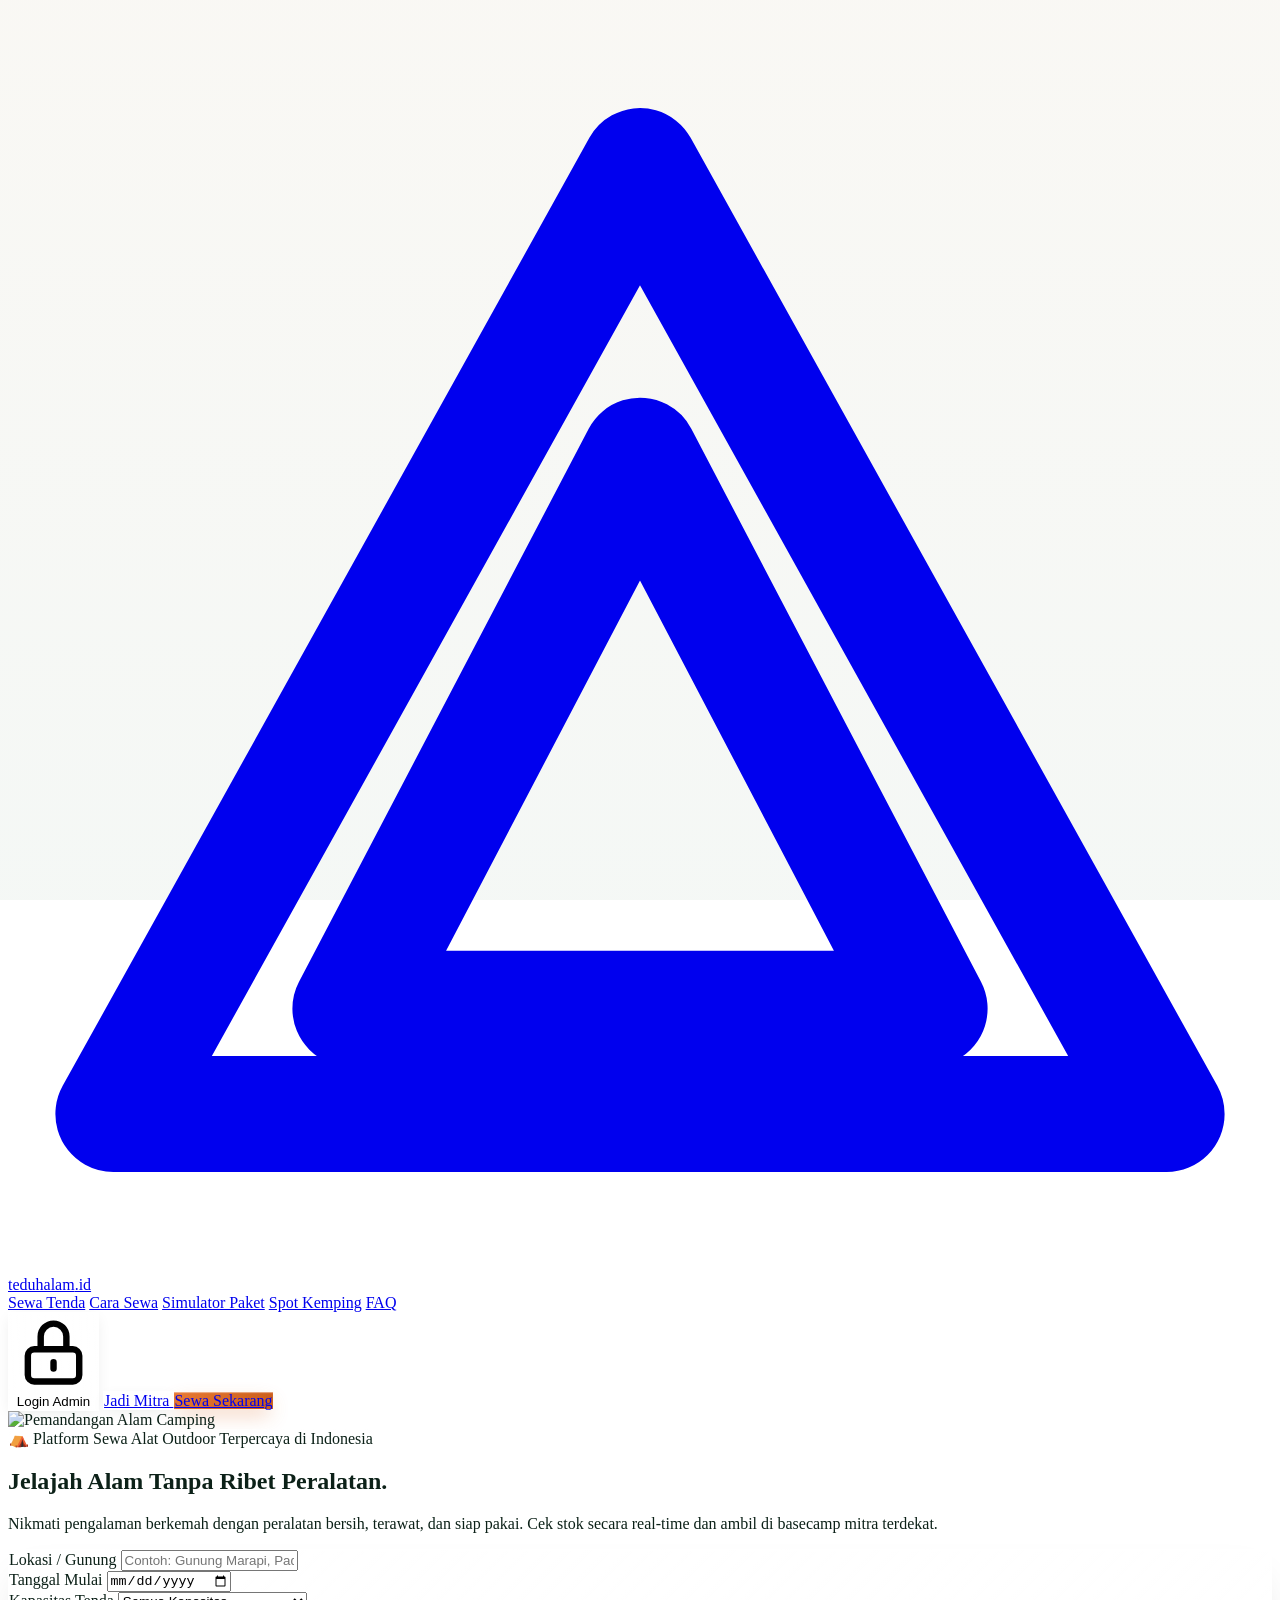
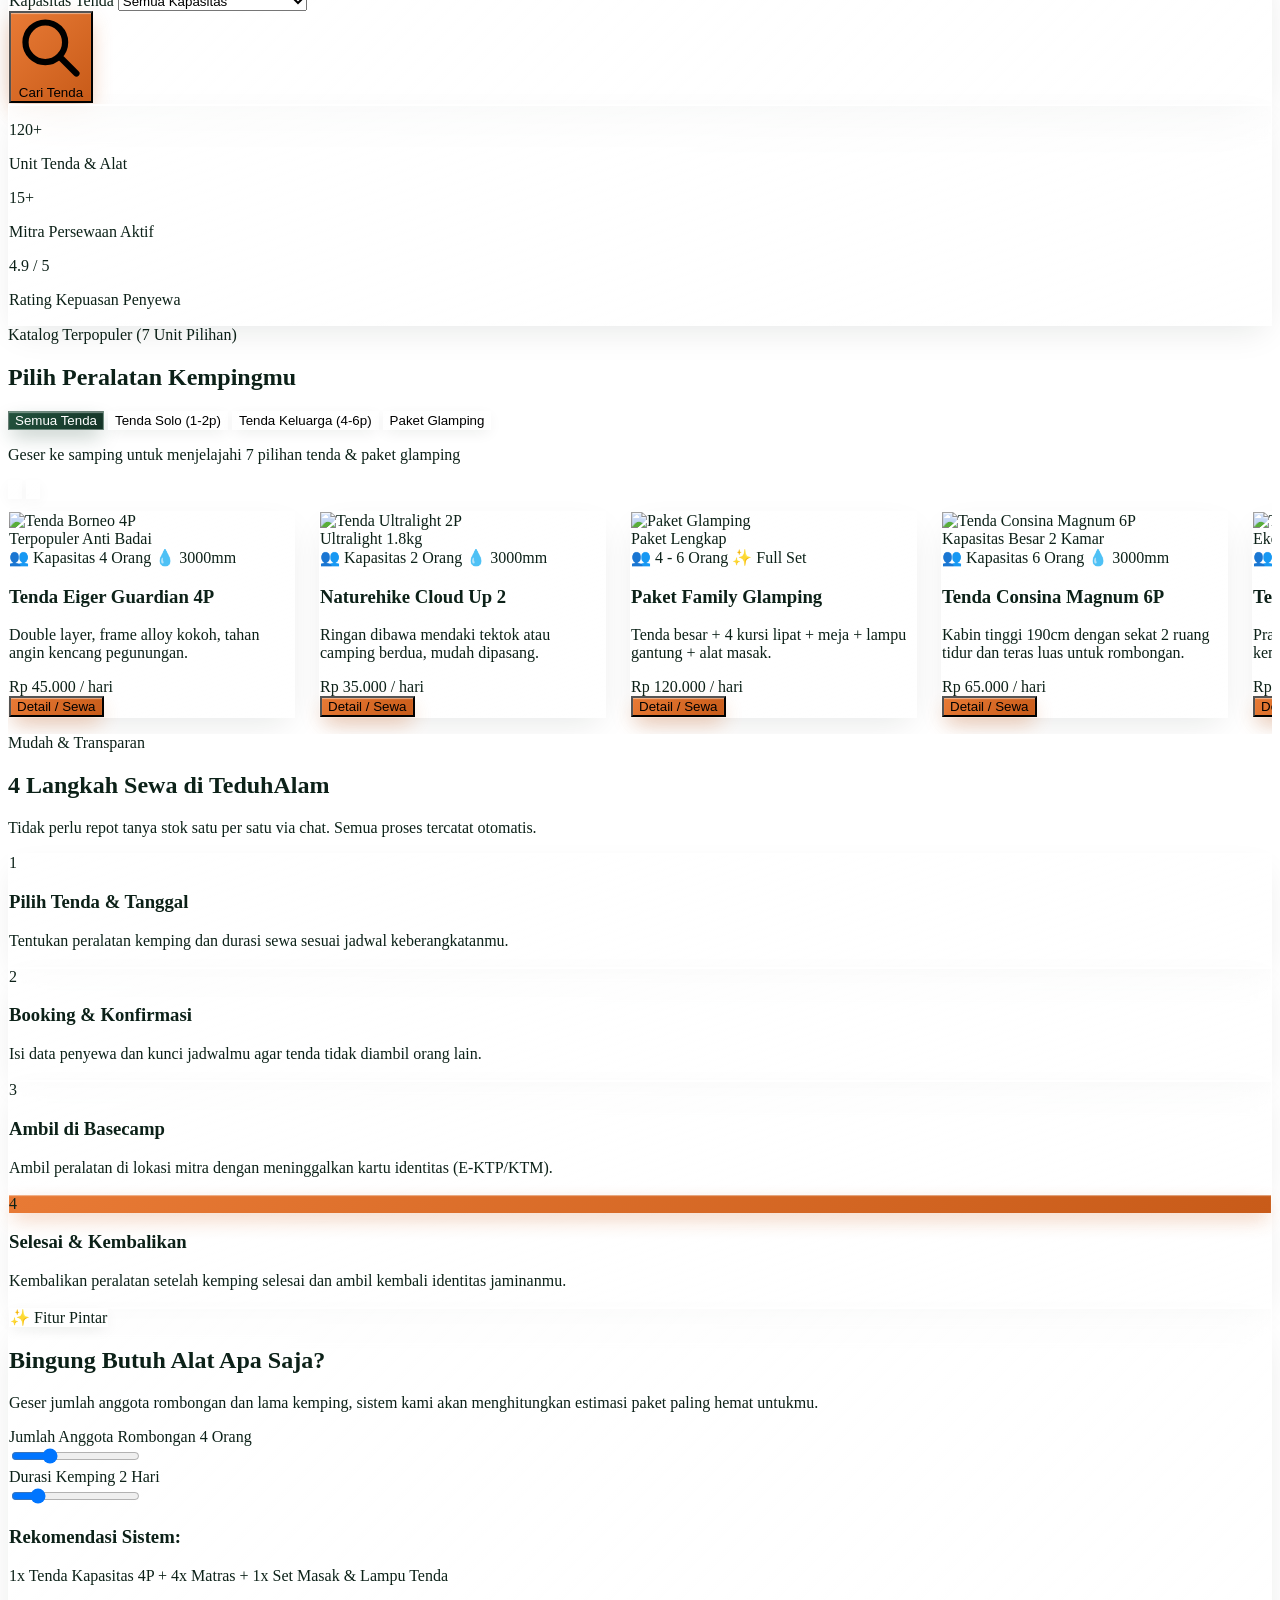
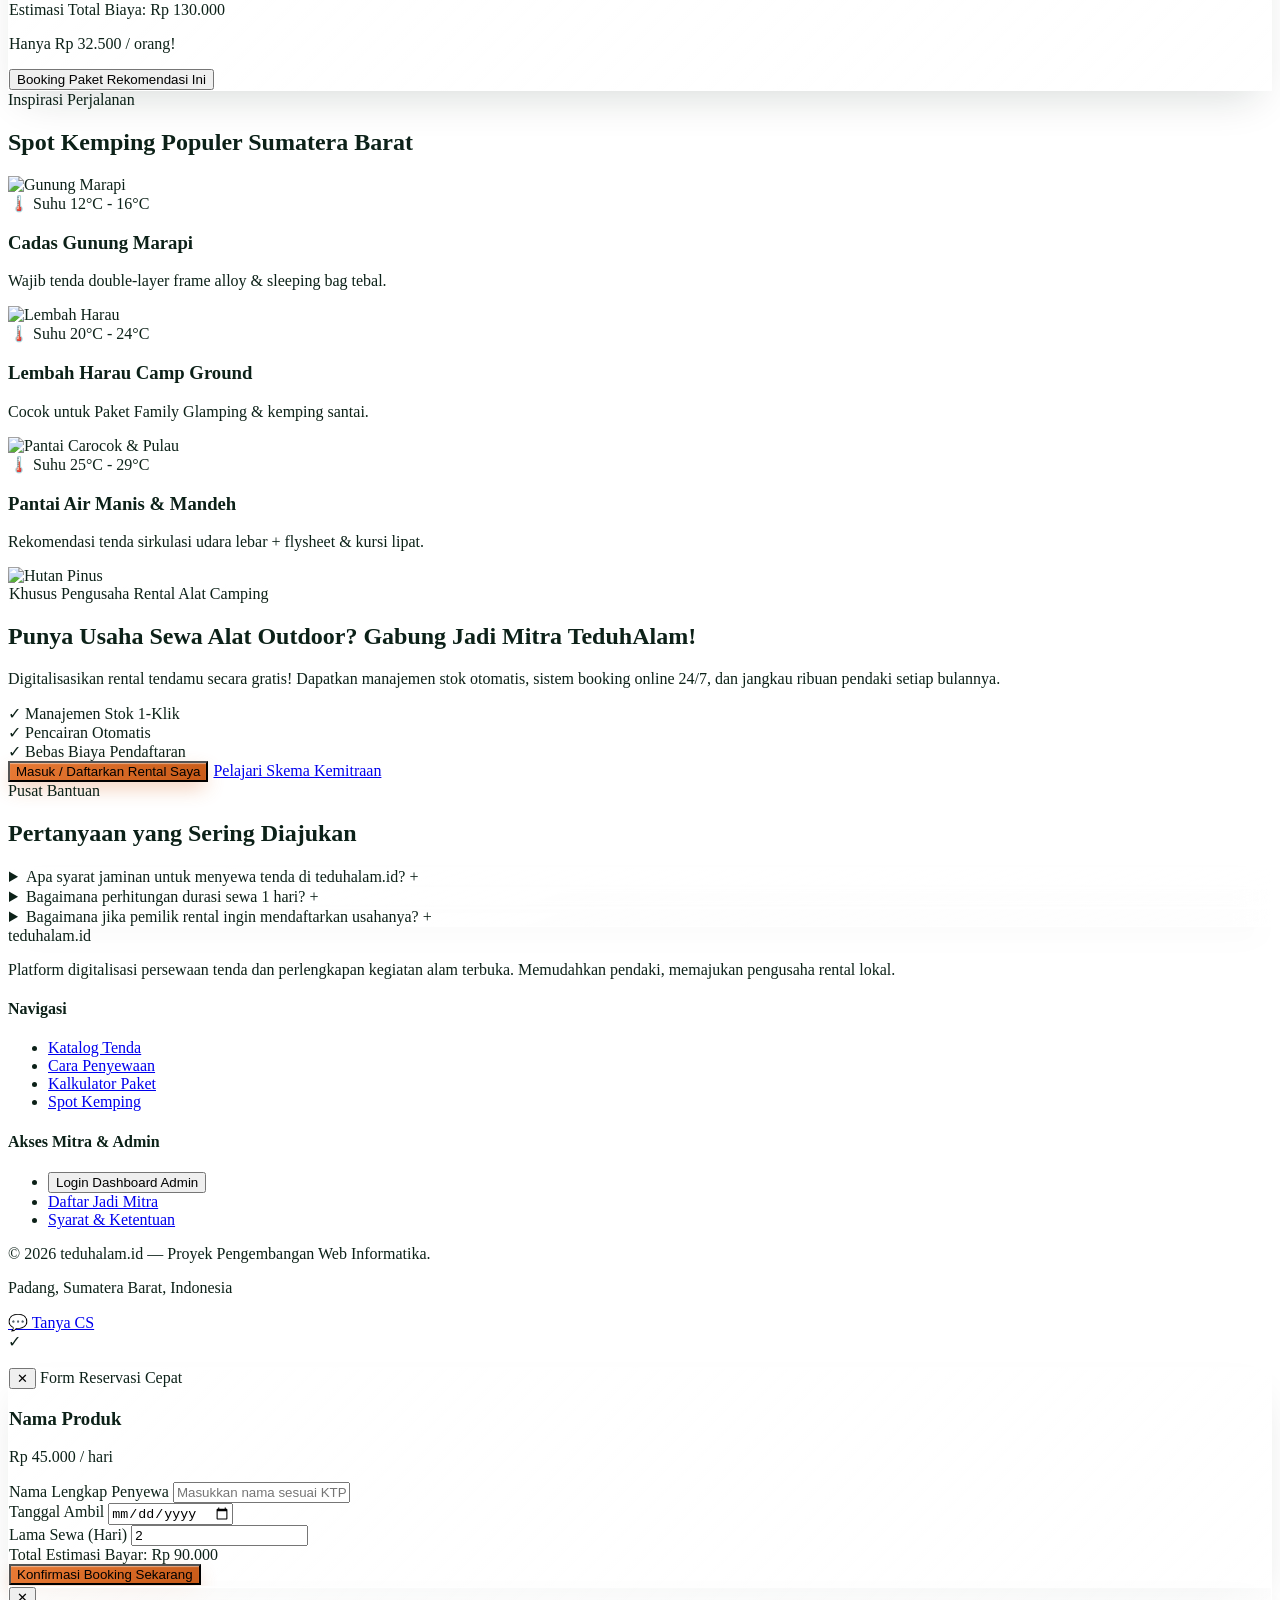
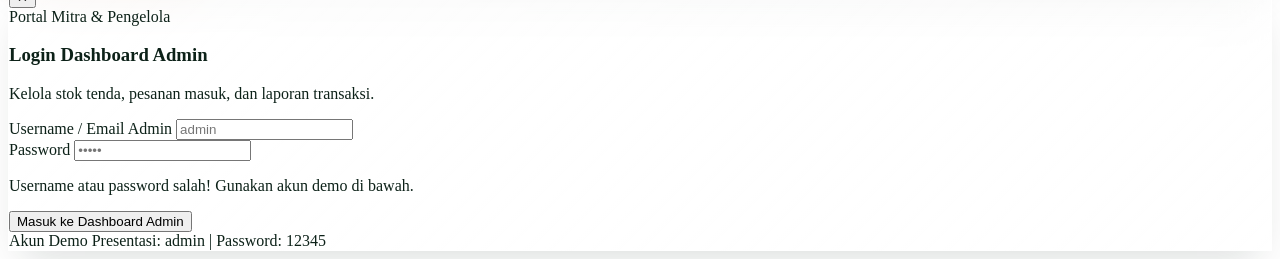
==== Index.html @ 9b588030 "menambhkan jumlah katalog tenda dan menambahkan animasi interaktif" ====
<!doctype html>
<html lang="id" class="scroll-smooth">
  <head>
    <meta charset="UTF-8" />
    <meta name="viewport" content="width=device-width, initial-scale=1.0" />
    <title>teduhalam.id - Sewa Tenda & Peralatan Camping Modern</title>
    <!-- Tailwind CSS -->
    <script src="https://cdn.tailwindcss.com"></script>
    <!-- Font Plus Jakarta Sans -->
    <link rel="preconnect" href="https://fonts.googleapis.com" />
    <link rel="preconnect" href="https://fonts.gstatic.com" crossorigin />
    <link
      href="https://fonts.googleapis.com/css2?family=Plus+Jakarta+Sans:wght@400;500;600;700;800&display=swap"
      rel="stylesheet"
    />

    <script>
      tailwind.config = {
        theme: {
          extend: {
            fontFamily: {
              sans: ['"Plus Jakarta Sans"', "sans-serif"],
            },
            colors: {
              "brand-green": "#1B4332",
              "brand-dark": "#0C2118",
              "brand-sand": "#F6F4EF",
              "brand-orange": "#D96B27",
              "brand-orange-hover": "#B85519",
            },
          },
        },
      };
    </script>
    <style>
      body {
        color: #0c2118;
        /* Latar belakang pemandangan pegunungan langsung untuk seluruh halaman (Fixed Parallax) */
        background-image:
          linear-gradient(
            to bottom,
            rgba(247, 245, 240, 0.72),
            rgba(242, 246, 243, 0.8)
          ),
          url("https://images.unsplash.com/photo-1464822759023-fed622ff2c3b?auto=format&fit=crop&w=1920&q=85");
        background-size: cover;
        background-position: center top;
        background-attachment: fixed;
        background-repeat: no-repeat;
      }

      /* Efek Glossy / Glassmorphism Transparan agar Pemandangan Gunung Terlihat di Baliknya */
      .glossy-panel {
        background: linear-gradient(
          135deg,
          rgba(255, 255, 255, 0.72) 0%,
          rgba(255, 255, 255, 0.45) 100%
        );
        backdrop-filter: blur(18px);
        -webkit-backdrop-filter: blur(18px);
        border: 1px solid rgba(255, 255, 255, 0.85);
        box-shadow:
          0 20px 40px -15px rgba(12, 33, 24, 0.16),
          inset 0 1px 1px rgba(255, 255, 255, 0.95);
      }

      .glossy-dark {
        background: linear-gradient(
          135deg,
          rgba(255, 255, 255, 0.22) 0%,
          rgba(255, 255, 255, 0.08) 100%
        );
        backdrop-filter: blur(16px);
        -webkit-backdrop-filter: blur(16px);
        border: 1px solid rgba(255, 255, 255, 0.35);
        box-shadow:
          0 15px 35px -10px rgba(0, 0, 0, 0.35),
          inset 0 1px 1px rgba(255, 255, 255, 0.4);
      }

      .glossy-pill {
        background: linear-gradient(
          145deg,
          rgba(255, 255, 255, 0.82),
          rgba(255, 255, 255, 0.5)
        );
        backdrop-filter: blur(14px);
        -webkit-backdrop-filter: blur(14px);
        border: 1px solid rgba(255, 255, 255, 0.9);
        box-shadow:
          0 4px 15px -3px rgba(12, 33, 24, 0.09),
          inset 0 1px 0 rgba(255, 255, 255, 0.95);
        transition: all 0.25s ease;
      }

      .glossy-pill:hover {
        transform: translateY(-2px);
        background: linear-gradient(
          145deg,
          rgba(255, 255, 255, 0.95),
          rgba(255, 255, 255, 0.75)
        );
        box-shadow:
          0 8px 20px -4px rgba(27, 67, 50, 0.16),
          inset 0 1px 0 rgba(255, 255, 255, 1);
      }

      .glossy-pill-active {
        background: linear-gradient(
          135deg,
          #23533e 0%,
          #143326 100%
        ) !important;
        color: #ffffff !important;
        border: 1px solid rgba(255, 255, 255, 0.35) !important;
        box-shadow:
          0 8px 20px -4px rgba(27, 67, 50, 0.4),
          inset 0 1px 1px rgba(255, 255, 255, 0.4) !important;
      }

      .glossy-card {
        background: linear-gradient(
          160deg,
          rgba(255, 255, 255, 0.78) 0%,
          rgba(255, 255, 255, 0.52) 100%
        );
        backdrop-filter: blur(16px);
        -webkit-backdrop-filter: blur(16px);
        border: 1px solid rgba(255, 255, 255, 0.88);
        box-shadow:
          0 12px 32px -8px rgba(12, 33, 24, 0.1),
          inset 0 1px 0 rgba(255, 255, 255, 0.95);
      }

      .btn-glossy-orange {
        background: linear-gradient(135deg, #e87a35 0%, #c85b19 100%);
        box-shadow:
          0 8px 20px -4px rgba(217, 107, 39, 0.45),
          inset 0 1px 1px rgba(255, 255, 255, 0.45);
      }
      .btn-glossy-orange:hover {
        background: linear-gradient(135deg, #f08542 0%, #b85113 100%);
        transform: translateY(-1px);
      }

      /* Susun semua kartu tenda (blok 1 - 6) berjejer ke samping dalam 1 baris */
      div:has(> .product-card) {
        display: flex !important;
        flex-wrap: nowrap !important;
        overflow-x: auto !important;
        gap: 1.5rem !important;
        padding-top: 12px !important;
        padding-bottom: 16px !important;
        scroll-behavior: smooth;
      }

      /* Tampilan bilah geser (scrollbar) horizontal agar rapi */
      div:has(> .product-card)::-webkit-scrollbar {
        height: 8px;
      }
      div:has(> .product-card)::-webkit-scrollbar-track {
        background: rgba(255, 255, 255, 0.45);
        border-radius: 999px;
      }
      div:has(> .product-card)::-webkit-scrollbar-thumb {
        background: rgba(27, 67, 50, 0.45);
        border-radius: 999px;
      }
      div:has(> .product-card)::-webkit-scrollbar-thumb:hover {
        background: rgba(27, 67, 50, 0.75);
      }

      /* Lebar tiap kartu tetap proporsional + efek timbul saat disentuh kursor */
      .product-card {
        min-width: 280px !important;
        max-width: 285px !important;
        flex-shrink: 0 !important;
        transition:
          transform 0.3s cubic-bezier(0.22, 1, 0.36, 1),
          box-shadow 0.3s ease !important;
      }
      .product-card:hover {
        transform: translateY(-8px) !important;
        box-shadow: 0 20px 35px -10px rgba(27, 67, 50, 0.22) !important;
      }
      .product-card img {
        transition: transform 0.5s ease !important;
      }
      .product-card:hover img {
        transform: scale(1.06) !important;
      }
    </style>
  </head>
  <body class="antialiased text-brand-dark flex flex-col min-h-screen">
    <!-- NAVBAR CLEAN & GLOSSY -->
    <header
      class="sticky top-0 z-40 bg-white/75 backdrop-blur-xl border-b border-white/70 shadow-sm"
    >
      <div class="max-w-7xl mx-auto px-4 sm:px-6 lg:px-8">
        <div class="flex justify-between items-center h-20 gap-4">
          <!-- Logo -->
          <a href="#" class="flex items-center gap-2.5 shrink-0">
            <div
              class="w-10 h-10 bg-gradient-to-br from-brand-green to-brand-dark rounded-xl flex items-center justify-center text-white shadow-md ring-1 ring-white/30"
            >
              <svg
                class="w-5 h-5"
                fill="none"
                stroke="currentColor"
                viewBox="0 0 24 24"
              >
                <path
                  stroke-linecap="round"
                  stroke-linejoin="round"
                  stroke-width="2.2"
                  d="M12 3L2 21h20L12 3zm0 5.5L17.5 19h-11L12 8.5z"
                />
              </svg>
            </div>
            <span
              class="text-xl sm:text-2xl font-extrabold tracking-tight text-brand-green whitespace-nowrap"
            >
              teduhalam<span class="text-brand-orange">.id</span>
            </span>
          </a>

          <!-- Menu Desktop -->
          <nav
            class="hidden lg:flex items-center gap-6 text-sm font-semibold text-gray-800 whitespace-nowrap"
          >
            <a href="#katalog" class="hover:text-brand-orange transition"
              >Sewa Tenda</a
            >
            <a href="#cara-kerja" class="hover:text-brand-orange transition"
              >Cara Sewa</a
            >
            <a href="#simulator" class="hover:text-brand-orange transition"
              >Simulator Paket</a
            >
            <a href="#destinasi" class="hover:text-brand-orange transition"
              >Spot Kemping</a
            >
            <a href="#faq" class="hover:text-brand-orange transition">FAQ</a>
          </nav>

          <!-- Tombol Aksi Kanan -->
          <div
            class="flex items-center gap-2 sm:gap-2.5 shrink-0 whitespace-nowrap"
          >
            <button
              onclick="bukaModalAdmin()"
              class="glossy-pill flex items-center gap-1.5 text-xs sm:text-sm font-bold text-brand-green hover:text-brand-orange px-3.5 py-2.5 rounded-xl"
            >
              <svg
                class="w-4 h-4 shrink-0"
                fill="none"
                stroke="currentColor"
                viewBox="0 0 24 24"
              >
                <path
                  stroke-linecap="round"
                  stroke-linejoin="round"
                  stroke-width="2"
                  d="M12 15v2m-6 4h12a2 2 0 002-2v-6a2 2 0 00-2-2H6a2 2 0 00-2 2v6a2 2 0 002 2zm10-10V7a4 4 0 00-8 0v4h8z"
                />
              </svg>
              <span>Login Admin</span>
            </button>

            <a
              href="#mitra"
              class="hidden sm:inline-flex glossy-pill text-sm font-bold text-brand-green px-4 py-2.5 rounded-xl hover:text-brand-orange"
            >
              Jadi Mitra
            </a>

            <a
              href="#katalog"
              class="btn-glossy-orange text-xs sm:text-sm font-bold text-white px-4 sm:px-5 py-2.5 rounded-xl transition"
            >
              Sewa Sekarang
            </a>
          </div>
        </div>
      </div>
    </header>

    <!-- HERO SECTION DENGAN LATAR PEMANDANGAN PEGUNUNGAN & TENDA -->
    <section class="relative bg-brand-dark text-white overflow-hidden">
      <div class="absolute inset-0">
        <img
          src="https://images.unsplash.com/photo-1504280390367-361c6d9f38f4?auto=format&fit=crop&w=1920&q=85"
          alt="Pemandangan Alam Camping"
          class="w-full h-full object-cover object-center scale-105"
        />
        <div
          class="absolute inset-0 bg-gradient-to-b from-brand-dark/65 via-brand-dark/40 to-transparent"
        ></div>
      </div>

      <div
        class="relative max-w-7xl mx-auto px-4 sm:px-6 lg:px-8 pt-20 pb-36 sm:pt-28 sm:pb-44 text-center"
      >
        <span
          class="glossy-dark inline-flex items-center gap-2 px-4 py-1.5 rounded-full text-xs font-semibold text-amber-100 mb-6"
        >
          <span>⛺</span> Platform Sewa Alat Outdoor Terpercaya di Indonesia
        </span>
        <h1
          class="text-4xl sm:text-5xl lg:text-6xl font-extrabold tracking-tight max-w-3xl mx-auto leading-tight drop-shadow-md"
        >
          Jelajah Alam Tanpa Ribet Peralatan.
        </h1>
        <p
          class="mt-5 text-base sm:text-lg text-white/95 max-w-2xl mx-auto font-medium drop-shadow"
        >
          Nikmati pengalaman berkemah dengan peralatan bersih, terawat, dan siap
          pakai. Cek stok secara real-time dan ambil di basecamp mitra terdekat.
        </p>
      </div>
    </section>

    <!-- KOTAK PENCARIAN GLOSSY (GLASSMORPHISM) -->
    <div class="max-w-5xl mx-auto px-4 sm:px-6 -mt-24 relative z-30">
      <div class="glossy-panel rounded-3xl p-5 sm:p-7">
        <form
          onsubmit="cariTenda(event)"
          class="grid grid-cols-1 sm:grid-cols-4 gap-4 items-end"
        >
          <div>
            <label
              class="block text-[11px] font-extrabold text-brand-green uppercase tracking-wider mb-1.5"
              >Lokasi / Gunung</label
            >
            <input
              type="text"
              id="inputLokasi"
              placeholder="Contoh: Gunung Marapi, Padang"
              class="w-full px-4 py-3 rounded-2xl bg-white/80 backdrop-blur-md border border-white text-sm font-medium shadow-inner focus:outline-none focus:ring-2 focus:ring-brand-green"
            />
          </div>
          <div>
            <label
              class="block text-[11px] font-extrabold text-brand-green uppercase tracking-wider mb-1.5"
              >Tanggal Mulai</label
            >
            <input
              type="date"
              id="inputTanggal"
              class="w-full px-4 py-3 rounded-2xl bg-white/80 backdrop-blur-md border border-white text-sm font-medium shadow-inner focus:outline-none focus:ring-2 focus:ring-brand-green"
            />
          </div>
          <div>
            <label
              class="block text-[11px] font-extrabold text-brand-green uppercase tracking-wider mb-1.5"
              >Kapasitas Tenda</label
            >
            <select
              id="inputKapasitas"
              class="w-full px-4 py-3 rounded-2xl bg-white/80 backdrop-blur-md border border-white text-sm font-medium shadow-inner focus:outline-none focus:ring-2 focus:ring-brand-green"
            >
              <option value="all">Semua Kapasitas</option>
              <option value="solo">1 - 2 Orang (Solo/Couple)</option>
              <option value="keluarga">4 - 6 Orang (Keluarga/Grup)</option>
              <option value="glamping">Paket Glamping Lengkap</option>
            </select>
          </div>
          <button
            type="submit"
            class="btn-glossy-orange w-full py-3.5 px-6 text-white font-bold rounded-2xl transition flex items-center justify-center gap-2"
          >
            <svg
              class="w-5 h-5"
              fill="none"
              stroke="currentColor"
              viewBox="0 0 24 24"
            >
              <path
                stroke-linecap="round"
                stroke-linejoin="round"
                stroke-width="2.2"
                d="M21 21l-6-6m2-5a7 7 0 11-14 0 7 7 0 0114 0z"
              />
            </svg>
            Cari Tenda
          </button>
        </form>
      </div>
    </div>

    <!-- STATISTIK SINGKAT DALAM KARTU GLOSSY -->
    <section class="max-w-5xl mx-auto px-4 sm:px-6 pt-10 pb-4">
      <div
        class="glossy-card rounded-3xl py-6 px-4 grid grid-cols-3 gap-4 text-center divide-x divide-brand-green/15"
      >
        <div>
          <p class="text-2xl sm:text-3xl font-extrabold text-brand-green">
            120+
          </p>
          <p class="text-xs sm:text-sm text-gray-700 font-semibold mt-1">
            Unit Tenda & Alat
          </p>
        </div>
        <div>
          <p class="text-2xl sm:text-3xl font-extrabold text-brand-green">
            15+
          </p>
          <p class="text-xs sm:text-sm text-gray-700 font-semibold mt-1">
            Mitra Persewaan Aktif
          </p>
        </div>
        <div>
          <p class="text-2xl sm:text-3xl font-extrabold text-brand-orange">
            4.9 / 5
          </p>
          <p class="text-xs sm:text-sm text-gray-700 font-semibold mt-1">
            Rating Kepuasan Penyewa
          </p>
        </div>
      </div>
    </section>

    <!-- KATALOG PRODUK & TOMBOL PILIHAN KATEGORI GLOSSY -->
    <section id="katalog" class="py-16 max-w-7xl mx-auto px-4 sm:px-6 lg:px-8">
      <div
        class="flex flex-col lg:flex-row lg:items-end justify-between mb-6 gap-5"
      >
        <div>
          <span
            class="text-xs font-extrabold uppercase tracking-widest text-brand-orange"
            >Katalog Terpopuler (7 Unit Pilihan)</span
          >
          <h2 class="text-3xl sm:text-4xl font-extrabold text-brand-dark mt-1">
            Pilih Peralatan Kempingmu
          </h2>
        </div>

        <!-- Kotak / Pill Pilihan Kategori Glossy -->
        <div class="flex flex-wrap gap-2.5" id="filterButtons">
          <button
            onclick="filterKategori('all', this)"
            class="filter-btn glossy-pill glossy-pill-active px-5 py-2.5 rounded-2xl text-sm font-bold"
          >
            Semua Tenda
          </button>
          <button
            onclick="filterKategori('solo', this)"
            class="filter-btn glossy-pill px-5 py-2.5 rounded-2xl text-sm font-semibold text-gray-800"
          >
            Tenda Solo (1-2p)
          </button>
          <button
            onclick="filterKategori('keluarga', this)"
            class="filter-btn glossy-pill px-5 py-2.5 rounded-2xl text-sm font-semibold text-gray-800"
          >
            Tenda Keluarga (4-6p)
          </button>
          <button
            onclick="filterKategori('glamping', this)"
            class="filter-btn glossy-pill px-5 py-2.5 rounded-2xl text-sm font-semibold text-gray-800"
          >
            Paket Glamping
          </button>
        </div>
      </div>

      <!-- Bar Kontrol Geser Kiri / Kanan Halus untuk Katalog Horizontal -->
      <div class="flex items-center justify-between gap-3 mb-2">
        <p
          class="text-xs font-semibold text-brand-green/80 flex items-center gap-1.5"
        >
          <span
            class="inline-block w-2 h-2 rounded-full bg-brand-orange"
          ></span>
          <span
            >Geser ke samping untuk menjelajahi 7 pilihan tenda & paket
            glamping</span
          >
        </p>
        <div class="flex items-center gap-2 shrink-0">
          <button
            type="button"
            onclick="geserKatalog(-1)"
            aria-label="Geser katalog ke kiri"
            class="glossy-pill p-2.5 rounded-xl text-brand-green hover:text-brand-orange active:scale-95"
          >
            <svg
              class="w-4 h-4"
              fill="none"
              stroke="currentColor"
              viewBox="0 0 24 24"
            >
              <path
                stroke-linecap="round"
                stroke-linejoin="round"
                stroke-width="2.4"
                d="M15 19l-7-7 7-7"
              />
            </svg>
          </button>
          <button
            type="button"
            onclick="geserKatalog(1)"
            aria-label="Geser katalog ke kanan"
            class="glossy-pill p-2.5 rounded-xl text-brand-green hover:text-brand-orange active:scale-95"
          >
            <svg
              class="w-4 h-4"
              fill="none"
              stroke="currentColor"
              viewBox="0 0 24 24"
            >
              <path
                stroke-linecap="round"
                stroke-linejoin="round"
                stroke-width="2.4"
                d="M9 5l7 7-7 7"
              />
            </svg>
          </button>
        </div>
      </div>

      <!-- Baris Produk Geser Horizontal (Target div:has(> .product-card)) -->
      <div id="gridProduk" class="px-1">
        <!-- Kartu Produk 1 -->
        <div
          class="product-card glossy-card rounded-3xl overflow-hidden flex flex-col justify-between"
          data-kategori="keluarga"
        >
          <div>
            <div class="relative h-52 bg-gray-100 overflow-hidden">
              <img
                src="https://images.unsplash.com/photo-1523987355523-c7b5b0dd90a7?auto=format&fit=crop&w=800&q=80"
                onerror="
                  this.onerror = null;
                  this.src =
                    'https://placehold.co/600x400/1B4332/ffffff?text=Tenda+Eiger+Guardian+4P';
                "
                alt="Tenda Borneo 4P"
                class="w-full h-full object-cover"
              />
              <div class="absolute top-3 left-3 flex gap-1.5">
                <span
                  class="px-3 py-1 bg-brand-orange/90 backdrop-blur-md text-white text-xs font-bold rounded-xl shadow border border-white/25"
                  >Terpopuler</span
                >
                <span
                  class="px-3 py-1 bg-brand-green/90 backdrop-blur-md text-white text-xs font-bold rounded-xl shadow border border-white/25"
                  >Anti Badai</span
                >
              </div>
            </div>
            <div class="p-5">
              <div
                class="flex items-center justify-between text-xs text-gray-600 font-semibold mb-1.5"
              >
                <span>👥 Kapasitas 4 Orang</span>
                <span>💧 3000mm</span>
              </div>
              <h3 class="text-lg font-extrabold text-brand-dark">
                Tenda Eiger Guardian 4P
              </h3>
              <p class="text-xs text-gray-700 mt-1.5 leading-relaxed">
                Double layer, frame alloy kokoh, tahan angin kencang pegunungan.
              </p>
            </div>
          </div>
          <div
            class="px-5 pb-5 pt-3 border-t border-brand-green/10 flex items-center justify-between"
          >
            <div>
              <span class="text-lg font-extrabold text-brand-green"
                >Rp 45.000</span
              >
              <span class="text-xs text-gray-600">/ hari</span>
            </div>
            <button
              onclick="bukaModalSewa('Tenda Eiger Guardian 4P', 45000)"
              class="btn-glossy-orange px-4 py-2 text-white text-xs font-bold rounded-xl transition"
            >
              Detail / Sewa
            </button>
          </div>
        </div>

        <!-- Kartu Produk 2 -->
        <div
          class="product-card glossy-card rounded-3xl overflow-hidden flex flex-col justify-between"
          data-kategori="solo"
        >
          <div>
            <div class="relative h-52 bg-gray-100 overflow-hidden">
              <img
                src="https://images.unsplash.com/photo-1478131143081-80f7f84ca84d?auto=format&fit=crop&w=800&q=80"
                onerror="
                  this.onerror = null;
                  this.src =
                    'https://placehold.co/600x400/1B4332/ffffff?text=Naturehike+Cloud+Up+2';
                "
                alt="Tenda Ultralight 2P"
                class="w-full h-full object-cover"
              />
              <div class="absolute top-3 left-3 flex gap-1.5">
                <span
                  class="px-3 py-1 bg-brand-green/90 backdrop-blur-md text-white text-xs font-bold rounded-xl shadow border border-white/25"
                  >Ultralight 1.8kg</span
                >
              </div>
            </div>
            <div class="p-5">
              <div
                class="flex items-center justify-between text-xs text-gray-600 font-semibold mb-1.5"
              >
                <span>👥 Kapasitas 2 Orang</span>
                <span>💧 3000mm</span>
              </div>
              <h3 class="text-lg font-extrabold text-brand-dark">
                Naturehike Cloud Up 2
              </h3>
              <p class="text-xs text-gray-700 mt-1.5 leading-relaxed">
                Ringan dibawa mendaki tektok atau camping berdua, mudah
                dipasang.
              </p>
            </div>
          </div>
          <div
            class="px-5 pb-5 pt-3 border-t border-brand-green/10 flex items-center justify-between"
          >
            <div>
              <span class="text-lg font-extrabold text-brand-green"
                >Rp 35.000</span
              >
              <span class="text-xs text-gray-600">/ hari</span>
            </div>
            <button
              onclick="bukaModalSewa('Naturehike Cloud Up 2', 35000)"
              class="btn-glossy-orange px-4 py-2 text-white text-xs font-bold rounded-xl transition"
            >
              Detail / Sewa
            </button>
          </div>
        </div>

        <!-- Kartu Produk 3 -->
        <div
          class="product-card glossy-card rounded-3xl overflow-hidden flex flex-col justify-between"
          data-kategori="glamping"
        >
          <div>
            <div class="relative h-52 bg-gray-100 overflow-hidden">
              <img
                src="https://images.unsplash.com/photo-1537225228614-56cc3556d7ed?auto=format&fit=crop&w=800&q=80"
                onerror="
                  this.onerror = null;
                  this.src =
                    'https://placehold.co/600x400/1B4332/ffffff?text=Paket+Family+Glamping';
                "
                alt="Paket Glamping"
                class="w-full h-full object-cover"
              />
              <div class="absolute top-3 left-3 flex gap-1.5">
                <span
                  class="px-3 py-1 bg-brand-orange/90 backdrop-blur-md text-white text-xs font-bold rounded-xl shadow border border-white/25"
                  >Paket Lengkap</span
                >
              </div>
            </div>
            <div class="p-5">
              <div
                class="flex items-center justify-between text-xs text-gray-600 font-semibold mb-1.5"
              >
                <span>👥 4 - 6 Orang</span>
                <span>✨ Full Set</span>
              </div>
              <h3 class="text-lg font-extrabold text-brand-dark">
                Paket Family Glamping
              </h3>
              <p class="text-xs text-gray-700 mt-1.5 leading-relaxed">
                Tenda besar + 4 kursi lipat + meja + lampu gantung + alat masak.
              </p>
            </div>
          </div>
          <div
            class="px-5 pb-5 pt-3 border-t border-brand-green/10 flex items-center justify-between"
          >
            <div>
              <span class="text-lg font-extrabold text-brand-green"
                >Rp 120.000</span
              >
              <span class="text-xs text-gray-600">/ hari</span>
            </div>
            <button
              onclick="bukaModalSewa('Paket Family Glamping', 120000)"
              class="btn-glossy-orange px-4 py-2 text-white text-xs font-bold rounded-xl transition"
            >
              Detail / Sewa
            </button>
          </div>
        </div>

        <!-- Kartu Produk 4 -->
        <div
          class="product-card glossy-card rounded-3xl overflow-hidden flex flex-col justify-between"
          data-kategori="keluarga"
        >
          <div>
            <div class="relative h-52 bg-gray-100 overflow-hidden">
              <img
                src="https://images.unsplash.com/photo-1496545672447-f699b503d270?auto=format&fit=crop&w=800&q=80"
                onerror="
                  this.onerror = null;
                  this.src =
                    'https://placehold.co/600x400/1B4332/ffffff?text=Tenda+Consina+Magnum+6P';
                "
                alt="Tenda Consina Magnum 6P"
                class="w-full h-full object-cover"
              />
              <div class="absolute top-3 left-3 flex gap-1.5">
                <span
                  class="px-3 py-1 bg-brand-orange/90 backdrop-blur-md text-white text-xs font-bold rounded-xl shadow border border-white/25"
                  >Kapasitas Besar</span
                >
                <span
                  class="px-3 py-1 bg-brand-green/90 backdrop-blur-md text-white text-xs font-bold rounded-xl shadow border border-white/25"
                  >2 Kamar</span
                >
              </div>
            </div>
            <div class="p-5">
              <div
                class="flex items-center justify-between text-xs text-gray-600 font-semibold mb-1.5"
              >
                <span>👥 Kapasitas 6 Orang</span>
                <span>💧 3000mm</span>
              </div>
              <h3 class="text-lg font-extrabold text-brand-dark">
                Tenda Consina Magnum 6P
              </h3>
              <p class="text-xs text-gray-700 mt-1.5 leading-relaxed">
                Kabin tinggi 190cm dengan sekat 2 ruang tidur dan teras luas
                untuk rombongan.
              </p>
            </div>
          </div>
          <div
            class="px-5 pb-5 pt-3 border-t border-brand-green/10 flex items-center justify-between"
          >
            <div>
              <span class="text-lg font-extrabold text-brand-green"
                >Rp 65.000</span
              >
              <span class="text-xs text-gray-600">/ hari</span>
            </div>
            <button
              onclick="bukaModalSewa('Tenda Consina Magnum 6P', 65000)"
              class="btn-glossy-orange px-4 py-2 text-white text-xs font-bold rounded-xl transition"
            >
              Detail / Sewa
            </button>
          </div>
        </div>

        <!-- Kartu Produk 5 -->
        <div
          class="product-card glossy-card rounded-3xl overflow-hidden flex flex-col justify-between"
          data-kategori="solo"
        >
          <div>
            <div class="relative h-52 bg-gray-100 overflow-hidden">
              <img
                src="https://images.unsplash.com/photo-1537905569824-f89f14cceb68?auto=format&fit=crop&w=800&q=80"
                onerror="
                  this.onerror = null;
                  this.src =
                    'https://placehold.co/600x400/1B4332/ffffff?text=Tenda+Great+Outdoor+Dome+2P';
                "
                alt="Tenda Great Outdoor Dome 2P"
                class="w-full h-full object-cover"
              />
              <div class="absolute top-3 left-3 flex gap-1.5">
                <span
                  class="px-3 py-1 bg-brand-green/90 backdrop-blur-md text-white text-xs font-bold rounded-xl shadow border border-white/25"
                  >Ekonomis</span
                >
              </div>
            </div>
            <div class="p-5">
              <div
                class="flex items-center justify-between text-xs text-gray-600 font-semibold mb-1.5"
              >
                <span>👥 Kapasitas 2 Orang</span>
                <span>💧 2500mm</span>
              </div>
              <h3 class="text-lg font-extrabold text-brand-dark">
                Tenda Great Outdoor Dome 2P
              </h3>
              <p class="text-xs text-gray-700 mt-1.5 leading-relaxed">
                Praktis didirikan dalam 5 menit, pas untuk kemping santai akhir
                pekan berdua.
              </p>
            </div>
          </div>
          <div
            class="px-5 pb-5 pt-3 border-t border-brand-green/10 flex items-center justify-between"
          >
            <div>
              <span class="text-lg font-extrabold text-brand-green"
                >Rp 30.000</span
              >
              <span class="text-xs text-gray-600">/ hari</span>
            </div>
            <button
              onclick="bukaModalSewa('Tenda Great Outdoor Dome 2P', 30000)"
              class="btn-glossy-orange px-4 py-2 text-white text-xs font-bold rounded-xl transition"
            >
              Detail / Sewa
            </button>
          </div>
        </div>

        <!-- Kartu Produk 6 (Tambahan Baru 1) -->
        <div
          class="product-card glossy-card rounded-3xl overflow-hidden flex flex-col justify-between"
          data-kategori="keluarga"
        >
          <div>
            <div class="relative h-52 bg-gray-100 overflow-hidden">
              <img
                src="https://images.unsplash.com/photo-1517824806704-9040b037703b?auto=format&fit=crop&w=800&q=80"
                onerror="
                  this.onerror = null;
                  this.src =
                    'https://placehold.co/600x400/1B4332/ffffff?text=Tenda+Arei+Borobudur+4P';
                "
                alt="Tenda Arei Borobudur 4P"
                class="w-full h-full object-cover"
              />
              <div class="absolute top-3 left-3 flex gap-1.5">
                <span
                  class="px-3 py-1 bg-brand-green/90 backdrop-blur-md text-white text-xs font-bold rounded-xl shadow border border-white/25"
                  >Double Layer</span
                >
              </div>
            </div>
            <div class="p-5">
              <div
                class="flex items-center justify-between text-xs text-gray-600 font-semibold mb-1.5"
              >
                <span>👥 Kapasitas 4 Orang</span>
                <span>💧 3000mm</span>
              </div>
              <h3 class="text-lg font-extrabold text-brand-dark">
                Tenda Arei Borobudur 4P
              </h3>
              <p class="text-xs text-gray-700 mt-1.5 leading-relaxed">
                Dilengkapi vestibule depan luas untuk memasak saat hujan ringan.
              </p>
            </div>
          </div>
          <div
            class="px-5 pb-5 pt-3 border-t border-brand-green/10 flex items-center justify-between"
          >
            <div>
              <span class="text-lg font-extrabold text-brand-green"
                >Rp 50.000</span
              >
              <span class="text-xs text-gray-600">/ hari</span>
            </div>
            <button
              onclick="bukaModalSewa('Tenda Arei Borobudur 4P', 50000)"
              class="btn-glossy-orange px-4 py-2 text-white text-xs font-bold rounded-xl transition"
            >
              Detail / Sewa
            </button>
          </div>
        </div>

        <!-- Kartu Produk 7 (Tambahan Baru 2) -->
        <div
          class="product-card glossy-card rounded-3xl overflow-hidden flex flex-col justify-between"
          data-kategori="glamping"
        >
          <div>
            <div class="relative h-52 bg-gray-100 overflow-hidden">
              <img
                src="https://images.unsplash.com/photo-1526491109672-74740652b963?auto=format&fit=crop&w=800&q=80"
                onerror="
                  this.onerror = null;
                  this.src =
                    'https://placehold.co/600x400/1B4332/ffffff?text=Glamping+Bell+Tent+VIP';
                "
                alt="Paket Glamping Bell Tent VIP"
                class="w-full h-full object-cover"
              />
              <div class="absolute top-3 left-3 flex gap-1.5">
                <span
                  class="px-3 py-1 bg-brand-orange/90 backdrop-blur-md text-white text-xs font-bold rounded-xl shadow border border-white/25"
                  >VIP Estetik</span
                >
              </div>
            </div>
            <div class="p-5">
              <div
                class="flex items-center justify-between text-xs text-gray-600 font-semibold mb-1.5"
              >
                <span>👥 4 - 6 Orang</span>
                <span>⛺ Canvas Bell</span>
              </div>
              <h3 class="text-lg font-extrabold text-brand-dark">
                Paket Glamping Bell Tent VIP
              </h3>
              <p class="text-xs text-gray-700 mt-1.5 leading-relaxed">
                Tenda bell kanvas estetik + kasur angin queen + lampu hangat &
                karpet.
              </p>
            </div>
          </div>
          <div
            class="px-5 pb-5 pt-3 border-t border-brand-green/10 flex items-center justify-between"
          >
            <div>
              <span class="text-lg font-extrabold text-brand-green"
                >Rp 165.000</span
              >
              <span class="text-xs text-gray-600">/ hari</span>
            </div>
            <button
              onclick="bukaModalSewa('Paket Glamping Bell Tent VIP', 165000)"
              class="btn-glossy-orange px-4 py-2 text-white text-xs font-bold rounded-xl transition"
            >
              Detail / Sewa
            </button>
          </div>
        </div>
      </div>
    </section>

    <!-- CARA KERJA / ALUR PENYEWAAN -->
    <section id="cara-kerja" class="py-16 relative">
      <div class="max-w-7xl mx-auto px-4 sm:px-6 lg:px-8">
        <div class="text-center max-w-2xl mx-auto mb-12">
          <span
            class="text-xs font-extrabold uppercase tracking-widest text-brand-orange"
            >Mudah & Transparan</span
          >
          <h2 class="text-3xl sm:text-4xl font-extrabold text-brand-dark mt-1">
            4 Langkah Sewa di TeduhAlam
          </h2>
          <p class="text-sm text-gray-700 font-medium mt-2">
            Tidak perlu repot tanya stok satu per satu via chat. Semua proses
            tercatat otomatis.
          </p>
        </div>

        <div class="grid grid-cols-1 sm:grid-cols-2 lg:grid-cols-4 gap-6">
          <div
            class="glossy-card p-6 rounded-3xl transition hover:-translate-y-1"
          >
            <div
              class="w-11 h-11 rounded-2xl bg-gradient-to-br from-brand-green to-brand-dark text-white font-extrabold flex items-center justify-center text-lg mb-4 shadow"
            >
              1
            </div>
            <h3 class="font-bold text-lg text-brand-dark">
              Pilih Tenda & Tanggal
            </h3>
            <p class="text-sm text-gray-700 mt-2">
              Tentukan peralatan kemping dan durasi sewa sesuai jadwal
              keberangkatanmu.
            </p>
          </div>
          <div
            class="glossy-card p-6 rounded-3xl transition hover:-translate-y-1"
          >
            <div
              class="w-11 h-11 rounded-2xl bg-gradient-to-br from-brand-green to-brand-dark text-white font-extrabold flex items-center justify-center text-lg mb-4 shadow"
            >
              2
            </div>
            <h3 class="font-bold text-lg text-brand-dark">
              Booking & Konfirmasi
            </h3>
            <p class="text-sm text-gray-700 mt-2">
              Isi data penyewa dan kunci jadwalmu agar tenda tidak diambil orang
              lain.
            </p>
          </div>
          <div
            class="glossy-card p-6 rounded-3xl transition hover:-translate-y-1"
          >
            <div
              class="w-11 h-11 rounded-2xl bg-gradient-to-br from-brand-green to-brand-dark text-white font-extrabold flex items-center justify-center text-lg mb-4 shadow"
            >
              3
            </div>
            <h3 class="font-bold text-lg text-brand-dark">Ambil di Basecamp</h3>
            <p class="text-sm text-gray-700 mt-2">
              Ambil peralatan di lokasi mitra dengan meninggalkan kartu
              identitas (E-KTP/KTM).
            </p>
          </div>
          <div
            class="glossy-card p-6 rounded-3xl transition hover:-translate-y-1"
          >
            <div
              class="w-11 h-11 rounded-2xl btn-glossy-orange text-white font-extrabold flex items-center justify-center text-lg mb-4"
            >
              4
            </div>
            <h3 class="font-bold text-lg text-brand-dark">
              Selesai & Kembalikan
            </h3>
            <p class="text-sm text-gray-700 mt-2">
              Kembalikan peralatan setelah kemping selesai dan ambil kembali
              identitas jaminanmu.
            </p>
          </div>
        </div>
      </div>
    </section>

    <!-- SIMULATOR / KALKULATOR PAKET CAMPING GLOSSY -->
    <section
      id="simulator"
      class="py-16 max-w-5xl mx-auto px-4 sm:px-6 lg:px-8"
    >
      <div class="glossy-panel rounded-3xl p-6 sm:p-10">
        <div class="grid grid-cols-1 lg:grid-cols-2 gap-8 items-center">
          <div>
            <span
              class="glossy-pill inline-block px-3.5 py-1 text-brand-green text-xs font-extrabold rounded-full"
              >✨ Fitur Pintar</span
            >
            <h2
              class="text-2xl sm:text-3xl font-extrabold text-brand-dark mt-3"
            >
              Bingung Butuh Alat Apa Saja?
            </h2>
            <p class="text-sm text-gray-700 mt-2">
              Geser jumlah anggota rombongan dan lama kemping, sistem kami akan
              menghitungkan estimasi paket paling hemat untukmu.
            </p>

            <div class="mt-6 space-y-5">
              <div>
                <div class="flex justify-between text-sm font-bold mb-1">
                  <span>Jumlah Anggota Rombongan</span>
                  <span class="text-brand-orange"
                    ><span id="labelOrang">4</span> Orang</span
                  >
                </div>
                <input
                  type="range"
                  id="sliderOrang"
                  min="1"
                  max="12"
                  value="4"
                  oninput="hitungPaket()"
                  class="w-full accent-brand-orange cursor-pointer"
                />
              </div>
              <div>
                <div class="flex justify-between text-sm font-bold mb-1">
                  <span>Durasi Kemping</span>
                  <span class="text-brand-orange"
                    ><span id="labelHari">2</span> Hari</span
                  >
                </div>
                <input
                  type="range"
                  id="sliderHari"
                  min="1"
                  max="7"
                  value="2"
                  oninput="hitungPaket()"
                  class="w-full accent-brand-orange cursor-pointer"
                />
              </div>
            </div>
          </div>

          <div
            class="bg-white/75 backdrop-blur-md rounded-2xl p-6 border border-white shadow-sm"
          >
            <h3
              class="text-xs font-extrabold uppercase tracking-wider text-gray-500"
            >
              Rekomendasi Sistem:
            </h3>
            <p
              id="hasilRekomendasi"
              class="text-base font-bold text-brand-dark mt-2"
            >
              1x Tenda Kapasitas 4P + 4x Matras + 1x Set Masak & Lampu Tenda
            </p>
            <div class="my-4 border-t border-gray-200/80"></div>
            <div class="flex items-baseline justify-between">
              <span class="text-sm text-gray-600 font-medium"
                >Estimasi Total Biaya:</span
              >
              <span
                id="hasilHargaTotal"
                class="text-2xl sm:text-3xl font-extrabold text-brand-green"
                >Rp 130.000</span
              >
            </div>
            <p
              id="hasilPatungan"
              class="text-xs text-brand-orange font-bold mt-1 text-right"
            >
              Hanya Rp 32.500 / orang!
            </p>
            <button
              onclick="sewaDariSimulator()"
              class="mt-5 w-full py-3.5 bg-gradient-to-r from-brand-green to-brand-dark hover:opacity-95 text-white font-bold rounded-2xl shadow-lg transition"
            >
              Booking Paket Rekomendasi Ini
            </button>
          </div>
        </div>
      </div>
    </section>

    <!-- REKOMENDASI SPOT KEMPING POPULER -->
    <section
      id="destinasi"
      class="py-16 max-w-7xl mx-auto px-4 sm:px-6 lg:px-8"
    >
      <div class="mb-10">
        <span
          class="text-xs font-extrabold uppercase tracking-widest text-brand-orange"
          >Inspirasi Perjalanan</span
        >
        <h2 class="text-3xl sm:text-4xl font-extrabold text-brand-dark mt-1">
          Spot Kemping Populer Sumatera Barat
        </h2>
      </div>

      <div class="grid grid-cols-1 md:grid-cols-3 gap-6">
        <div
          class="group relative rounded-3xl overflow-hidden h-80 shadow-xl border border-white/70"
        >
          <img
            src="https://images.unsplash.com/photo-1464822759023-fed622ff2c3b?auto=format&fit=crop&w=800&q=80"
            alt="Gunung Marapi"
            class="w-full h-full object-cover group-hover:scale-105 transition duration-500"
          />
          <div
            class="absolute inset-0 bg-gradient-to-t from-black/85 via-black/25 to-transparent"
          ></div>
          <div class="absolute bottom-5 left-5 right-5 text-white">
            <span
              class="glossy-dark px-3 py-1 text-xs font-semibold rounded-xl inline-block"
              >🌡️ Suhu 12°C - 16°C</span
            >
            <h3 class="text-xl font-bold mt-2.5">Cadas Gunung Marapi</h3>
            <p class="text-xs text-gray-200 mt-1">
              Wajib tenda double-layer frame alloy & sleeping bag tebal.
            </p>
          </div>
        </div>

        <div
          class="group relative rounded-3xl overflow-hidden h-80 shadow-xl border border-white/70"
        >
          <img
            src="https://images.unsplash.com/photo-1501785888041-af3ef285b470?auto=format&fit=crop&w=800&q=80"
            alt="Lembah Harau"
            class="w-full h-full object-cover group-hover:scale-105 transition duration-500"
          />
          <div
            class="absolute inset-0 bg-gradient-to-t from-black/85 via-black/25 to-transparent"
          ></div>
          <div class="absolute bottom-5 left-5 right-5 text-white">
            <span
              class="glossy-dark px-3 py-1 text-xs font-semibold rounded-xl inline-block"
              >🌡️ Suhu 20°C - 24°C</span
            >
            <h3 class="text-xl font-bold mt-2.5">Lembah Harau Camp Ground</h3>
            <p class="text-xs text-gray-200 mt-1">
              Cocok untuk Paket Family Glamping & kemping santai.
            </p>
          </div>
        </div>

        <div
          class="group relative rounded-3xl overflow-hidden h-80 shadow-xl border border-white/70"
        >
          <img
            src="https://images.unsplash.com/photo-1507525428034-b723cf961d3e?auto=format&fit=crop&w=800&q=80"
            alt="Pantai Carocok & Pulau"
            class="w-full h-full object-cover group-hover:scale-105 transition duration-500"
          />
          <div
            class="absolute inset-0 bg-gradient-to-t from-black/85 via-black/25 to-transparent"
          ></div>
          <div class="absolute bottom-5 left-5 right-5 text-white">
            <span
              class="glossy-dark px-3 py-1 text-xs font-semibold rounded-xl inline-block"
              >🌡️ Suhu 25°C - 29°C</span
            >
            <h3 class="text-xl font-bold mt-2.5">Pantai Air Manis & Mandeh</h3>
            <p class="text-xs text-gray-200 mt-1">
              Rekomendasi tenda sirkulasi udara lebar + flysheet & kursi lipat.
            </p>
          </div>
        </div>
      </div>
    </section>

    <!-- SECTION KHUSUS MITRA -->
    <section id="mitra" class="py-16">
      <div class="max-w-7xl mx-auto px-4 sm:px-6 lg:px-8">
        <div
          class="relative rounded-3xl overflow-hidden shadow-2xl border border-white/40"
        >
          <img
            src="https://images.unsplash.com/photo-1511497584788-876760111969?auto=format&fit=crop&w=1600&q=80"
            alt="Hutan Pinus"
            class="absolute inset-0 w-full h-full object-cover"
          />
          <div
            class="absolute inset-0 bg-gradient-to-r from-brand-dark/95 via-brand-green/90 to-brand-dark/80"
          ></div>

          <div
            class="relative p-8 sm:p-12 text-white grid grid-cols-1 lg:grid-cols-3 gap-8 items-center"
          >
            <div class="lg:col-span-2">
              <span
                class="glossy-dark inline-block px-3.5 py-1.5 rounded-xl text-amber-300 text-xs font-bold mb-4"
              >
                Khusus Pengusaha Rental Alat Camping
              </span>
              <h2 class="text-3xl sm:text-4xl font-extrabold leading-tight">
                Punya Usaha Sewa Alat Outdoor? Gabung Jadi Mitra TeduhAlam!
              </h2>
              <p class="text-gray-200 text-sm sm:text-base mt-3 max-w-2xl">
                Digitalisasikan rental tendamu secara gratis! Dapatkan manajemen
                stok otomatis, sistem booking online 24/7, dan jangkau ribuan
                pendaki setiap bulannya.
              </p>
              <div
                class="grid grid-cols-1 sm:grid-cols-3 gap-4 mt-7 text-sm font-semibold"
              >
                <div class="flex items-center gap-2">
                  <span class="text-brand-orange font-bold">✓</span> Manajemen
                  Stok 1-Klik
                </div>
                <div class="flex items-center gap-2">
                  <span class="text-brand-orange font-bold">✓</span> Pencairan
                  Otomatis
                </div>
                <div class="flex items-center gap-2">
                  <span class="text-brand-orange font-bold">✓</span> Bebas Biaya
                  Pendaftaran
                </div>
              </div>
            </div>

            <div class="flex flex-col gap-3">
              <button
                onclick="bukaModalAdmin()"
                class="btn-glossy-orange w-full py-4 px-6 rounded-2xl text-white font-bold text-center transition"
              >
                Masuk / Daftarkan Rental Saya
              </button>
              <a
                href="#faq"
                class="glossy-dark w-full py-3.5 px-6 rounded-2xl hover:bg-white/20 text-white font-semibold text-center text-sm transition"
              >
                Pelajari Skema Kemitraan
              </a>
            </div>
          </div>
        </div>
      </div>
    </section>

    <!-- BAGIAN FAQ GLOSSY -->
    <section id="faq" class="py-16 max-w-4xl mx-auto px-4 sm:px-6 lg:px-8">
      <div class="text-center mb-10">
        <span
          class="text-xs font-extrabold uppercase tracking-widest text-brand-orange"
          >Pusat Bantuan</span
        >
        <h2 class="text-3xl sm:text-4xl font-extrabold text-brand-dark mt-1">
          Pertanyaan yang Sering Diajukan
        </h2>
      </div>

      <div class="space-y-3.5">
        <details
          class="group glossy-card rounded-2xl p-5 open:ring-2 open:ring-brand-green/30 transition"
        >
          <summary
            class="flex justify-between items-center font-bold text-brand-dark cursor-pointer list-none"
          >
            <span>Apa syarat jaminan untuk menyewa tenda di teduhalam.id?</span>
            <span
              class="text-brand-orange font-bold text-lg group-open:rotate-45 transition"
              >+</span
            >
          </summary>
          <p class="text-sm text-gray-700 mt-3 leading-relaxed">
            Penyewa wajib meninggalkan 1 kartu identitas asli yang masih berlaku
            (E-KTP, SIM, atau Kartu Tanda Mahasiswa/KTM) saat pengambilan alat
            di basecamp mitra. Identitas akan dikembalikan utuh saat alat
            selesai dikembalikan.
          </p>
        </details>

        <details
          class="group glossy-card rounded-2xl p-5 open:ring-2 open:ring-brand-green/30 transition"
        >
          <summary
            class="flex justify-between items-center font-bold text-brand-dark cursor-pointer list-none"
          >
            <span>Bagaimana perhitungan durasi sewa 1 hari?</span>
            <span
              class="text-brand-orange font-bold text-lg group-open:rotate-45 transition"
              >+</span
            >
          </summary>
          <p class="text-sm text-gray-700 mt-3 leading-relaxed">
            Hitungan 1 hari sewa adalah 24 jam sejak waktu pengambilan barang
            yang disepakati. Keterlambatan pengembalian di atas toleransi 2 jam
            akan dikenakan biaya tambahan sesuai tarif harian.
          </p>
        </details>

        <details
          class="group glossy-card rounded-2xl p-5 open:ring-2 open:ring-brand-green/30 transition"
        >
          <summary
            class="flex justify-between items-center font-bold text-brand-dark cursor-pointer list-none"
          >
            <span
              >Bagaimana jika pemilik rental ingin mendaftarkan usahanya?</span
            >
            <span
              class="text-brand-orange font-bold text-lg group-open:rotate-45 transition"
              >+</span
            >
          </summary>
          <p class="text-sm text-gray-700 mt-3 leading-relaxed">
            Pemilik usaha rental tenda dapat mengakses Dashboard Mitra melalui
            tombol <strong>Login Admin</strong> di bagian atas halaman untuk
            mengelola daftar inventaris tenda, harga sewa, dan pesanan pelanggan
            secara mandiri.
          </p>
        </details>
      </div>
    </section>

    <!-- FOOTER -->
    <footer
      class="bg-brand-dark/95 backdrop-blur-lg text-white pt-16 pb-12 border-t border-white/15 mt-auto"
    >
      <div class="max-w-7xl mx-auto px-4 sm:px-6 lg:px-8">
        <div
          class="grid grid-cols-1 md:grid-cols-4 gap-8 pb-10 border-b border-white/10"
        >
          <div class="md:col-span-2">
            <span class="text-2xl font-extrabold tracking-tight text-white">
              teduhalam<span class="text-brand-orange">.id</span>
            </span>
            <p class="text-sm text-gray-400 mt-3 max-w-md">
              Platform digitalisasi persewaan tenda dan perlengkapan kegiatan
              alam terbuka. Memudahkan pendaki, memajukan pengusaha rental
              lokal.
            </p>
          </div>
          <div>
            <h4
              class="font-bold text-sm uppercase tracking-wider text-gray-300 mb-3"
            >
              Navigasi
            </h4>
            <ul class="space-y-2 text-sm text-gray-400">
              <li>
                <a href="#katalog" class="hover:text-white transition"
                  >Katalog Tenda</a
                >
              </li>
              <li>
                <a href="#cara-kerja" class="hover:text-white transition"
                  >Cara Penyewaan</a
                >
              </li>
              <li>
                <a href="#simulator" class="hover:text-white transition"
                  >Kalkulator Paket</a
                >
              </li>
              <li>
                <a href="#destinasi" class="hover:text-white transition"
                  >Spot Kemping</a
                >
              </li>
            </ul>
          </div>
          <div>
            <h4
              class="font-bold text-sm uppercase tracking-wider text-gray-300 mb-3"
            >
              Akses Mitra & Admin
            </h4>
            <ul class="space-y-2 text-sm text-gray-400">
              <li>
                <button
                  onclick="bukaModalAdmin()"
                  class="hover:text-brand-orange transition font-semibold text-left"
                >
                  Login Dashboard Admin
                </button>
              </li>
              <li>
                <a href="#mitra" class="hover:text-white transition"
                  >Daftar Jadi Mitra</a
                >
              </li>
              <li>
                <a href="#faq" class="hover:text-white transition"
                  >Syarat & Ketentuan</a
                >
              </li>
            </ul>
          </div>
        </div>
        <div
          class="pt-8 flex flex-col sm:flex-row justify-between items-center text-xs text-gray-400 gap-4"
        >
          <p>&copy; 2026 teduhalam.id — Proyek Pengembangan Web Informatika.</p>
          <p>Padang, Sumatera Barat, Indonesia</p>
        </div>
      </div>
    </footer>

    <!-- TOMBOL FLOATING WHATSAPP CS (NOMOR SULTHAN) -->
    <a
      href="https://wa.me/6289637886470?text=Halo%20Admin%20TeduhAlam,%20saya%20ingin%20tanya%20ketersediaan%20tenda"
      target="_blank"
      class="fixed bottom-6 right-6 z-40 bg-gradient-to-r from-emerald-600 to-emerald-500 hover:from-emerald-700 hover:to-emerald-600 text-white px-5 py-3 rounded-full shadow-2xl border border-white/35 flex items-center gap-2 text-sm font-bold transition hover:scale-105"
    >
      <span>💬 Tanya CS</span>
    </a>

    <!-- NOTIFIKASI TOAST KONFIRMASI BOOKING -->
    <div
      id="toastNotifikasi"
      class="fixed bottom-20 right-6 z-50 hidden max-w-sm bg-brand-dark/95 backdrop-blur-xl text-white px-5 py-4 rounded-2xl shadow-2xl border border-white/20 flex items-start gap-3"
    >
      <span
        class="w-6 h-6 rounded-full bg-brand-orange text-white flex items-center justify-center text-xs font-bold shrink-0 mt-0.5"
        >✓</span
      >
      <p
        id="teksNotifikasi"
        class="text-xs sm:text-sm font-medium leading-relaxed"
      ></p>
    </div>

    <!-- MODAL BOOKING / SEWA PRODUK GLOSSY -->
    <div
      id="modalSewa"
      class="fixed inset-0 z-50 hidden bg-black/55 backdrop-blur-md flex items-center justify-center p-4"
    >
      <div
        class="glossy-panel bg-white/95 rounded-3xl max-w-md w-full p-6 sm:p-8 shadow-2xl relative"
      >
        <button
          onclick="tutupModalSewa()"
          class="absolute top-5 right-5 text-gray-500 hover:text-gray-800 font-bold text-lg"
        >
          ✕
        </button>
        <span
          class="inline-block px-3 py-1 bg-brand-orange/15 text-brand-orange text-xs font-bold rounded-full mb-2"
          >Form Reservasi Cepat</span
        >
        <h3
          id="judulProdukModal"
          class="text-xl font-extrabold text-brand-dark"
        >
          Nama Produk
        </h3>
        <p
          id="hargaProdukModal"
          class="text-sm font-bold text-brand-green mt-1"
        >
          Rp 45.000 / hari
        </p>

        <form onsubmit="konfirmasiBooking(event)" class="mt-5 space-y-4">
          <div>
            <label class="block text-xs font-bold text-gray-700 mb-1"
              >Nama Lengkap Penyewa</label
            >
            <input
              type="text"
              required
              placeholder="Masukkan nama sesuai KTP/KTM"
              class="w-full px-4 py-2.5 rounded-xl bg-white border border-gray-200 text-sm focus:ring-2 focus:ring-brand-green focus:outline-none"
            />
          </div>
          <div class="grid grid-cols-2 gap-3">
            <div>
              <label class="block text-xs font-bold text-gray-700 mb-1"
                >Tanggal Ambil</label
              >
              <input
                type="date"
                required
                class="w-full px-3 py-2.5 rounded-xl bg-white border border-gray-200 text-sm focus:ring-2 focus:ring-brand-green focus:outline-none"
              />
            </div>
            <div>
              <label class="block text-xs font-bold text-gray-700 mb-1"
                >Lama Sewa (Hari)</label
              >
              <input
                type="number"
                id="durasiModal"
                min="1"
                value="2"
                oninput="updateTotalModal()"
                class="w-full px-3 py-2.5 rounded-xl bg-white border border-gray-200 text-sm focus:ring-2 focus:ring-brand-green focus:outline-none"
              />
            </div>
          </div>
          <div
            class="bg-brand-sand/80 p-3.5 rounded-xl flex justify-between items-center border border-brand-green/10"
          >
            <span class="text-xs font-semibold text-gray-600"
              >Total Estimasi Bayar:</span
            >
            <span
              id="totalBayarModal"
              class="text-lg font-extrabold text-brand-green"
              >Rp 90.000</span
            >
          </div>
          <button
            type="submit"
            class="btn-glossy-orange w-full py-3 text-white font-bold rounded-xl transition"
          >
            Konfirmasi Booking Sekarang
          </button>
        </form>
      </div>
    </div>

    <!-- MODAL LOGIN ADMIN / MITRA GLOSSY -->
    <div
      id="modalLoginAdmin"
      class="fixed inset-0 z-50 hidden bg-black/55 backdrop-blur-md flex items-center justify-center p-4"
    >
      <div
        class="glossy-panel bg-white/95 rounded-3xl max-w-md w-full p-6 sm:p-8 shadow-2xl relative"
      >
        <button
          onclick="tutupModalAdmin()"
          class="absolute top-5 right-5 text-gray-500 hover:text-gray-800 font-bold text-lg"
        >
          ✕
        </button>

        <div class="text-center mb-6">
          <span
            class="inline-block px-3 py-1 bg-brand-green/10 text-brand-green text-xs font-bold rounded-full mb-2"
          >
            Portal Mitra & Pengelola
          </span>
          <h3 class="text-2xl font-extrabold text-brand-dark">
            Login Dashboard Admin
          </h3>
          <p class="text-xs text-gray-500 mt-1">
            Kelola stok tenda, pesanan masuk, dan laporan transaksi.
          </p>
        </div>

        <form onsubmit="prosesLoginAdmin(event)" class="space-y-4">
          <div>
            <label class="block text-xs font-bold text-gray-700 mb-1"
              >Username / Email Admin</label
            >
            <input
              type="text"
              id="adminUser"
              required
              placeholder="admin"
              class="w-full px-4 py-2.5 rounded-xl bg-white border border-gray-200 text-sm focus:ring-2 focus:ring-brand-green focus:outline-none"
            />
          </div>
          <div>
            <label class="block text-xs font-bold text-gray-700 mb-1"
              >Password</label
            >
            <input
              type="password"
              id="adminPass"
              required
              placeholder="•••••"
              class="w-full px-4 py-2.5 rounded-xl bg-white border border-gray-200 text-sm focus:ring-2 focus:ring-brand-green focus:outline-none"
            />
          </div>

          <p
            id="pesanErrorAdmin"
            class="text-xs text-red-600 hidden font-semibold"
          >
            Username atau password salah! Gunakan akun demo di bawah.
          </p>

          <button
            type="submit"
            class="w-full py-3 bg-gradient-to-r from-brand-green to-brand-dark hover:opacity-95 text-white font-bold rounded-xl transition shadow-lg"
          >
            Masuk ke Dashboard Admin
          </button>
        </form>

        <div
          class="mt-4 p-3 rounded-xl bg-brand-sand/80 text-center text-xs text-gray-600 border border-brand-green/10"
        >
          Akun Demo Presentasi:
          <span class="font-bold text-brand-dark">admin</span> | Password:
          <span class="font-bold text-brand-dark">12345</span>
        </div>
      </div>
    </div>

    <!-- JAVASCRIPT INTERAKTIF -->
    <script>
      let hargaSatuanAktif = 0;
      let namaProdukAktif = "";

      function geserKatalog(arah) {
        const grid = document.getElementById("gridProduk");
        grid.scrollBy({ left: arah * 304, behavior: "smooth" });
      }

      function filterKategori(kategori, btn) {
        document.querySelectorAll(".filter-btn").forEach((b) => {
          b.classList.remove("glossy-pill-active", "font-bold");
          b.classList.add("text-gray-800", "font-semibold");
        });
        btn.classList.remove("text-gray-800", "font-semibold");
        btn.classList.add("glossy-pill-active", "font-bold");

        document.querySelectorAll(".product-card").forEach((card) => {
          if (kategori === "all" || card.dataset.kategori === kategori) {
            card.classList.remove("hidden");
          } else {
            card.classList.add("hidden");
          }
        });

        const grid = document.getElementById("gridProduk");
        if (grid) {
          grid.scrollTo({ left: 0, behavior: "smooth" });
        }
      }

      function cariTenda(e) {
        e.preventDefault();
        const kap = document.getElementById("inputKapasitas").value;
        document
          .getElementById("katalog")
          .scrollIntoView({ behavior: "smooth" });
        const targetBtn = document.querySelector(
          `.filter-btn[onclick*="'${kap}'"]`,
        );
        if (targetBtn) filterKategori(kap, targetBtn);
      }

      function hitungPaket() {
        const orang = parseInt(document.getElementById("sliderOrang").value);
        const hari = parseInt(document.getElementById("sliderHari").value);
        document.getElementById("labelOrang").innerText = orang;
        document.getElementById("labelHari").innerText = hari;

        let rekomendasi = "";
        let hargaPerHari = 0;

        if (orang <= 2) {
          rekomendasi = `1x Tenda Ultralight 2P + ${orang}x Matras + 1x Set Kompor Mini`;
          hargaPerHari = 45000;
        } else if (orang <= 4) {
          rekomendasi = `1x Tenda Guardian 4P + ${orang}x Matras + 1x Set Masak & Lampu Tenda`;
          hargaPerHari = 65000;
        } else if (orang <= 8) {
          rekomendasi = `2x Tenda Guardian 4P + ${orang}x Matras + 2x Set Masak & Flysheet`;
          hargaPerHari = 125000;
        } else {
          rekomendasi = `3x Tenda Kapasitas 4P + ${orang}x Matras + 2x Set Masak Besar & Lampu`;
          hargaPerHari = 185000;
        }

        const total = hargaPerHari * hari;
        const patungan = Math.round(total / orang);

        document.getElementById("hasilRekomendasi").innerText = rekomendasi;
        document.getElementById("hasilHargaTotal").innerText =
          "Rp " + total.toLocaleString("id-ID");
        document.getElementById("hasilPatungan").innerText =
          `Hanya Rp ${patungan.toLocaleString("id-ID")} / orang!`;
      }

      function sewaDariSimulator() {
        const totalText = document
          .getElementById("hasilHargaTotal")
          .innerText.replace(/[^0-9]/g, "");
        const hari = parseInt(document.getElementById("sliderHari").value);
        const hargaHarian = Math.round(parseInt(totalText) / hari);
        bukaModalSewa("Paket Custom Simulator", hargaHarian);
      }

      function bukaModalSewa(nama, harga) {
        namaProdukAktif = nama;
        hargaSatuanAktif = harga;
        document.getElementById("judulProdukModal").innerText = nama;
        document.getElementById("hargaProdukModal").innerText =
          "Rp " + harga.toLocaleString("id-ID") + " / hari";
        document.getElementById("durasiModal").value = 2;
        updateTotalModal();
        document.getElementById("modalSewa").classList.remove("hidden");
      }

      function tutupModalSewa() {
        document.getElementById("modalSewa").classList.add("hidden");
      }

      function updateTotalModal() {
        const durasi =
          parseInt(document.getElementById("durasiModal").value) || 1;
        const total = hargaSatuanAktif * durasi;
        document.getElementById("totalBayarModal").innerText =
          "Rp " + total.toLocaleString("id-ID");
      }

      function konfirmasiBooking(e) {
        e.preventDefault();
        tutupModalSewa();
        const toast = document.getElementById("toastNotifikasi");
        const teks = document.getElementById("teksNotifikasi");
        teks.innerText = `Terima kasih! Booking untuk "${namaProdukAktif}" berhasil dicatat. Silakan tunjukkan bukti ini saat pengambilan di basecamp.`;
        toast.classList.remove("hidden");
        clearTimeout(window.toastTimer);
        window.toastTimer = setTimeout(() => {
          toast.classList.add("hidden");
        }, 4500);
      }

      function bukaModalAdmin() {
        document.getElementById("modalLoginAdmin").classList.remove("hidden");
      }

      function tutupModalAdmin() {
        document.getElementById("modalLoginAdmin").classList.add("hidden");
      }

      function prosesLoginAdmin(e) {
        e.preventDefault();
        const user = document.getElementById("adminUser").value.trim();
        const pass = document.getElementById("adminPass").value.trim();
        const err = document.getElementById("pesanErrorAdmin");

        if (
          (user === "admin" || user === "admin@teduhalam.id") &&
          pass === "12345"
        ) {
          err.classList.add("hidden");
          window.location.href = "admin.html";
        } else {
          err.classList.remove("hidden");
        }
      }
    </script>
  </body>
</html>
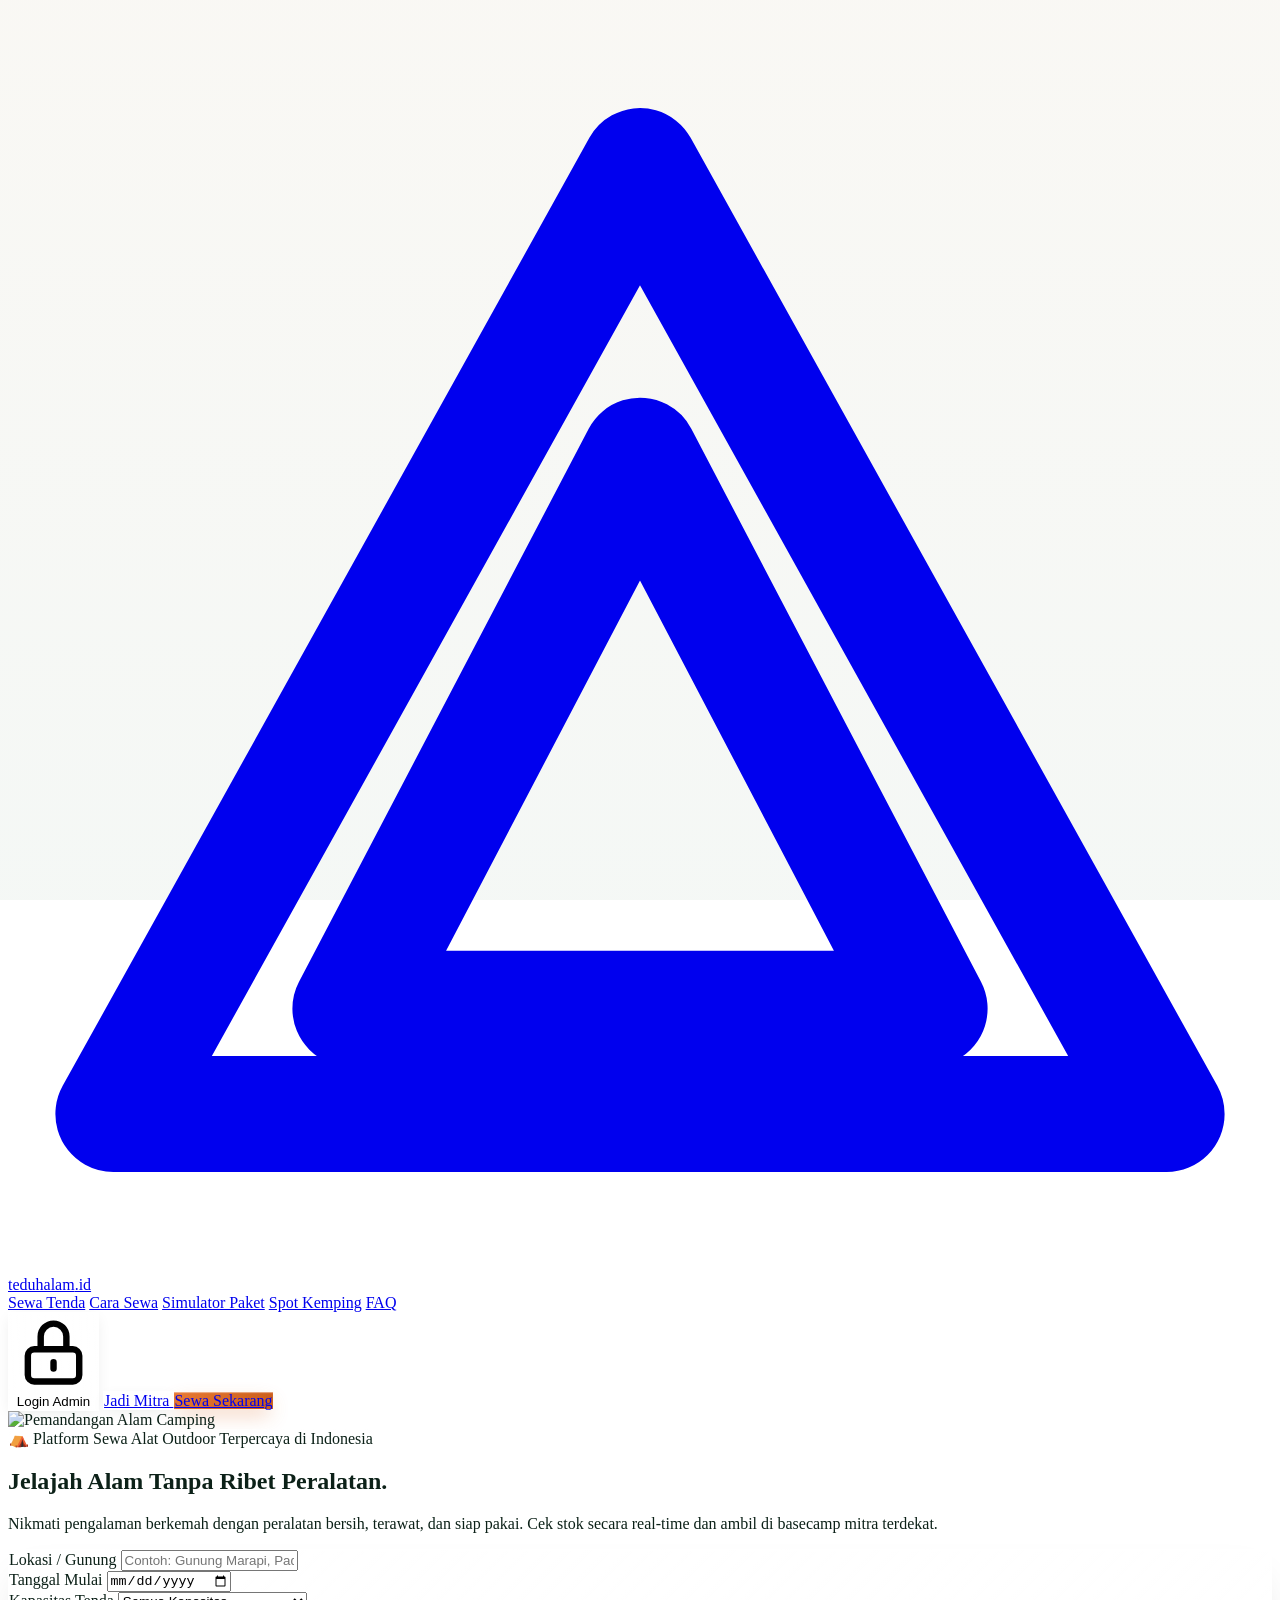
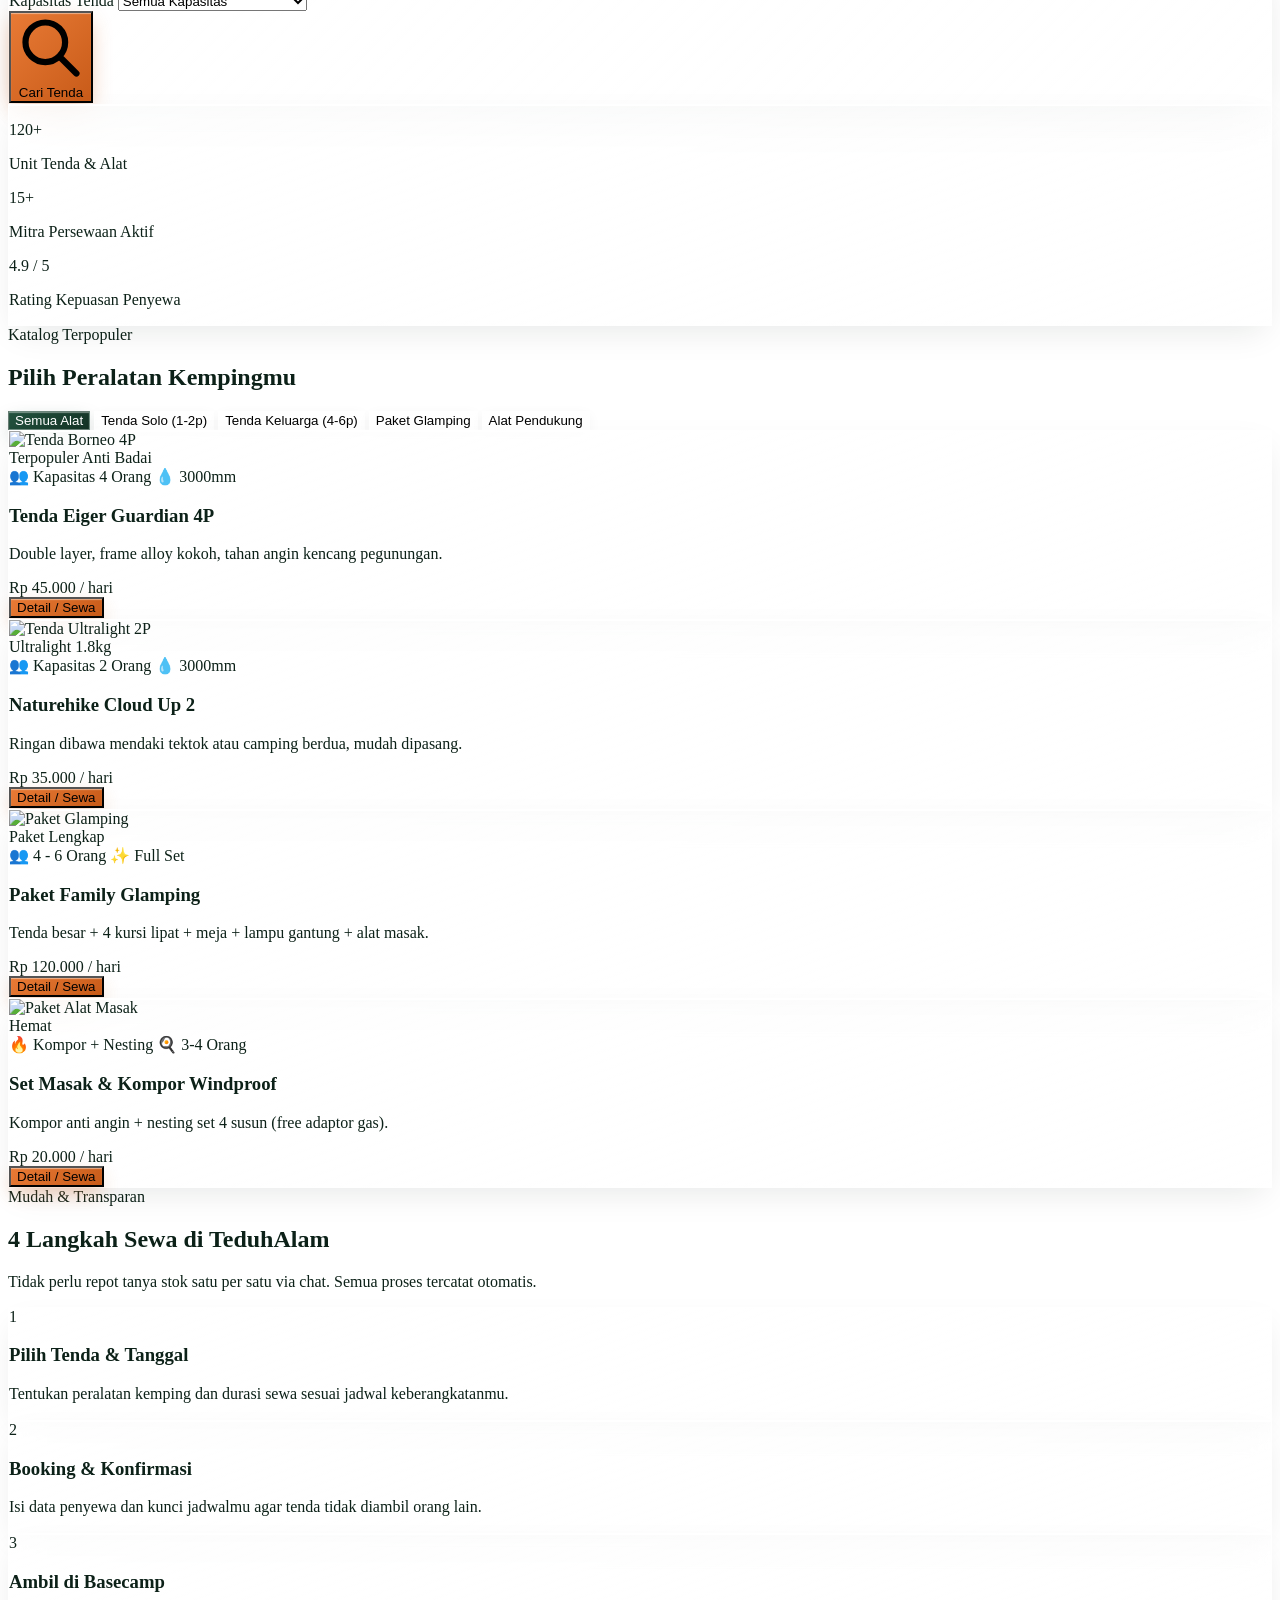
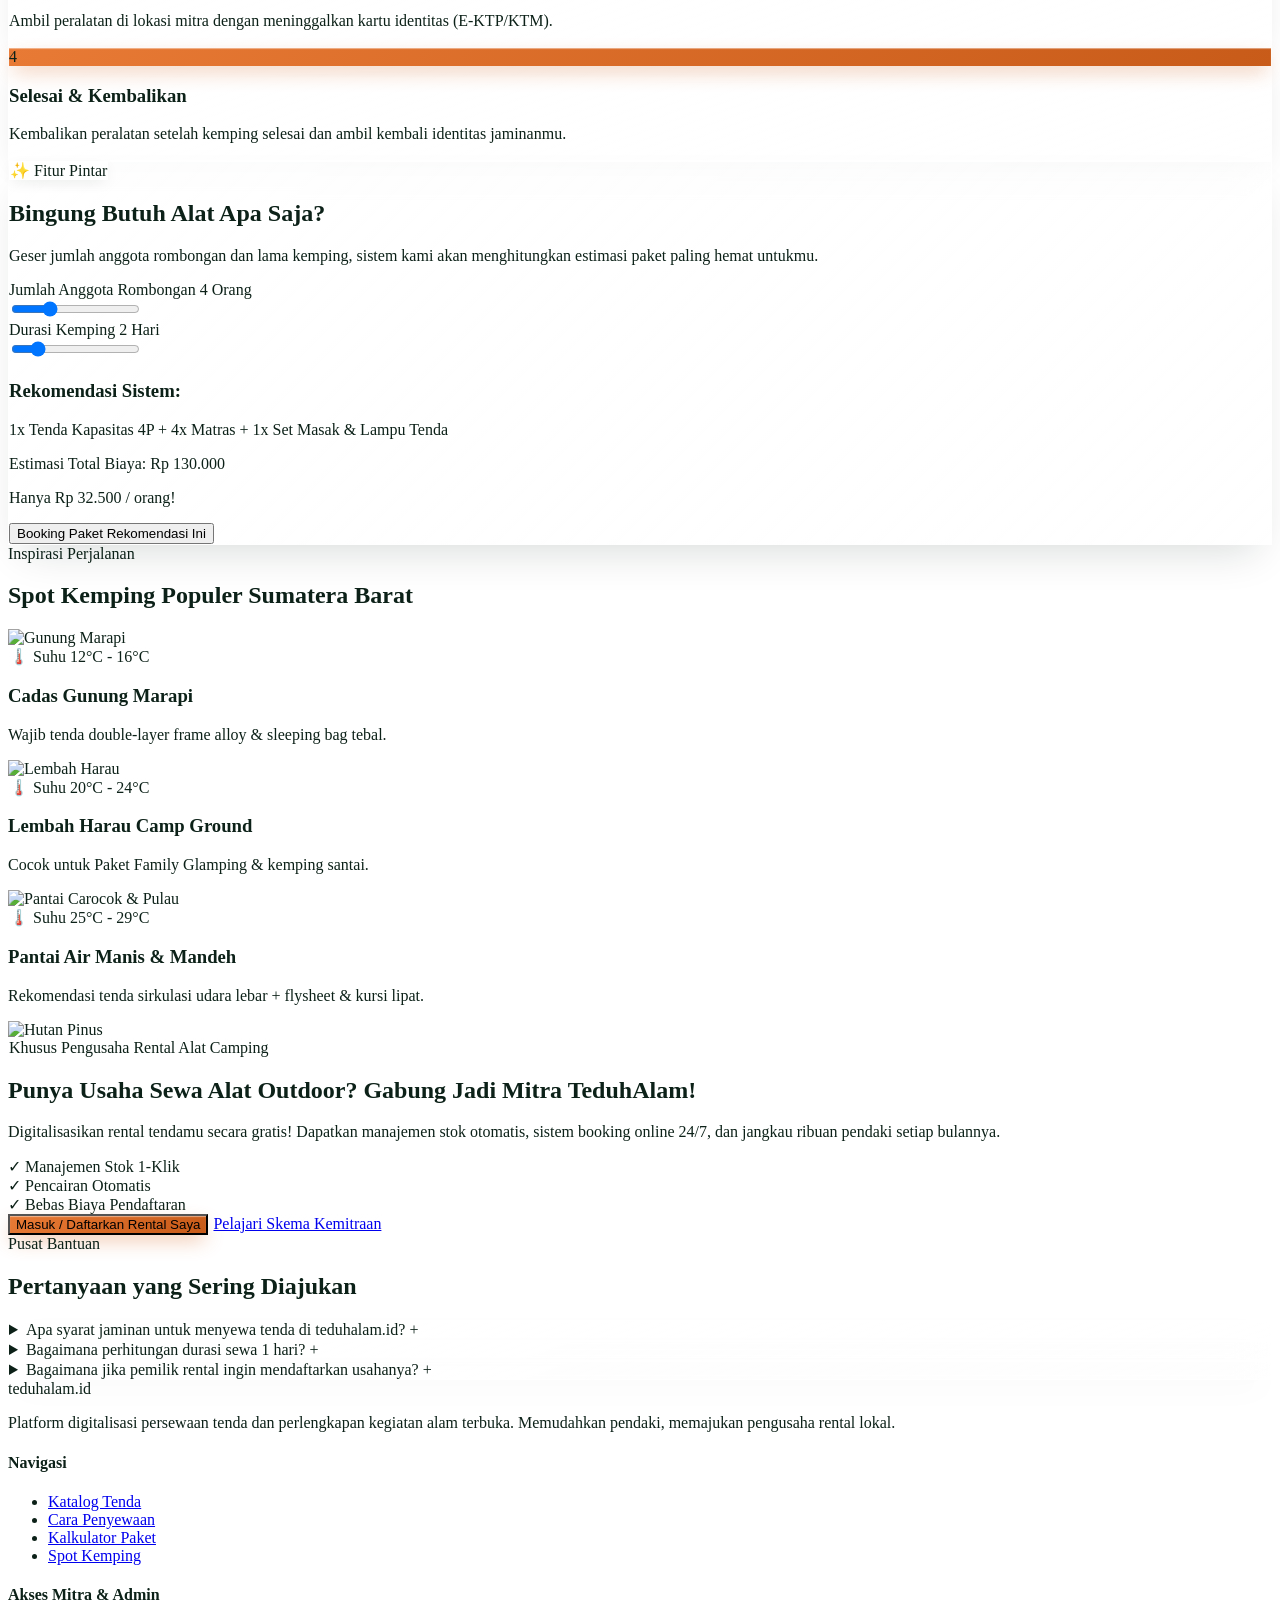
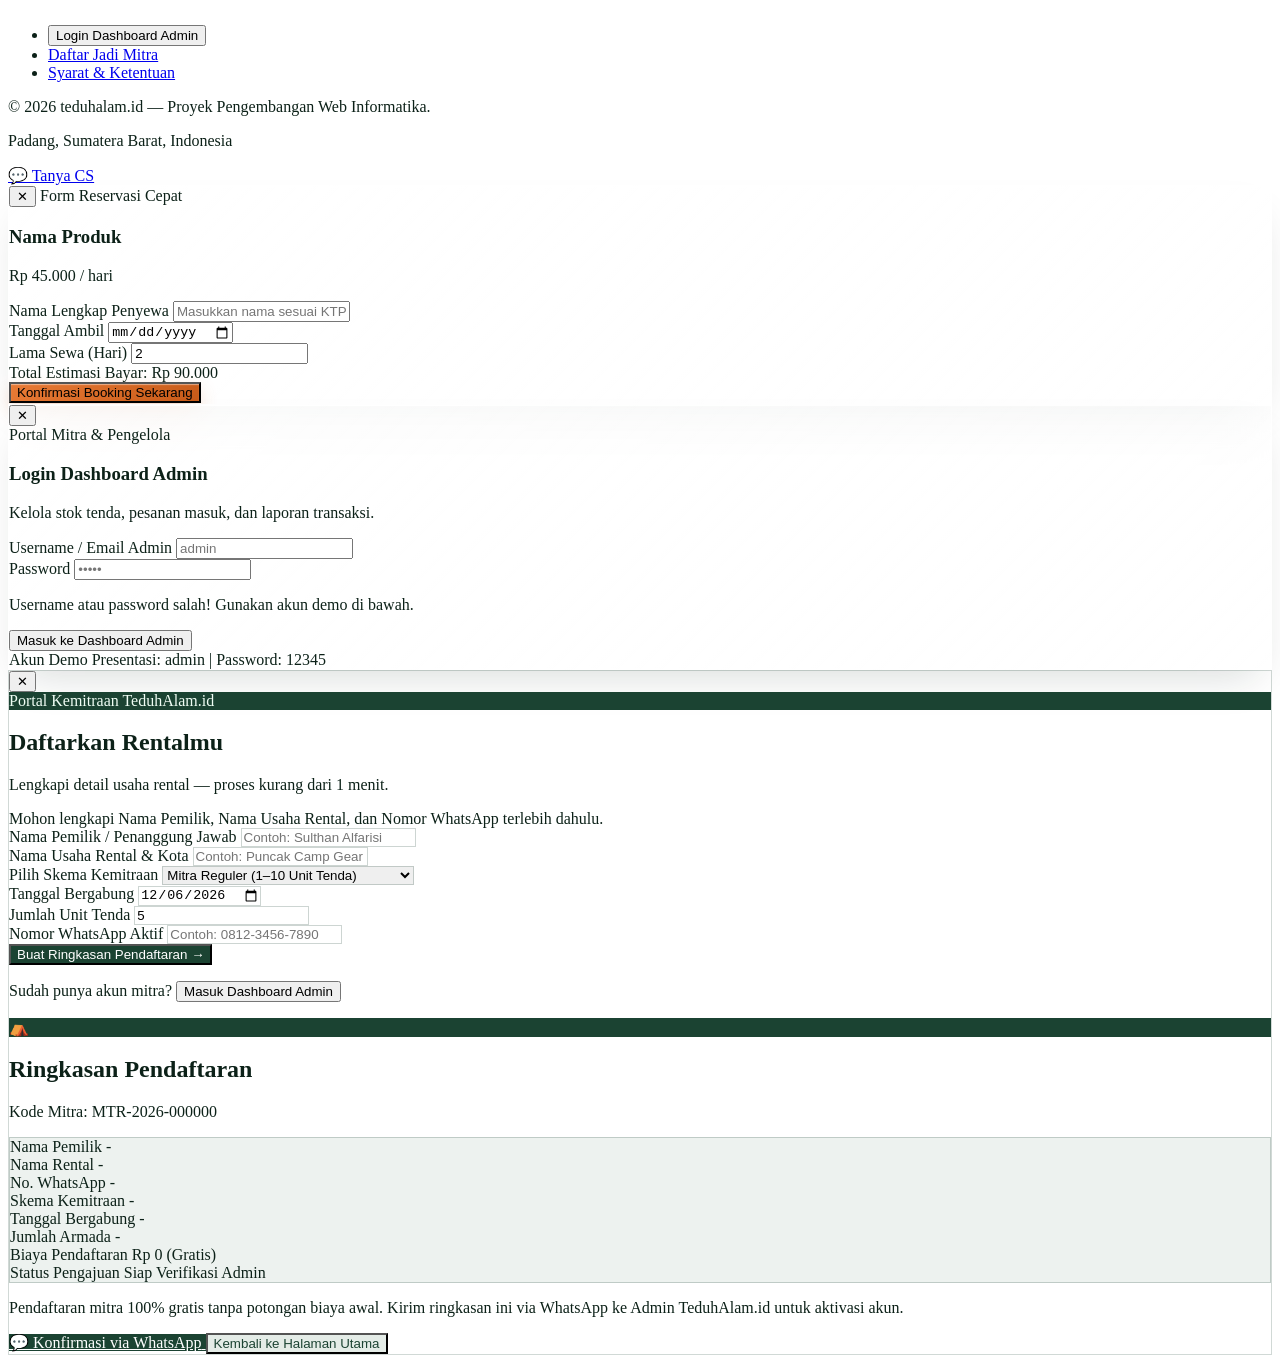
==== commit 72446c1e: "Update katalog tenda, efek interaktif, dan modal mitra" ====
--- a/Index.html
+++ b/Index.html
@@ -1,1783 +1,1094 @@
-<!doctype html>
+<!DOCTYPE html>
 <html lang="id" class="scroll-smooth">
-  <head>
-    <meta charset="UTF-8" />
-    <meta name="viewport" content="width=device-width, initial-scale=1.0" />
+<head>
+    <meta charset="UTF-8">
+    <meta name="viewport" content="width=device-width, initial-scale=1.0">
     <title>teduhalam.id - Sewa Tenda & Peralatan Camping Modern</title>
     <!-- Tailwind CSS -->
     <script src="https://cdn.tailwindcss.com"></script>
     <!-- Font Plus Jakarta Sans -->
-    <link rel="preconnect" href="https://fonts.googleapis.com" />
-    <link rel="preconnect" href="https://fonts.gstatic.com" crossorigin />
-    <link
-      href="https://fonts.googleapis.com/css2?family=Plus+Jakarta+Sans:wght@400;500;600;700;800&display=swap"
-      rel="stylesheet"
-    />
-
+    <link rel="preconnect" href="https://fonts.googleapis.com">
+    <link rel="preconnect" href="https://fonts.gstatic.com" crossorigin>
+    <link href="https://fonts.googleapis.com/css2?family=Plus+Jakarta+Sans:wght@400;500;600;700;800&display=swap" rel="stylesheet">
+    
     <script>
-      tailwind.config = {
-        theme: {
-          extend: {
-            fontFamily: {
-              sans: ['"Plus Jakarta Sans"', "sans-serif"],
-            },
-            colors: {
-              "brand-green": "#1B4332",
-              "brand-dark": "#0C2118",
-              "brand-sand": "#F6F4EF",
-              "brand-orange": "#D96B27",
-              "brand-orange-hover": "#B85519",
-            },
-          },
-        },
-      };
+        tailwind.config = {
+            theme: {
+                extend: {
+                    fontFamily: {
+                        sans: ['"Plus Jakarta Sans"', 'sans-serif'],
+                    },
+                    colors: {
+                        'brand-green': '#1B4332',
+                        'brand-dark': '#0C2118',
+                        'brand-sand': '#F6F4EF',
+                        'brand-orange': '#D96B27',
+                        'brand-orange-hover': '#B85519',
+                    }
+                }
+            }
+        }
     </script>
     <style>
-      body {
-        color: #0c2118;
-        /* Latar belakang pemandangan pegunungan langsung untuk seluruh halaman (Fixed Parallax) */
-        background-image:
-          linear-gradient(
-            to bottom,
-            rgba(247, 245, 240, 0.72),
-            rgba(242, 246, 243, 0.8)
-          ),
-          url("https://images.unsplash.com/photo-1464822759023-fed622ff2c3b?auto=format&fit=crop&w=1920&q=85");
-        background-size: cover;
-        background-position: center top;
-        background-attachment: fixed;
-        background-repeat: no-repeat;
-      }
-
-      /* Efek Glossy / Glassmorphism Transparan agar Pemandangan Gunung Terlihat di Baliknya */
-      .glossy-panel {
-        background: linear-gradient(
-          135deg,
-          rgba(255, 255, 255, 0.72) 0%,
-          rgba(255, 255, 255, 0.45) 100%
-        );
-        backdrop-filter: blur(18px);
-        -webkit-backdrop-filter: blur(18px);
-        border: 1px solid rgba(255, 255, 255, 0.85);
-        box-shadow:
-          0 20px 40px -15px rgba(12, 33, 24, 0.16),
-          inset 0 1px 1px rgba(255, 255, 255, 0.95);
-      }
-
-      .glossy-dark {
-        background: linear-gradient(
-          135deg,
-          rgba(255, 255, 255, 0.22) 0%,
-          rgba(255, 255, 255, 0.08) 100%
-        );
-        backdrop-filter: blur(16px);
-        -webkit-backdrop-filter: blur(16px);
-        border: 1px solid rgba(255, 255, 255, 0.35);
-        box-shadow:
-          0 15px 35px -10px rgba(0, 0, 0, 0.35),
-          inset 0 1px 1px rgba(255, 255, 255, 0.4);
-      }
-
-      .glossy-pill {
-        background: linear-gradient(
-          145deg,
-          rgba(255, 255, 255, 0.82),
-          rgba(255, 255, 255, 0.5)
-        );
-        backdrop-filter: blur(14px);
-        -webkit-backdrop-filter: blur(14px);
-        border: 1px solid rgba(255, 255, 255, 0.9);
-        box-shadow:
-          0 4px 15px -3px rgba(12, 33, 24, 0.09),
-          inset 0 1px 0 rgba(255, 255, 255, 0.95);
-        transition: all 0.25s ease;
-      }
-
-      .glossy-pill:hover {
-        transform: translateY(-2px);
-        background: linear-gradient(
-          145deg,
-          rgba(255, 255, 255, 0.95),
-          rgba(255, 255, 255, 0.75)
-        );
-        box-shadow:
-          0 8px 20px -4px rgba(27, 67, 50, 0.16),
-          inset 0 1px 0 rgba(255, 255, 255, 1);
-      }
-
-      .glossy-pill-active {
-        background: linear-gradient(
-          135deg,
-          #23533e 0%,
-          #143326 100%
-        ) !important;
-        color: #ffffff !important;
-        border: 1px solid rgba(255, 255, 255, 0.35) !important;
-        box-shadow:
-          0 8px 20px -4px rgba(27, 67, 50, 0.4),
-          inset 0 1px 1px rgba(255, 255, 255, 0.4) !important;
-      }
-
-      .glossy-card {
-        background: linear-gradient(
-          160deg,
-          rgba(255, 255, 255, 0.78) 0%,
-          rgba(255, 255, 255, 0.52) 100%
-        );
-        backdrop-filter: blur(16px);
-        -webkit-backdrop-filter: blur(16px);
-        border: 1px solid rgba(255, 255, 255, 0.88);
-        box-shadow:
-          0 12px 32px -8px rgba(12, 33, 24, 0.1),
-          inset 0 1px 0 rgba(255, 255, 255, 0.95);
-      }
-
-      .btn-glossy-orange {
-        background: linear-gradient(135deg, #e87a35 0%, #c85b19 100%);
-        box-shadow:
-          0 8px 20px -4px rgba(217, 107, 39, 0.45),
-          inset 0 1px 1px rgba(255, 255, 255, 0.45);
-      }
-      .btn-glossy-orange:hover {
-        background: linear-gradient(135deg, #f08542 0%, #b85113 100%);
-        transform: translateY(-1px);
-      }
-
-      /* Susun semua kartu tenda (blok 1 - 6) berjejer ke samping dalam 1 baris */
-      div:has(> .product-card) {
-        display: flex !important;
-        flex-wrap: nowrap !important;
-        overflow-x: auto !important;
-        gap: 1.5rem !important;
-        padding-top: 12px !important;
-        padding-bottom: 16px !important;
-        scroll-behavior: smooth;
-      }
-
-      /* Tampilan bilah geser (scrollbar) horizontal agar rapi */
-      div:has(> .product-card)::-webkit-scrollbar {
-        height: 8px;
-      }
-      div:has(> .product-card)::-webkit-scrollbar-track {
-        background: rgba(255, 255, 255, 0.45);
-        border-radius: 999px;
-      }
-      div:has(> .product-card)::-webkit-scrollbar-thumb {
-        background: rgba(27, 67, 50, 0.45);
-        border-radius: 999px;
-      }
-      div:has(> .product-card)::-webkit-scrollbar-thumb:hover {
-        background: rgba(27, 67, 50, 0.75);
-      }
-
-      /* Lebar tiap kartu tetap proporsional + efek timbul saat disentuh kursor */
-      .product-card {
-        min-width: 280px !important;
-        max-width: 285px !important;
-        flex-shrink: 0 !important;
-        transition:
-          transform 0.3s cubic-bezier(0.22, 1, 0.36, 1),
-          box-shadow 0.3s ease !important;
-      }
-      .product-card:hover {
-        transform: translateY(-8px) !important;
-        box-shadow: 0 20px 35px -10px rgba(27, 67, 50, 0.22) !important;
-      }
-      .product-card img {
-        transition: transform 0.5s ease !important;
-      }
-      .product-card:hover img {
-        transform: scale(1.06) !important;
-      }
+        body {
+            color: #0C2118;
+            /* Latar belakang pemandangan pegunungan langsung untuk seluruh halaman (Fixed Parallax) */
+            background-image: 
+                linear-gradient(to bottom, rgba(247, 245, 240, 0.72), rgba(242, 246, 243, 0.80)),
+                url('https://images.unsplash.com/photo-1464822759023-fed622ff2c3b?auto=format&fit=crop&w=1920&q=85');
+            background-size: cover;
+            background-position: center top;
+            background-attachment: fixed;
+            background-repeat: no-repeat;
+        }
+
+        /* Efek Glossy / Glassmorphism Transparan agar Pemandangan Gunung Terlihat di Baliknya */
+        .glossy-panel {
+            background: linear-gradient(135deg, rgba(255, 255, 255, 0.72) 0%, rgba(255, 255, 255, 0.45) 100%);
+            backdrop-filter: blur(18px);
+            -webkit-backdrop-filter: blur(18px);
+            border: 1px solid rgba(255, 255, 255, 0.85);
+            box-shadow: 
+                0 20px 40px -15px rgba(12, 33, 24, 0.16),
+                inset 0 1px 1px rgba(255, 255, 255, 0.95);
+        }
+
+        .glossy-dark {
+            background: linear-gradient(135deg, rgba(255, 255, 255, 0.22) 0%, rgba(255, 255, 255, 0.08) 100%);
+            backdrop-filter: blur(16px);
+            -webkit-backdrop-filter: blur(16px);
+            border: 1px solid rgba(255, 255, 255, 0.35);
+            box-shadow: 
+                0 15px 35px -10px rgba(0, 0, 0, 0.35),
+                inset 0 1px 1px rgba(255, 255, 255, 0.4);
+        }
+
+        .glossy-pill {
+            background: linear-gradient(145deg, rgba(255, 255, 255, 0.82), rgba(255, 255, 255, 0.50));
+            backdrop-filter: blur(14px);
+            -webkit-backdrop-filter: blur(14px);
+            border: 1px solid rgba(255, 255, 255, 0.9);
+            box-shadow: 0 4px 15px -3px rgba(12, 33, 24, 0.09), inset 0 1px 0 rgba(255, 255, 255, 0.95);
+            transition: all 0.25s ease;
+        }
+
+        .glossy-pill:hover {
+            transform: translateY(-2px);
+            background: linear-gradient(145deg, rgba(255, 255, 255, 0.95), rgba(255, 255, 255, 0.75));
+            box-shadow: 0 8px 20px -4px rgba(27, 67, 50, 0.16), inset 0 1px 0 rgba(255, 255, 255, 1);
+        }
+
+        .glossy-pill-active {
+            background: linear-gradient(135deg, #23533E 0%, #143326 100%) !important;
+            color: #ffffff !important;
+            border: 1px solid rgba(255, 255, 255, 0.35) !important;
+            box-shadow: 0 8px 20px -4px rgba(27, 67, 50, 0.4), inset 0 1px 1px rgba(255, 255, 255, 0.4) !important;
+        }
+
+        .glossy-card {
+            background: linear-gradient(160deg, rgba(255, 255, 255, 0.78) 0%, rgba(255, 255, 255, 0.52) 100%);
+            backdrop-filter: blur(16px);
+            -webkit-backdrop-filter: blur(16px);
+            border: 1px solid rgba(255, 255, 255, 0.88);
+            box-shadow: 0 12px 32px -8px rgba(12, 33, 24, 0.1), inset 0 1px 0 rgba(255, 255, 255, 0.95);
+        }
+
+        .btn-glossy-orange {
+            background: linear-gradient(135deg, #E87A35 0%, #C85B19 100%);
+            box-shadow: 0 8px 20px -4px rgba(217, 107, 39, 0.45), inset 0 1px 1px rgba(255, 255, 255, 0.45);
+        }
+        .btn-glossy-orange:hover {
+            background: linear-gradient(135deg, #F08542 0%, #B85113 100%);
+            transform: translateY(-1px);
+        }
     </style>
-  </head>
-  <body class="antialiased text-brand-dark flex flex-col min-h-screen">
+</head>
+<body class="antialiased text-brand-dark flex flex-col min-h-screen">
+
     <!-- NAVBAR CLEAN & GLOSSY -->
-    <header
-      class="sticky top-0 z-40 bg-white/75 backdrop-blur-xl border-b border-white/70 shadow-sm"
-    >
-      <div class="max-w-7xl mx-auto px-4 sm:px-6 lg:px-8">
-        <div class="flex justify-between items-center h-20 gap-4">
-          <!-- Logo -->
-          <a href="#" class="flex items-center gap-2.5 shrink-0">
-            <div
-              class="w-10 h-10 bg-gradient-to-br from-brand-green to-brand-dark rounded-xl flex items-center justify-center text-white shadow-md ring-1 ring-white/30"
-            >
-              <svg
-                class="w-5 h-5"
-                fill="none"
-                stroke="currentColor"
-                viewBox="0 0 24 24"
-              >
-                <path
-                  stroke-linecap="round"
-                  stroke-linejoin="round"
-                  stroke-width="2.2"
-                  d="M12 3L2 21h20L12 3zm0 5.5L17.5 19h-11L12 8.5z"
-                />
-              </svg>
-            </div>
-            <span
-              class="text-xl sm:text-2xl font-extrabold tracking-tight text-brand-green whitespace-nowrap"
-            >
-              teduhalam<span class="text-brand-orange">.id</span>
-            </span>
-          </a>
-
-          <!-- Menu Desktop -->
-          <nav
-            class="hidden lg:flex items-center gap-6 text-sm font-semibold text-gray-800 whitespace-nowrap"
-          >
-            <a href="#katalog" class="hover:text-brand-orange transition"
-              >Sewa Tenda</a
-            >
-            <a href="#cara-kerja" class="hover:text-brand-orange transition"
-              >Cara Sewa</a
-            >
-            <a href="#simulator" class="hover:text-brand-orange transition"
-              >Simulator Paket</a
-            >
-            <a href="#destinasi" class="hover:text-brand-orange transition"
-              >Spot Kemping</a
-            >
-            <a href="#faq" class="hover:text-brand-orange transition">FAQ</a>
-          </nav>
-
-          <!-- Tombol Aksi Kanan -->
-          <div
-            class="flex items-center gap-2 sm:gap-2.5 shrink-0 whitespace-nowrap"
-          >
-            <button
-              onclick="bukaModalAdmin()"
-              class="glossy-pill flex items-center gap-1.5 text-xs sm:text-sm font-bold text-brand-green hover:text-brand-orange px-3.5 py-2.5 rounded-xl"
-            >
-              <svg
-                class="w-4 h-4 shrink-0"
-                fill="none"
-                stroke="currentColor"
-                viewBox="0 0 24 24"
-              >
-                <path
-                  stroke-linecap="round"
-                  stroke-linejoin="round"
-                  stroke-width="2"
-                  d="M12 15v2m-6 4h12a2 2 0 002-2v-6a2 2 0 00-2-2H6a2 2 0 00-2 2v6a2 2 0 002 2zm10-10V7a4 4 0 00-8 0v4h8z"
-                />
-              </svg>
-              <span>Login Admin</span>
-            </button>
-
-            <a
-              href="#mitra"
-              class="hidden sm:inline-flex glossy-pill text-sm font-bold text-brand-green px-4 py-2.5 rounded-xl hover:text-brand-orange"
-            >
-              Jadi Mitra
-            </a>
-
-            <a
-              href="#katalog"
-              class="btn-glossy-orange text-xs sm:text-sm font-bold text-white px-4 sm:px-5 py-2.5 rounded-xl transition"
-            >
-              Sewa Sekarang
-            </a>
-          </div>
-        </div>
-      </div>
+    <header class="sticky top-0 z-40 bg-white/75 backdrop-blur-xl border-b border-white/70 shadow-sm">
+        <div class="max-w-7xl mx-auto px-4 sm:px-6 lg:px-8">
+            <div class="flex justify-between items-center h-20 gap-4">
+                <!-- Logo -->
+                <a href="#" class="flex items-center gap-2.5 shrink-0">
+                    <div class="w-10 h-10 bg-gradient-to-br from-brand-green to-brand-dark rounded-xl flex items-center justify-center text-white shadow-md ring-1 ring-white/30">
+                        <svg class="w-5 h-5" fill="none" stroke="currentColor" viewBox="0 0 24 24">
+                            <path stroke-linecap="round" stroke-linejoin="round" stroke-width="2.2" d="M12 3L2 21h20L12 3zm0 5.5L17.5 19h-11L12 8.5z"/>
+                        </svg>
+                    </div>
+                    <span class="text-xl sm:text-2xl font-extrabold tracking-tight text-brand-green whitespace-nowrap">
+                        teduhalam<span class="text-brand-orange">.id</span>
+                    </span>
+                </a>
+
+                <!-- Menu Desktop -->
+                <nav class="hidden lg:flex items-center gap-6 text-sm font-semibold text-gray-800 whitespace-nowrap">
+                    <a href="#katalog" class="hover:text-brand-orange transition">Sewa Tenda</a>
+                    <a href="#cara-kerja" class="hover:text-brand-orange transition">Cara Sewa</a>
+                    <a href="#simulator" class="hover:text-brand-orange transition">Simulator Paket</a>
+                    <a href="#destinasi" class="hover:text-brand-orange transition">Spot Kemping</a>
+                    <a href="#faq" class="hover:text-brand-orange transition">FAQ</a>
+                </nav>
+
+                <!-- Tombol Aksi Kanan -->
+                <div class="flex items-center gap-2 sm:gap-2.5 shrink-0 whitespace-nowrap">
+                    <button onclick="bukaModalAdmin()" class="glossy-pill flex items-center gap-1.5 text-xs sm:text-sm font-bold text-brand-green hover:text-brand-orange px-3.5 py-2.5 rounded-xl">
+                        <svg class="w-4 h-4 shrink-0" fill="none" stroke="currentColor" viewBox="0 0 24 24">
+                            <path stroke-linecap="round" stroke-linejoin="round" stroke-width="2" d="M12 15v2m-6 4h12a2 2 0 002-2v-6a2 2 0 00-2-2H6a2 2 0 00-2 2v6a2 2 0 002 2zm10-10V7a4 4 0 00-8 0v4h8z"/>
+                        </svg>
+                        <span>Login Admin</span>
+                    </button>
+
+                    <a href="#mitra" class="hidden sm:inline-flex glossy-pill text-sm font-bold text-brand-green px-4 py-2.5 rounded-xl hover:text-brand-orange">
+                        Jadi Mitra
+                    </a>
+
+                    <a href="#katalog" class="btn-glossy-orange text-xs sm:text-sm font-bold text-white px-4 sm:px-5 py-2.5 rounded-xl transition">
+                        Sewa Sekarang
+                    </a>
+                </div>
+            </div>
+        </div>
     </header>
 
     <!-- HERO SECTION DENGAN LATAR PEMANDANGAN PEGUNUNGAN & TENDA -->
     <section class="relative bg-brand-dark text-white overflow-hidden">
-      <div class="absolute inset-0">
-        <img
-          src="https://images.unsplash.com/photo-1504280390367-361c6d9f38f4?auto=format&fit=crop&w=1920&q=85"
-          alt="Pemandangan Alam Camping"
-          class="w-full h-full object-cover object-center scale-105"
-        />
-        <div
-          class="absolute inset-0 bg-gradient-to-b from-brand-dark/65 via-brand-dark/40 to-transparent"
-        ></div>
+        <div class="absolute inset-0">
+            <img src="https://images.unsplash.com/photo-1504280390367-361c6d9f38f4?auto=format&fit=crop&w=1920&q=85" alt="Pemandangan Alam Camping" class="w-full h-full object-cover object-center scale-105">
+            <div class="absolute inset-0 bg-gradient-to-b from-brand-dark/65 via-brand-dark/40 to-transparent"></div>
+        </div>
+
+        <div class="relative max-w-7xl mx-auto px-4 sm:px-6 lg:px-8 pt-20 pb-36 sm:pt-28 sm:pb-44 text-center">
+            <span class="glossy-dark inline-flex items-center gap-2 px-4 py-1.5 rounded-full text-xs font-semibold text-amber-100 mb-6">
+                <span>⛺</span> Platform Sewa Alat Outdoor Terpercaya di Indonesia
+            </span>
+            <h1 class="text-4xl sm:text-5xl lg:text-6xl font-extrabold tracking-tight max-w-3xl mx-auto leading-tight drop-shadow-md">
+                Jelajah Alam Tanpa Ribet Peralatan.
+            </h1>
+            <p class="mt-5 text-base sm:text-lg text-white/95 max-w-2xl mx-auto font-medium drop-shadow">
+                Nikmati pengalaman berkemah dengan peralatan bersih, terawat, dan siap pakai. Cek stok secara real-time dan ambil di basecamp mitra terdekat.
+            </p>
+        </div>
+    </section>
+
+    <!-- KOTAK PENCARIAN GLOSSY (GLASSMORPHISM) -->
+    <div class="max-w-5xl mx-auto px-4 sm:px-6 -mt-24 relative z-30">
+        <div class="glossy-panel rounded-3xl p-5 sm:p-7">
+            <form onsubmit="cariTenda(event)" class="grid grid-cols-1 sm:grid-cols-4 gap-4 items-end">
+                <div>
+                    <label class="block text-[11px] font-extrabold text-brand-green uppercase tracking-wider mb-1.5">Lokasi / Gunung</label>
+                    <input type="text" id="inputLokasi" placeholder="Contoh: Gunung Marapi, Padang" class="w-full px-4 py-3 rounded-2xl bg-white/80 backdrop-blur-md border border-white text-sm font-medium shadow-inner focus:outline-none focus:ring-2 focus:ring-brand-green">
+                </div>
+                <div>
+                    <label class="block text-[11px] font-extrabold text-brand-green uppercase tracking-wider mb-1.5">Tanggal Mulai</label>
+                    <input type="date" id="inputTanggal" class="w-full px-4 py-3 rounded-2xl bg-white/80 backdrop-blur-md border border-white text-sm font-medium shadow-inner focus:outline-none focus:ring-2 focus:ring-brand-green">
+                </div>
+                <div>
+                    <label class="block text-[11px] font-extrabold text-brand-green uppercase tracking-wider mb-1.5">Kapasitas Tenda</label>
+                    <select id="inputKapasitas" class="w-full px-4 py-3 rounded-2xl bg-white/80 backdrop-blur-md border border-white text-sm font-medium shadow-inner focus:outline-none focus:ring-2 focus:ring-brand-green">
+                        <option value="all">Semua Kapasitas</option>
+                        <option value="solo">1 - 2 Orang (Solo/Couple)</option>
+                        <option value="keluarga">4 - 6 Orang (Keluarga/Grup)</option>
+                        <option value="glamping">Paket Glamping Lengkap</option>
+                    </select>
+                </div>
+                <button type="submit" class="btn-glossy-orange w-full py-3.5 px-6 text-white font-bold rounded-2xl transition flex items-center justify-center gap-2">
+                    <svg class="w-5 h-5" fill="none" stroke="currentColor" viewBox="0 0 24 24">
+                        <path stroke-linecap="round" stroke-linejoin="round" stroke-width="2.2" d="M21 21l-6-6m2-5a7 7 0 11-14 0 7 7 0 0114 0z"/>
+                    </svg>
+                    Cari Tenda
+                </button>
+            </form>
+        </div>
+    </div>
+
+    <!-- STATISTIK SINGKAT DALAM KARTU GLOSSY -->
+    <section class="max-w-5xl mx-auto px-4 sm:px-6 pt-10 pb-4">
+        <div class="glossy-card rounded-3xl py-6 px-4 grid grid-cols-3 gap-4 text-center divide-x divide-brand-green/15">
+            <div>
+                <p class="text-2xl sm:text-3xl font-extrabold text-brand-green">120+</p>
+                <p class="text-xs sm:text-sm text-gray-700 font-semibold mt-1">Unit Tenda & Alat</p>
+            </div>
+            <div>
+                <p class="text-2xl sm:text-3xl font-extrabold text-brand-green">15+</p>
+                <p class="text-xs sm:text-sm text-gray-700 font-semibold mt-1">Mitra Persewaan Aktif</p>
+            </div>
+            <div>
+                <p class="text-2xl sm:text-3xl font-extrabold text-brand-orange">4.9 / 5</p>
+                <p class="text-xs sm:text-sm text-gray-700 font-semibold mt-1">Rating Kepuasan Penyewa</p>
+            </div>
+        </div>
+    </section>
+
+    <!-- KATALOG PRODUK & TOMBOL PILIHAN KATEGORI GLOSSY -->
+    <section id="katalog" class="py-16 max-w-7xl mx-auto px-4 sm:px-6 lg:px-8">
+        <div class="flex flex-col lg:flex-row lg:items-end justify-between mb-10 gap-5">
+            <div>
+                <span class="text-xs font-extrabold uppercase tracking-widest text-brand-orange">Katalog Terpopuler</span>
+                <h2 class="text-3xl sm:text-4xl font-extrabold text-brand-dark mt-1">Pilih Peralatan Kempingmu</h2>
+            </div>
+
+            <!-- Kotak / Pill Pilihan Kategori Glossy -->
+            <div class="flex flex-wrap gap-2.5" id="filterButtons">
+                <button onclick="filterKategori('all', this)" class="filter-btn glossy-pill glossy-pill-active px-5 py-2.5 rounded-2xl text-sm font-bold">
+                    Semua Alat
+                </button>
+                <button onclick="filterKategori('solo', this)" class="filter-btn glossy-pill px-5 py-2.5 rounded-2xl text-sm font-semibold text-gray-800">
+                    Tenda Solo (1-2p)
+                </button>
+                <button onclick="filterKategori('keluarga', this)" class="filter-btn glossy-pill px-5 py-2.5 rounded-2xl text-sm font-semibold text-gray-800">
+                    Tenda Keluarga (4-6p)
+                </button>
+                <button onclick="filterKategori('glamping', this)" class="filter-btn glossy-pill px-5 py-2.5 rounded-2xl text-sm font-semibold text-gray-800">
+                    Paket Glamping
+                </button>
+                <button onclick="filterKategori('alat', this)" class="filter-btn glossy-pill px-5 py-2.5 rounded-2xl text-sm font-semibold text-gray-800">
+                    Alat Pendukung
+                </button>
+            </div>
+        </div>
+
+        <!-- Grid Produk -->
+        <div id="gridProduk" class="grid grid-cols-1 sm:grid-cols-2 lg:grid-cols-4 gap-6">
+            <!-- Kartu Produk 1 -->
+            <div class="product-card glossy-card rounded-3xl overflow-hidden flex flex-col justify-between transition duration-300 hover:-translate-y-1.5" data-kategori="keluarga">
+                <div>
+                    <div class="relative h-52 bg-gray-100 overflow-hidden">
+                        <img src="https://images.unsplash.com/photo-1523987355523-c7b5b0dd90a7?auto=format&fit=crop&w=800&q=80" alt="Tenda Borneo 4P" class="w-full h-full object-cover hover:scale-105 transition duration-500">
+                        <div class="absolute top-3 left-3 flex gap-1.5">
+                            <span class="px-3 py-1 bg-brand-orange/90 backdrop-blur-md text-white text-xs font-bold rounded-xl shadow border border-white/25">Terpopuler</span>
+                            <span class="px-3 py-1 bg-brand-green/90 backdrop-blur-md text-white text-xs font-bold rounded-xl shadow border border-white/25">Anti Badai</span>
+                        </div>
+                    </div>
+                    <div class="p-5">
+                        <div class="flex items-center justify-between text-xs text-gray-600 font-semibold mb-1.5">
+                            <span>👥 Kapasitas 4 Orang</span>
+                            <span>💧 3000mm</span>
+                        </div>
+                        <h3 class="text-lg font-extrabold text-brand-dark">Tenda Eiger Guardian 4P</h3>
+                        <p class="text-xs text-gray-700 mt-1.5 leading-relaxed">Double layer, frame alloy kokoh, tahan angin kencang pegunungan.</p>
+                    </div>
+                </div>
+                <div class="px-5 pb-5 pt-3 border-t border-brand-green/10 flex items-center justify-between">
+                    <div>
+                        <span class="text-lg font-extrabold text-brand-green">Rp 45.000</span>
+                        <span class="text-xs text-gray-600">/ hari</span>
+                    </div>
+                    <button onclick="bukaModalSewa('Tenda Eiger Guardian 4P', 45000)" class="btn-glossy-orange px-4 py-2 text-white text-xs font-bold rounded-xl transition">
+                        Detail / Sewa
+                    </button>
+                </div>
+            </div>
+
+            <!-- Kartu Produk 2 -->
+            <div class="product-card glossy-card rounded-3xl overflow-hidden flex flex-col justify-between transition duration-300 hover:-translate-y-1.5" data-kategori="solo">
+                <div>
+                    <div class="relative h-52 bg-gray-100 overflow-hidden">
+                        <img src="https://images.unsplash.com/photo-1478131143081-80f7f84ca84d?auto=format&fit=crop&w=800&q=80" alt="Tenda Ultralight 2P" class="w-full h-full object-cover hover:scale-105 transition duration-500">
+                        <div class="absolute top-3 left-3 flex gap-1.5">
+                            <span class="px-3 py-1 bg-brand-green/90 backdrop-blur-md text-white text-xs font-bold rounded-xl shadow border border-white/25">Ultralight 1.8kg</span>
+                        </div>
+                    </div>
+                    <div class="p-5">
+                        <div class="flex items-center justify-between text-xs text-gray-600 font-semibold mb-1.5">
+                            <span>👥 Kapasitas 2 Orang</span>
+                            <span>💧 3000mm</span>
+                        </div>
+                        <h3 class="text-lg font-extrabold text-brand-dark">Naturehike Cloud Up 2</h3>
+                        <p class="text-xs text-gray-700 mt-1.5 leading-relaxed">Ringan dibawa mendaki tektok atau camping berdua, mudah dipasang.</p>
+                    </div>
+                </div>
+                <div class="px-5 pb-5 pt-3 border-t border-brand-green/10 flex items-center justify-between">
+                    <div>
+                        <span class="text-lg font-extrabold text-brand-green">Rp 35.000</span>
+                        <span class="text-xs text-gray-600">/ hari</span>
+                    </div>
+                    <button onclick="bukaModalSewa('Naturehike Cloud Up 2', 35000)" class="btn-glossy-orange px-4 py-2 text-white text-xs font-bold rounded-xl transition">
+                        Detail / Sewa
+                    </button>
+                </div>
+            </div>
+
+            <!-- Kartu Produk 3 -->
+            <div class="product-card glossy-card rounded-3xl overflow-hidden flex flex-col justify-between transition duration-300 hover:-translate-y-1.5" data-kategori="glamping">
+                <div>
+                    <div class="relative h-52 bg-gray-100 overflow-hidden">
+                        <img src="https://images.unsplash.com/photo-1537225228614-56cc3556d7ed?auto=format&fit=crop&w=800&q=80" alt="Paket Glamping" class="w-full h-full object-cover hover:scale-105 transition duration-500">
+                        <div class="absolute top-3 left-3 flex gap-1.5">
+                            <span class="px-3 py-1 bg-brand-orange/90 backdrop-blur-md text-white text-xs font-bold rounded-xl shadow border border-white/25">Paket Lengkap</span>
+                        </div>
+                    </div>
+                    <div class="p-5">
+                        <div class="flex items-center justify-between text-xs text-gray-600 font-semibold mb-1.5">
+                            <span>👥 4 - 6 Orang</span>
+                            <span>✨ Full Set</span>
+                        </div>
+                        <h3 class="text-lg font-extrabold text-brand-dark">Paket Family Glamping</h3>
+                        <p class="text-xs text-gray-700 mt-1.5 leading-relaxed">Tenda besar + 4 kursi lipat + meja + lampu gantung + alat masak.</p>
+                    </div>
+                </div>
+                <div class="px-5 pb-5 pt-3 border-t border-brand-green/10 flex items-center justify-between">
+                    <div>
+                        <span class="text-lg font-extrabold text-brand-green">Rp 120.000</span>
+                        <span class="text-xs text-gray-600">/ hari</span>
+                    </div>
+                    <button onclick="bukaModalSewa('Paket Family Glamping', 120000)" class="btn-glossy-orange px-4 py-2 text-white text-xs font-bold rounded-xl transition">
+                        Detail / Sewa
+                    </button>
+                </div>
+            </div>
+
+            <!-- Kartu Produk 4 -->
+            <div class="product-card glossy-card rounded-3xl overflow-hidden flex flex-col justify-between transition duration-300 hover:-translate-y-1.5" data-kategori="alat">
+                <div>
+                    <div class="relative h-52 bg-gray-100 overflow-hidden">
+                        <img src="https://images.unsplash.com/photo-1510312305653-8ed4962ae754?auto=format&fit=crop&w=800&q=80" alt="Paket Alat Masak" class="w-full h-full object-cover hover:scale-105 transition duration-500">
+                        <div class="absolute top-3 left-3 flex gap-1.5">
+                            <span class="px-3 py-1 bg-brand-green/90 backdrop-blur-md text-white text-xs font-bold rounded-xl shadow border border-white/25">Hemat</span>
+                        </div>
+                    </div>
+                    <div class="p-5">
+                        <div class="flex items-center justify-between text-xs text-gray-600 font-semibold mb-1.5">
+                            <span>🔥 Kompor + Nesting</span>
+                            <span>🍳 3-4 Orang</span>
+                        </div>
+                        <h3 class="text-lg font-extrabold text-brand-dark">Set Masak & Kompor Windproof</h3>
+                        <p class="text-xs text-gray-700 mt-1.5 leading-relaxed">Kompor anti angin + nesting set 4 susun (free adaptor gas).</p>
+                    </div>
+                </div>
+                <div class="px-5 pb-5 pt-3 border-t border-brand-green/10 flex items-center justify-between">
+                    <div>
+                        <span class="text-lg font-extrabold text-brand-green">Rp 20.000</span>
+                        <span class="text-xs text-gray-600">/ hari</span>
+                    </div>
+                    <button onclick="bukaModalSewa('Set Masak & Kompor Windproof', 20000)" class="btn-glossy-orange px-4 py-2 text-white text-xs font-bold rounded-xl transition">
+                        Detail / Sewa
+                    </button>
+                </div>
+            </div>
+        </div>
+    </section>
+
+    <!-- CARA KERJA / ALUR PENYEWAAN -->
+    <section id="cara-kerja" class="py-16 relative">
+        <div class="max-w-7xl mx-auto px-4 sm:px-6 lg:px-8">
+            <div class="text-center max-w-2xl mx-auto mb-12">
+                <span class="text-xs font-extrabold uppercase tracking-widest text-brand-orange">Mudah & Transparan</span>
+                <h2 class="text-3xl sm:text-4xl font-extrabold text-brand-dark mt-1">4 Langkah Sewa di TeduhAlam</h2>
+                <p class="text-sm text-gray-700 font-medium mt-2">Tidak perlu repot tanya stok satu per satu via chat. Semua proses tercatat otomatis.</p>
+            </div>
+
+            <div class="grid grid-cols-1 sm:grid-cols-2 lg:grid-cols-4 gap-6">
+                <div class="glossy-card p-6 rounded-3xl transition hover:-translate-y-1">
+                    <div class="w-11 h-11 rounded-2xl bg-gradient-to-br from-brand-green to-brand-dark text-white font-extrabold flex items-center justify-center text-lg mb-4 shadow">1</div>
+                    <h3 class="font-bold text-lg text-brand-dark">Pilih Tenda & Tanggal</h3>
+                    <p class="text-sm text-gray-700 mt-2">Tentukan peralatan kemping dan durasi sewa sesuai jadwal keberangkatanmu.</p>
+                </div>
+                <div class="glossy-card p-6 rounded-3xl transition hover:-translate-y-1">
+                    <div class="w-11 h-11 rounded-2xl bg-gradient-to-br from-brand-green to-brand-dark text-white font-extrabold flex items-center justify-center text-lg mb-4 shadow">2</div>
+                    <h3 class="font-bold text-lg text-brand-dark">Booking & Konfirmasi</h3>
+                    <p class="text-sm text-gray-700 mt-2">Isi data penyewa dan kunci jadwalmu agar tenda tidak diambil orang lain.</p>
+                </div>
+                <div class="glossy-card p-6 rounded-3xl transition hover:-translate-y-1">
+                    <div class="w-11 h-11 rounded-2xl bg-gradient-to-br from-brand-green to-brand-dark text-white font-extrabold flex items-center justify-center text-lg mb-4 shadow">3</div>
+                    <h3 class="font-bold text-lg text-brand-dark">Ambil di Basecamp</h3>
+                    <p class="text-sm text-gray-700 mt-2">Ambil peralatan di lokasi mitra dengan meninggalkan kartu identitas (E-KTP/KTM).</p>
+                </div>
+                <div class="glossy-card p-6 rounded-3xl transition hover:-translate-y-1">
+                    <div class="w-11 h-11 rounded-2xl btn-glossy-orange text-white font-extrabold flex items-center justify-center text-lg mb-4">4</div>
+                    <h3 class="font-bold text-lg text-brand-dark">Selesai & Kembalikan</h3>
+                    <p class="text-sm text-gray-700 mt-2">Kembalikan peralatan setelah kemping selesai dan ambil kembali identitas jaminanmu.</p>
+                </div>
+            </div>
+        </div>
+    </section>
+
+    <!-- SIMULATOR / KALKULATOR PAKET CAMPING GLOSSY -->
+    <section id="simulator" class="py-16 max-w-5xl mx-auto px-4 sm:px-6 lg:px-8">
+        <div class="glossy-panel rounded-3xl p-6 sm:p-10">
+            <div class="grid grid-cols-1 lg:grid-cols-2 gap-8 items-center">
+                <div>
+                    <span class="glossy-pill inline-block px-3.5 py-1 text-brand-green text-xs font-extrabold rounded-full">✨ Fitur Pintar</span>
+                    <h2 class="text-2xl sm:text-3xl font-extrabold text-brand-dark mt-3">Bingung Butuh Alat Apa Saja?</h2>
+                    <p class="text-sm text-gray-700 mt-2">Geser jumlah anggota rombongan dan lama kemping, sistem kami akan menghitungkan estimasi paket paling hemat untukmu.</p>
+
+                    <div class="mt-6 space-y-5">
+                        <div>
+                            <div class="flex justify-between text-sm font-bold mb-1">
+                                <span>Jumlah Anggota Rombongan</span>
+                                <span class="text-brand-orange"><span id="labelOrang">4</span> Orang</span>
+                            </div>
+                            <input type="range" id="sliderOrang" min="1" max="12" value="4" oninput="hitungPaket()" class="w-full accent-brand-orange cursor-pointer">
+                        </div>
+                        <div>
+                            <div class="flex justify-between text-sm font-bold mb-1">
+                                <span>Durasi Kemping</span>
+                                <span class="text-brand-orange"><span id="labelHari">2</span> Hari</span>
+                            </div>
+                            <input type="range" id="sliderHari" min="1" max="7" value="2" oninput="hitungPaket()" class="w-full accent-brand-orange cursor-pointer">
+                        </div>
+                    </div>
+                </div>
+
+                <div class="bg-white/75 backdrop-blur-md rounded-2xl p-6 border border-white shadow-sm">
+                    <h3 class="text-xs font-extrabold uppercase tracking-wider text-gray-500">Rekomendasi Sistem:</h3>
+                    <p id="hasilRekomendasi" class="text-base font-bold text-brand-dark mt-2">
+                        1x Tenda Kapasitas 4P + 4x Matras + 1x Set Masak & Lampu Tenda
+                    </p>
+                    <div class="my-4 border-t border-gray-200/80"></div>
+                    <div class="flex items-baseline justify-between">
+                        <span class="text-sm text-gray-600 font-medium">Estimasi Total Biaya:</span>
+                        <span id="hasilHargaTotal" class="text-2xl sm:text-3xl font-extrabold text-brand-green">Rp 130.000</span>
+                    </div>
+                    <p id="hasilPatungan" class="text-xs text-brand-orange font-bold mt-1 text-right">
+                        Hanya Rp 32.500 / orang!
+                    </p>
+                    <button onclick="sewaDariSimulator()" class="mt-5 w-full py-3.5 bg-gradient-to-r from-brand-green to-brand-dark hover:opacity-95 text-white font-bold rounded-2xl shadow-lg transition">
+                        Booking Paket Rekomendasi Ini
+                    </button>
+                </div>
+            </div>
+        </div>
+    </section>
+
+    <!-- REKOMENDASI SPOT KEMPING POPULER -->
+    <section id="destinasi" class="py-16 max-w-7xl mx-auto px-4 sm:px-6 lg:px-8">
+        <div class="mb-10">
+            <span class="text-xs font-extrabold uppercase tracking-widest text-brand-orange">Inspirasi Perjalanan</span>
+            <h2 class="text-3xl sm:text-4xl font-extrabold text-brand-dark mt-1">Spot Kemping Populer Sumatera Barat</h2>
+        </div>
+
+        <div class="grid grid-cols-1 md:grid-cols-3 gap-6">
+            <div class="group relative rounded-3xl overflow-hidden h-80 shadow-xl border border-white/70">
+                <img src="https://images.unsplash.com/photo-1464822759023-fed622ff2c3b?auto=format&fit=crop&w=800&q=80" alt="Gunung Marapi" class="w-full h-full object-cover group-hover:scale-105 transition duration-500">
+                <div class="absolute inset-0 bg-gradient-to-t from-black/85 via-black/25 to-transparent"></div>
+                <div class="absolute bottom-5 left-5 right-5 text-white">
+                    <span class="glossy-dark px-3 py-1 text-xs font-semibold rounded-xl inline-block">🌡️ Suhu 12°C - 16°C</span>
+                    <h3 class="text-xl font-bold mt-2.5">Cadas Gunung Marapi</h3>
+                    <p class="text-xs text-gray-200 mt-1">Wajib tenda double-layer frame alloy & sleeping bag tebal.</p>
+                </div>
+            </div>
+
+            <div class="group relative rounded-3xl overflow-hidden h-80 shadow-xl border border-white/70">
+                <img src="https://images.unsplash.com/photo-1501785888041-af3ef285b470?auto=format&fit=crop&w=800&q=80" alt="Lembah Harau" class="w-full h-full object-cover group-hover:scale-105 transition duration-500">
+                <div class="absolute inset-0 bg-gradient-to-t from-black/85 via-black/25 to-transparent"></div>
+                <div class="absolute bottom-5 left-5 right-5 text-white">
+                    <span class="glossy-dark px-3 py-1 text-xs font-semibold rounded-xl inline-block">🌡️ Suhu 20°C - 24°C</span>
+                    <h3 class="text-xl font-bold mt-2.5">Lembah Harau Camp Ground</h3>
+                    <p class="text-xs text-gray-200 mt-1">Cocok untuk Paket Family Glamping & kemping santai.</p>
+                </div>
+            </div>
+
+            <div class="group relative rounded-3xl overflow-hidden h-80 shadow-xl border border-white/70">
+                <img src="https://images.unsplash.com/photo-1507525428034-b723cf961d3e?auto=format&fit=crop&w=800&q=80" alt="Pantai Carocok & Pulau" class="w-full h-full object-cover group-hover:scale-105 transition duration-500">
+                <div class="absolute inset-0 bg-gradient-to-t from-black/85 via-black/25 to-transparent"></div>
+                <div class="absolute bottom-5 left-5 right-5 text-white">
+                    <span class="glossy-dark px-3 py-1 text-xs font-semibold rounded-xl inline-block">🌡️ Suhu 25°C - 29°C</span>
+                    <h3 class="text-xl font-bold mt-2.5">Pantai Air Manis & Mandeh</h3>
+                    <p class="text-xs text-gray-200 mt-1">Rekomendasi tenda sirkulasi udara lebar + flysheet & kursi lipat.</p>
+                </div>
+            </div>
+        </div>
+    </section>
+
+    <!-- SECTION KHUSUS MITRA -->
+    <section id="mitra" class="py-16">
+        <div class="max-w-7xl mx-auto px-4 sm:px-6 lg:px-8">
+            <div class="relative rounded-3xl overflow-hidden shadow-2xl border border-white/40">
+                <img src="https://images.unsplash.com/photo-1511497584788-876760111969?auto=format&fit=crop&w=1600&q=80" alt="Hutan Pinus" class="absolute inset-0 w-full h-full object-cover">
+                <div class="absolute inset-0 bg-gradient-to-r from-brand-dark/95 via-brand-green/90 to-brand-dark/80"></div>
+
+                <div class="relative p-8 sm:p-12 text-white grid grid-cols-1 lg:grid-cols-3 gap-8 items-center">
+                    <div class="lg:col-span-2">
+                        <span class="glossy-dark inline-block px-3.5 py-1.5 rounded-xl text-amber-300 text-xs font-bold mb-4">
+                            Khusus Pengusaha Rental Alat Camping
+                        </span>
+                        <h2 class="text-3xl sm:text-4xl font-extrabold leading-tight">
+                            Punya Usaha Sewa Alat Outdoor? Gabung Jadi Mitra TeduhAlam!
+                        </h2>
+                        <p class="text-gray-200 text-sm sm:text-base mt-3 max-w-2xl">
+                            Digitalisasikan rental tendamu secara gratis! Dapatkan manajemen stok otomatis, sistem booking online 24/7, dan jangkau ribuan pendaki setiap bulannya.
+                        </p>
+                        <div class="grid grid-cols-1 sm:grid-cols-3 gap-4 mt-7 text-sm font-semibold">
+                            <div class="flex items-center gap-2">
+                                <span class="text-brand-orange font-bold">✓</span> Manajemen Stok 1-Klik
+                            </div>
+                            <div class="flex items-center gap-2">
+                                <span class="text-brand-orange font-bold">✓</span> Pencairan Otomatis
+                            </div>
+                            <div class="flex items-center gap-2">
+                                <span class="text-brand-orange font-bold">✓</span> Bebas Biaya Pendaftaran
+                            </div>
+                        </div>
+                    </div>
+
+                    <div class="flex flex-col gap-3">
+                        <button onclick="bukaModalAdmin()" class="btn-glossy-orange w-full py-4 px-6 rounded-2xl text-white font-bold text-center transition">
+                            Masuk / Daftarkan Rental Saya
+                        </button>
+                        <a href="#faq" class="glossy-dark w-full py-3.5 px-6 rounded-2xl hover:bg-white/20 text-white font-semibold text-center text-sm transition">
+                            Pelajari Skema Kemitraan
+                        </a>
+                    </div>
+                </div>
+            </div>
+        </div>
+    </section>
+
+    <!-- BAGIAN FAQ GLOSSY -->
+    <section id="faq" class="py-16 max-w-4xl mx-auto px-4 sm:px-6 lg:px-8">
+        <div class="text-center mb-10">
+            <span class="text-xs font-extrabold uppercase tracking-widest text-brand-orange">Pusat Bantuan</span>
+            <h2 class="text-3xl sm:text-4xl font-extrabold text-brand-dark mt-1">Pertanyaan yang Sering Diajukan</h2>
+        </div>
+
+        <div class="space-y-3.5">
+            <details class="group glossy-card rounded-2xl p-5 open:ring-2 open:ring-brand-green/30 transition">
+                <summary class="flex justify-between items-center font-bold text-brand-dark cursor-pointer list-none">
+                    <span>Apa syarat jaminan untuk menyewa tenda di teduhalam.id?</span>
+                    <span class="text-brand-orange font-bold text-lg group-open:rotate-45 transition">+</span>
+                </summary>
+                <p class="text-sm text-gray-700 mt-3 leading-relaxed">
+                    Penyewa wajib meninggalkan 1 kartu identitas asli yang masih berlaku (E-KTP, SIM, atau Kartu Tanda Mahasiswa/KTM) saat pengambilan alat di basecamp mitra. Identitas akan dikembalikan utuh saat alat selesai dikembalikan.
+                </p>
+            </details>
+
+            <details class="group glossy-card rounded-2xl p-5 open:ring-2 open:ring-brand-green/30 transition">
+                <summary class="flex justify-between items-center font-bold text-brand-dark cursor-pointer list-none">
+                    <span>Bagaimana perhitungan durasi sewa 1 hari?</span>
+                    <span class="text-brand-orange font-bold text-lg group-open:rotate-45 transition">+</span>
+                </summary>
+                <p class="text-sm text-gray-700 mt-3 leading-relaxed">
+                    Hitungan 1 hari sewa adalah 24 jam sejak waktu pengambilan barang yang disepakati. Keterlambatan pengembalian di atas toleransi 2 jam akan dikenakan biaya tambahan sesuai tarif harian.
+                </p>
+            </details>
+
+            <details class="group glossy-card rounded-2xl p-5 open:ring-2 open:ring-brand-green/30 transition">
+                <summary class="flex justify-between items-center font-bold text-brand-dark cursor-pointer list-none">
+                    <span>Bagaimana jika pemilik rental ingin mendaftarkan usahanya?</span>
+                    <span class="text-brand-orange font-bold text-lg group-open:rotate-45 transition">+</span>
+                </summary>
+                <p class="text-sm text-gray-700 mt-3 leading-relaxed">
+                    Pemilik usaha rental tenda dapat mengakses Dashboard Mitra melalui tombol <strong>Login Admin</strong> di bagian atas halaman untuk mengelola daftar inventaris tenda, harga sewa, dan pesanan pelanggan secara mandiri.
+                </p>
+            </details>
+        </div>
+    </section>
+
+    <!-- FOOTER -->
+    <footer class="bg-brand-dark/95 backdrop-blur-lg text-white pt-16 pb-12 border-t border-white/15 mt-auto">
+        <div class="max-w-7xl mx-auto px-4 sm:px-6 lg:px-8">
+            <div class="grid grid-cols-1 md:grid-cols-4 gap-8 pb-10 border-b border-white/10">
+                <div class="md:col-span-2">
+                    <span class="text-2xl font-extrabold tracking-tight text-white">
+                        teduhalam<span class="text-brand-orange">.id</span>
+                    </span>
+                    <p class="text-sm text-gray-400 mt-3 max-w-md">
+                        Platform digitalisasi persewaan tenda dan perlengkapan kegiatan alam terbuka. Memudahkan pendaki, memajukan pengusaha rental lokal.
+                    </p>
+                </div>
+                <div>
+                    <h4 class="font-bold text-sm uppercase tracking-wider text-gray-300 mb-3">Navigasi</h4>
+                    <ul class="space-y-2 text-sm text-gray-400">
+                        <li><a href="#katalog" class="hover:text-white transition">Katalog Tenda</a></li>
+                        <li><a href="#cara-kerja" class="hover:text-white transition">Cara Penyewaan</a></li>
+                        <li><a href="#simulator" class="hover:text-white transition">Kalkulator Paket</a></li>
+                        <li><a href="#destinasi" class="hover:text-white transition">Spot Kemping</a></li>
+                    </ul>
+                </div>
+                <div>
+                    <h4 class="font-bold text-sm uppercase tracking-wider text-gray-300 mb-3">Akses Mitra & Admin</h4>
+                    <ul class="space-y-2 text-sm text-gray-400">
+                        <li><button onclick="bukaModalAdmin()" class="hover:text-brand-orange transition font-semibold text-left">Login Dashboard Admin</button></li>
+                        <li><a href="#mitra" class="hover:text-white transition">Daftar Jadi Mitra</a></li>
+                        <li><a href="#faq" class="hover:text-white transition">Syarat & Ketentuan</a></li>
+                    </ul>
+                </div>
+            </div>
+            <div class="pt-8 flex flex-col sm:flex-row justify-between items-center text-xs text-gray-400 gap-4">
+                <p>&copy; 2026 teduhalam.id — Proyek Pengembangan Web Informatika.</p>
+                <p>Padang, Sumatera Barat, Indonesia</p>
+            </div>
+        </div>
+    </footer>
+
+    <!-- TOMBOL FLOATING WHATSAPP CS (NOMOR SULTHAN) -->
+    <a href="https://wa.me/6289637886470?text=Halo%20Admin%20TeduhAlam,%20saya%20ingin%20tanya%20ketersediaan%20tenda" target="_blank" class="fixed bottom-6 right-6 z-40 bg-gradient-to-r from-emerald-600 to-emerald-500 hover:from-emerald-700 hover:to-emerald-600 text-white px-5 py-3 rounded-full shadow-2xl border border-white/35 flex items-center gap-2 text-sm font-bold transition hover:scale-105">
+        <span>💬 Tanya CS</span>
+    </a>
+
+    <!-- MODAL BOOKING / SEWA PRODUK GLOSSY -->
+    <div id="modalSewa" class="fixed inset-0 z-50 hidden bg-black/55 backdrop-blur-md flex items-center justify-center p-4">
+        <div class="glossy-panel bg-white/95 rounded-3xl max-w-md w-full p-6 sm:p-8 shadow-2xl relative">
+            <button onclick="tutupModalSewa()" class="absolute top-5 right-5 text-gray-500 hover:text-gray-800 font-bold text-lg">✕</button>
+            <span class="inline-block px-3 py-1 bg-brand-orange/15 text-brand-orange text-xs font-bold rounded-full mb-2">Form Reservasi Cepat</span>
+            <h3 id="judulProdukModal" class="text-xl font-extrabold text-brand-dark">Nama Produk</h3>
+            <p id="hargaProdukModal" class="text-sm font-bold text-brand-green mt-1">Rp 45.000 / hari</p>
+
+            <form onsubmit="konfirmasiBooking(event)" class="mt-5 space-y-4">
+                <div>
+                    <label class="block text-xs font-bold text-gray-700 mb-1">Nama Lengkap Penyewa</label>
+                    <input type="text" required placeholder="Masukkan nama sesuai KTP/KTM" class="w-full px-4 py-2.5 rounded-xl bg-white border border-gray-200 text-sm focus:ring-2 focus:ring-brand-green focus:outline-none">
+                </div>
+                <div class="grid grid-cols-2 gap-3">
+                    <div>
+                        <label class="block text-xs font-bold text-gray-700 mb-1">Tanggal Ambil</label>
+                        <input type="date" required class="w-full px-3 py-2.5 rounded-xl bg-white border border-gray-200 text-sm focus:ring-2 focus:ring-brand-green focus:outline-none">
+                    </div>
+                    <div>
+                        <label class="block text-xs font-bold text-gray-700 mb-1">Lama Sewa (Hari)</label>
+                        <input type="number" id="durasiModal" min="1" value="2" oninput="updateTotalModal()" class="w-full px-3 py-2.5 rounded-xl bg-white border border-gray-200 text-sm focus:ring-2 focus:ring-brand-green focus:outline-none">
+                    </div>
+                </div>
+                <div class="bg-brand-sand/80 p-3.5 rounded-xl flex justify-between items-center border border-brand-green/10">
+                    <span class="text-xs font-semibold text-gray-600">Total Estimasi Bayar:</span>
+                    <span id="totalBayarModal" class="text-lg font-extrabold text-brand-green">Rp 90.000</span>
+                </div>
+                <button type="submit" class="btn-glossy-orange w-full py-3 text-white font-bold rounded-xl transition">
+                    Konfirmasi Booking Sekarang
+                </button>
+            </form>
+        </div>
+    </div>
+
+    <!-- MODAL LOGIN ADMIN / MITRA GLOSSY -->
+    <div id="modalLoginAdmin" class="fixed inset-0 z-50 hidden bg-black/55 backdrop-blur-md flex items-center justify-center p-4">
+        <div class="glossy-panel bg-white/95 rounded-3xl max-w-md w-full p-6 sm:p-8 shadow-2xl relative">
+            <button onclick="tutupModalAdmin()" class="absolute top-5 right-5 text-gray-500 hover:text-gray-800 font-bold text-lg">✕</button>
+
+            <div class="text-center mb-6">
+                <span class="inline-block px-3 py-1 bg-brand-green/10 text-brand-green text-xs font-bold rounded-full mb-2">
+                    Portal Mitra & Pengelola
+                </span>
+                <h3 class="text-2xl font-extrabold text-brand-dark">Login Dashboard Admin</h3>
+                <p class="text-xs text-gray-500 mt-1">Kelola stok tenda, pesanan masuk, dan laporan transaksi.</p>
+            </div>
+
+            <form onsubmit="prosesLoginAdmin(event)" class="space-y-4">
+                <div>
+                    <label class="block text-xs font-bold text-gray-700 mb-1">Username / Email Admin</label>
+                    <input type="text" id="adminUser" required placeholder="admin" class="w-full px-4 py-2.5 rounded-xl bg-white border border-gray-200 text-sm focus:ring-2 focus:ring-brand-green focus:outline-none">
+                </div>
+                <div>
+                    <label class="block text-xs font-bold text-gray-700 mb-1">Password</label>
+                    <input type="password" id="adminPass" required placeholder="•••••" class="w-full px-4 py-2.5 rounded-xl bg-white border border-gray-200 text-sm focus:ring-2 focus:ring-brand-green focus:outline-none">
+                </div>
+
+                <p id="pesanErrorAdmin" class="text-xs text-red-600 hidden font-semibold">
+                    Username atau password salah! Gunakan akun demo di bawah.
+                </p>
+
+                <button type="submit" class="w-full py-3 bg-gradient-to-r from-brand-green to-brand-dark hover:opacity-95 text-white font-bold rounded-xl transition shadow-lg">
+                    Masuk ke Dashboard Admin
+                </button>
+            </form>
+
+            <div class="mt-4 p-3 rounded-xl bg-brand-sand/80 text-center text-xs text-gray-600 border border-brand-green/10">
+                Akun Demo Presentasi: <span class="font-bold text-brand-dark">admin</span> | Password: <span class="font-bold text-brand-dark">12345</span>
+            </div>
+        </div>
+    </div>
+
+    <!-- JAVASCRIPT INTERAKTIF -->
+    <script>
+        let hargaSatuanAktif = 0;
+        let namaProdukAktif = '';
+
+        function filterKategori(kategori, btn) {
+            document.querySelectorAll('.filter-btn').forEach(b => {
+                b.classList.remove('glossy-pill-active', 'font-bold');
+                b.classList.add('text-gray-800', 'font-semibold');
+            });
+            btn.classList.remove('text-gray-800', 'font-semibold');
+            btn.classList.add('glossy-pill-active', 'font-bold');
+
+            document.querySelectorAll('.product-card').forEach(card => {
+                if (kategori === 'all' || card.dataset.kategori === kategori) {
+                    card.classList.remove('hidden');
+                } else {
+                    card.classList.add('hidden');
+                }
+            });
+        }
+
+        function cariTenda(e) {
+            e.preventDefault();
+            const kap = document.getElementById('inputKapasitas').value;
+            document.getElementById('katalog').scrollIntoView({ behavior: 'smooth' });
+            const targetBtn = document.querySelector(`.filter-btn[onclick*="'${kap}'"]`);
+            if (targetBtn) filterKategori(kap, targetBtn);
+        }
+
+        function hitungPaket() {
+            const orang = parseInt(document.getElementById('sliderOrang').value);
+            const hari = parseInt(document.getElementById('sliderHari').value);
+            document.getElementById('labelOrang').innerText = orang;
+            document.getElementById('labelHari').innerText = hari;
+
+            let rekomendasi = '';
+            let hargaPerHari = 0;
+
+            if (orang <= 2) {
+                rekomendasi = `1x Tenda Ultralight 2P + ${orang}x Matras + 1x Set Kompor Mini`;
+                hargaPerHari = 45000;
+            } else if (orang <= 4) {
+                rekomendasi = `1x Tenda Guardian 4P + ${orang}x Matras + 1x Set Masak & Lampu Tenda`;
+                hargaPerHari = 65000;
+            } else if (orang <= 8) {
+                rekomendasi = `2x Tenda Guardian 4P + ${orang}x Matras + 2x Set Masak & Flysheet`;
+                hargaPerHari = 125000;
+            } else {
+                rekomendasi = `3x Tenda Kapasitas 4P + ${orang}x Matras + 2x Set Masak Besar & Lampu`;
+                hargaPerHari = 185000;
+            }
+
+            const total = hargaPerHari * hari;
+            const patungan = Math.round(total / orang);
+
+            document.getElementById('hasilRekomendasi').innerText = rekomendasi;
+            document.getElementById('hasilHargaTotal').innerText = 'Rp ' + total.toLocaleString('id-ID');
+            document.getElementById('hasilPatungan').innerText = `Hanya Rp ${patungan.toLocaleString('id-ID')} / orang!`;
+        }
+
+        function sewaDariSimulator() {
+            const totalText = document.getElementById('hasilHargaTotal').innerText.replace(/[^0-9]/g, '');
+            const hari = parseInt(document.getElementById('sliderHari').value);
+            const hargaHarian = Math.round(parseInt(totalText) / hari);
+            bukaModalSewa('Paket Custom Simulator', hargaHarian);
+        }
+
+        function bukaModalSewa(nama, harga) {
+            namaProdukAktif = nama;
+            hargaSatuanAktif = harga;
+            document.getElementById('judulProdukModal').innerText = nama;
+            document.getElementById('hargaProdukModal').innerText = 'Rp ' + harga.toLocaleString('id-ID') + ' / hari';
+            document.getElementById('durasiModal').value = 2;
+            updateTotalModal();
+            document.getElementById('modalSewa').classList.remove('hidden');
+        }
+
+        function tutupModalSewa() {
+            document.getElementById('modalSewa').classList.add('hidden');
+        }
+
+        function updateTotalModal() {
+            const durasi = parseInt(document.getElementById('durasiModal').value) || 1;
+            const total = hargaSatuanAktif * durasi;
+            document.getElementById('totalBayarModal').innerText = 'Rp ' + total.toLocaleString('id-ID');
+        }
+
+        function konfirmasiBooking(e) {
+            e.preventDefault();
+            alert(`Terima kasih! Booking untuk "${namaProdukAktif}" berhasil dicatat. Silakan tunjukkan bukti ini saat pengambilan di basecamp.`);
+            tutupModalSewa();
+        }
+
+        function bukaModalAdmin() {
+            document.getElementById('modalLoginAdmin').classList.remove('hidden');
+        }
+
+        function tutupModalAdmin() {
+            document.getElementById('modalLoginAdmin').classList.add('hidden');
+        }
+
+        function prosesLoginAdmin(e) {
+            e.preventDefault();
+            const user = document.getElementById('adminUser').value.trim();
+            const pass = document.getElementById('adminPass').value.trim();
+            const err = document.getElementById('pesanErrorAdmin');
+
+            if ((user === 'admin' || user === 'admin@teduhalam.id') && pass === '12345') {
+                err.classList.add('hidden');
+                window.location.href = 'admin.html';
+            } else {
+                err.classList.remove('hidden');
+            }
+        }
+    </script>
+<!-- === MODAL PENDAFTARAN MITRA 2 LANGKAH - HIJAU GELAP (TEDUHALAM.ID) === -->
+<style>
+  @keyframes modalPop {
+    from { opacity: 0; transform: scale(0.95) translateY(10px); }
+    to { opacity: 1; transform: scale(1) translateY(0); }
+  }
+  .mitra-modal-box {
+    animation: modalPop 0.25s cubic-bezier(0.22, 1, 0.36, 1) forwards;
+    border: 1px solid rgba(27, 67, 50, 0.2) !important;
+  }
+  .mitra-badge-dark {
+    background-color: #1B4332 !important;
+    color: #F0FDF4 !important;
+  }
+  .mitra-dark-btn {
+    background-color: #1B4332 !important;
+    color: #FFFFFF !important;
+    transition: background-color 0.2s ease, transform 0.15s ease;
+  }
+  .mitra-dark-btn:hover {
+    background-color: #122E22 !important;
+  }
+  .mitra-soft-btn {
+    background-color: #E4ECE7 !important;
+    color: #1B4332 !important;
+    transition: background-color 0.2s ease;
+  }
+  .mitra-soft-btn:hover {
+    background-color: #D3E0D8 !important;
+  }
+  .mitra-receipt-box {
+    background-color: #EDF2EF !important;
+    border: 1px solid rgba(27, 67, 50, 0.22) !important;
+  }
+  .mitra-input {
+    border: 1px solid rgba(27, 67, 50, 0.22) !important;
+  }
+  .mitra-input:focus {
+    border-color: #1B4332 !important;
+    box-shadow: 0 0 0 3px rgba(27, 67, 50, 0.14) !important;
+    outline: none !important;
+  }
+</style>
+
+<div id="modalDaftarMitra" class="fixed inset-0 z-50 hidden items-center justify-center bg-black/65 backdrop-blur-sm p-4 overflow-y-auto">
+  <div class="mitra-modal-box bg-white w-full max-w-md rounded-3xl shadow-2xl p-6 sm:p-8 relative my-auto">
+    
+    <!-- Tombol Tutup (X) -->
+    <button type="button" onclick="tutupModalDaftarMitra()" aria-label="Tutup" class="absolute top-5 right-5 w-9 h-9 rounded-full bg-gray-100 hover:bg-gray-200 text-gray-600 flex items-center justify-center transition">
+      ✕
+    </button>
+
+    <!-- LANGKAH 1: FORMULIR PENDAFTARAN MITRA -->
+    <div id="stepFormMitra">
+      <div class="mitra-badge-dark inline-block px-3.5 py-1 rounded-full text-xs font-bold mb-3">
+        Portal Kemitraan TeduhAlam.id
       </div>
-
-      <div
-        class="relative max-w-7xl mx-auto px-4 sm:px-6 lg:px-8 pt-20 pb-36 sm:pt-28 sm:pb-44 text-center"
-      >
-        <span
-          class="glossy-dark inline-flex items-center gap-2 px-4 py-1.5 rounded-full text-xs font-semibold text-amber-100 mb-6"
-        >
-          <span>⛺</span> Platform Sewa Alat Outdoor Terpercaya di Indonesia
-        </span>
-        <h1
-          class="text-4xl sm:text-5xl lg:text-6xl font-extrabold tracking-tight max-w-3xl mx-auto leading-tight drop-shadow-md"
-        >
-          Jelajah Alam Tanpa Ribet Peralatan.
-        </h1>
-        <p
-          class="mt-5 text-base sm:text-lg text-white/95 max-w-2xl mx-auto font-medium drop-shadow"
-        >
-          Nikmati pengalaman berkemah dengan peralatan bersih, terawat, dan siap
-          pakai. Cek stok secara real-time dan ambil di basecamp mitra terdekat.
+      <h2 class="text-2xl font-extrabold text-[#132A1E]">Daftarkan Rentalmu</h2>
+      <p class="text-xs sm:text-sm text-gray-600 mt-1">Lengkapi detail usaha rental — proses kurang dari 1 menit.</p>
+
+      <!-- Peringatan Validasi Inline -->
+      <div id="alertFormMitra" class="hidden mt-3 p-3 rounded-xl bg-red-50 border border-red-200 text-red-700 text-xs font-medium">
+        Mohon lengkapi Nama Pemilik, Nama Usaha Rental, dan Nomor WhatsApp terlebih dahulu.
+      </div>
+
+      <form id="formPendaftaranMitra" class="mt-5 space-y-4" onsubmit="prosesRingkasanMitra(event)">
+        <div>
+          <label class="block text-xs font-bold text-[#132A1E] mb-1.5">Nama Pemilik / Penanggung Jawab</label>
+          <input type="text" id="mitraNama" placeholder="Contoh: Sulthan Alfarisi" class="mitra-input w-full px-4 py-2.5 rounded-xl text-sm transition">
+        </div>
+
+        <div>
+          <label class="block text-xs font-bold text-[#132A1E] mb-1.5">Nama Usaha Rental & Kota</label>
+          <input type="text" id="mitraUsaha" placeholder="Contoh: Puncak Camp Gear - Padang" class="mitra-input w-full px-4 py-2.5 rounded-xl text-sm transition">
+        </div>
+
+        <div>
+          <label class="block text-xs font-bold text-[#132A1E] mb-1.5">Pilih Skema Kemitraan</label>
+          <select id="mitraSkema" class="mitra-input w-full px-4 py-2.5 rounded-xl text-sm bg-white transition">
+            <option value="Mitra Reguler (1–10 Unit Tenda)">Mitra Reguler (1–10 Unit Tenda)</option>
+            <option value="Mitra Pro (11–30 Unit + Alat Masak)">Mitra Pro (11–30 Unit + Alat Masak)</option>
+            <option value="Mitra Glamping & Ekspedisi (> 30 Unit)">Mitra Glamping & Ekspedisi (> 30 Unit)</option>
+          </select>
+        </div>
+
+        <div class="grid grid-cols-2 gap-3">
+          <div>
+            <label class="block text-xs font-bold text-[#132A1E] mb-1.5">Tanggal Bergabung</label>
+            <input type="date" id="mitraTanggal" class="mitra-input w-full px-3.5 py-2.5 rounded-xl text-sm text-gray-700 transition">
+          </div>
+          <div>
+            <label class="block text-xs font-bold text-[#132A1E] mb-1.5">Jumlah Unit Tenda</label>
+            <input type="number" id="mitraUnit" min="1" value="5" class="mitra-input w-full px-3.5 py-2.5 rounded-xl text-sm text-gray-700 transition">
+          </div>
+        </div>
+
+        <div>
+          <label class="block text-xs font-bold text-[#132A1E] mb-1.5">Nomor WhatsApp Aktif</label>
+          <input type="tel" id="mitraWa" placeholder="Contoh: 0812-3456-7890" class="mitra-input w-full px-4 py-2.5 rounded-xl text-sm transition">
+        </div>
+
+        <button type="submit" class="mitra-dark-btn w-full py-3 rounded-xl font-bold text-sm shadow-lg flex items-center justify-center gap-2 mt-2">
+          <span>Buat Ringkasan Pendaftaran</span>
+          <span>→</span>
+        </button>
+      </form>
+
+      <div class="mt-4 pt-3 border-t border-gray-100 text-center">
+        <p class="text-xs text-gray-500">
+          Sudah punya akun mitra? 
+          <button type="button" onclick="alihKeLoginAdmin()" class="font-bold text-[#1B4332] hover:underline">Masuk Dashboard Admin</button>
         </p>
       </div>
-    </section>
-
-    <!-- KOTAK PENCARIAN GLOSSY (GLASSMORPHISM) -->
-    <div class="max-w-5xl mx-auto px-4 sm:px-6 -mt-24 relative z-30">
-      <div class="glossy-panel rounded-3xl p-5 sm:p-7">
-        <form
-          onsubmit="cariTenda(event)"
-          class="grid grid-cols-1 sm:grid-cols-4 gap-4 items-end"
-        >
-          <div>
-            <label
-              class="block text-[11px] font-extrabold text-brand-green uppercase tracking-wider mb-1.5"
-              >Lokasi / Gunung</label
-            >
-            <input
-              type="text"
-              id="inputLokasi"
-              placeholder="Contoh: Gunung Marapi, Padang"
-              class="w-full px-4 py-3 rounded-2xl bg-white/80 backdrop-blur-md border border-white text-sm font-medium shadow-inner focus:outline-none focus:ring-2 focus:ring-brand-green"
-            />
-          </div>
-          <div>
-            <label
-              class="block text-[11px] font-extrabold text-brand-green uppercase tracking-wider mb-1.5"
-              >Tanggal Mulai</label
-            >
-            <input
-              type="date"
-              id="inputTanggal"
-              class="w-full px-4 py-3 rounded-2xl bg-white/80 backdrop-blur-md border border-white text-sm font-medium shadow-inner focus:outline-none focus:ring-2 focus:ring-brand-green"
-            />
-          </div>
-          <div>
-            <label
-              class="block text-[11px] font-extrabold text-brand-green uppercase tracking-wider mb-1.5"
-              >Kapasitas Tenda</label
-            >
-            <select
-              id="inputKapasitas"
-              class="w-full px-4 py-3 rounded-2xl bg-white/80 backdrop-blur-md border border-white text-sm font-medium shadow-inner focus:outline-none focus:ring-2 focus:ring-brand-green"
-            >
-              <option value="all">Semua Kapasitas</option>
-              <option value="solo">1 - 2 Orang (Solo/Couple)</option>
-              <option value="keluarga">4 - 6 Orang (Keluarga/Grup)</option>
-              <option value="glamping">Paket Glamping Lengkap</option>
-            </select>
-          </div>
-          <button
-            type="submit"
-            class="btn-glossy-orange w-full py-3.5 px-6 text-white font-bold rounded-2xl transition flex items-center justify-center gap-2"
-          >
-            <svg
-              class="w-5 h-5"
-              fill="none"
-              stroke="currentColor"
-              viewBox="0 0 24 24"
-            >
-              <path
-                stroke-linecap="round"
-                stroke-linejoin="round"
-                stroke-width="2.2"
-                d="M21 21l-6-6m2-5a7 7 0 11-14 0 7 7 0 0114 0z"
-              />
-            </svg>
-            Cari Tenda
-          </button>
-        </form>
+    </div>
+
+    <!-- LANGKAH 2: RINGKASAN PENDAFTARAN MITRA -->
+    <div id="stepRingkasanMitra" class="hidden text-center">
+      <div class="mitra-badge-dark w-14 h-14 rounded-full flex items-center justify-center mx-auto mb-3 text-2xl shadow-md">
+        ⛺
+      </div>
+      <h2 class="text-2xl font-extrabold text-[#132A1E]">Ringkasan Pendaftaran</h2>
+      <p class="text-xs font-mono font-bold text-[#1B4332] mt-1">
+        Kode Mitra: <span id="outKodeMitra">MTR-2026-000000</span>
+      </p>
+
+      <!-- Kotak Rincian Bergaya Struk Digital -->
+      <div class="mitra-receipt-box mt-5 rounded-2xl p-4 sm:p-5 text-left space-y-2.5 text-xs sm:text-sm">
+        <div class="flex justify-between items-center pb-2 border-b border-dashed border-[#1B4332]/20">
+          <span class="text-gray-600">Nama Pemilik</span>
+          <span id="outNamaMitra" class="font-bold text-[#132A1E] text-right">-</span>
+        </div>
+        <div class="flex justify-between items-center pb-2 border-b border-dashed border-[#1B4332]/20">
+          <span class="text-gray-600">Nama Rental</span>
+          <span id="outUsahaMitra" class="font-bold text-[#132A1E] text-right">-</span>
+        </div>
+        <div class="flex justify-between items-center pb-2 border-b border-dashed border-[#1B4332]/20">
+          <span class="text-gray-600">No. WhatsApp</span>
+          <span id="outWaMitra" class="font-bold text-[#132A1E] text-right">-</span>
+        </div>
+        <div class="flex justify-between items-center pb-2 border-b border-dashed border-[#1B4332]/20">
+          <span class="text-gray-600">Skema Kemitraan</span>
+          <span id="outSkemaMitra" class="font-bold text-[#132A1E] text-right">-</span>
+        </div>
+        <div class="flex justify-between items-center pb-2 border-b border-dashed border-[#1B4332]/20">
+          <span class="text-gray-600">Tanggal Bergabung</span>
+          <span id="outTanggalMitra" class="font-bold text-[#132A1E] text-right">-</span>
+        </div>
+        <div class="flex justify-between items-center pb-2 border-b border-dashed border-[#1B4332]/20">
+          <span class="text-gray-600">Jumlah Armada</span>
+          <span id="outUnitMitra" class="font-bold text-[#132A1E] text-right">-</span>
+        </div>
+        <div class="flex justify-between items-center pb-2 border-b border-[#1B4332]/30">
+          <span class="text-gray-600">Biaya Pendaftaran</span>
+          <span class="font-bold text-[#1B4332]">Rp 0 (Gratis)</span>
+        </div>
+        <div class="flex justify-between items-center pt-1">
+          <span class="font-extrabold text-[#132A1E]">Status Pengajuan</span>
+          <span class="font-extrabold text-brand-orange">Siap Verifikasi Admin</span>
+        </div>
+      </div>
+
+      <p class="text-[11px] text-gray-500 mt-3.5 leading-relaxed">
+        Pendaftaran mitra 100% gratis tanpa potongan biaya awal. Kirim ringkasan ini via WhatsApp ke Admin TeduhAlam.id untuk aktivasi akun.
+      </p>
+
+      <!-- Tombol Aksi Langkah 2 -->
+      <div class="mt-4 space-y-2.5">
+        <a id="btnKonfirmasiWaMitra" href="#" target="_blank" rel="noopener noreferrer" class="mitra-dark-btn w-full py-3 rounded-xl font-bold text-sm shadow-md flex items-center justify-center gap-2">
+          <span>💬</span>
+          <span>Konfirmasi via WhatsApp</span>
+        </a>
+        <button type="button" onclick="tutupModalDaftarMitra()" class="mitra-soft-btn w-full py-2.5 rounded-xl font-bold text-xs">
+          Kembali ke Halaman Utama
+        </button>
       </div>
     </div>
 
-    <!-- STATISTIK SINGKAT DALAM KARTU GLOSSY -->
-    <section class="max-w-5xl mx-auto px-4 sm:px-6 pt-10 pb-4">
-      <div
-        class="glossy-card rounded-3xl py-6 px-4 grid grid-cols-3 gap-4 text-center divide-x divide-brand-green/15"
-      >
-        <div>
-          <p class="text-2xl sm:text-3xl font-extrabold text-brand-green">
-            120+
-          </p>
-          <p class="text-xs sm:text-sm text-gray-700 font-semibold mt-1">
-            Unit Tenda & Alat
-          </p>
-        </div>
-        <div>
-          <p class="text-2xl sm:text-3xl font-extrabold text-brand-green">
-            15+
-          </p>
-          <p class="text-xs sm:text-sm text-gray-700 font-semibold mt-1">
-            Mitra Persewaan Aktif
-          </p>
-        </div>
-        <div>
-          <p class="text-2xl sm:text-3xl font-extrabold text-brand-orange">
-            4.9 / 5
-          </p>
-          <p class="text-xs sm:text-sm text-gray-700 font-semibold mt-1">
-            Rating Kepuasan Penyewa
-          </p>
-        </div>
-      </div>
-    </section>
-
-    <!-- KATALOG PRODUK & TOMBOL PILIHAN KATEGORI GLOSSY -->
-    <section id="katalog" class="py-16 max-w-7xl mx-auto px-4 sm:px-6 lg:px-8">
-      <div
-        class="flex flex-col lg:flex-row lg:items-end justify-between mb-6 gap-5"
-      >
-        <div>
-          <span
-            class="text-xs font-extrabold uppercase tracking-widest text-brand-orange"
-            >Katalog Terpopuler (7 Unit Pilihan)</span
-          >
-          <h2 class="text-3xl sm:text-4xl font-extrabold text-brand-dark mt-1">
-            Pilih Peralatan Kempingmu
-          </h2>
-        </div>
-
-        <!-- Kotak / Pill Pilihan Kategori Glossy -->
-        <div class="flex flex-wrap gap-2.5" id="filterButtons">
-          <button
-            onclick="filterKategori('all', this)"
-            class="filter-btn glossy-pill glossy-pill-active px-5 py-2.5 rounded-2xl text-sm font-bold"
-          >
-            Semua Tenda
-          </button>
-          <button
-            onclick="filterKategori('solo', this)"
-            class="filter-btn glossy-pill px-5 py-2.5 rounded-2xl text-sm font-semibold text-gray-800"
-          >
-            Tenda Solo (1-2p)
-          </button>
-          <button
-            onclick="filterKategori('keluarga', this)"
-            class="filter-btn glossy-pill px-5 py-2.5 rounded-2xl text-sm font-semibold text-gray-800"
-          >
-            Tenda Keluarga (4-6p)
-          </button>
-          <button
-            onclick="filterKategori('glamping', this)"
-            class="filter-btn glossy-pill px-5 py-2.5 rounded-2xl text-sm font-semibold text-gray-800"
-          >
-            Paket Glamping
-          </button>
-        </div>
-      </div>
-
-      <!-- Bar Kontrol Geser Kiri / Kanan Halus untuk Katalog Horizontal -->
-      <div class="flex items-center justify-between gap-3 mb-2">
-        <p
-          class="text-xs font-semibold text-brand-green/80 flex items-center gap-1.5"
-        >
-          <span
-            class="inline-block w-2 h-2 rounded-full bg-brand-orange"
-          ></span>
-          <span
-            >Geser ke samping untuk menjelajahi 7 pilihan tenda & paket
-            glamping</span
-          >
-        </p>
-        <div class="flex items-center gap-2 shrink-0">
-          <button
-            type="button"
-            onclick="geserKatalog(-1)"
-            aria-label="Geser katalog ke kiri"
-            class="glossy-pill p-2.5 rounded-xl text-brand-green hover:text-brand-orange active:scale-95"
-          >
-            <svg
-              class="w-4 h-4"
-              fill="none"
-              stroke="currentColor"
-              viewBox="0 0 24 24"
-            >
-              <path
-                stroke-linecap="round"
-                stroke-linejoin="round"
-                stroke-width="2.4"
-                d="M15 19l-7-7 7-7"
-              />
-            </svg>
-          </button>
-          <button
-            type="button"
-            onclick="geserKatalog(1)"
-            aria-label="Geser katalog ke kanan"
-            class="glossy-pill p-2.5 rounded-xl text-brand-green hover:text-brand-orange active:scale-95"
-          >
-            <svg
-              class="w-4 h-4"
-              fill="none"
-              stroke="currentColor"
-              viewBox="0 0 24 24"
-            >
-              <path
-                stroke-linecap="round"
-                stroke-linejoin="round"
-                stroke-width="2.4"
-                d="M9 5l7 7-7 7"
-              />
-            </svg>
-          </button>
-        </div>
-      </div>
-
-      <!-- Baris Produk Geser Horizontal (Target div:has(> .product-card)) -->
-      <div id="gridProduk" class="px-1">
-        <!-- Kartu Produk 1 -->
-        <div
-          class="product-card glossy-card rounded-3xl overflow-hidden flex flex-col justify-between"
-          data-kategori="keluarga"
-        >
-          <div>
-            <div class="relative h-52 bg-gray-100 overflow-hidden">
-              <img
-                src="https://images.unsplash.com/photo-1523987355523-c7b5b0dd90a7?auto=format&fit=crop&w=800&q=80"
-                onerror="
-                  this.onerror = null;
-                  this.src =
-                    'https://placehold.co/600x400/1B4332/ffffff?text=Tenda+Eiger+Guardian+4P';
-                "
-                alt="Tenda Borneo 4P"
-                class="w-full h-full object-cover"
-              />
-              <div class="absolute top-3 left-3 flex gap-1.5">
-                <span
-                  class="px-3 py-1 bg-brand-orange/90 backdrop-blur-md text-white text-xs font-bold rounded-xl shadow border border-white/25"
-                  >Terpopuler</span
-                >
-                <span
-                  class="px-3 py-1 bg-brand-green/90 backdrop-blur-md text-white text-xs font-bold rounded-xl shadow border border-white/25"
-                  >Anti Badai</span
-                >
-              </div>
-            </div>
-            <div class="p-5">
-              <div
-                class="flex items-center justify-between text-xs text-gray-600 font-semibold mb-1.5"
-              >
-                <span>👥 Kapasitas 4 Orang</span>
-                <span>💧 3000mm</span>
-              </div>
-              <h3 class="text-lg font-extrabold text-brand-dark">
-                Tenda Eiger Guardian 4P
-              </h3>
-              <p class="text-xs text-gray-700 mt-1.5 leading-relaxed">
-                Double layer, frame alloy kokoh, tahan angin kencang pegunungan.
-              </p>
-            </div>
-          </div>
-          <div
-            class="px-5 pb-5 pt-3 border-t border-brand-green/10 flex items-center justify-between"
-          >
-            <div>
-              <span class="text-lg font-extrabold text-brand-green"
-                >Rp 45.000</span
-              >
-              <span class="text-xs text-gray-600">/ hari</span>
-            </div>
-            <button
-              onclick="bukaModalSewa('Tenda Eiger Guardian 4P', 45000)"
-              class="btn-glossy-orange px-4 py-2 text-white text-xs font-bold rounded-xl transition"
-            >
-              Detail / Sewa
-            </button>
-          </div>
-        </div>
-
-        <!-- Kartu Produk 2 -->
-        <div
-          class="product-card glossy-card rounded-3xl overflow-hidden flex flex-col justify-between"
-          data-kategori="solo"
-        >
-          <div>
-            <div class="relative h-52 bg-gray-100 overflow-hidden">
-              <img
-                src="https://images.unsplash.com/photo-1478131143081-80f7f84ca84d?auto=format&fit=crop&w=800&q=80"
-                onerror="
-                  this.onerror = null;
-                  this.src =
-                    'https://placehold.co/600x400/1B4332/ffffff?text=Naturehike+Cloud+Up+2';
-                "
-                alt="Tenda Ultralight 2P"
-                class="w-full h-full object-cover"
-              />
-              <div class="absolute top-3 left-3 flex gap-1.5">
-                <span
-                  class="px-3 py-1 bg-brand-green/90 backdrop-blur-md text-white text-xs font-bold rounded-xl shadow border border-white/25"
-                  >Ultralight 1.8kg</span
-                >
-              </div>
-            </div>
-            <div class="p-5">
-              <div
-                class="flex items-center justify-between text-xs text-gray-600 font-semibold mb-1.5"
-              >
-                <span>👥 Kapasitas 2 Orang</span>
-                <span>💧 3000mm</span>
-              </div>
-              <h3 class="text-lg font-extrabold text-brand-dark">
-                Naturehike Cloud Up 2
-              </h3>
-              <p class="text-xs text-gray-700 mt-1.5 leading-relaxed">
-                Ringan dibawa mendaki tektok atau camping berdua, mudah
-                dipasang.
-              </p>
-            </div>
-          </div>
-          <div
-            class="px-5 pb-5 pt-3 border-t border-brand-green/10 flex items-center justify-between"
-          >
-            <div>
-              <span class="text-lg font-extrabold text-brand-green"
-                >Rp 35.000</span
-              >
-              <span class="text-xs text-gray-600">/ hari</span>
-            </div>
-            <button
-              onclick="bukaModalSewa('Naturehike Cloud Up 2', 35000)"
-              class="btn-glossy-orange px-4 py-2 text-white text-xs font-bold rounded-xl transition"
-            >
-              Detail / Sewa
-            </button>
-          </div>
-        </div>
-
-        <!-- Kartu Produk 3 -->
-        <div
-          class="product-card glossy-card rounded-3xl overflow-hidden flex flex-col justify-between"
-          data-kategori="glamping"
-        >
-          <div>
-            <div class="relative h-52 bg-gray-100 overflow-hidden">
-              <img
-                src="https://images.unsplash.com/photo-1537225228614-56cc3556d7ed?auto=format&fit=crop&w=800&q=80"
-                onerror="
-                  this.onerror = null;
-                  this.src =
-                    'https://placehold.co/600x400/1B4332/ffffff?text=Paket+Family+Glamping';
-                "
-                alt="Paket Glamping"
-                class="w-full h-full object-cover"
-              />
-              <div class="absolute top-3 left-3 flex gap-1.5">
-                <span
-                  class="px-3 py-1 bg-brand-orange/90 backdrop-blur-md text-white text-xs font-bold rounded-xl shadow border border-white/25"
-                  >Paket Lengkap</span
-                >
-              </div>
-            </div>
-            <div class="p-5">
-              <div
-                class="flex items-center justify-between text-xs text-gray-600 font-semibold mb-1.5"
-              >
-                <span>👥 4 - 6 Orang</span>
-                <span>✨ Full Set</span>
-              </div>
-              <h3 class="text-lg font-extrabold text-brand-dark">
-                Paket Family Glamping
-              </h3>
-              <p class="text-xs text-gray-700 mt-1.5 leading-relaxed">
-                Tenda besar + 4 kursi lipat + meja + lampu gantung + alat masak.
-              </p>
-            </div>
-          </div>
-          <div
-            class="px-5 pb-5 pt-3 border-t border-brand-green/10 flex items-center justify-between"
-          >
-            <div>
-              <span class="text-lg font-extrabold text-brand-green"
-                >Rp 120.000</span
-              >
-              <span class="text-xs text-gray-600">/ hari</span>
-            </div>
-            <button
-              onclick="bukaModalSewa('Paket Family Glamping', 120000)"
-              class="btn-glossy-orange px-4 py-2 text-white text-xs font-bold rounded-xl transition"
-            >
-              Detail / Sewa
-            </button>
-          </div>
-        </div>
-
-        <!-- Kartu Produk 4 -->
-        <div
-          class="product-card glossy-card rounded-3xl overflow-hidden flex flex-col justify-between"
-          data-kategori="keluarga"
-        >
-          <div>
-            <div class="relative h-52 bg-gray-100 overflow-hidden">
-              <img
-                src="https://images.unsplash.com/photo-1496545672447-f699b503d270?auto=format&fit=crop&w=800&q=80"
-                onerror="
-                  this.onerror = null;
-                  this.src =
-                    'https://placehold.co/600x400/1B4332/ffffff?text=Tenda+Consina+Magnum+6P';
-                "
-                alt="Tenda Consina Magnum 6P"
-                class="w-full h-full object-cover"
-              />
-              <div class="absolute top-3 left-3 flex gap-1.5">
-                <span
-                  class="px-3 py-1 bg-brand-orange/90 backdrop-blur-md text-white text-xs font-bold rounded-xl shadow border border-white/25"
-                  >Kapasitas Besar</span
-                >
-                <span
-                  class="px-3 py-1 bg-brand-green/90 backdrop-blur-md text-white text-xs font-bold rounded-xl shadow border border-white/25"
-                  >2 Kamar</span
-                >
-              </div>
-            </div>
-            <div class="p-5">
-              <div
-                class="flex items-center justify-between text-xs text-gray-600 font-semibold mb-1.5"
-              >
-                <span>👥 Kapasitas 6 Orang</span>
-                <span>💧 3000mm</span>
-              </div>
-              <h3 class="text-lg font-extrabold text-brand-dark">
-                Tenda Consina Magnum 6P
-              </h3>
-              <p class="text-xs text-gray-700 mt-1.5 leading-relaxed">
-                Kabin tinggi 190cm dengan sekat 2 ruang tidur dan teras luas
-                untuk rombongan.
-              </p>
-            </div>
-          </div>
-          <div
-            class="px-5 pb-5 pt-3 border-t border-brand-green/10 flex items-center justify-between"
-          >
-            <div>
-              <span class="text-lg font-extrabold text-brand-green"
-                >Rp 65.000</span
-              >
-              <span class="text-xs text-gray-600">/ hari</span>
-            </div>
-            <button
-              onclick="bukaModalSewa('Tenda Consina Magnum 6P', 65000)"
-              class="btn-glossy-orange px-4 py-2 text-white text-xs font-bold rounded-xl transition"
-            >
-              Detail / Sewa
-            </button>
-          </div>
-        </div>
-
-        <!-- Kartu Produk 5 -->
-        <div
-          class="product-card glossy-card rounded-3xl overflow-hidden flex flex-col justify-between"
-          data-kategori="solo"
-        >
-          <div>
-            <div class="relative h-52 bg-gray-100 overflow-hidden">
-              <img
-                src="https://images.unsplash.com/photo-1537905569824-f89f14cceb68?auto=format&fit=crop&w=800&q=80"
-                onerror="
-                  this.onerror = null;
-                  this.src =
-                    'https://placehold.co/600x400/1B4332/ffffff?text=Tenda+Great+Outdoor+Dome+2P';
-                "
-                alt="Tenda Great Outdoor Dome 2P"
-                class="w-full h-full object-cover"
-              />
-              <div class="absolute top-3 left-3 flex gap-1.5">
-                <span
-                  class="px-3 py-1 bg-brand-green/90 backdrop-blur-md text-white text-xs font-bold rounded-xl shadow border border-white/25"
-                  >Ekonomis</span
-                >
-              </div>
-            </div>
-            <div class="p-5">
-              <div
-                class="flex items-center justify-between text-xs text-gray-600 font-semibold mb-1.5"
-              >
-                <span>👥 Kapasitas 2 Orang</span>
-                <span>💧 2500mm</span>
-              </div>
-              <h3 class="text-lg font-extrabold text-brand-dark">
-                Tenda Great Outdoor Dome 2P
-              </h3>
-              <p class="text-xs text-gray-700 mt-1.5 leading-relaxed">
-                Praktis didirikan dalam 5 menit, pas untuk kemping santai akhir
-                pekan berdua.
-              </p>
-            </div>
-          </div>
-          <div
-            class="px-5 pb-5 pt-3 border-t border-brand-green/10 flex items-center justify-between"
-          >
-            <div>
-              <span class="text-lg font-extrabold text-brand-green"
-                >Rp 30.000</span
-              >
-              <span class="text-xs text-gray-600">/ hari</span>
-            </div>
-            <button
-              onclick="bukaModalSewa('Tenda Great Outdoor Dome 2P', 30000)"
-              class="btn-glossy-orange px-4 py-2 text-white text-xs font-bold rounded-xl transition"
-            >
-              Detail / Sewa
-            </button>
-          </div>
-        </div>
-
-        <!-- Kartu Produk 6 (Tambahan Baru 1) -->
-        <div
-          class="product-card glossy-card rounded-3xl overflow-hidden flex flex-col justify-between"
-          data-kategori="keluarga"
-        >
-          <div>
-            <div class="relative h-52 bg-gray-100 overflow-hidden">
-              <img
-                src="https://images.unsplash.com/photo-1517824806704-9040b037703b?auto=format&fit=crop&w=800&q=80"
-                onerror="
-                  this.onerror = null;
-                  this.src =
-                    'https://placehold.co/600x400/1B4332/ffffff?text=Tenda+Arei+Borobudur+4P';
-                "
-                alt="Tenda Arei Borobudur 4P"
-                class="w-full h-full object-cover"
-              />
-              <div class="absolute top-3 left-3 flex gap-1.5">
-                <span
-                  class="px-3 py-1 bg-brand-green/90 backdrop-blur-md text-white text-xs font-bold rounded-xl shadow border border-white/25"
-                  >Double Layer</span
-                >
-              </div>
-            </div>
-            <div class="p-5">
-              <div
-                class="flex items-center justify-between text-xs text-gray-600 font-semibold mb-1.5"
-              >
-                <span>👥 Kapasitas 4 Orang</span>
-                <span>💧 3000mm</span>
-              </div>
-              <h3 class="text-lg font-extrabold text-brand-dark">
-                Tenda Arei Borobudur 4P
-              </h3>
-              <p class="text-xs text-gray-700 mt-1.5 leading-relaxed">
-                Dilengkapi vestibule depan luas untuk memasak saat hujan ringan.
-              </p>
-            </div>
-          </div>
-          <div
-            class="px-5 pb-5 pt-3 border-t border-brand-green/10 flex items-center justify-between"
-          >
-            <div>
-              <span class="text-lg font-extrabold text-brand-green"
-                >Rp 50.000</span
-              >
-              <span class="text-xs text-gray-600">/ hari</span>
-            </div>
-            <button
-              onclick="bukaModalSewa('Tenda Arei Borobudur 4P', 50000)"
-              class="btn-glossy-orange px-4 py-2 text-white text-xs font-bold rounded-xl transition"
-            >
-              Detail / Sewa
-            </button>
-          </div>
-        </div>
-
-        <!-- Kartu Produk 7 (Tambahan Baru 2) -->
-        <div
-          class="product-card glossy-card rounded-3xl overflow-hidden flex flex-col justify-between"
-          data-kategori="glamping"
-        >
-          <div>
-            <div class="relative h-52 bg-gray-100 overflow-hidden">
-              <img
-                src="https://images.unsplash.com/photo-1526491109672-74740652b963?auto=format&fit=crop&w=800&q=80"
-                onerror="
-                  this.onerror = null;
-                  this.src =
-                    'https://placehold.co/600x400/1B4332/ffffff?text=Glamping+Bell+Tent+VIP';
-                "
-                alt="Paket Glamping Bell Tent VIP"
-                class="w-full h-full object-cover"
-              />
-              <div class="absolute top-3 left-3 flex gap-1.5">
-                <span
-                  class="px-3 py-1 bg-brand-orange/90 backdrop-blur-md text-white text-xs font-bold rounded-xl shadow border border-white/25"
-                  >VIP Estetik</span
-                >
-              </div>
-            </div>
-            <div class="p-5">
-              <div
-                class="flex items-center justify-between text-xs text-gray-600 font-semibold mb-1.5"
-              >
-                <span>👥 4 - 6 Orang</span>
-                <span>⛺ Canvas Bell</span>
-              </div>
-              <h3 class="text-lg font-extrabold text-brand-dark">
-                Paket Glamping Bell Tent VIP
-              </h3>
-              <p class="text-xs text-gray-700 mt-1.5 leading-relaxed">
-                Tenda bell kanvas estetik + kasur angin queen + lampu hangat &
-                karpet.
-              </p>
-            </div>
-          </div>
-          <div
-            class="px-5 pb-5 pt-3 border-t border-brand-green/10 flex items-center justify-between"
-          >
-            <div>
-              <span class="text-lg font-extrabold text-brand-green"
-                >Rp 165.000</span
-              >
-              <span class="text-xs text-gray-600">/ hari</span>
-            </div>
-            <button
-              onclick="bukaModalSewa('Paket Glamping Bell Tent VIP', 165000)"
-              class="btn-glossy-orange px-4 py-2 text-white text-xs font-bold rounded-xl transition"
-            >
-              Detail / Sewa
-            </button>
-          </div>
-        </div>
-      </div>
-    </section>
-
-    <!-- CARA KERJA / ALUR PENYEWAAN -->
-    <section id="cara-kerja" class="py-16 relative">
-      <div class="max-w-7xl mx-auto px-4 sm:px-6 lg:px-8">
-        <div class="text-center max-w-2xl mx-auto mb-12">
-          <span
-            class="text-xs font-extrabold uppercase tracking-widest text-brand-orange"
-            >Mudah & Transparan</span
-          >
-          <h2 class="text-3xl sm:text-4xl font-extrabold text-brand-dark mt-1">
-            4 Langkah Sewa di TeduhAlam
-          </h2>
-          <p class="text-sm text-gray-700 font-medium mt-2">
-            Tidak perlu repot tanya stok satu per satu via chat. Semua proses
-            tercatat otomatis.
-          </p>
-        </div>
-
-        <div class="grid grid-cols-1 sm:grid-cols-2 lg:grid-cols-4 gap-6">
-          <div
-            class="glossy-card p-6 rounded-3xl transition hover:-translate-y-1"
-          >
-            <div
-              class="w-11 h-11 rounded-2xl bg-gradient-to-br from-brand-green to-brand-dark text-white font-extrabold flex items-center justify-center text-lg mb-4 shadow"
-            >
-              1
-            </div>
-            <h3 class="font-bold text-lg text-brand-dark">
-              Pilih Tenda & Tanggal
-            </h3>
-            <p class="text-sm text-gray-700 mt-2">
-              Tentukan peralatan kemping dan durasi sewa sesuai jadwal
-              keberangkatanmu.
-            </p>
-          </div>
-          <div
-            class="glossy-card p-6 rounded-3xl transition hover:-translate-y-1"
-          >
-            <div
-              class="w-11 h-11 rounded-2xl bg-gradient-to-br from-brand-green to-brand-dark text-white font-extrabold flex items-center justify-center text-lg mb-4 shadow"
-            >
-              2
-            </div>
-            <h3 class="font-bold text-lg text-brand-dark">
-              Booking & Konfirmasi
-            </h3>
-            <p class="text-sm text-gray-700 mt-2">
-              Isi data penyewa dan kunci jadwalmu agar tenda tidak diambil orang
-              lain.
-            </p>
-          </div>
-          <div
-            class="glossy-card p-6 rounded-3xl transition hover:-translate-y-1"
-          >
-            <div
-              class="w-11 h-11 rounded-2xl bg-gradient-to-br from-brand-green to-brand-dark text-white font-extrabold flex items-center justify-center text-lg mb-4 shadow"
-            >
-              3
-            </div>
-            <h3 class="font-bold text-lg text-brand-dark">Ambil di Basecamp</h3>
-            <p class="text-sm text-gray-700 mt-2">
-              Ambil peralatan di lokasi mitra dengan meninggalkan kartu
-              identitas (E-KTP/KTM).
-            </p>
-          </div>
-          <div
-            class="glossy-card p-6 rounded-3xl transition hover:-translate-y-1"
-          >
-            <div
-              class="w-11 h-11 rounded-2xl btn-glossy-orange text-white font-extrabold flex items-center justify-center text-lg mb-4"
-            >
-              4
-            </div>
-            <h3 class="font-bold text-lg text-brand-dark">
-              Selesai & Kembalikan
-            </h3>
-            <p class="text-sm text-gray-700 mt-2">
-              Kembalikan peralatan setelah kemping selesai dan ambil kembali
-              identitas jaminanmu.
-            </p>
-          </div>
-        </div>
-      </div>
-    </section>
-
-    <!-- SIMULATOR / KALKULATOR PAKET CAMPING GLOSSY -->
-    <section
-      id="simulator"
-      class="py-16 max-w-5xl mx-auto px-4 sm:px-6 lg:px-8"
-    >
-      <div class="glossy-panel rounded-3xl p-6 sm:p-10">
-        <div class="grid grid-cols-1 lg:grid-cols-2 gap-8 items-center">
-          <div>
-            <span
-              class="glossy-pill inline-block px-3.5 py-1 text-brand-green text-xs font-extrabold rounded-full"
-              >✨ Fitur Pintar</span
-            >
-            <h2
-              class="text-2xl sm:text-3xl font-extrabold text-brand-dark mt-3"
-            >
-              Bingung Butuh Alat Apa Saja?
-            </h2>
-            <p class="text-sm text-gray-700 mt-2">
-              Geser jumlah anggota rombongan dan lama kemping, sistem kami akan
-              menghitungkan estimasi paket paling hemat untukmu.
-            </p>
-
-            <div class="mt-6 space-y-5">
-              <div>
-                <div class="flex justify-between text-sm font-bold mb-1">
-                  <span>Jumlah Anggota Rombongan</span>
-                  <span class="text-brand-orange"
-                    ><span id="labelOrang">4</span> Orang</span
-                  >
-                </div>
-                <input
-                  type="range"
-                  id="sliderOrang"
-                  min="1"
-                  max="12"
-                  value="4"
-                  oninput="hitungPaket()"
-                  class="w-full accent-brand-orange cursor-pointer"
-                />
-              </div>
-              <div>
-                <div class="flex justify-between text-sm font-bold mb-1">
-                  <span>Durasi Kemping</span>
-                  <span class="text-brand-orange"
-                    ><span id="labelHari">2</span> Hari</span
-                  >
-                </div>
-                <input
-                  type="range"
-                  id="sliderHari"
-                  min="1"
-                  max="7"
-                  value="2"
-                  oninput="hitungPaket()"
-                  class="w-full accent-brand-orange cursor-pointer"
-                />
-              </div>
-            </div>
-          </div>
-
-          <div
-            class="bg-white/75 backdrop-blur-md rounded-2xl p-6 border border-white shadow-sm"
-          >
-            <h3
-              class="text-xs font-extrabold uppercase tracking-wider text-gray-500"
-            >
-              Rekomendasi Sistem:
-            </h3>
-            <p
-              id="hasilRekomendasi"
-              class="text-base font-bold text-brand-dark mt-2"
-            >
-              1x Tenda Kapasitas 4P + 4x Matras + 1x Set Masak & Lampu Tenda
-            </p>
-            <div class="my-4 border-t border-gray-200/80"></div>
-            <div class="flex items-baseline justify-between">
-              <span class="text-sm text-gray-600 font-medium"
-                >Estimasi Total Biaya:</span
-              >
-              <span
-                id="hasilHargaTotal"
-                class="text-2xl sm:text-3xl font-extrabold text-brand-green"
-                >Rp 130.000</span
-              >
-            </div>
-            <p
-              id="hasilPatungan"
-              class="text-xs text-brand-orange font-bold mt-1 text-right"
-            >
-              Hanya Rp 32.500 / orang!
-            </p>
-            <button
-              onclick="sewaDariSimulator()"
-              class="mt-5 w-full py-3.5 bg-gradient-to-r from-brand-green to-brand-dark hover:opacity-95 text-white font-bold rounded-2xl shadow-lg transition"
-            >
-              Booking Paket Rekomendasi Ini
-            </button>
-          </div>
-        </div>
-      </div>
-    </section>
-
-    <!-- REKOMENDASI SPOT KEMPING POPULER -->
-    <section
-      id="destinasi"
-      class="py-16 max-w-7xl mx-auto px-4 sm:px-6 lg:px-8"
-    >
-      <div class="mb-10">
-        <span
-          class="text-xs font-extrabold uppercase tracking-widest text-brand-orange"
-          >Inspirasi Perjalanan</span
-        >
-        <h2 class="text-3xl sm:text-4xl font-extrabold text-brand-dark mt-1">
-          Spot Kemping Populer Sumatera Barat
-        </h2>
-      </div>
-
-      <div class="grid grid-cols-1 md:grid-cols-3 gap-6">
-        <div
-          class="group relative rounded-3xl overflow-hidden h-80 shadow-xl border border-white/70"
-        >
-          <img
-            src="https://images.unsplash.com/photo-1464822759023-fed622ff2c3b?auto=format&fit=crop&w=800&q=80"
-            alt="Gunung Marapi"
-            class="w-full h-full object-cover group-hover:scale-105 transition duration-500"
-          />
-          <div
-            class="absolute inset-0 bg-gradient-to-t from-black/85 via-black/25 to-transparent"
-          ></div>
-          <div class="absolute bottom-5 left-5 right-5 text-white">
-            <span
-              class="glossy-dark px-3 py-1 text-xs font-semibold rounded-xl inline-block"
-              >🌡️ Suhu 12°C - 16°C</span
-            >
-            <h3 class="text-xl font-bold mt-2.5">Cadas Gunung Marapi</h3>
-            <p class="text-xs text-gray-200 mt-1">
-              Wajib tenda double-layer frame alloy & sleeping bag tebal.
-            </p>
-          </div>
-        </div>
-
-        <div
-          class="group relative rounded-3xl overflow-hidden h-80 shadow-xl border border-white/70"
-        >
-          <img
-            src="https://images.unsplash.com/photo-1501785888041-af3ef285b470?auto=format&fit=crop&w=800&q=80"
-            alt="Lembah Harau"
-            class="w-full h-full object-cover group-hover:scale-105 transition duration-500"
-          />
-          <div
-            class="absolute inset-0 bg-gradient-to-t from-black/85 via-black/25 to-transparent"
-          ></div>
-          <div class="absolute bottom-5 left-5 right-5 text-white">
-            <span
-              class="glossy-dark px-3 py-1 text-xs font-semibold rounded-xl inline-block"
-              >🌡️ Suhu 20°C - 24°C</span
-            >
-            <h3 class="text-xl font-bold mt-2.5">Lembah Harau Camp Ground</h3>
-            <p class="text-xs text-gray-200 mt-1">
-              Cocok untuk Paket Family Glamping & kemping santai.
-            </p>
-          </div>
-        </div>
-
-        <div
-          class="group relative rounded-3xl overflow-hidden h-80 shadow-xl border border-white/70"
-        >
-          <img
-            src="https://images.unsplash.com/photo-1507525428034-b723cf961d3e?auto=format&fit=crop&w=800&q=80"
-            alt="Pantai Carocok & Pulau"
-            class="w-full h-full object-cover group-hover:scale-105 transition duration-500"
-          />
-          <div
-            class="absolute inset-0 bg-gradient-to-t from-black/85 via-black/25 to-transparent"
-          ></div>
-          <div class="absolute bottom-5 left-5 right-5 text-white">
-            <span
-              class="glossy-dark px-3 py-1 text-xs font-semibold rounded-xl inline-block"
-              >🌡️ Suhu 25°C - 29°C</span
-            >
-            <h3 class="text-xl font-bold mt-2.5">Pantai Air Manis & Mandeh</h3>
-            <p class="text-xs text-gray-200 mt-1">
-              Rekomendasi tenda sirkulasi udara lebar + flysheet & kursi lipat.
-            </p>
-          </div>
-        </div>
-      </div>
-    </section>
-
-    <!-- SECTION KHUSUS MITRA -->
-    <section id="mitra" class="py-16">
-      <div class="max-w-7xl mx-auto px-4 sm:px-6 lg:px-8">
-        <div
-          class="relative rounded-3xl overflow-hidden shadow-2xl border border-white/40"
-        >
-          <img
-            src="https://images.unsplash.com/photo-1511497584788-876760111969?auto=format&fit=crop&w=1600&q=80"
-            alt="Hutan Pinus"
-            class="absolute inset-0 w-full h-full object-cover"
-          />
-          <div
-            class="absolute inset-0 bg-gradient-to-r from-brand-dark/95 via-brand-green/90 to-brand-dark/80"
-          ></div>
-
-          <div
-            class="relative p-8 sm:p-12 text-white grid grid-cols-1 lg:grid-cols-3 gap-8 items-center"
-          >
-            <div class="lg:col-span-2">
-              <span
-                class="glossy-dark inline-block px-3.5 py-1.5 rounded-xl text-amber-300 text-xs font-bold mb-4"
-              >
-                Khusus Pengusaha Rental Alat Camping
-              </span>
-              <h2 class="text-3xl sm:text-4xl font-extrabold leading-tight">
-                Punya Usaha Sewa Alat Outdoor? Gabung Jadi Mitra TeduhAlam!
-              </h2>
-              <p class="text-gray-200 text-sm sm:text-base mt-3 max-w-2xl">
-                Digitalisasikan rental tendamu secara gratis! Dapatkan manajemen
-                stok otomatis, sistem booking online 24/7, dan jangkau ribuan
-                pendaki setiap bulannya.
-              </p>
-              <div
-                class="grid grid-cols-1 sm:grid-cols-3 gap-4 mt-7 text-sm font-semibold"
-              >
-                <div class="flex items-center gap-2">
-                  <span class="text-brand-orange font-bold">✓</span> Manajemen
-                  Stok 1-Klik
-                </div>
-                <div class="flex items-center gap-2">
-                  <span class="text-brand-orange font-bold">✓</span> Pencairan
-                  Otomatis
-                </div>
-                <div class="flex items-center gap-2">
-                  <span class="text-brand-orange font-bold">✓</span> Bebas Biaya
-                  Pendaftaran
-                </div>
-              </div>
-            </div>
-
-            <div class="flex flex-col gap-3">
-              <button
-                onclick="bukaModalAdmin()"
-                class="btn-glossy-orange w-full py-4 px-6 rounded-2xl text-white font-bold text-center transition"
-              >
-                Masuk / Daftarkan Rental Saya
-              </button>
-              <a
-                href="#faq"
-                class="glossy-dark w-full py-3.5 px-6 rounded-2xl hover:bg-white/20 text-white font-semibold text-center text-sm transition"
-              >
-                Pelajari Skema Kemitraan
-              </a>
-            </div>
-          </div>
-        </div>
-      </div>
-    </section>
-
-    <!-- BAGIAN FAQ GLOSSY -->
-    <section id="faq" class="py-16 max-w-4xl mx-auto px-4 sm:px-6 lg:px-8">
-      <div class="text-center mb-10">
-        <span
-          class="text-xs font-extrabold uppercase tracking-widest text-brand-orange"
-          >Pusat Bantuan</span
-        >
-        <h2 class="text-3xl sm:text-4xl font-extrabold text-brand-dark mt-1">
-          Pertanyaan yang Sering Diajukan
-        </h2>
-      </div>
-
-      <div class="space-y-3.5">
-        <details
-          class="group glossy-card rounded-2xl p-5 open:ring-2 open:ring-brand-green/30 transition"
-        >
-          <summary
-            class="flex justify-between items-center font-bold text-brand-dark cursor-pointer list-none"
-          >
-            <span>Apa syarat jaminan untuk menyewa tenda di teduhalam.id?</span>
-            <span
-              class="text-brand-orange font-bold text-lg group-open:rotate-45 transition"
-              >+</span
-            >
-          </summary>
-          <p class="text-sm text-gray-700 mt-3 leading-relaxed">
-            Penyewa wajib meninggalkan 1 kartu identitas asli yang masih berlaku
-            (E-KTP, SIM, atau Kartu Tanda Mahasiswa/KTM) saat pengambilan alat
-            di basecamp mitra. Identitas akan dikembalikan utuh saat alat
-            selesai dikembalikan.
-          </p>
-        </details>
-
-        <details
-          class="group glossy-card rounded-2xl p-5 open:ring-2 open:ring-brand-green/30 transition"
-        >
-          <summary
-            class="flex justify-between items-center font-bold text-brand-dark cursor-pointer list-none"
-          >
-            <span>Bagaimana perhitungan durasi sewa 1 hari?</span>
-            <span
-              class="text-brand-orange font-bold text-lg group-open:rotate-45 transition"
-              >+</span
-            >
-          </summary>
-          <p class="text-sm text-gray-700 mt-3 leading-relaxed">
-            Hitungan 1 hari sewa adalah 24 jam sejak waktu pengambilan barang
-            yang disepakati. Keterlambatan pengembalian di atas toleransi 2 jam
-            akan dikenakan biaya tambahan sesuai tarif harian.
-          </p>
-        </details>
-
-        <details
-          class="group glossy-card rounded-2xl p-5 open:ring-2 open:ring-brand-green/30 transition"
-        >
-          <summary
-            class="flex justify-between items-center font-bold text-brand-dark cursor-pointer list-none"
-          >
-            <span
-              >Bagaimana jika pemilik rental ingin mendaftarkan usahanya?</span
-            >
-            <span
-              class="text-brand-orange font-bold text-lg group-open:rotate-45 transition"
-              >+</span
-            >
-          </summary>
-          <p class="text-sm text-gray-700 mt-3 leading-relaxed">
-            Pemilik usaha rental tenda dapat mengakses Dashboard Mitra melalui
-            tombol <strong>Login Admin</strong> di bagian atas halaman untuk
-            mengelola daftar inventaris tenda, harga sewa, dan pesanan pelanggan
-            secara mandiri.
-          </p>
-        </details>
-      </div>
-    </section>
-
-    <!-- FOOTER -->
-    <footer
-      class="bg-brand-dark/95 backdrop-blur-lg text-white pt-16 pb-12 border-t border-white/15 mt-auto"
-    >
-      <div class="max-w-7xl mx-auto px-4 sm:px-6 lg:px-8">
-        <div
-          class="grid grid-cols-1 md:grid-cols-4 gap-8 pb-10 border-b border-white/10"
-        >
-          <div class="md:col-span-2">
-            <span class="text-2xl font-extrabold tracking-tight text-white">
-              teduhalam<span class="text-brand-orange">.id</span>
-            </span>
-            <p class="text-sm text-gray-400 mt-3 max-w-md">
-              Platform digitalisasi persewaan tenda dan perlengkapan kegiatan
-              alam terbuka. Memudahkan pendaki, memajukan pengusaha rental
-              lokal.
-            </p>
-          </div>
-          <div>
-            <h4
-              class="font-bold text-sm uppercase tracking-wider text-gray-300 mb-3"
-            >
-              Navigasi
-            </h4>
-            <ul class="space-y-2 text-sm text-gray-400">
-              <li>
-                <a href="#katalog" class="hover:text-white transition"
-                  >Katalog Tenda</a
-                >
-              </li>
-              <li>
-                <a href="#cara-kerja" class="hover:text-white transition"
-                  >Cara Penyewaan</a
-                >
-              </li>
-              <li>
-                <a href="#simulator" class="hover:text-white transition"
-                  >Kalkulator Paket</a
-                >
-              </li>
-              <li>
-                <a href="#destinasi" class="hover:text-white transition"
-                  >Spot Kemping</a
-                >
-              </li>
-            </ul>
-          </div>
-          <div>
-            <h4
-              class="font-bold text-sm uppercase tracking-wider text-gray-300 mb-3"
-            >
-              Akses Mitra & Admin
-            </h4>
-            <ul class="space-y-2 text-sm text-gray-400">
-              <li>
-                <button
-                  onclick="bukaModalAdmin()"
-                  class="hover:text-brand-orange transition font-semibold text-left"
-                >
-                  Login Dashboard Admin
-                </button>
-              </li>
-              <li>
-                <a href="#mitra" class="hover:text-white transition"
-                  >Daftar Jadi Mitra</a
-                >
-              </li>
-              <li>
-                <a href="#faq" class="hover:text-white transition"
-                  >Syarat & Ketentuan</a
-                >
-              </li>
-            </ul>
-          </div>
-        </div>
-        <div
-          class="pt-8 flex flex-col sm:flex-row justify-between items-center text-xs text-gray-400 gap-4"
-        >
-          <p>&copy; 2026 teduhalam.id — Proyek Pengembangan Web Informatika.</p>
-          <p>Padang, Sumatera Barat, Indonesia</p>
-        </div>
-      </div>
-    </footer>
-
-    <!-- TOMBOL FLOATING WHATSAPP CS (NOMOR SULTHAN) -->
-    <a
-      href="https://wa.me/6289637886470?text=Halo%20Admin%20TeduhAlam,%20saya%20ingin%20tanya%20ketersediaan%20tenda"
-      target="_blank"
-      class="fixed bottom-6 right-6 z-40 bg-gradient-to-r from-emerald-600 to-emerald-500 hover:from-emerald-700 hover:to-emerald-600 text-white px-5 py-3 rounded-full shadow-2xl border border-white/35 flex items-center gap-2 text-sm font-bold transition hover:scale-105"
-    >
-      <span>💬 Tanya CS</span>
-    </a>
-
-    <!-- NOTIFIKASI TOAST KONFIRMASI BOOKING -->
-    <div
-      id="toastNotifikasi"
-      class="fixed bottom-20 right-6 z-50 hidden max-w-sm bg-brand-dark/95 backdrop-blur-xl text-white px-5 py-4 rounded-2xl shadow-2xl border border-white/20 flex items-start gap-3"
-    >
-      <span
-        class="w-6 h-6 rounded-full bg-brand-orange text-white flex items-center justify-center text-xs font-bold shrink-0 mt-0.5"
-        >✓</span
-      >
-      <p
-        id="teksNotifikasi"
-        class="text-xs sm:text-sm font-medium leading-relaxed"
-      ></p>
-    </div>
-
-    <!-- MODAL BOOKING / SEWA PRODUK GLOSSY -->
-    <div
-      id="modalSewa"
-      class="fixed inset-0 z-50 hidden bg-black/55 backdrop-blur-md flex items-center justify-center p-4"
-    >
-      <div
-        class="glossy-panel bg-white/95 rounded-3xl max-w-md w-full p-6 sm:p-8 shadow-2xl relative"
-      >
-        <button
-          onclick="tutupModalSewa()"
-          class="absolute top-5 right-5 text-gray-500 hover:text-gray-800 font-bold text-lg"
-        >
-          ✕
-        </button>
-        <span
-          class="inline-block px-3 py-1 bg-brand-orange/15 text-brand-orange text-xs font-bold rounded-full mb-2"
-          >Form Reservasi Cepat</span
-        >
-        <h3
-          id="judulProdukModal"
-          class="text-xl font-extrabold text-brand-dark"
-        >
-          Nama Produk
-        </h3>
-        <p
-          id="hargaProdukModal"
-          class="text-sm font-bold text-brand-green mt-1"
-        >
-          Rp 45.000 / hari
-        </p>
-
-        <form onsubmit="konfirmasiBooking(event)" class="mt-5 space-y-4">
-          <div>
-            <label class="block text-xs font-bold text-gray-700 mb-1"
-              >Nama Lengkap Penyewa</label
-            >
-            <input
-              type="text"
-              required
-              placeholder="Masukkan nama sesuai KTP/KTM"
-              class="w-full px-4 py-2.5 rounded-xl bg-white border border-gray-200 text-sm focus:ring-2 focus:ring-brand-green focus:outline-none"
-            />
-          </div>
-          <div class="grid grid-cols-2 gap-3">
-            <div>
-              <label class="block text-xs font-bold text-gray-700 mb-1"
-                >Tanggal Ambil</label
-              >
-              <input
-                type="date"
-                required
-                class="w-full px-3 py-2.5 rounded-xl bg-white border border-gray-200 text-sm focus:ring-2 focus:ring-brand-green focus:outline-none"
-              />
-            </div>
-            <div>
-              <label class="block text-xs font-bold text-gray-700 mb-1"
-                >Lama Sewa (Hari)</label
-              >
-              <input
-                type="number"
-                id="durasiModal"
-                min="1"
-                value="2"
-                oninput="updateTotalModal()"
-                class="w-full px-3 py-2.5 rounded-xl bg-white border border-gray-200 text-sm focus:ring-2 focus:ring-brand-green focus:outline-none"
-              />
-            </div>
-          </div>
-          <div
-            class="bg-brand-sand/80 p-3.5 rounded-xl flex justify-between items-center border border-brand-green/10"
-          >
-            <span class="text-xs font-semibold text-gray-600"
-              >Total Estimasi Bayar:</span
-            >
-            <span
-              id="totalBayarModal"
-              class="text-lg font-extrabold text-brand-green"
-              >Rp 90.000</span
-            >
-          </div>
-          <button
-            type="submit"
-            class="btn-glossy-orange w-full py-3 text-white font-bold rounded-xl transition"
-          >
-            Konfirmasi Booking Sekarang
-          </button>
-        </form>
-      </div>
-    </div>
-
-    <!-- MODAL LOGIN ADMIN / MITRA GLOSSY -->
-    <div
-      id="modalLoginAdmin"
-      class="fixed inset-0 z-50 hidden bg-black/55 backdrop-blur-md flex items-center justify-center p-4"
-    >
-      <div
-        class="glossy-panel bg-white/95 rounded-3xl max-w-md w-full p-6 sm:p-8 shadow-2xl relative"
-      >
-        <button
-          onclick="tutupModalAdmin()"
-          class="absolute top-5 right-5 text-gray-500 hover:text-gray-800 font-bold text-lg"
-        >
-          ✕
-        </button>
-
-        <div class="text-center mb-6">
-          <span
-            class="inline-block px-3 py-1 bg-brand-green/10 text-brand-green text-xs font-bold rounded-full mb-2"
-          >
-            Portal Mitra & Pengelola
-          </span>
-          <h3 class="text-2xl font-extrabold text-brand-dark">
-            Login Dashboard Admin
-          </h3>
-          <p class="text-xs text-gray-500 mt-1">
-            Kelola stok tenda, pesanan masuk, dan laporan transaksi.
-          </p>
-        </div>
-
-        <form onsubmit="prosesLoginAdmin(event)" class="space-y-4">
-          <div>
-            <label class="block text-xs font-bold text-gray-700 mb-1"
-              >Username / Email Admin</label
-            >
-            <input
-              type="text"
-              id="adminUser"
-              required
-              placeholder="admin"
-              class="w-full px-4 py-2.5 rounded-xl bg-white border border-gray-200 text-sm focus:ring-2 focus:ring-brand-green focus:outline-none"
-            />
-          </div>
-          <div>
-            <label class="block text-xs font-bold text-gray-700 mb-1"
-              >Password</label
-            >
-            <input
-              type="password"
-              id="adminPass"
-              required
-              placeholder="•••••"
-              class="w-full px-4 py-2.5 rounded-xl bg-white border border-gray-200 text-sm focus:ring-2 focus:ring-brand-green focus:outline-none"
-            />
-          </div>
-
-          <p
-            id="pesanErrorAdmin"
-            class="text-xs text-red-600 hidden font-semibold"
-          >
-            Username atau password salah! Gunakan akun demo di bawah.
-          </p>
-
-          <button
-            type="submit"
-            class="w-full py-3 bg-gradient-to-r from-brand-green to-brand-dark hover:opacity-95 text-white font-bold rounded-xl transition shadow-lg"
-          >
-            Masuk ke Dashboard Admin
-          </button>
-        </form>
-
-        <div
-          class="mt-4 p-3 rounded-xl bg-brand-sand/80 text-center text-xs text-gray-600 border border-brand-green/10"
-        >
-          Akun Demo Presentasi:
-          <span class="font-bold text-brand-dark">admin</span> | Password:
-          <span class="font-bold text-brand-dark">12345</span>
-        </div>
-      </div>
-    </div>
-
-    <!-- JAVASCRIPT INTERAKTIF -->
-    <script>
-      let hargaSatuanAktif = 0;
-      let namaProdukAktif = "";
-
-      function geserKatalog(arah) {
-        const grid = document.getElementById("gridProduk");
-        grid.scrollBy({ left: arah * 304, behavior: "smooth" });
+  </div>
+</div>
+
+<script>
+  (function () {
+    const modalMitra = document.getElementById('modalDaftarMitra');
+    const stepForm = document.getElementById('stepFormMitra');
+    const stepRingkasan = document.getElementById('stepRingkasanMitra');
+    const inputTanggal = document.getElementById('mitraTanggal');
+
+    if (inputTanggal) {
+      inputTanggal.valueAsDate = new Date();
+    }
+
+    window.bukaModalDaftarMitra = function () {
+      stepForm.classList.remove('hidden');
+      stepRingkasan.classList.add('hidden');
+      document.getElementById('alertFormMitra').classList.add('hidden');
+      modalMitra.classList.remove('hidden');
+      modalMitra.classList.add('flex');
+    };
+
+    window.tutupModalDaftarMitra = function () {
+      modalMitra.classList.add('hidden');
+      modalMitra.classList.remove('flex');
+    };
+
+    window.alihKeLoginAdmin = function () {
+      tutupModalDaftarMitra();
+      const semuaTombol = document.querySelectorAll('button, a');
+      for (const el of semuaTombol) {
+        if (el.textContent && el.textContent.trim().includes('Login Admin')) {
+          el.click();
+          break;
+        }
       }
-
-      function filterKategori(kategori, btn) {
-        document.querySelectorAll(".filter-btn").forEach((b) => {
-          b.classList.remove("glossy-pill-active", "font-bold");
-          b.classList.add("text-gray-800", "font-semibold");
-        });
-        btn.classList.remove("text-gray-800", "font-semibold");
-        btn.classList.add("glossy-pill-active", "font-bold");
-
-        document.querySelectorAll(".product-card").forEach((card) => {
-          if (kategori === "all" || card.dataset.kategori === kategori) {
-            card.classList.remove("hidden");
-          } else {
-            card.classList.add("hidden");
-          }
-        });
-
-        const grid = document.getElementById("gridProduk");
-        if (grid) {
-          grid.scrollTo({ left: 0, behavior: "smooth" });
-        }
+    };
+
+    function formatTanggalIndo(dateStr) {
+      if (!dateStr) return '-';
+      const bulan = [
+        'Januari', 'Februari', 'Maret', 'April', 'Mei', 'Juni',
+        'Juli', 'Agustus', 'September', 'Oktober', 'November', 'Desember'
+      ];
+      const parts = dateStr.split('-');
+      if (parts.length !== 3) return dateStr;
+      return `${parseInt(parts[2], 10)} ${bulan[parseInt(parts[1], 10) - 1]} ${parts[0]}`;
+    }
+
+    window.prosesRingkasanMitra = function (e) {
+      e.preventDefault();
+
+      const nama = document.getElementById('mitraNama').value.trim();
+      const usaha = document.getElementById('mitraUsaha').value.trim();
+      const skema = document.getElementById('mitraSkema').value;
+      const tanggal = document.getElementById('mitraTanggal').value;
+      const unit = document.getElementById('mitraUnit').value || '1';
+      const wa = document.getElementById('mitraWa').value.trim();
+      const alertBox = document.getElementById('alertFormMitra');
+
+      if (!nama || !usaha || !wa) {
+        alertBox.classList.remove('hidden');
+        return;
       }
-
-      function cariTenda(e) {
+      alertBox.classList.add('hidden');
+
+      const kodeUnik = 'MTR-2026-' + Math.floor(100000 + Math.random() * 900000);
+      const tanggalIndo = formatTanggalIndo(tanggal);
+
+      document.getElementById('outKodeMitra').textContent = kodeUnik;
+      document.getElementById('outNamaMitra').textContent = nama;
+      document.getElementById('outUsahaMitra').textContent = usaha;
+      document.getElementById('outWaMitra').textContent = wa;
+      document.getElementById('outSkemaMitra').textContent = skema;
+      document.getElementById('outTanggalMitra').textContent = tanggalIndo;
+      document.getElementById('outUnitMitra').textContent = `${unit} Unit Tenda`;
+
+      const pesanWa =
+        `Halo Admin TeduhAlam.id, saya ingin mendaftarkan usaha rental sebagai Mitra dengan detail berikut:\n\n` +
+        `- Kode Mitra    : ${kodeUnik}\n` +
+        `- Nama Pemilik  : ${nama}\n` +
+        `- Nama Rental   : ${usaha}\n` +
+        `- No. WhatsApp  : ${wa}\n` +
+        `- Skema Paket   : ${skema}\n` +
+        `- Jumlah Armada : ${unit} Unit Tenda\n` +
+        `- Tgl Bergabung : ${tanggalIndo}\n\n` +
+        `Mohon bantuan untuk proses verifikasi akun mitra. Terima kasih.`;
+
+      document.getElementById('btnKonfirmasiWaMitra').href =
+        `https://wa.me/6289637886470?text=${encodeURIComponent(pesanWa)}`;
+
+      stepForm.classList.add('hidden');
+      stepRingkasan.classList.remove('hidden');
+    };
+
+    document.addEventListener('click', function (e) {
+      const btn = e.target.closest('button, a');
+      if (btn && btn.textContent && btn.textContent.includes('Daftarkan Rental Saya')) {
         e.preventDefault();
-        const kap = document.getElementById("inputKapasitas").value;
-        document
-          .getElementById("katalog")
-          .scrollIntoView({ behavior: "smooth" });
-        const targetBtn = document.querySelector(
-          `.filter-btn[onclick*="'${kap}'"]`,
-        );
-        if (targetBtn) filterKategori(kap, targetBtn);
+        e.stopImmediatePropagation();
+        bukaModalDaftarMitra();
       }
-
-      function hitungPaket() {
-        const orang = parseInt(document.getElementById("sliderOrang").value);
-        const hari = parseInt(document.getElementById("sliderHari").value);
-        document.getElementById("labelOrang").innerText = orang;
-        document.getElementById("labelHari").innerText = hari;
-
-        let rekomendasi = "";
-        let hargaPerHari = 0;
-
-        if (orang <= 2) {
-          rekomendasi = `1x Tenda Ultralight 2P + ${orang}x Matras + 1x Set Kompor Mini`;
-          hargaPerHari = 45000;
-        } else if (orang <= 4) {
-          rekomendasi = `1x Tenda Guardian 4P + ${orang}x Matras + 1x Set Masak & Lampu Tenda`;
-          hargaPerHari = 65000;
-        } else if (orang <= 8) {
-          rekomendasi = `2x Tenda Guardian 4P + ${orang}x Matras + 2x Set Masak & Flysheet`;
-          hargaPerHari = 125000;
-        } else {
-          rekomendasi = `3x Tenda Kapasitas 4P + ${orang}x Matras + 2x Set Masak Besar & Lampu`;
-          hargaPerHari = 185000;
-        }
-
-        const total = hargaPerHari * hari;
-        const patungan = Math.round(total / orang);
-
-        document.getElementById("hasilRekomendasi").innerText = rekomendasi;
-        document.getElementById("hasilHargaTotal").innerText =
-          "Rp " + total.toLocaleString("id-ID");
-        document.getElementById("hasilPatungan").innerText =
-          `Hanya Rp ${patungan.toLocaleString("id-ID")} / orang!`;
+      if (e.target === modalMitra) {
+        tutupModalDaftarMitra();
       }
-
-      function sewaDariSimulator() {
-        const totalText = document
-          .getElementById("hasilHargaTotal")
-          .innerText.replace(/[^0-9]/g, "");
-        const hari = parseInt(document.getElementById("sliderHari").value);
-        const hargaHarian = Math.round(parseInt(totalText) / hari);
-        bukaModalSewa("Paket Custom Simulator", hargaHarian);
-      }
-
-      function bukaModalSewa(nama, harga) {
-        namaProdukAktif = nama;
-        hargaSatuanAktif = harga;
-        document.getElementById("judulProdukModal").innerText = nama;
-        document.getElementById("hargaProdukModal").innerText =
-          "Rp " + harga.toLocaleString("id-ID") + " / hari";
-        document.getElementById("durasiModal").value = 2;
-        updateTotalModal();
-        document.getElementById("modalSewa").classList.remove("hidden");
-      }
-
-      function tutupModalSewa() {
-        document.getElementById("modalSewa").classList.add("hidden");
-      }
-
-      function updateTotalModal() {
-        const durasi =
-          parseInt(document.getElementById("durasiModal").value) || 1;
-        const total = hargaSatuanAktif * durasi;
-        document.getElementById("totalBayarModal").innerText =
-          "Rp " + total.toLocaleString("id-ID");
-      }
-
-      function konfirmasiBooking(e) {
-        e.preventDefault();
-        tutupModalSewa();
-        const toast = document.getElementById("toastNotifikasi");
-        const teks = document.getElementById("teksNotifikasi");
-        teks.innerText = `Terima kasih! Booking untuk "${namaProdukAktif}" berhasil dicatat. Silakan tunjukkan bukti ini saat pengambilan di basecamp.`;
-        toast.classList.remove("hidden");
-        clearTimeout(window.toastTimer);
-        window.toastTimer = setTimeout(() => {
-          toast.classList.add("hidden");
-        }, 4500);
-      }
-
-      function bukaModalAdmin() {
-        document.getElementById("modalLoginAdmin").classList.remove("hidden");
-      }
-
-      function tutupModalAdmin() {
-        document.getElementById("modalLoginAdmin").classList.add("hidden");
-      }
-
-      function prosesLoginAdmin(e) {
-        e.preventDefault();
-        const user = document.getElementById("adminUser").value.trim();
-        const pass = document.getElementById("adminPass").value.trim();
-        const err = document.getElementById("pesanErrorAdmin");
-
-        if (
-          (user === "admin" || user === "admin@teduhalam.id") &&
-          pass === "12345"
-        ) {
-          err.classList.add("hidden");
-          window.location.href = "admin.html";
-        } else {
-          err.classList.remove("hidden");
-        }
-      }
-    </script>
-  </body>
-</html>
+    }, true);
+  })();
+</script>
+</body>
+</html>
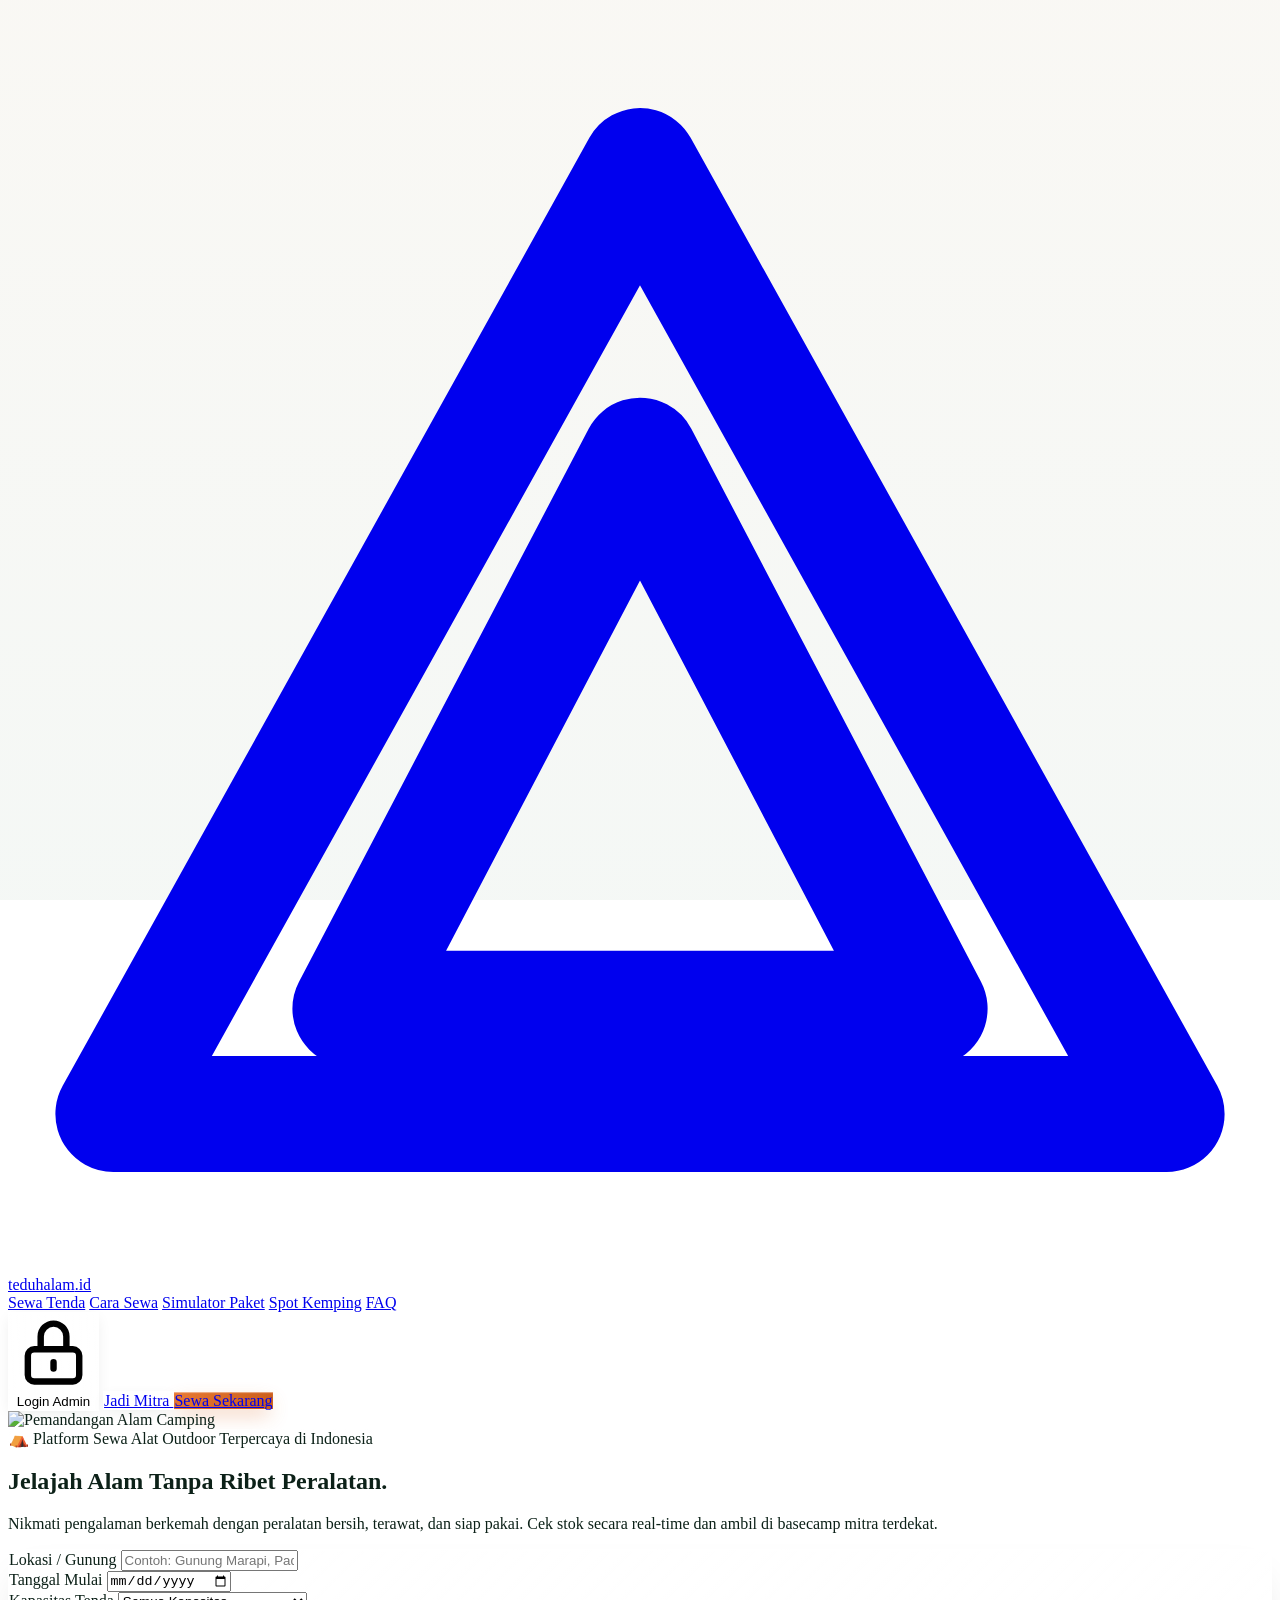
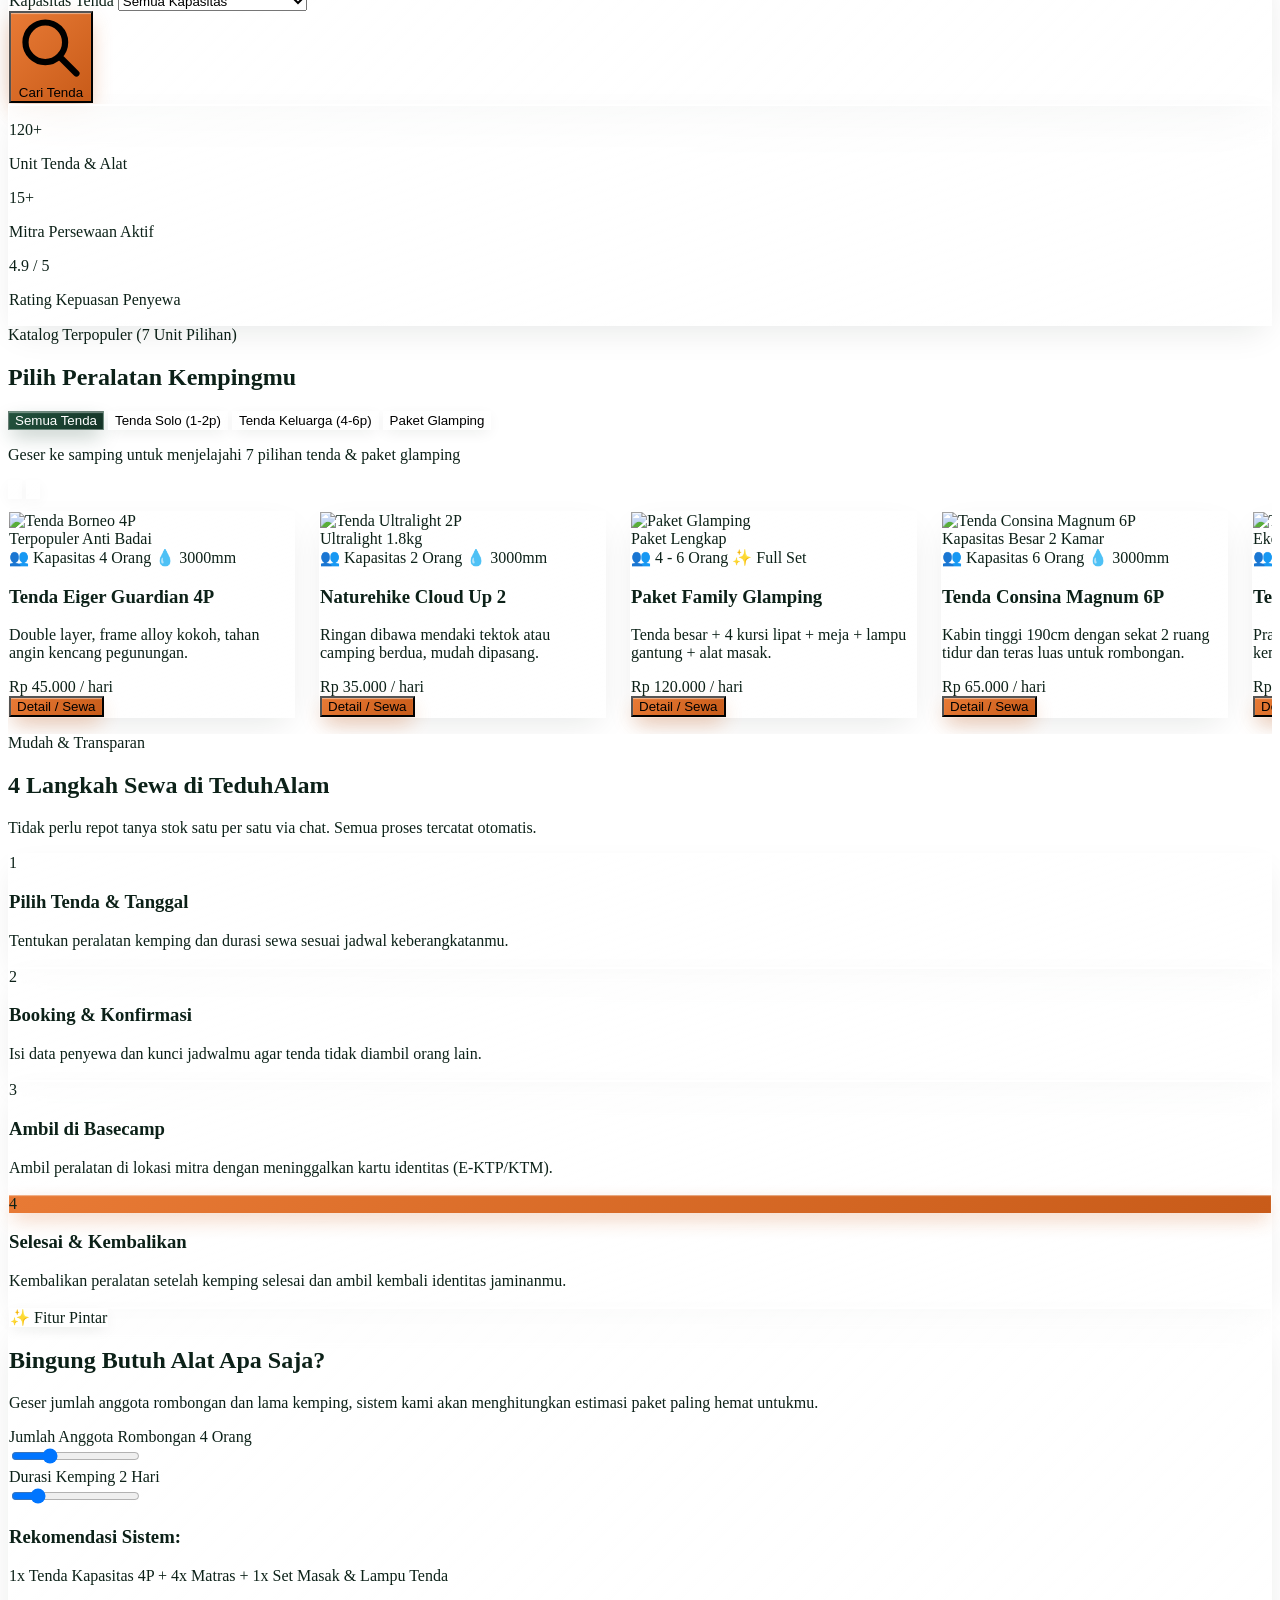
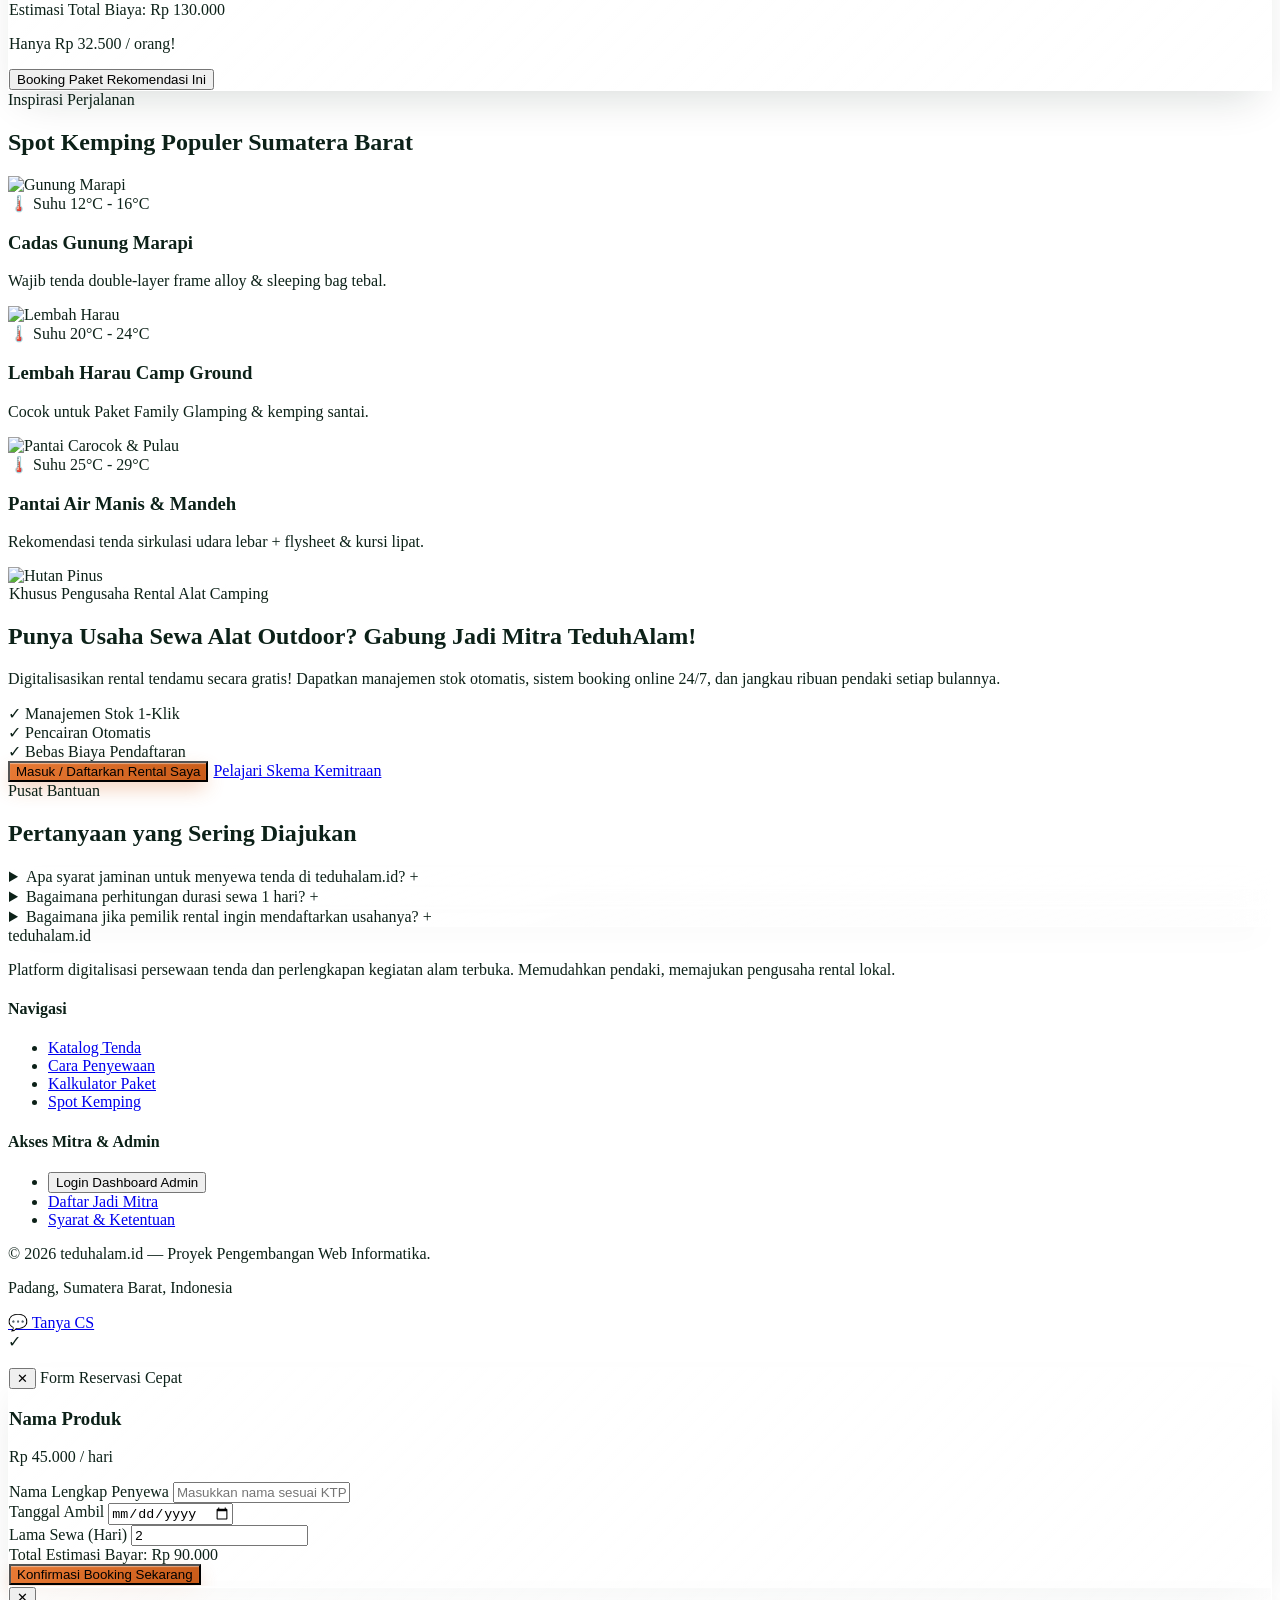
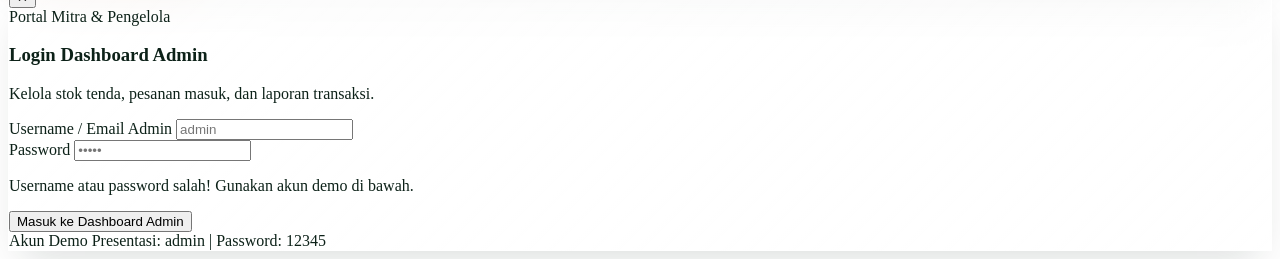
==== commit 4057a3a2: "Merge pull request #12 from MuhamadAzizanHakim/eksperimen_HAKIM --" ====
--- a/Index.html
+++ b/Index.html
@@ -1,1094 +1,1783 @@
-<!DOCTYPE html>
+<!doctype html>
 <html lang="id" class="scroll-smooth">
-<head>
-    <meta charset="UTF-8">
-    <meta name="viewport" content="width=device-width, initial-scale=1.0">
+  <head>
+    <meta charset="UTF-8" />
+    <meta name="viewport" content="width=device-width, initial-scale=1.0" />
     <title>teduhalam.id - Sewa Tenda & Peralatan Camping Modern</title>
     <!-- Tailwind CSS -->
     <script src="https://cdn.tailwindcss.com"></script>
     <!-- Font Plus Jakarta Sans -->
-    <link rel="preconnect" href="https://fonts.googleapis.com">
-    <link rel="preconnect" href="https://fonts.gstatic.com" crossorigin>
-    <link href="https://fonts.googleapis.com/css2?family=Plus+Jakarta+Sans:wght@400;500;600;700;800&display=swap" rel="stylesheet">
-    
+    <link rel="preconnect" href="https://fonts.googleapis.com" />
+    <link rel="preconnect" href="https://fonts.gstatic.com" crossorigin />
+    <link
+      href="https://fonts.googleapis.com/css2?family=Plus+Jakarta+Sans:wght@400;500;600;700;800&display=swap"
+      rel="stylesheet"
+    />
+
     <script>
-        tailwind.config = {
-            theme: {
-                extend: {
-                    fontFamily: {
-                        sans: ['"Plus Jakarta Sans"', 'sans-serif'],
-                    },
-                    colors: {
-                        'brand-green': '#1B4332',
-                        'brand-dark': '#0C2118',
-                        'brand-sand': '#F6F4EF',
-                        'brand-orange': '#D96B27',
-                        'brand-orange-hover': '#B85519',
-                    }
-                }
-            }
-        }
+      tailwind.config = {
+        theme: {
+          extend: {
+            fontFamily: {
+              sans: ['"Plus Jakarta Sans"', "sans-serif"],
+            },
+            colors: {
+              "brand-green": "#1B4332",
+              "brand-dark": "#0C2118",
+              "brand-sand": "#F6F4EF",
+              "brand-orange": "#D96B27",
+              "brand-orange-hover": "#B85519",
+            },
+          },
+        },
+      };
     </script>
     <style>
-        body {
-            color: #0C2118;
-            /* Latar belakang pemandangan pegunungan langsung untuk seluruh halaman (Fixed Parallax) */
-            background-image: 
-                linear-gradient(to bottom, rgba(247, 245, 240, 0.72), rgba(242, 246, 243, 0.80)),
-                url('https://images.unsplash.com/photo-1464822759023-fed622ff2c3b?auto=format&fit=crop&w=1920&q=85');
-            background-size: cover;
-            background-position: center top;
-            background-attachment: fixed;
-            background-repeat: no-repeat;
-        }
-
-        /* Efek Glossy / Glassmorphism Transparan agar Pemandangan Gunung Terlihat di Baliknya */
-        .glossy-panel {
-            background: linear-gradient(135deg, rgba(255, 255, 255, 0.72) 0%, rgba(255, 255, 255, 0.45) 100%);
-            backdrop-filter: blur(18px);
-            -webkit-backdrop-filter: blur(18px);
-            border: 1px solid rgba(255, 255, 255, 0.85);
-            box-shadow: 
-                0 20px 40px -15px rgba(12, 33, 24, 0.16),
-                inset 0 1px 1px rgba(255, 255, 255, 0.95);
-        }
-
-        .glossy-dark {
-            background: linear-gradient(135deg, rgba(255, 255, 255, 0.22) 0%, rgba(255, 255, 255, 0.08) 100%);
-            backdrop-filter: blur(16px);
-            -webkit-backdrop-filter: blur(16px);
-            border: 1px solid rgba(255, 255, 255, 0.35);
-            box-shadow: 
-                0 15px 35px -10px rgba(0, 0, 0, 0.35),
-                inset 0 1px 1px rgba(255, 255, 255, 0.4);
-        }
-
-        .glossy-pill {
-            background: linear-gradient(145deg, rgba(255, 255, 255, 0.82), rgba(255, 255, 255, 0.50));
-            backdrop-filter: blur(14px);
-            -webkit-backdrop-filter: blur(14px);
-            border: 1px solid rgba(255, 255, 255, 0.9);
-            box-shadow: 0 4px 15px -3px rgba(12, 33, 24, 0.09), inset 0 1px 0 rgba(255, 255, 255, 0.95);
-            transition: all 0.25s ease;
-        }
-
-        .glossy-pill:hover {
-            transform: translateY(-2px);
-            background: linear-gradient(145deg, rgba(255, 255, 255, 0.95), rgba(255, 255, 255, 0.75));
-            box-shadow: 0 8px 20px -4px rgba(27, 67, 50, 0.16), inset 0 1px 0 rgba(255, 255, 255, 1);
-        }
-
-        .glossy-pill-active {
-            background: linear-gradient(135deg, #23533E 0%, #143326 100%) !important;
-            color: #ffffff !important;
-            border: 1px solid rgba(255, 255, 255, 0.35) !important;
-            box-shadow: 0 8px 20px -4px rgba(27, 67, 50, 0.4), inset 0 1px 1px rgba(255, 255, 255, 0.4) !important;
-        }
-
-        .glossy-card {
-            background: linear-gradient(160deg, rgba(255, 255, 255, 0.78) 0%, rgba(255, 255, 255, 0.52) 100%);
-            backdrop-filter: blur(16px);
-            -webkit-backdrop-filter: blur(16px);
-            border: 1px solid rgba(255, 255, 255, 0.88);
-            box-shadow: 0 12px 32px -8px rgba(12, 33, 24, 0.1), inset 0 1px 0 rgba(255, 255, 255, 0.95);
-        }
-
-        .btn-glossy-orange {
-            background: linear-gradient(135deg, #E87A35 0%, #C85B19 100%);
-            box-shadow: 0 8px 20px -4px rgba(217, 107, 39, 0.45), inset 0 1px 1px rgba(255, 255, 255, 0.45);
-        }
-        .btn-glossy-orange:hover {
-            background: linear-gradient(135deg, #F08542 0%, #B85113 100%);
-            transform: translateY(-1px);
-        }
+      body {
+        color: #0c2118;
+        /* Latar belakang pemandangan pegunungan langsung untuk seluruh halaman (Fixed Parallax) */
+        background-image:
+          linear-gradient(
+            to bottom,
+            rgba(247, 245, 240, 0.72),
+            rgba(242, 246, 243, 0.8)
+          ),
+          url("https://images.unsplash.com/photo-1464822759023-fed622ff2c3b?auto=format&fit=crop&w=1920&q=85");
+        background-size: cover;
+        background-position: center top;
+        background-attachment: fixed;
+        background-repeat: no-repeat;
+      }
+
+      /* Efek Glossy / Glassmorphism Transparan agar Pemandangan Gunung Terlihat di Baliknya */
+      .glossy-panel {
+        background: linear-gradient(
+          135deg,
+          rgba(255, 255, 255, 0.72) 0%,
+          rgba(255, 255, 255, 0.45) 100%
+        );
+        backdrop-filter: blur(18px);
+        -webkit-backdrop-filter: blur(18px);
+        border: 1px solid rgba(255, 255, 255, 0.85);
+        box-shadow:
+          0 20px 40px -15px rgba(12, 33, 24, 0.16),
+          inset 0 1px 1px rgba(255, 255, 255, 0.95);
+      }
+
+      .glossy-dark {
+        background: linear-gradient(
+          135deg,
+          rgba(255, 255, 255, 0.22) 0%,
+          rgba(255, 255, 255, 0.08) 100%
+        );
+        backdrop-filter: blur(16px);
+        -webkit-backdrop-filter: blur(16px);
+        border: 1px solid rgba(255, 255, 255, 0.35);
+        box-shadow:
+          0 15px 35px -10px rgba(0, 0, 0, 0.35),
+          inset 0 1px 1px rgba(255, 255, 255, 0.4);
+      }
+
+      .glossy-pill {
+        background: linear-gradient(
+          145deg,
+          rgba(255, 255, 255, 0.82),
+          rgba(255, 255, 255, 0.5)
+        );
+        backdrop-filter: blur(14px);
+        -webkit-backdrop-filter: blur(14px);
+        border: 1px solid rgba(255, 255, 255, 0.9);
+        box-shadow:
+          0 4px 15px -3px rgba(12, 33, 24, 0.09),
+          inset 0 1px 0 rgba(255, 255, 255, 0.95);
+        transition: all 0.25s ease;
+      }
+
+      .glossy-pill:hover {
+        transform: translateY(-2px);
+        background: linear-gradient(
+          145deg,
+          rgba(255, 255, 255, 0.95),
+          rgba(255, 255, 255, 0.75)
+        );
+        box-shadow:
+          0 8px 20px -4px rgba(27, 67, 50, 0.16),
+          inset 0 1px 0 rgba(255, 255, 255, 1);
+      }
+
+      .glossy-pill-active {
+        background: linear-gradient(
+          135deg,
+          #23533e 0%,
+          #143326 100%
+        ) !important;
+        color: #ffffff !important;
+        border: 1px solid rgba(255, 255, 255, 0.35) !important;
+        box-shadow:
+          0 8px 20px -4px rgba(27, 67, 50, 0.4),
+          inset 0 1px 1px rgba(255, 255, 255, 0.4) !important;
+      }
+
+      .glossy-card {
+        background: linear-gradient(
+          160deg,
+          rgba(255, 255, 255, 0.78) 0%,
+          rgba(255, 255, 255, 0.52) 100%
+        );
+        backdrop-filter: blur(16px);
+        -webkit-backdrop-filter: blur(16px);
+        border: 1px solid rgba(255, 255, 255, 0.88);
+        box-shadow:
+          0 12px 32px -8px rgba(12, 33, 24, 0.1),
+          inset 0 1px 0 rgba(255, 255, 255, 0.95);
+      }
+
+      .btn-glossy-orange {
+        background: linear-gradient(135deg, #e87a35 0%, #c85b19 100%);
+        box-shadow:
+          0 8px 20px -4px rgba(217, 107, 39, 0.45),
+          inset 0 1px 1px rgba(255, 255, 255, 0.45);
+      }
+      .btn-glossy-orange:hover {
+        background: linear-gradient(135deg, #f08542 0%, #b85113 100%);
+        transform: translateY(-1px);
+      }
+
+      /* Susun semua kartu tenda (blok 1 - 6) berjejer ke samping dalam 1 baris */
+      div:has(> .product-card) {
+        display: flex !important;
+        flex-wrap: nowrap !important;
+        overflow-x: auto !important;
+        gap: 1.5rem !important;
+        padding-top: 12px !important;
+        padding-bottom: 16px !important;
+        scroll-behavior: smooth;
+      }
+
+      /* Tampilan bilah geser (scrollbar) horizontal agar rapi */
+      div:has(> .product-card)::-webkit-scrollbar {
+        height: 8px;
+      }
+      div:has(> .product-card)::-webkit-scrollbar-track {
+        background: rgba(255, 255, 255, 0.45);
+        border-radius: 999px;
+      }
+      div:has(> .product-card)::-webkit-scrollbar-thumb {
+        background: rgba(27, 67, 50, 0.45);
+        border-radius: 999px;
+      }
+      div:has(> .product-card)::-webkit-scrollbar-thumb:hover {
+        background: rgba(27, 67, 50, 0.75);
+      }
+
+      /* Lebar tiap kartu tetap proporsional + efek timbul saat disentuh kursor */
+      .product-card {
+        min-width: 280px !important;
+        max-width: 285px !important;
+        flex-shrink: 0 !important;
+        transition:
+          transform 0.3s cubic-bezier(0.22, 1, 0.36, 1),
+          box-shadow 0.3s ease !important;
+      }
+      .product-card:hover {
+        transform: translateY(-8px) !important;
+        box-shadow: 0 20px 35px -10px rgba(27, 67, 50, 0.22) !important;
+      }
+      .product-card img {
+        transition: transform 0.5s ease !important;
+      }
+      .product-card:hover img {
+        transform: scale(1.06) !important;
+      }
     </style>
-</head>
-<body class="antialiased text-brand-dark flex flex-col min-h-screen">
-
+  </head>
+  <body class="antialiased text-brand-dark flex flex-col min-h-screen">
     <!-- NAVBAR CLEAN & GLOSSY -->
-    <header class="sticky top-0 z-40 bg-white/75 backdrop-blur-xl border-b border-white/70 shadow-sm">
-        <div class="max-w-7xl mx-auto px-4 sm:px-6 lg:px-8">
-            <div class="flex justify-between items-center h-20 gap-4">
-                <!-- Logo -->
-                <a href="#" class="flex items-center gap-2.5 shrink-0">
-                    <div class="w-10 h-10 bg-gradient-to-br from-brand-green to-brand-dark rounded-xl flex items-center justify-center text-white shadow-md ring-1 ring-white/30">
-                        <svg class="w-5 h-5" fill="none" stroke="currentColor" viewBox="0 0 24 24">
-                            <path stroke-linecap="round" stroke-linejoin="round" stroke-width="2.2" d="M12 3L2 21h20L12 3zm0 5.5L17.5 19h-11L12 8.5z"/>
-                        </svg>
-                    </div>
-                    <span class="text-xl sm:text-2xl font-extrabold tracking-tight text-brand-green whitespace-nowrap">
-                        teduhalam<span class="text-brand-orange">.id</span>
-                    </span>
-                </a>
-
-                <!-- Menu Desktop -->
-                <nav class="hidden lg:flex items-center gap-6 text-sm font-semibold text-gray-800 whitespace-nowrap">
-                    <a href="#katalog" class="hover:text-brand-orange transition">Sewa Tenda</a>
-                    <a href="#cara-kerja" class="hover:text-brand-orange transition">Cara Sewa</a>
-                    <a href="#simulator" class="hover:text-brand-orange transition">Simulator Paket</a>
-                    <a href="#destinasi" class="hover:text-brand-orange transition">Spot Kemping</a>
-                    <a href="#faq" class="hover:text-brand-orange transition">FAQ</a>
-                </nav>
-
-                <!-- Tombol Aksi Kanan -->
-                <div class="flex items-center gap-2 sm:gap-2.5 shrink-0 whitespace-nowrap">
-                    <button onclick="bukaModalAdmin()" class="glossy-pill flex items-center gap-1.5 text-xs sm:text-sm font-bold text-brand-green hover:text-brand-orange px-3.5 py-2.5 rounded-xl">
-                        <svg class="w-4 h-4 shrink-0" fill="none" stroke="currentColor" viewBox="0 0 24 24">
-                            <path stroke-linecap="round" stroke-linejoin="round" stroke-width="2" d="M12 15v2m-6 4h12a2 2 0 002-2v-6a2 2 0 00-2-2H6a2 2 0 00-2 2v6a2 2 0 002 2zm10-10V7a4 4 0 00-8 0v4h8z"/>
-                        </svg>
-                        <span>Login Admin</span>
-                    </button>
-
-                    <a href="#mitra" class="hidden sm:inline-flex glossy-pill text-sm font-bold text-brand-green px-4 py-2.5 rounded-xl hover:text-brand-orange">
-                        Jadi Mitra
-                    </a>
-
-                    <a href="#katalog" class="btn-glossy-orange text-xs sm:text-sm font-bold text-white px-4 sm:px-5 py-2.5 rounded-xl transition">
-                        Sewa Sekarang
-                    </a>
-                </div>
-            </div>
-        </div>
+    <header
+      class="sticky top-0 z-40 bg-white/75 backdrop-blur-xl border-b border-white/70 shadow-sm"
+    >
+      <div class="max-w-7xl mx-auto px-4 sm:px-6 lg:px-8">
+        <div class="flex justify-between items-center h-20 gap-4">
+          <!-- Logo -->
+          <a href="#" class="flex items-center gap-2.5 shrink-0">
+            <div
+              class="w-10 h-10 bg-gradient-to-br from-brand-green to-brand-dark rounded-xl flex items-center justify-center text-white shadow-md ring-1 ring-white/30"
+            >
+              <svg
+                class="w-5 h-5"
+                fill="none"
+                stroke="currentColor"
+                viewBox="0 0 24 24"
+              >
+                <path
+                  stroke-linecap="round"
+                  stroke-linejoin="round"
+                  stroke-width="2.2"
+                  d="M12 3L2 21h20L12 3zm0 5.5L17.5 19h-11L12 8.5z"
+                />
+              </svg>
+            </div>
+            <span
+              class="text-xl sm:text-2xl font-extrabold tracking-tight text-brand-green whitespace-nowrap"
+            >
+              teduhalam<span class="text-brand-orange">.id</span>
+            </span>
+          </a>
+
+          <!-- Menu Desktop -->
+          <nav
+            class="hidden lg:flex items-center gap-6 text-sm font-semibold text-gray-800 whitespace-nowrap"
+          >
+            <a href="#katalog" class="hover:text-brand-orange transition"
+              >Sewa Tenda</a
+            >
+            <a href="#cara-kerja" class="hover:text-brand-orange transition"
+              >Cara Sewa</a
+            >
+            <a href="#simulator" class="hover:text-brand-orange transition"
+              >Simulator Paket</a
+            >
+            <a href="#destinasi" class="hover:text-brand-orange transition"
+              >Spot Kemping</a
+            >
+            <a href="#faq" class="hover:text-brand-orange transition">FAQ</a>
+          </nav>
+
+          <!-- Tombol Aksi Kanan -->
+          <div
+            class="flex items-center gap-2 sm:gap-2.5 shrink-0 whitespace-nowrap"
+          >
+            <button
+              onclick="bukaModalAdmin()"
+              class="glossy-pill flex items-center gap-1.5 text-xs sm:text-sm font-bold text-brand-green hover:text-brand-orange px-3.5 py-2.5 rounded-xl"
+            >
+              <svg
+                class="w-4 h-4 shrink-0"
+                fill="none"
+                stroke="currentColor"
+                viewBox="0 0 24 24"
+              >
+                <path
+                  stroke-linecap="round"
+                  stroke-linejoin="round"
+                  stroke-width="2"
+                  d="M12 15v2m-6 4h12a2 2 0 002-2v-6a2 2 0 00-2-2H6a2 2 0 00-2 2v6a2 2 0 002 2zm10-10V7a4 4 0 00-8 0v4h8z"
+                />
+              </svg>
+              <span>Login Admin</span>
+            </button>
+
+            <a
+              href="#mitra"
+              class="hidden sm:inline-flex glossy-pill text-sm font-bold text-brand-green px-4 py-2.5 rounded-xl hover:text-brand-orange"
+            >
+              Jadi Mitra
+            </a>
+
+            <a
+              href="#katalog"
+              class="btn-glossy-orange text-xs sm:text-sm font-bold text-white px-4 sm:px-5 py-2.5 rounded-xl transition"
+            >
+              Sewa Sekarang
+            </a>
+          </div>
+        </div>
+      </div>
     </header>
 
     <!-- HERO SECTION DENGAN LATAR PEMANDANGAN PEGUNUNGAN & TENDA -->
     <section class="relative bg-brand-dark text-white overflow-hidden">
-        <div class="absolute inset-0">
-            <img src="https://images.unsplash.com/photo-1504280390367-361c6d9f38f4?auto=format&fit=crop&w=1920&q=85" alt="Pemandangan Alam Camping" class="w-full h-full object-cover object-center scale-105">
-            <div class="absolute inset-0 bg-gradient-to-b from-brand-dark/65 via-brand-dark/40 to-transparent"></div>
-        </div>
-
-        <div class="relative max-w-7xl mx-auto px-4 sm:px-6 lg:px-8 pt-20 pb-36 sm:pt-28 sm:pb-44 text-center">
-            <span class="glossy-dark inline-flex items-center gap-2 px-4 py-1.5 rounded-full text-xs font-semibold text-amber-100 mb-6">
-                <span>⛺</span> Platform Sewa Alat Outdoor Terpercaya di Indonesia
-            </span>
-            <h1 class="text-4xl sm:text-5xl lg:text-6xl font-extrabold tracking-tight max-w-3xl mx-auto leading-tight drop-shadow-md">
-                Jelajah Alam Tanpa Ribet Peralatan.
-            </h1>
-            <p class="mt-5 text-base sm:text-lg text-white/95 max-w-2xl mx-auto font-medium drop-shadow">
-                Nikmati pengalaman berkemah dengan peralatan bersih, terawat, dan siap pakai. Cek stok secara real-time dan ambil di basecamp mitra terdekat.
-            </p>
-        </div>
+      <div class="absolute inset-0">
+        <img
+          src="https://images.unsplash.com/photo-1504280390367-361c6d9f38f4?auto=format&fit=crop&w=1920&q=85"
+          alt="Pemandangan Alam Camping"
+          class="w-full h-full object-cover object-center scale-105"
+        />
+        <div
+          class="absolute inset-0 bg-gradient-to-b from-brand-dark/65 via-brand-dark/40 to-transparent"
+        ></div>
+      </div>
+
+      <div
+        class="relative max-w-7xl mx-auto px-4 sm:px-6 lg:px-8 pt-20 pb-36 sm:pt-28 sm:pb-44 text-center"
+      >
+        <span
+          class="glossy-dark inline-flex items-center gap-2 px-4 py-1.5 rounded-full text-xs font-semibold text-amber-100 mb-6"
+        >
+          <span>⛺</span> Platform Sewa Alat Outdoor Terpercaya di Indonesia
+        </span>
+        <h1
+          class="text-4xl sm:text-5xl lg:text-6xl font-extrabold tracking-tight max-w-3xl mx-auto leading-tight drop-shadow-md"
+        >
+          Jelajah Alam Tanpa Ribet Peralatan.
+        </h1>
+        <p
+          class="mt-5 text-base sm:text-lg text-white/95 max-w-2xl mx-auto font-medium drop-shadow"
+        >
+          Nikmati pengalaman berkemah dengan peralatan bersih, terawat, dan siap
+          pakai. Cek stok secara real-time dan ambil di basecamp mitra terdekat.
+        </p>
+      </div>
     </section>
 
     <!-- KOTAK PENCARIAN GLOSSY (GLASSMORPHISM) -->
     <div class="max-w-5xl mx-auto px-4 sm:px-6 -mt-24 relative z-30">
-        <div class="glossy-panel rounded-3xl p-5 sm:p-7">
-            <form onsubmit="cariTenda(event)" class="grid grid-cols-1 sm:grid-cols-4 gap-4 items-end">
-                <div>
-                    <label class="block text-[11px] font-extrabold text-brand-green uppercase tracking-wider mb-1.5">Lokasi / Gunung</label>
-                    <input type="text" id="inputLokasi" placeholder="Contoh: Gunung Marapi, Padang" class="w-full px-4 py-3 rounded-2xl bg-white/80 backdrop-blur-md border border-white text-sm font-medium shadow-inner focus:outline-none focus:ring-2 focus:ring-brand-green">
-                </div>
-                <div>
-                    <label class="block text-[11px] font-extrabold text-brand-green uppercase tracking-wider mb-1.5">Tanggal Mulai</label>
-                    <input type="date" id="inputTanggal" class="w-full px-4 py-3 rounded-2xl bg-white/80 backdrop-blur-md border border-white text-sm font-medium shadow-inner focus:outline-none focus:ring-2 focus:ring-brand-green">
-                </div>
-                <div>
-                    <label class="block text-[11px] font-extrabold text-brand-green uppercase tracking-wider mb-1.5">Kapasitas Tenda</label>
-                    <select id="inputKapasitas" class="w-full px-4 py-3 rounded-2xl bg-white/80 backdrop-blur-md border border-white text-sm font-medium shadow-inner focus:outline-none focus:ring-2 focus:ring-brand-green">
-                        <option value="all">Semua Kapasitas</option>
-                        <option value="solo">1 - 2 Orang (Solo/Couple)</option>
-                        <option value="keluarga">4 - 6 Orang (Keluarga/Grup)</option>
-                        <option value="glamping">Paket Glamping Lengkap</option>
-                    </select>
-                </div>
-                <button type="submit" class="btn-glossy-orange w-full py-3.5 px-6 text-white font-bold rounded-2xl transition flex items-center justify-center gap-2">
-                    <svg class="w-5 h-5" fill="none" stroke="currentColor" viewBox="0 0 24 24">
-                        <path stroke-linecap="round" stroke-linejoin="round" stroke-width="2.2" d="M21 21l-6-6m2-5a7 7 0 11-14 0 7 7 0 0114 0z"/>
-                    </svg>
-                    Cari Tenda
-                </button>
-            </form>
-        </div>
+      <div class="glossy-panel rounded-3xl p-5 sm:p-7">
+        <form
+          onsubmit="cariTenda(event)"
+          class="grid grid-cols-1 sm:grid-cols-4 gap-4 items-end"
+        >
+          <div>
+            <label
+              class="block text-[11px] font-extrabold text-brand-green uppercase tracking-wider mb-1.5"
+              >Lokasi / Gunung</label
+            >
+            <input
+              type="text"
+              id="inputLokasi"
+              placeholder="Contoh: Gunung Marapi, Padang"
+              class="w-full px-4 py-3 rounded-2xl bg-white/80 backdrop-blur-md border border-white text-sm font-medium shadow-inner focus:outline-none focus:ring-2 focus:ring-brand-green"
+            />
+          </div>
+          <div>
+            <label
+              class="block text-[11px] font-extrabold text-brand-green uppercase tracking-wider mb-1.5"
+              >Tanggal Mulai</label
+            >
+            <input
+              type="date"
+              id="inputTanggal"
+              class="w-full px-4 py-3 rounded-2xl bg-white/80 backdrop-blur-md border border-white text-sm font-medium shadow-inner focus:outline-none focus:ring-2 focus:ring-brand-green"
+            />
+          </div>
+          <div>
+            <label
+              class="block text-[11px] font-extrabold text-brand-green uppercase tracking-wider mb-1.5"
+              >Kapasitas Tenda</label
+            >
+            <select
+              id="inputKapasitas"
+              class="w-full px-4 py-3 rounded-2xl bg-white/80 backdrop-blur-md border border-white text-sm font-medium shadow-inner focus:outline-none focus:ring-2 focus:ring-brand-green"
+            >
+              <option value="all">Semua Kapasitas</option>
+              <option value="solo">1 - 2 Orang (Solo/Couple)</option>
+              <option value="keluarga">4 - 6 Orang (Keluarga/Grup)</option>
+              <option value="glamping">Paket Glamping Lengkap</option>
+            </select>
+          </div>
+          <button
+            type="submit"
+            class="btn-glossy-orange w-full py-3.5 px-6 text-white font-bold rounded-2xl transition flex items-center justify-center gap-2"
+          >
+            <svg
+              class="w-5 h-5"
+              fill="none"
+              stroke="currentColor"
+              viewBox="0 0 24 24"
+            >
+              <path
+                stroke-linecap="round"
+                stroke-linejoin="round"
+                stroke-width="2.2"
+                d="M21 21l-6-6m2-5a7 7 0 11-14 0 7 7 0 0114 0z"
+              />
+            </svg>
+            Cari Tenda
+          </button>
+        </form>
+      </div>
     </div>
 
     <!-- STATISTIK SINGKAT DALAM KARTU GLOSSY -->
     <section class="max-w-5xl mx-auto px-4 sm:px-6 pt-10 pb-4">
-        <div class="glossy-card rounded-3xl py-6 px-4 grid grid-cols-3 gap-4 text-center divide-x divide-brand-green/15">
-            <div>
-                <p class="text-2xl sm:text-3xl font-extrabold text-brand-green">120+</p>
-                <p class="text-xs sm:text-sm text-gray-700 font-semibold mt-1">Unit Tenda & Alat</p>
-            </div>
-            <div>
-                <p class="text-2xl sm:text-3xl font-extrabold text-brand-green">15+</p>
-                <p class="text-xs sm:text-sm text-gray-700 font-semibold mt-1">Mitra Persewaan Aktif</p>
-            </div>
-            <div>
-                <p class="text-2xl sm:text-3xl font-extrabold text-brand-orange">4.9 / 5</p>
-                <p class="text-xs sm:text-sm text-gray-700 font-semibold mt-1">Rating Kepuasan Penyewa</p>
-            </div>
-        </div>
+      <div
+        class="glossy-card rounded-3xl py-6 px-4 grid grid-cols-3 gap-4 text-center divide-x divide-brand-green/15"
+      >
+        <div>
+          <p class="text-2xl sm:text-3xl font-extrabold text-brand-green">
+            120+
+          </p>
+          <p class="text-xs sm:text-sm text-gray-700 font-semibold mt-1">
+            Unit Tenda & Alat
+          </p>
+        </div>
+        <div>
+          <p class="text-2xl sm:text-3xl font-extrabold text-brand-green">
+            15+
+          </p>
+          <p class="text-xs sm:text-sm text-gray-700 font-semibold mt-1">
+            Mitra Persewaan Aktif
+          </p>
+        </div>
+        <div>
+          <p class="text-2xl sm:text-3xl font-extrabold text-brand-orange">
+            4.9 / 5
+          </p>
+          <p class="text-xs sm:text-sm text-gray-700 font-semibold mt-1">
+            Rating Kepuasan Penyewa
+          </p>
+        </div>
+      </div>
     </section>
 
     <!-- KATALOG PRODUK & TOMBOL PILIHAN KATEGORI GLOSSY -->
     <section id="katalog" class="py-16 max-w-7xl mx-auto px-4 sm:px-6 lg:px-8">
-        <div class="flex flex-col lg:flex-row lg:items-end justify-between mb-10 gap-5">
+      <div
+        class="flex flex-col lg:flex-row lg:items-end justify-between mb-6 gap-5"
+      >
+        <div>
+          <span
+            class="text-xs font-extrabold uppercase tracking-widest text-brand-orange"
+            >Katalog Terpopuler (7 Unit Pilihan)</span
+          >
+          <h2 class="text-3xl sm:text-4xl font-extrabold text-brand-dark mt-1">
+            Pilih Peralatan Kempingmu
+          </h2>
+        </div>
+
+        <!-- Kotak / Pill Pilihan Kategori Glossy -->
+        <div class="flex flex-wrap gap-2.5" id="filterButtons">
+          <button
+            onclick="filterKategori('all', this)"
+            class="filter-btn glossy-pill glossy-pill-active px-5 py-2.5 rounded-2xl text-sm font-bold"
+          >
+            Semua Tenda
+          </button>
+          <button
+            onclick="filterKategori('solo', this)"
+            class="filter-btn glossy-pill px-5 py-2.5 rounded-2xl text-sm font-semibold text-gray-800"
+          >
+            Tenda Solo (1-2p)
+          </button>
+          <button
+            onclick="filterKategori('keluarga', this)"
+            class="filter-btn glossy-pill px-5 py-2.5 rounded-2xl text-sm font-semibold text-gray-800"
+          >
+            Tenda Keluarga (4-6p)
+          </button>
+          <button
+            onclick="filterKategori('glamping', this)"
+            class="filter-btn glossy-pill px-5 py-2.5 rounded-2xl text-sm font-semibold text-gray-800"
+          >
+            Paket Glamping
+          </button>
+        </div>
+      </div>
+
+      <!-- Bar Kontrol Geser Kiri / Kanan Halus untuk Katalog Horizontal -->
+      <div class="flex items-center justify-between gap-3 mb-2">
+        <p
+          class="text-xs font-semibold text-brand-green/80 flex items-center gap-1.5"
+        >
+          <span
+            class="inline-block w-2 h-2 rounded-full bg-brand-orange"
+          ></span>
+          <span
+            >Geser ke samping untuk menjelajahi 7 pilihan tenda & paket
+            glamping</span
+          >
+        </p>
+        <div class="flex items-center gap-2 shrink-0">
+          <button
+            type="button"
+            onclick="geserKatalog(-1)"
+            aria-label="Geser katalog ke kiri"
+            class="glossy-pill p-2.5 rounded-xl text-brand-green hover:text-brand-orange active:scale-95"
+          >
+            <svg
+              class="w-4 h-4"
+              fill="none"
+              stroke="currentColor"
+              viewBox="0 0 24 24"
+            >
+              <path
+                stroke-linecap="round"
+                stroke-linejoin="round"
+                stroke-width="2.4"
+                d="M15 19l-7-7 7-7"
+              />
+            </svg>
+          </button>
+          <button
+            type="button"
+            onclick="geserKatalog(1)"
+            aria-label="Geser katalog ke kanan"
+            class="glossy-pill p-2.5 rounded-xl text-brand-green hover:text-brand-orange active:scale-95"
+          >
+            <svg
+              class="w-4 h-4"
+              fill="none"
+              stroke="currentColor"
+              viewBox="0 0 24 24"
+            >
+              <path
+                stroke-linecap="round"
+                stroke-linejoin="round"
+                stroke-width="2.4"
+                d="M9 5l7 7-7 7"
+              />
+            </svg>
+          </button>
+        </div>
+      </div>
+
+      <!-- Baris Produk Geser Horizontal (Target div:has(> .product-card)) -->
+      <div id="gridProduk" class="px-1">
+        <!-- Kartu Produk 1 -->
+        <div
+          class="product-card glossy-card rounded-3xl overflow-hidden flex flex-col justify-between"
+          data-kategori="keluarga"
+        >
+          <div>
+            <div class="relative h-52 bg-gray-100 overflow-hidden">
+              <img
+                src="https://images.unsplash.com/photo-1523987355523-c7b5b0dd90a7?auto=format&fit=crop&w=800&q=80"
+                onerror="
+                  this.onerror = null;
+                  this.src =
+                    'https://placehold.co/600x400/1B4332/ffffff?text=Tenda+Eiger+Guardian+4P';
+                "
+                alt="Tenda Borneo 4P"
+                class="w-full h-full object-cover"
+              />
+              <div class="absolute top-3 left-3 flex gap-1.5">
+                <span
+                  class="px-3 py-1 bg-brand-orange/90 backdrop-blur-md text-white text-xs font-bold rounded-xl shadow border border-white/25"
+                  >Terpopuler</span
+                >
+                <span
+                  class="px-3 py-1 bg-brand-green/90 backdrop-blur-md text-white text-xs font-bold rounded-xl shadow border border-white/25"
+                  >Anti Badai</span
+                >
+              </div>
+            </div>
+            <div class="p-5">
+              <div
+                class="flex items-center justify-between text-xs text-gray-600 font-semibold mb-1.5"
+              >
+                <span>👥 Kapasitas 4 Orang</span>
+                <span>💧 3000mm</span>
+              </div>
+              <h3 class="text-lg font-extrabold text-brand-dark">
+                Tenda Eiger Guardian 4P
+              </h3>
+              <p class="text-xs text-gray-700 mt-1.5 leading-relaxed">
+                Double layer, frame alloy kokoh, tahan angin kencang pegunungan.
+              </p>
+            </div>
+          </div>
+          <div
+            class="px-5 pb-5 pt-3 border-t border-brand-green/10 flex items-center justify-between"
+          >
             <div>
-                <span class="text-xs font-extrabold uppercase tracking-widest text-brand-orange">Katalog Terpopuler</span>
-                <h2 class="text-3xl sm:text-4xl font-extrabold text-brand-dark mt-1">Pilih Peralatan Kempingmu</h2>
-            </div>
-
-            <!-- Kotak / Pill Pilihan Kategori Glossy -->
-            <div class="flex flex-wrap gap-2.5" id="filterButtons">
-                <button onclick="filterKategori('all', this)" class="filter-btn glossy-pill glossy-pill-active px-5 py-2.5 rounded-2xl text-sm font-bold">
-                    Semua Alat
-                </button>
-                <button onclick="filterKategori('solo', this)" class="filter-btn glossy-pill px-5 py-2.5 rounded-2xl text-sm font-semibold text-gray-800">
-                    Tenda Solo (1-2p)
-                </button>
-                <button onclick="filterKategori('keluarga', this)" class="filter-btn glossy-pill px-5 py-2.5 rounded-2xl text-sm font-semibold text-gray-800">
-                    Tenda Keluarga (4-6p)
-                </button>
-                <button onclick="filterKategori('glamping', this)" class="filter-btn glossy-pill px-5 py-2.5 rounded-2xl text-sm font-semibold text-gray-800">
-                    Paket Glamping
-                </button>
-                <button onclick="filterKategori('alat', this)" class="filter-btn glossy-pill px-5 py-2.5 rounded-2xl text-sm font-semibold text-gray-800">
-                    Alat Pendukung
-                </button>
-            </div>
-        </div>
-
-        <!-- Grid Produk -->
-        <div id="gridProduk" class="grid grid-cols-1 sm:grid-cols-2 lg:grid-cols-4 gap-6">
-            <!-- Kartu Produk 1 -->
-            <div class="product-card glossy-card rounded-3xl overflow-hidden flex flex-col justify-between transition duration-300 hover:-translate-y-1.5" data-kategori="keluarga">
-                <div>
-                    <div class="relative h-52 bg-gray-100 overflow-hidden">
-                        <img src="https://images.unsplash.com/photo-1523987355523-c7b5b0dd90a7?auto=format&fit=crop&w=800&q=80" alt="Tenda Borneo 4P" class="w-full h-full object-cover hover:scale-105 transition duration-500">
-                        <div class="absolute top-3 left-3 flex gap-1.5">
-                            <span class="px-3 py-1 bg-brand-orange/90 backdrop-blur-md text-white text-xs font-bold rounded-xl shadow border border-white/25">Terpopuler</span>
-                            <span class="px-3 py-1 bg-brand-green/90 backdrop-blur-md text-white text-xs font-bold rounded-xl shadow border border-white/25">Anti Badai</span>
-                        </div>
-                    </div>
-                    <div class="p-5">
-                        <div class="flex items-center justify-between text-xs text-gray-600 font-semibold mb-1.5">
-                            <span>👥 Kapasitas 4 Orang</span>
-                            <span>💧 3000mm</span>
-                        </div>
-                        <h3 class="text-lg font-extrabold text-brand-dark">Tenda Eiger Guardian 4P</h3>
-                        <p class="text-xs text-gray-700 mt-1.5 leading-relaxed">Double layer, frame alloy kokoh, tahan angin kencang pegunungan.</p>
-                    </div>
-                </div>
-                <div class="px-5 pb-5 pt-3 border-t border-brand-green/10 flex items-center justify-between">
-                    <div>
-                        <span class="text-lg font-extrabold text-brand-green">Rp 45.000</span>
-                        <span class="text-xs text-gray-600">/ hari</span>
-                    </div>
-                    <button onclick="bukaModalSewa('Tenda Eiger Guardian 4P', 45000)" class="btn-glossy-orange px-4 py-2 text-white text-xs font-bold rounded-xl transition">
-                        Detail / Sewa
-                    </button>
-                </div>
-            </div>
-
-            <!-- Kartu Produk 2 -->
-            <div class="product-card glossy-card rounded-3xl overflow-hidden flex flex-col justify-between transition duration-300 hover:-translate-y-1.5" data-kategori="solo">
-                <div>
-                    <div class="relative h-52 bg-gray-100 overflow-hidden">
-                        <img src="https://images.unsplash.com/photo-1478131143081-80f7f84ca84d?auto=format&fit=crop&w=800&q=80" alt="Tenda Ultralight 2P" class="w-full h-full object-cover hover:scale-105 transition duration-500">
-                        <div class="absolute top-3 left-3 flex gap-1.5">
-                            <span class="px-3 py-1 bg-brand-green/90 backdrop-blur-md text-white text-xs font-bold rounded-xl shadow border border-white/25">Ultralight 1.8kg</span>
-                        </div>
-                    </div>
-                    <div class="p-5">
-                        <div class="flex items-center justify-between text-xs text-gray-600 font-semibold mb-1.5">
-                            <span>👥 Kapasitas 2 Orang</span>
-                            <span>💧 3000mm</span>
-                        </div>
-                        <h3 class="text-lg font-extrabold text-brand-dark">Naturehike Cloud Up 2</h3>
-                        <p class="text-xs text-gray-700 mt-1.5 leading-relaxed">Ringan dibawa mendaki tektok atau camping berdua, mudah dipasang.</p>
-                    </div>
-                </div>
-                <div class="px-5 pb-5 pt-3 border-t border-brand-green/10 flex items-center justify-between">
-                    <div>
-                        <span class="text-lg font-extrabold text-brand-green">Rp 35.000</span>
-                        <span class="text-xs text-gray-600">/ hari</span>
-                    </div>
-                    <button onclick="bukaModalSewa('Naturehike Cloud Up 2', 35000)" class="btn-glossy-orange px-4 py-2 text-white text-xs font-bold rounded-xl transition">
-                        Detail / Sewa
-                    </button>
-                </div>
-            </div>
-
-            <!-- Kartu Produk 3 -->
-            <div class="product-card glossy-card rounded-3xl overflow-hidden flex flex-col justify-between transition duration-300 hover:-translate-y-1.5" data-kategori="glamping">
-                <div>
-                    <div class="relative h-52 bg-gray-100 overflow-hidden">
-                        <img src="https://images.unsplash.com/photo-1537225228614-56cc3556d7ed?auto=format&fit=crop&w=800&q=80" alt="Paket Glamping" class="w-full h-full object-cover hover:scale-105 transition duration-500">
-                        <div class="absolute top-3 left-3 flex gap-1.5">
-                            <span class="px-3 py-1 bg-brand-orange/90 backdrop-blur-md text-white text-xs font-bold rounded-xl shadow border border-white/25">Paket Lengkap</span>
-                        </div>
-                    </div>
-                    <div class="p-5">
-                        <div class="flex items-center justify-between text-xs text-gray-600 font-semibold mb-1.5">
-                            <span>👥 4 - 6 Orang</span>
-                            <span>✨ Full Set</span>
-                        </div>
-                        <h3 class="text-lg font-extrabold text-brand-dark">Paket Family Glamping</h3>
-                        <p class="text-xs text-gray-700 mt-1.5 leading-relaxed">Tenda besar + 4 kursi lipat + meja + lampu gantung + alat masak.</p>
-                    </div>
-                </div>
-                <div class="px-5 pb-5 pt-3 border-t border-brand-green/10 flex items-center justify-between">
-                    <div>
-                        <span class="text-lg font-extrabold text-brand-green">Rp 120.000</span>
-                        <span class="text-xs text-gray-600">/ hari</span>
-                    </div>
-                    <button onclick="bukaModalSewa('Paket Family Glamping', 120000)" class="btn-glossy-orange px-4 py-2 text-white text-xs font-bold rounded-xl transition">
-                        Detail / Sewa
-                    </button>
-                </div>
-            </div>
-
-            <!-- Kartu Produk 4 -->
-            <div class="product-card glossy-card rounded-3xl overflow-hidden flex flex-col justify-between transition duration-300 hover:-translate-y-1.5" data-kategori="alat">
-                <div>
-                    <div class="relative h-52 bg-gray-100 overflow-hidden">
-                        <img src="https://images.unsplash.com/photo-1510312305653-8ed4962ae754?auto=format&fit=crop&w=800&q=80" alt="Paket Alat Masak" class="w-full h-full object-cover hover:scale-105 transition duration-500">
-                        <div class="absolute top-3 left-3 flex gap-1.5">
-                            <span class="px-3 py-1 bg-brand-green/90 backdrop-blur-md text-white text-xs font-bold rounded-xl shadow border border-white/25">Hemat</span>
-                        </div>
-                    </div>
-                    <div class="p-5">
-                        <div class="flex items-center justify-between text-xs text-gray-600 font-semibold mb-1.5">
-                            <span>🔥 Kompor + Nesting</span>
-                            <span>🍳 3-4 Orang</span>
-                        </div>
-                        <h3 class="text-lg font-extrabold text-brand-dark">Set Masak & Kompor Windproof</h3>
-                        <p class="text-xs text-gray-700 mt-1.5 leading-relaxed">Kompor anti angin + nesting set 4 susun (free adaptor gas).</p>
-                    </div>
-                </div>
-                <div class="px-5 pb-5 pt-3 border-t border-brand-green/10 flex items-center justify-between">
-                    <div>
-                        <span class="text-lg font-extrabold text-brand-green">Rp 20.000</span>
-                        <span class="text-xs text-gray-600">/ hari</span>
-                    </div>
-                    <button onclick="bukaModalSewa('Set Masak & Kompor Windproof', 20000)" class="btn-glossy-orange px-4 py-2 text-white text-xs font-bold rounded-xl transition">
-                        Detail / Sewa
-                    </button>
-                </div>
-            </div>
-        </div>
+              <span class="text-lg font-extrabold text-brand-green"
+                >Rp 45.000</span
+              >
+              <span class="text-xs text-gray-600">/ hari</span>
+            </div>
+            <button
+              onclick="bukaModalSewa('Tenda Eiger Guardian 4P', 45000)"
+              class="btn-glossy-orange px-4 py-2 text-white text-xs font-bold rounded-xl transition"
+            >
+              Detail / Sewa
+            </button>
+          </div>
+        </div>
+
+        <!-- Kartu Produk 2 -->
+        <div
+          class="product-card glossy-card rounded-3xl overflow-hidden flex flex-col justify-between"
+          data-kategori="solo"
+        >
+          <div>
+            <div class="relative h-52 bg-gray-100 overflow-hidden">
+              <img
+                src="https://images.unsplash.com/photo-1478131143081-80f7f84ca84d?auto=format&fit=crop&w=800&q=80"
+                onerror="
+                  this.onerror = null;
+                  this.src =
+                    'https://placehold.co/600x400/1B4332/ffffff?text=Naturehike+Cloud+Up+2';
+                "
+                alt="Tenda Ultralight 2P"
+                class="w-full h-full object-cover"
+              />
+              <div class="absolute top-3 left-3 flex gap-1.5">
+                <span
+                  class="px-3 py-1 bg-brand-green/90 backdrop-blur-md text-white text-xs font-bold rounded-xl shadow border border-white/25"
+                  >Ultralight 1.8kg</span
+                >
+              </div>
+            </div>
+            <div class="p-5">
+              <div
+                class="flex items-center justify-between text-xs text-gray-600 font-semibold mb-1.5"
+              >
+                <span>👥 Kapasitas 2 Orang</span>
+                <span>💧 3000mm</span>
+              </div>
+              <h3 class="text-lg font-extrabold text-brand-dark">
+                Naturehike Cloud Up 2
+              </h3>
+              <p class="text-xs text-gray-700 mt-1.5 leading-relaxed">
+                Ringan dibawa mendaki tektok atau camping berdua, mudah
+                dipasang.
+              </p>
+            </div>
+          </div>
+          <div
+            class="px-5 pb-5 pt-3 border-t border-brand-green/10 flex items-center justify-between"
+          >
+            <div>
+              <span class="text-lg font-extrabold text-brand-green"
+                >Rp 35.000</span
+              >
+              <span class="text-xs text-gray-600">/ hari</span>
+            </div>
+            <button
+              onclick="bukaModalSewa('Naturehike Cloud Up 2', 35000)"
+              class="btn-glossy-orange px-4 py-2 text-white text-xs font-bold rounded-xl transition"
+            >
+              Detail / Sewa
+            </button>
+          </div>
+        </div>
+
+        <!-- Kartu Produk 3 -->
+        <div
+          class="product-card glossy-card rounded-3xl overflow-hidden flex flex-col justify-between"
+          data-kategori="glamping"
+        >
+          <div>
+            <div class="relative h-52 bg-gray-100 overflow-hidden">
+              <img
+                src="https://images.unsplash.com/photo-1537225228614-56cc3556d7ed?auto=format&fit=crop&w=800&q=80"
+                onerror="
+                  this.onerror = null;
+                  this.src =
+                    'https://placehold.co/600x400/1B4332/ffffff?text=Paket+Family+Glamping';
+                "
+                alt="Paket Glamping"
+                class="w-full h-full object-cover"
+              />
+              <div class="absolute top-3 left-3 flex gap-1.5">
+                <span
+                  class="px-3 py-1 bg-brand-orange/90 backdrop-blur-md text-white text-xs font-bold rounded-xl shadow border border-white/25"
+                  >Paket Lengkap</span
+                >
+              </div>
+            </div>
+            <div class="p-5">
+              <div
+                class="flex items-center justify-between text-xs text-gray-600 font-semibold mb-1.5"
+              >
+                <span>👥 4 - 6 Orang</span>
+                <span>✨ Full Set</span>
+              </div>
+              <h3 class="text-lg font-extrabold text-brand-dark">
+                Paket Family Glamping
+              </h3>
+              <p class="text-xs text-gray-700 mt-1.5 leading-relaxed">
+                Tenda besar + 4 kursi lipat + meja + lampu gantung + alat masak.
+              </p>
+            </div>
+          </div>
+          <div
+            class="px-5 pb-5 pt-3 border-t border-brand-green/10 flex items-center justify-between"
+          >
+            <div>
+              <span class="text-lg font-extrabold text-brand-green"
+                >Rp 120.000</span
+              >
+              <span class="text-xs text-gray-600">/ hari</span>
+            </div>
+            <button
+              onclick="bukaModalSewa('Paket Family Glamping', 120000)"
+              class="btn-glossy-orange px-4 py-2 text-white text-xs font-bold rounded-xl transition"
+            >
+              Detail / Sewa
+            </button>
+          </div>
+        </div>
+
+        <!-- Kartu Produk 4 -->
+        <div
+          class="product-card glossy-card rounded-3xl overflow-hidden flex flex-col justify-between"
+          data-kategori="keluarga"
+        >
+          <div>
+            <div class="relative h-52 bg-gray-100 overflow-hidden">
+              <img
+                src="https://images.unsplash.com/photo-1496545672447-f699b503d270?auto=format&fit=crop&w=800&q=80"
+                onerror="
+                  this.onerror = null;
+                  this.src =
+                    'https://placehold.co/600x400/1B4332/ffffff?text=Tenda+Consina+Magnum+6P';
+                "
+                alt="Tenda Consina Magnum 6P"
+                class="w-full h-full object-cover"
+              />
+              <div class="absolute top-3 left-3 flex gap-1.5">
+                <span
+                  class="px-3 py-1 bg-brand-orange/90 backdrop-blur-md text-white text-xs font-bold rounded-xl shadow border border-white/25"
+                  >Kapasitas Besar</span
+                >
+                <span
+                  class="px-3 py-1 bg-brand-green/90 backdrop-blur-md text-white text-xs font-bold rounded-xl shadow border border-white/25"
+                  >2 Kamar</span
+                >
+              </div>
+            </div>
+            <div class="p-5">
+              <div
+                class="flex items-center justify-between text-xs text-gray-600 font-semibold mb-1.5"
+              >
+                <span>👥 Kapasitas 6 Orang</span>
+                <span>💧 3000mm</span>
+              </div>
+              <h3 class="text-lg font-extrabold text-brand-dark">
+                Tenda Consina Magnum 6P
+              </h3>
+              <p class="text-xs text-gray-700 mt-1.5 leading-relaxed">
+                Kabin tinggi 190cm dengan sekat 2 ruang tidur dan teras luas
+                untuk rombongan.
+              </p>
+            </div>
+          </div>
+          <div
+            class="px-5 pb-5 pt-3 border-t border-brand-green/10 flex items-center justify-between"
+          >
+            <div>
+              <span class="text-lg font-extrabold text-brand-green"
+                >Rp 65.000</span
+              >
+              <span class="text-xs text-gray-600">/ hari</span>
+            </div>
+            <button
+              onclick="bukaModalSewa('Tenda Consina Magnum 6P', 65000)"
+              class="btn-glossy-orange px-4 py-2 text-white text-xs font-bold rounded-xl transition"
+            >
+              Detail / Sewa
+            </button>
+          </div>
+        </div>
+
+        <!-- Kartu Produk 5 -->
+        <div
+          class="product-card glossy-card rounded-3xl overflow-hidden flex flex-col justify-between"
+          data-kategori="solo"
+        >
+          <div>
+            <div class="relative h-52 bg-gray-100 overflow-hidden">
+              <img
+                src="https://images.unsplash.com/photo-1537905569824-f89f14cceb68?auto=format&fit=crop&w=800&q=80"
+                onerror="
+                  this.onerror = null;
+                  this.src =
+                    'https://placehold.co/600x400/1B4332/ffffff?text=Tenda+Great+Outdoor+Dome+2P';
+                "
+                alt="Tenda Great Outdoor Dome 2P"
+                class="w-full h-full object-cover"
+              />
+              <div class="absolute top-3 left-3 flex gap-1.5">
+                <span
+                  class="px-3 py-1 bg-brand-green/90 backdrop-blur-md text-white text-xs font-bold rounded-xl shadow border border-white/25"
+                  >Ekonomis</span
+                >
+              </div>
+            </div>
+            <div class="p-5">
+              <div
+                class="flex items-center justify-between text-xs text-gray-600 font-semibold mb-1.5"
+              >
+                <span>👥 Kapasitas 2 Orang</span>
+                <span>💧 2500mm</span>
+              </div>
+              <h3 class="text-lg font-extrabold text-brand-dark">
+                Tenda Great Outdoor Dome 2P
+              </h3>
+              <p class="text-xs text-gray-700 mt-1.5 leading-relaxed">
+                Praktis didirikan dalam 5 menit, pas untuk kemping santai akhir
+                pekan berdua.
+              </p>
+            </div>
+          </div>
+          <div
+            class="px-5 pb-5 pt-3 border-t border-brand-green/10 flex items-center justify-between"
+          >
+            <div>
+              <span class="text-lg font-extrabold text-brand-green"
+                >Rp 30.000</span
+              >
+              <span class="text-xs text-gray-600">/ hari</span>
+            </div>
+            <button
+              onclick="bukaModalSewa('Tenda Great Outdoor Dome 2P', 30000)"
+              class="btn-glossy-orange px-4 py-2 text-white text-xs font-bold rounded-xl transition"
+            >
+              Detail / Sewa
+            </button>
+          </div>
+        </div>
+
+        <!-- Kartu Produk 6 (Tambahan Baru 1) -->
+        <div
+          class="product-card glossy-card rounded-3xl overflow-hidden flex flex-col justify-between"
+          data-kategori="keluarga"
+        >
+          <div>
+            <div class="relative h-52 bg-gray-100 overflow-hidden">
+              <img
+                src="https://images.unsplash.com/photo-1517824806704-9040b037703b?auto=format&fit=crop&w=800&q=80"
+                onerror="
+                  this.onerror = null;
+                  this.src =
+                    'https://placehold.co/600x400/1B4332/ffffff?text=Tenda+Arei+Borobudur+4P';
+                "
+                alt="Tenda Arei Borobudur 4P"
+                class="w-full h-full object-cover"
+              />
+              <div class="absolute top-3 left-3 flex gap-1.5">
+                <span
+                  class="px-3 py-1 bg-brand-green/90 backdrop-blur-md text-white text-xs font-bold rounded-xl shadow border border-white/25"
+                  >Double Layer</span
+                >
+              </div>
+            </div>
+            <div class="p-5">
+              <div
+                class="flex items-center justify-between text-xs text-gray-600 font-semibold mb-1.5"
+              >
+                <span>👥 Kapasitas 4 Orang</span>
+                <span>💧 3000mm</span>
+              </div>
+              <h3 class="text-lg font-extrabold text-brand-dark">
+                Tenda Arei Borobudur 4P
+              </h3>
+              <p class="text-xs text-gray-700 mt-1.5 leading-relaxed">
+                Dilengkapi vestibule depan luas untuk memasak saat hujan ringan.
+              </p>
+            </div>
+          </div>
+          <div
+            class="px-5 pb-5 pt-3 border-t border-brand-green/10 flex items-center justify-between"
+          >
+            <div>
+              <span class="text-lg font-extrabold text-brand-green"
+                >Rp 50.000</span
+              >
+              <span class="text-xs text-gray-600">/ hari</span>
+            </div>
+            <button
+              onclick="bukaModalSewa('Tenda Arei Borobudur 4P', 50000)"
+              class="btn-glossy-orange px-4 py-2 text-white text-xs font-bold rounded-xl transition"
+            >
+              Detail / Sewa
+            </button>
+          </div>
+        </div>
+
+        <!-- Kartu Produk 7 (Tambahan Baru 2) -->
+        <div
+          class="product-card glossy-card rounded-3xl overflow-hidden flex flex-col justify-between"
+          data-kategori="glamping"
+        >
+          <div>
+            <div class="relative h-52 bg-gray-100 overflow-hidden">
+              <img
+                src="https://images.unsplash.com/photo-1526491109672-74740652b963?auto=format&fit=crop&w=800&q=80"
+                onerror="
+                  this.onerror = null;
+                  this.src =
+                    'https://placehold.co/600x400/1B4332/ffffff?text=Glamping+Bell+Tent+VIP';
+                "
+                alt="Paket Glamping Bell Tent VIP"
+                class="w-full h-full object-cover"
+              />
+              <div class="absolute top-3 left-3 flex gap-1.5">
+                <span
+                  class="px-3 py-1 bg-brand-orange/90 backdrop-blur-md text-white text-xs font-bold rounded-xl shadow border border-white/25"
+                  >VIP Estetik</span
+                >
+              </div>
+            </div>
+            <div class="p-5">
+              <div
+                class="flex items-center justify-between text-xs text-gray-600 font-semibold mb-1.5"
+              >
+                <span>👥 4 - 6 Orang</span>
+                <span>⛺ Canvas Bell</span>
+              </div>
+              <h3 class="text-lg font-extrabold text-brand-dark">
+                Paket Glamping Bell Tent VIP
+              </h3>
+              <p class="text-xs text-gray-700 mt-1.5 leading-relaxed">
+                Tenda bell kanvas estetik + kasur angin queen + lampu hangat &
+                karpet.
+              </p>
+            </div>
+          </div>
+          <div
+            class="px-5 pb-5 pt-3 border-t border-brand-green/10 flex items-center justify-between"
+          >
+            <div>
+              <span class="text-lg font-extrabold text-brand-green"
+                >Rp 165.000</span
+              >
+              <span class="text-xs text-gray-600">/ hari</span>
+            </div>
+            <button
+              onclick="bukaModalSewa('Paket Glamping Bell Tent VIP', 165000)"
+              class="btn-glossy-orange px-4 py-2 text-white text-xs font-bold rounded-xl transition"
+            >
+              Detail / Sewa
+            </button>
+          </div>
+        </div>
+      </div>
     </section>
 
     <!-- CARA KERJA / ALUR PENYEWAAN -->
     <section id="cara-kerja" class="py-16 relative">
-        <div class="max-w-7xl mx-auto px-4 sm:px-6 lg:px-8">
-            <div class="text-center max-w-2xl mx-auto mb-12">
-                <span class="text-xs font-extrabold uppercase tracking-widest text-brand-orange">Mudah & Transparan</span>
-                <h2 class="text-3xl sm:text-4xl font-extrabold text-brand-dark mt-1">4 Langkah Sewa di TeduhAlam</h2>
-                <p class="text-sm text-gray-700 font-medium mt-2">Tidak perlu repot tanya stok satu per satu via chat. Semua proses tercatat otomatis.</p>
-            </div>
-
-            <div class="grid grid-cols-1 sm:grid-cols-2 lg:grid-cols-4 gap-6">
-                <div class="glossy-card p-6 rounded-3xl transition hover:-translate-y-1">
-                    <div class="w-11 h-11 rounded-2xl bg-gradient-to-br from-brand-green to-brand-dark text-white font-extrabold flex items-center justify-center text-lg mb-4 shadow">1</div>
-                    <h3 class="font-bold text-lg text-brand-dark">Pilih Tenda & Tanggal</h3>
-                    <p class="text-sm text-gray-700 mt-2">Tentukan peralatan kemping dan durasi sewa sesuai jadwal keberangkatanmu.</p>
+      <div class="max-w-7xl mx-auto px-4 sm:px-6 lg:px-8">
+        <div class="text-center max-w-2xl mx-auto mb-12">
+          <span
+            class="text-xs font-extrabold uppercase tracking-widest text-brand-orange"
+            >Mudah & Transparan</span
+          >
+          <h2 class="text-3xl sm:text-4xl font-extrabold text-brand-dark mt-1">
+            4 Langkah Sewa di TeduhAlam
+          </h2>
+          <p class="text-sm text-gray-700 font-medium mt-2">
+            Tidak perlu repot tanya stok satu per satu via chat. Semua proses
+            tercatat otomatis.
+          </p>
+        </div>
+
+        <div class="grid grid-cols-1 sm:grid-cols-2 lg:grid-cols-4 gap-6">
+          <div
+            class="glossy-card p-6 rounded-3xl transition hover:-translate-y-1"
+          >
+            <div
+              class="w-11 h-11 rounded-2xl bg-gradient-to-br from-brand-green to-brand-dark text-white font-extrabold flex items-center justify-center text-lg mb-4 shadow"
+            >
+              1
+            </div>
+            <h3 class="font-bold text-lg text-brand-dark">
+              Pilih Tenda & Tanggal
+            </h3>
+            <p class="text-sm text-gray-700 mt-2">
+              Tentukan peralatan kemping dan durasi sewa sesuai jadwal
+              keberangkatanmu.
+            </p>
+          </div>
+          <div
+            class="glossy-card p-6 rounded-3xl transition hover:-translate-y-1"
+          >
+            <div
+              class="w-11 h-11 rounded-2xl bg-gradient-to-br from-brand-green to-brand-dark text-white font-extrabold flex items-center justify-center text-lg mb-4 shadow"
+            >
+              2
+            </div>
+            <h3 class="font-bold text-lg text-brand-dark">
+              Booking & Konfirmasi
+            </h3>
+            <p class="text-sm text-gray-700 mt-2">
+              Isi data penyewa dan kunci jadwalmu agar tenda tidak diambil orang
+              lain.
+            </p>
+          </div>
+          <div
+            class="glossy-card p-6 rounded-3xl transition hover:-translate-y-1"
+          >
+            <div
+              class="w-11 h-11 rounded-2xl bg-gradient-to-br from-brand-green to-brand-dark text-white font-extrabold flex items-center justify-center text-lg mb-4 shadow"
+            >
+              3
+            </div>
+            <h3 class="font-bold text-lg text-brand-dark">Ambil di Basecamp</h3>
+            <p class="text-sm text-gray-700 mt-2">
+              Ambil peralatan di lokasi mitra dengan meninggalkan kartu
+              identitas (E-KTP/KTM).
+            </p>
+          </div>
+          <div
+            class="glossy-card p-6 rounded-3xl transition hover:-translate-y-1"
+          >
+            <div
+              class="w-11 h-11 rounded-2xl btn-glossy-orange text-white font-extrabold flex items-center justify-center text-lg mb-4"
+            >
+              4
+            </div>
+            <h3 class="font-bold text-lg text-brand-dark">
+              Selesai & Kembalikan
+            </h3>
+            <p class="text-sm text-gray-700 mt-2">
+              Kembalikan peralatan setelah kemping selesai dan ambil kembali
+              identitas jaminanmu.
+            </p>
+          </div>
+        </div>
+      </div>
+    </section>
+
+    <!-- SIMULATOR / KALKULATOR PAKET CAMPING GLOSSY -->
+    <section
+      id="simulator"
+      class="py-16 max-w-5xl mx-auto px-4 sm:px-6 lg:px-8"
+    >
+      <div class="glossy-panel rounded-3xl p-6 sm:p-10">
+        <div class="grid grid-cols-1 lg:grid-cols-2 gap-8 items-center">
+          <div>
+            <span
+              class="glossy-pill inline-block px-3.5 py-1 text-brand-green text-xs font-extrabold rounded-full"
+              >✨ Fitur Pintar</span
+            >
+            <h2
+              class="text-2xl sm:text-3xl font-extrabold text-brand-dark mt-3"
+            >
+              Bingung Butuh Alat Apa Saja?
+            </h2>
+            <p class="text-sm text-gray-700 mt-2">
+              Geser jumlah anggota rombongan dan lama kemping, sistem kami akan
+              menghitungkan estimasi paket paling hemat untukmu.
+            </p>
+
+            <div class="mt-6 space-y-5">
+              <div>
+                <div class="flex justify-between text-sm font-bold mb-1">
+                  <span>Jumlah Anggota Rombongan</span>
+                  <span class="text-brand-orange"
+                    ><span id="labelOrang">4</span> Orang</span
+                  >
                 </div>
-                <div class="glossy-card p-6 rounded-3xl transition hover:-translate-y-1">
-                    <div class="w-11 h-11 rounded-2xl bg-gradient-to-br from-brand-green to-brand-dark text-white font-extrabold flex items-center justify-center text-lg mb-4 shadow">2</div>
-                    <h3 class="font-bold text-lg text-brand-dark">Booking & Konfirmasi</h3>
-                    <p class="text-sm text-gray-700 mt-2">Isi data penyewa dan kunci jadwalmu agar tenda tidak diambil orang lain.</p>
+                <input
+                  type="range"
+                  id="sliderOrang"
+                  min="1"
+                  max="12"
+                  value="4"
+                  oninput="hitungPaket()"
+                  class="w-full accent-brand-orange cursor-pointer"
+                />
+              </div>
+              <div>
+                <div class="flex justify-between text-sm font-bold mb-1">
+                  <span>Durasi Kemping</span>
+                  <span class="text-brand-orange"
+                    ><span id="labelHari">2</span> Hari</span
+                  >
                 </div>
-                <div class="glossy-card p-6 rounded-3xl transition hover:-translate-y-1">
-                    <div class="w-11 h-11 rounded-2xl bg-gradient-to-br from-brand-green to-brand-dark text-white font-extrabold flex items-center justify-center text-lg mb-4 shadow">3</div>
-                    <h3 class="font-bold text-lg text-brand-dark">Ambil di Basecamp</h3>
-                    <p class="text-sm text-gray-700 mt-2">Ambil peralatan di lokasi mitra dengan meninggalkan kartu identitas (E-KTP/KTM).</p>
-                </div>
-                <div class="glossy-card p-6 rounded-3xl transition hover:-translate-y-1">
-                    <div class="w-11 h-11 rounded-2xl btn-glossy-orange text-white font-extrabold flex items-center justify-center text-lg mb-4">4</div>
-                    <h3 class="font-bold text-lg text-brand-dark">Selesai & Kembalikan</h3>
-                    <p class="text-sm text-gray-700 mt-2">Kembalikan peralatan setelah kemping selesai dan ambil kembali identitas jaminanmu.</p>
-                </div>
-            </div>
-        </div>
+                <input
+                  type="range"
+                  id="sliderHari"
+                  min="1"
+                  max="7"
+                  value="2"
+                  oninput="hitungPaket()"
+                  class="w-full accent-brand-orange cursor-pointer"
+                />
+              </div>
+            </div>
+          </div>
+
+          <div
+            class="bg-white/75 backdrop-blur-md rounded-2xl p-6 border border-white shadow-sm"
+          >
+            <h3
+              class="text-xs font-extrabold uppercase tracking-wider text-gray-500"
+            >
+              Rekomendasi Sistem:
+            </h3>
+            <p
+              id="hasilRekomendasi"
+              class="text-base font-bold text-brand-dark mt-2"
+            >
+              1x Tenda Kapasitas 4P + 4x Matras + 1x Set Masak & Lampu Tenda
+            </p>
+            <div class="my-4 border-t border-gray-200/80"></div>
+            <div class="flex items-baseline justify-between">
+              <span class="text-sm text-gray-600 font-medium"
+                >Estimasi Total Biaya:</span
+              >
+              <span
+                id="hasilHargaTotal"
+                class="text-2xl sm:text-3xl font-extrabold text-brand-green"
+                >Rp 130.000</span
+              >
+            </div>
+            <p
+              id="hasilPatungan"
+              class="text-xs text-brand-orange font-bold mt-1 text-right"
+            >
+              Hanya Rp 32.500 / orang!
+            </p>
+            <button
+              onclick="sewaDariSimulator()"
+              class="mt-5 w-full py-3.5 bg-gradient-to-r from-brand-green to-brand-dark hover:opacity-95 text-white font-bold rounded-2xl shadow-lg transition"
+            >
+              Booking Paket Rekomendasi Ini
+            </button>
+          </div>
+        </div>
+      </div>
     </section>
 
-    <!-- SIMULATOR / KALKULATOR PAKET CAMPING GLOSSY -->
-    <section id="simulator" class="py-16 max-w-5xl mx-auto px-4 sm:px-6 lg:px-8">
-        <div class="glossy-panel rounded-3xl p-6 sm:p-10">
-            <div class="grid grid-cols-1 lg:grid-cols-2 gap-8 items-center">
-                <div>
-                    <span class="glossy-pill inline-block px-3.5 py-1 text-brand-green text-xs font-extrabold rounded-full">✨ Fitur Pintar</span>
-                    <h2 class="text-2xl sm:text-3xl font-extrabold text-brand-dark mt-3">Bingung Butuh Alat Apa Saja?</h2>
-                    <p class="text-sm text-gray-700 mt-2">Geser jumlah anggota rombongan dan lama kemping, sistem kami akan menghitungkan estimasi paket paling hemat untukmu.</p>
-
-                    <div class="mt-6 space-y-5">
-                        <div>
-                            <div class="flex justify-between text-sm font-bold mb-1">
-                                <span>Jumlah Anggota Rombongan</span>
-                                <span class="text-brand-orange"><span id="labelOrang">4</span> Orang</span>
-                            </div>
-                            <input type="range" id="sliderOrang" min="1" max="12" value="4" oninput="hitungPaket()" class="w-full accent-brand-orange cursor-pointer">
-                        </div>
-                        <div>
-                            <div class="flex justify-between text-sm font-bold mb-1">
-                                <span>Durasi Kemping</span>
-                                <span class="text-brand-orange"><span id="labelHari">2</span> Hari</span>
-                            </div>
-                            <input type="range" id="sliderHari" min="1" max="7" value="2" oninput="hitungPaket()" class="w-full accent-brand-orange cursor-pointer">
-                        </div>
-                    </div>
-                </div>
-
-                <div class="bg-white/75 backdrop-blur-md rounded-2xl p-6 border border-white shadow-sm">
-                    <h3 class="text-xs font-extrabold uppercase tracking-wider text-gray-500">Rekomendasi Sistem:</h3>
-                    <p id="hasilRekomendasi" class="text-base font-bold text-brand-dark mt-2">
-                        1x Tenda Kapasitas 4P + 4x Matras + 1x Set Masak & Lampu Tenda
-                    </p>
-                    <div class="my-4 border-t border-gray-200/80"></div>
-                    <div class="flex items-baseline justify-between">
-                        <span class="text-sm text-gray-600 font-medium">Estimasi Total Biaya:</span>
-                        <span id="hasilHargaTotal" class="text-2xl sm:text-3xl font-extrabold text-brand-green">Rp 130.000</span>
-                    </div>
-                    <p id="hasilPatungan" class="text-xs text-brand-orange font-bold mt-1 text-right">
-                        Hanya Rp 32.500 / orang!
-                    </p>
-                    <button onclick="sewaDariSimulator()" class="mt-5 w-full py-3.5 bg-gradient-to-r from-brand-green to-brand-dark hover:opacity-95 text-white font-bold rounded-2xl shadow-lg transition">
-                        Booking Paket Rekomendasi Ini
-                    </button>
-                </div>
-            </div>
-        </div>
-    </section>
-
     <!-- REKOMENDASI SPOT KEMPING POPULER -->
-    <section id="destinasi" class="py-16 max-w-7xl mx-auto px-4 sm:px-6 lg:px-8">
-        <div class="mb-10">
-            <span class="text-xs font-extrabold uppercase tracking-widest text-brand-orange">Inspirasi Perjalanan</span>
-            <h2 class="text-3xl sm:text-4xl font-extrabold text-brand-dark mt-1">Spot Kemping Populer Sumatera Barat</h2>
-        </div>
-
-        <div class="grid grid-cols-1 md:grid-cols-3 gap-6">
-            <div class="group relative rounded-3xl overflow-hidden h-80 shadow-xl border border-white/70">
-                <img src="https://images.unsplash.com/photo-1464822759023-fed622ff2c3b?auto=format&fit=crop&w=800&q=80" alt="Gunung Marapi" class="w-full h-full object-cover group-hover:scale-105 transition duration-500">
-                <div class="absolute inset-0 bg-gradient-to-t from-black/85 via-black/25 to-transparent"></div>
-                <div class="absolute bottom-5 left-5 right-5 text-white">
-                    <span class="glossy-dark px-3 py-1 text-xs font-semibold rounded-xl inline-block">🌡️ Suhu 12°C - 16°C</span>
-                    <h3 class="text-xl font-bold mt-2.5">Cadas Gunung Marapi</h3>
-                    <p class="text-xs text-gray-200 mt-1">Wajib tenda double-layer frame alloy & sleeping bag tebal.</p>
-                </div>
-            </div>
-
-            <div class="group relative rounded-3xl overflow-hidden h-80 shadow-xl border border-white/70">
-                <img src="https://images.unsplash.com/photo-1501785888041-af3ef285b470?auto=format&fit=crop&w=800&q=80" alt="Lembah Harau" class="w-full h-full object-cover group-hover:scale-105 transition duration-500">
-                <div class="absolute inset-0 bg-gradient-to-t from-black/85 via-black/25 to-transparent"></div>
-                <div class="absolute bottom-5 left-5 right-5 text-white">
-                    <span class="glossy-dark px-3 py-1 text-xs font-semibold rounded-xl inline-block">🌡️ Suhu 20°C - 24°C</span>
-                    <h3 class="text-xl font-bold mt-2.5">Lembah Harau Camp Ground</h3>
-                    <p class="text-xs text-gray-200 mt-1">Cocok untuk Paket Family Glamping & kemping santai.</p>
-                </div>
-            </div>
-
-            <div class="group relative rounded-3xl overflow-hidden h-80 shadow-xl border border-white/70">
-                <img src="https://images.unsplash.com/photo-1507525428034-b723cf961d3e?auto=format&fit=crop&w=800&q=80" alt="Pantai Carocok & Pulau" class="w-full h-full object-cover group-hover:scale-105 transition duration-500">
-                <div class="absolute inset-0 bg-gradient-to-t from-black/85 via-black/25 to-transparent"></div>
-                <div class="absolute bottom-5 left-5 right-5 text-white">
-                    <span class="glossy-dark px-3 py-1 text-xs font-semibold rounded-xl inline-block">🌡️ Suhu 25°C - 29°C</span>
-                    <h3 class="text-xl font-bold mt-2.5">Pantai Air Manis & Mandeh</h3>
-                    <p class="text-xs text-gray-200 mt-1">Rekomendasi tenda sirkulasi udara lebar + flysheet & kursi lipat.</p>
-                </div>
-            </div>
-        </div>
+    <section
+      id="destinasi"
+      class="py-16 max-w-7xl mx-auto px-4 sm:px-6 lg:px-8"
+    >
+      <div class="mb-10">
+        <span
+          class="text-xs font-extrabold uppercase tracking-widest text-brand-orange"
+          >Inspirasi Perjalanan</span
+        >
+        <h2 class="text-3xl sm:text-4xl font-extrabold text-brand-dark mt-1">
+          Spot Kemping Populer Sumatera Barat
+        </h2>
+      </div>
+
+      <div class="grid grid-cols-1 md:grid-cols-3 gap-6">
+        <div
+          class="group relative rounded-3xl overflow-hidden h-80 shadow-xl border border-white/70"
+        >
+          <img
+            src="https://images.unsplash.com/photo-1464822759023-fed622ff2c3b?auto=format&fit=crop&w=800&q=80"
+            alt="Gunung Marapi"
+            class="w-full h-full object-cover group-hover:scale-105 transition duration-500"
+          />
+          <div
+            class="absolute inset-0 bg-gradient-to-t from-black/85 via-black/25 to-transparent"
+          ></div>
+          <div class="absolute bottom-5 left-5 right-5 text-white">
+            <span
+              class="glossy-dark px-3 py-1 text-xs font-semibold rounded-xl inline-block"
+              >🌡️ Suhu 12°C - 16°C</span
+            >
+            <h3 class="text-xl font-bold mt-2.5">Cadas Gunung Marapi</h3>
+            <p class="text-xs text-gray-200 mt-1">
+              Wajib tenda double-layer frame alloy & sleeping bag tebal.
+            </p>
+          </div>
+        </div>
+
+        <div
+          class="group relative rounded-3xl overflow-hidden h-80 shadow-xl border border-white/70"
+        >
+          <img
+            src="https://images.unsplash.com/photo-1501785888041-af3ef285b470?auto=format&fit=crop&w=800&q=80"
+            alt="Lembah Harau"
+            class="w-full h-full object-cover group-hover:scale-105 transition duration-500"
+          />
+          <div
+            class="absolute inset-0 bg-gradient-to-t from-black/85 via-black/25 to-transparent"
+          ></div>
+          <div class="absolute bottom-5 left-5 right-5 text-white">
+            <span
+              class="glossy-dark px-3 py-1 text-xs font-semibold rounded-xl inline-block"
+              >🌡️ Suhu 20°C - 24°C</span
+            >
+            <h3 class="text-xl font-bold mt-2.5">Lembah Harau Camp Ground</h3>
+            <p class="text-xs text-gray-200 mt-1">
+              Cocok untuk Paket Family Glamping & kemping santai.
+            </p>
+          </div>
+        </div>
+
+        <div
+          class="group relative rounded-3xl overflow-hidden h-80 shadow-xl border border-white/70"
+        >
+          <img
+            src="https://images.unsplash.com/photo-1507525428034-b723cf961d3e?auto=format&fit=crop&w=800&q=80"
+            alt="Pantai Carocok & Pulau"
+            class="w-full h-full object-cover group-hover:scale-105 transition duration-500"
+          />
+          <div
+            class="absolute inset-0 bg-gradient-to-t from-black/85 via-black/25 to-transparent"
+          ></div>
+          <div class="absolute bottom-5 left-5 right-5 text-white">
+            <span
+              class="glossy-dark px-3 py-1 text-xs font-semibold rounded-xl inline-block"
+              >🌡️ Suhu 25°C - 29°C</span
+            >
+            <h3 class="text-xl font-bold mt-2.5">Pantai Air Manis & Mandeh</h3>
+            <p class="text-xs text-gray-200 mt-1">
+              Rekomendasi tenda sirkulasi udara lebar + flysheet & kursi lipat.
+            </p>
+          </div>
+        </div>
+      </div>
     </section>
 
     <!-- SECTION KHUSUS MITRA -->
     <section id="mitra" class="py-16">
-        <div class="max-w-7xl mx-auto px-4 sm:px-6 lg:px-8">
-            <div class="relative rounded-3xl overflow-hidden shadow-2xl border border-white/40">
-                <img src="https://images.unsplash.com/photo-1511497584788-876760111969?auto=format&fit=crop&w=1600&q=80" alt="Hutan Pinus" class="absolute inset-0 w-full h-full object-cover">
-                <div class="absolute inset-0 bg-gradient-to-r from-brand-dark/95 via-brand-green/90 to-brand-dark/80"></div>
-
-                <div class="relative p-8 sm:p-12 text-white grid grid-cols-1 lg:grid-cols-3 gap-8 items-center">
-                    <div class="lg:col-span-2">
-                        <span class="glossy-dark inline-block px-3.5 py-1.5 rounded-xl text-amber-300 text-xs font-bold mb-4">
-                            Khusus Pengusaha Rental Alat Camping
-                        </span>
-                        <h2 class="text-3xl sm:text-4xl font-extrabold leading-tight">
-                            Punya Usaha Sewa Alat Outdoor? Gabung Jadi Mitra TeduhAlam!
-                        </h2>
-                        <p class="text-gray-200 text-sm sm:text-base mt-3 max-w-2xl">
-                            Digitalisasikan rental tendamu secara gratis! Dapatkan manajemen stok otomatis, sistem booking online 24/7, dan jangkau ribuan pendaki setiap bulannya.
-                        </p>
-                        <div class="grid grid-cols-1 sm:grid-cols-3 gap-4 mt-7 text-sm font-semibold">
-                            <div class="flex items-center gap-2">
-                                <span class="text-brand-orange font-bold">✓</span> Manajemen Stok 1-Klik
-                            </div>
-                            <div class="flex items-center gap-2">
-                                <span class="text-brand-orange font-bold">✓</span> Pencairan Otomatis
-                            </div>
-                            <div class="flex items-center gap-2">
-                                <span class="text-brand-orange font-bold">✓</span> Bebas Biaya Pendaftaran
-                            </div>
-                        </div>
-                    </div>
-
-                    <div class="flex flex-col gap-3">
-                        <button onclick="bukaModalAdmin()" class="btn-glossy-orange w-full py-4 px-6 rounded-2xl text-white font-bold text-center transition">
-                            Masuk / Daftarkan Rental Saya
-                        </button>
-                        <a href="#faq" class="glossy-dark w-full py-3.5 px-6 rounded-2xl hover:bg-white/20 text-white font-semibold text-center text-sm transition">
-                            Pelajari Skema Kemitraan
-                        </a>
-                    </div>
+      <div class="max-w-7xl mx-auto px-4 sm:px-6 lg:px-8">
+        <div
+          class="relative rounded-3xl overflow-hidden shadow-2xl border border-white/40"
+        >
+          <img
+            src="https://images.unsplash.com/photo-1511497584788-876760111969?auto=format&fit=crop&w=1600&q=80"
+            alt="Hutan Pinus"
+            class="absolute inset-0 w-full h-full object-cover"
+          />
+          <div
+            class="absolute inset-0 bg-gradient-to-r from-brand-dark/95 via-brand-green/90 to-brand-dark/80"
+          ></div>
+
+          <div
+            class="relative p-8 sm:p-12 text-white grid grid-cols-1 lg:grid-cols-3 gap-8 items-center"
+          >
+            <div class="lg:col-span-2">
+              <span
+                class="glossy-dark inline-block px-3.5 py-1.5 rounded-xl text-amber-300 text-xs font-bold mb-4"
+              >
+                Khusus Pengusaha Rental Alat Camping
+              </span>
+              <h2 class="text-3xl sm:text-4xl font-extrabold leading-tight">
+                Punya Usaha Sewa Alat Outdoor? Gabung Jadi Mitra TeduhAlam!
+              </h2>
+              <p class="text-gray-200 text-sm sm:text-base mt-3 max-w-2xl">
+                Digitalisasikan rental tendamu secara gratis! Dapatkan manajemen
+                stok otomatis, sistem booking online 24/7, dan jangkau ribuan
+                pendaki setiap bulannya.
+              </p>
+              <div
+                class="grid grid-cols-1 sm:grid-cols-3 gap-4 mt-7 text-sm font-semibold"
+              >
+                <div class="flex items-center gap-2">
+                  <span class="text-brand-orange font-bold">✓</span> Manajemen
+                  Stok 1-Klik
                 </div>
-            </div>
-        </div>
+                <div class="flex items-center gap-2">
+                  <span class="text-brand-orange font-bold">✓</span> Pencairan
+                  Otomatis
+                </div>
+                <div class="flex items-center gap-2">
+                  <span class="text-brand-orange font-bold">✓</span> Bebas Biaya
+                  Pendaftaran
+                </div>
+              </div>
+            </div>
+
+            <div class="flex flex-col gap-3">
+              <button
+                onclick="bukaModalAdmin()"
+                class="btn-glossy-orange w-full py-4 px-6 rounded-2xl text-white font-bold text-center transition"
+              >
+                Masuk / Daftarkan Rental Saya
+              </button>
+              <a
+                href="#faq"
+                class="glossy-dark w-full py-3.5 px-6 rounded-2xl hover:bg-white/20 text-white font-semibold text-center text-sm transition"
+              >
+                Pelajari Skema Kemitraan
+              </a>
+            </div>
+          </div>
+        </div>
+      </div>
     </section>
 
     <!-- BAGIAN FAQ GLOSSY -->
     <section id="faq" class="py-16 max-w-4xl mx-auto px-4 sm:px-6 lg:px-8">
-        <div class="text-center mb-10">
-            <span class="text-xs font-extrabold uppercase tracking-widest text-brand-orange">Pusat Bantuan</span>
-            <h2 class="text-3xl sm:text-4xl font-extrabold text-brand-dark mt-1">Pertanyaan yang Sering Diajukan</h2>
-        </div>
-
-        <div class="space-y-3.5">
-            <details class="group glossy-card rounded-2xl p-5 open:ring-2 open:ring-brand-green/30 transition">
-                <summary class="flex justify-between items-center font-bold text-brand-dark cursor-pointer list-none">
-                    <span>Apa syarat jaminan untuk menyewa tenda di teduhalam.id?</span>
-                    <span class="text-brand-orange font-bold text-lg group-open:rotate-45 transition">+</span>
-                </summary>
-                <p class="text-sm text-gray-700 mt-3 leading-relaxed">
-                    Penyewa wajib meninggalkan 1 kartu identitas asli yang masih berlaku (E-KTP, SIM, atau Kartu Tanda Mahasiswa/KTM) saat pengambilan alat di basecamp mitra. Identitas akan dikembalikan utuh saat alat selesai dikembalikan.
-                </p>
-            </details>
-
-            <details class="group glossy-card rounded-2xl p-5 open:ring-2 open:ring-brand-green/30 transition">
-                <summary class="flex justify-between items-center font-bold text-brand-dark cursor-pointer list-none">
-                    <span>Bagaimana perhitungan durasi sewa 1 hari?</span>
-                    <span class="text-brand-orange font-bold text-lg group-open:rotate-45 transition">+</span>
-                </summary>
-                <p class="text-sm text-gray-700 mt-3 leading-relaxed">
-                    Hitungan 1 hari sewa adalah 24 jam sejak waktu pengambilan barang yang disepakati. Keterlambatan pengembalian di atas toleransi 2 jam akan dikenakan biaya tambahan sesuai tarif harian.
-                </p>
-            </details>
-
-            <details class="group glossy-card rounded-2xl p-5 open:ring-2 open:ring-brand-green/30 transition">
-                <summary class="flex justify-between items-center font-bold text-brand-dark cursor-pointer list-none">
-                    <span>Bagaimana jika pemilik rental ingin mendaftarkan usahanya?</span>
-                    <span class="text-brand-orange font-bold text-lg group-open:rotate-45 transition">+</span>
-                </summary>
-                <p class="text-sm text-gray-700 mt-3 leading-relaxed">
-                    Pemilik usaha rental tenda dapat mengakses Dashboard Mitra melalui tombol <strong>Login Admin</strong> di bagian atas halaman untuk mengelola daftar inventaris tenda, harga sewa, dan pesanan pelanggan secara mandiri.
-                </p>
-            </details>
-        </div>
+      <div class="text-center mb-10">
+        <span
+          class="text-xs font-extrabold uppercase tracking-widest text-brand-orange"
+          >Pusat Bantuan</span
+        >
+        <h2 class="text-3xl sm:text-4xl font-extrabold text-brand-dark mt-1">
+          Pertanyaan yang Sering Diajukan
+        </h2>
+      </div>
+
+      <div class="space-y-3.5">
+        <details
+          class="group glossy-card rounded-2xl p-5 open:ring-2 open:ring-brand-green/30 transition"
+        >
+          <summary
+            class="flex justify-between items-center font-bold text-brand-dark cursor-pointer list-none"
+          >
+            <span>Apa syarat jaminan untuk menyewa tenda di teduhalam.id?</span>
+            <span
+              class="text-brand-orange font-bold text-lg group-open:rotate-45 transition"
+              >+</span
+            >
+          </summary>
+          <p class="text-sm text-gray-700 mt-3 leading-relaxed">
+            Penyewa wajib meninggalkan 1 kartu identitas asli yang masih berlaku
+            (E-KTP, SIM, atau Kartu Tanda Mahasiswa/KTM) saat pengambilan alat
+            di basecamp mitra. Identitas akan dikembalikan utuh saat alat
+            selesai dikembalikan.
+          </p>
+        </details>
+
+        <details
+          class="group glossy-card rounded-2xl p-5 open:ring-2 open:ring-brand-green/30 transition"
+        >
+          <summary
+            class="flex justify-between items-center font-bold text-brand-dark cursor-pointer list-none"
+          >
+            <span>Bagaimana perhitungan durasi sewa 1 hari?</span>
+            <span
+              class="text-brand-orange font-bold text-lg group-open:rotate-45 transition"
+              >+</span
+            >
+          </summary>
+          <p class="text-sm text-gray-700 mt-3 leading-relaxed">
+            Hitungan 1 hari sewa adalah 24 jam sejak waktu pengambilan barang
+            yang disepakati. Keterlambatan pengembalian di atas toleransi 2 jam
+            akan dikenakan biaya tambahan sesuai tarif harian.
+          </p>
+        </details>
+
+        <details
+          class="group glossy-card rounded-2xl p-5 open:ring-2 open:ring-brand-green/30 transition"
+        >
+          <summary
+            class="flex justify-between items-center font-bold text-brand-dark cursor-pointer list-none"
+          >
+            <span
+              >Bagaimana jika pemilik rental ingin mendaftarkan usahanya?</span
+            >
+            <span
+              class="text-brand-orange font-bold text-lg group-open:rotate-45 transition"
+              >+</span
+            >
+          </summary>
+          <p class="text-sm text-gray-700 mt-3 leading-relaxed">
+            Pemilik usaha rental tenda dapat mengakses Dashboard Mitra melalui
+            tombol <strong>Login Admin</strong> di bagian atas halaman untuk
+            mengelola daftar inventaris tenda, harga sewa, dan pesanan pelanggan
+            secara mandiri.
+          </p>
+        </details>
+      </div>
     </section>
 
     <!-- FOOTER -->
-    <footer class="bg-brand-dark/95 backdrop-blur-lg text-white pt-16 pb-12 border-t border-white/15 mt-auto">
-        <div class="max-w-7xl mx-auto px-4 sm:px-6 lg:px-8">
-            <div class="grid grid-cols-1 md:grid-cols-4 gap-8 pb-10 border-b border-white/10">
-                <div class="md:col-span-2">
-                    <span class="text-2xl font-extrabold tracking-tight text-white">
-                        teduhalam<span class="text-brand-orange">.id</span>
-                    </span>
-                    <p class="text-sm text-gray-400 mt-3 max-w-md">
-                        Platform digitalisasi persewaan tenda dan perlengkapan kegiatan alam terbuka. Memudahkan pendaki, memajukan pengusaha rental lokal.
-                    </p>
-                </div>
-                <div>
-                    <h4 class="font-bold text-sm uppercase tracking-wider text-gray-300 mb-3">Navigasi</h4>
-                    <ul class="space-y-2 text-sm text-gray-400">
-                        <li><a href="#katalog" class="hover:text-white transition">Katalog Tenda</a></li>
-                        <li><a href="#cara-kerja" class="hover:text-white transition">Cara Penyewaan</a></li>
-                        <li><a href="#simulator" class="hover:text-white transition">Kalkulator Paket</a></li>
-                        <li><a href="#destinasi" class="hover:text-white transition">Spot Kemping</a></li>
-                    </ul>
-                </div>
-                <div>
-                    <h4 class="font-bold text-sm uppercase tracking-wider text-gray-300 mb-3">Akses Mitra & Admin</h4>
-                    <ul class="space-y-2 text-sm text-gray-400">
-                        <li><button onclick="bukaModalAdmin()" class="hover:text-brand-orange transition font-semibold text-left">Login Dashboard Admin</button></li>
-                        <li><a href="#mitra" class="hover:text-white transition">Daftar Jadi Mitra</a></li>
-                        <li><a href="#faq" class="hover:text-white transition">Syarat & Ketentuan</a></li>
-                    </ul>
-                </div>
-            </div>
-            <div class="pt-8 flex flex-col sm:flex-row justify-between items-center text-xs text-gray-400 gap-4">
-                <p>&copy; 2026 teduhalam.id — Proyek Pengembangan Web Informatika.</p>
-                <p>Padang, Sumatera Barat, Indonesia</p>
-            </div>
-        </div>
+    <footer
+      class="bg-brand-dark/95 backdrop-blur-lg text-white pt-16 pb-12 border-t border-white/15 mt-auto"
+    >
+      <div class="max-w-7xl mx-auto px-4 sm:px-6 lg:px-8">
+        <div
+          class="grid grid-cols-1 md:grid-cols-4 gap-8 pb-10 border-b border-white/10"
+        >
+          <div class="md:col-span-2">
+            <span class="text-2xl font-extrabold tracking-tight text-white">
+              teduhalam<span class="text-brand-orange">.id</span>
+            </span>
+            <p class="text-sm text-gray-400 mt-3 max-w-md">
+              Platform digitalisasi persewaan tenda dan perlengkapan kegiatan
+              alam terbuka. Memudahkan pendaki, memajukan pengusaha rental
+              lokal.
+            </p>
+          </div>
+          <div>
+            <h4
+              class="font-bold text-sm uppercase tracking-wider text-gray-300 mb-3"
+            >
+              Navigasi
+            </h4>
+            <ul class="space-y-2 text-sm text-gray-400">
+              <li>
+                <a href="#katalog" class="hover:text-white transition"
+                  >Katalog Tenda</a
+                >
+              </li>
+              <li>
+                <a href="#cara-kerja" class="hover:text-white transition"
+                  >Cara Penyewaan</a
+                >
+              </li>
+              <li>
+                <a href="#simulator" class="hover:text-white transition"
+                  >Kalkulator Paket</a
+                >
+              </li>
+              <li>
+                <a href="#destinasi" class="hover:text-white transition"
+                  >Spot Kemping</a
+                >
+              </li>
+            </ul>
+          </div>
+          <div>
+            <h4
+              class="font-bold text-sm uppercase tracking-wider text-gray-300 mb-3"
+            >
+              Akses Mitra & Admin
+            </h4>
+            <ul class="space-y-2 text-sm text-gray-400">
+              <li>
+                <button
+                  onclick="bukaModalAdmin()"
+                  class="hover:text-brand-orange transition font-semibold text-left"
+                >
+                  Login Dashboard Admin
+                </button>
+              </li>
+              <li>
+                <a href="#mitra" class="hover:text-white transition"
+                  >Daftar Jadi Mitra</a
+                >
+              </li>
+              <li>
+                <a href="#faq" class="hover:text-white transition"
+                  >Syarat & Ketentuan</a
+                >
+              </li>
+            </ul>
+          </div>
+        </div>
+        <div
+          class="pt-8 flex flex-col sm:flex-row justify-between items-center text-xs text-gray-400 gap-4"
+        >
+          <p>&copy; 2026 teduhalam.id — Proyek Pengembangan Web Informatika.</p>
+          <p>Padang, Sumatera Barat, Indonesia</p>
+        </div>
+      </div>
     </footer>
 
     <!-- TOMBOL FLOATING WHATSAPP CS (NOMOR SULTHAN) -->
-    <a href="https://wa.me/6289637886470?text=Halo%20Admin%20TeduhAlam,%20saya%20ingin%20tanya%20ketersediaan%20tenda" target="_blank" class="fixed bottom-6 right-6 z-40 bg-gradient-to-r from-emerald-600 to-emerald-500 hover:from-emerald-700 hover:to-emerald-600 text-white px-5 py-3 rounded-full shadow-2xl border border-white/35 flex items-center gap-2 text-sm font-bold transition hover:scale-105">
-        <span>💬 Tanya CS</span>
+    <a
+      href="https://wa.me/6289637886470?text=Halo%20Admin%20TeduhAlam,%20saya%20ingin%20tanya%20ketersediaan%20tenda"
+      target="_blank"
+      class="fixed bottom-6 right-6 z-40 bg-gradient-to-r from-emerald-600 to-emerald-500 hover:from-emerald-700 hover:to-emerald-600 text-white px-5 py-3 rounded-full shadow-2xl border border-white/35 flex items-center gap-2 text-sm font-bold transition hover:scale-105"
+    >
+      <span>💬 Tanya CS</span>
     </a>
 
+    <!-- NOTIFIKASI TOAST KONFIRMASI BOOKING -->
+    <div
+      id="toastNotifikasi"
+      class="fixed bottom-20 right-6 z-50 hidden max-w-sm bg-brand-dark/95 backdrop-blur-xl text-white px-5 py-4 rounded-2xl shadow-2xl border border-white/20 flex items-start gap-3"
+    >
+      <span
+        class="w-6 h-6 rounded-full bg-brand-orange text-white flex items-center justify-center text-xs font-bold shrink-0 mt-0.5"
+        >✓</span
+      >
+      <p
+        id="teksNotifikasi"
+        class="text-xs sm:text-sm font-medium leading-relaxed"
+      ></p>
+    </div>
+
     <!-- MODAL BOOKING / SEWA PRODUK GLOSSY -->
-    <div id="modalSewa" class="fixed inset-0 z-50 hidden bg-black/55 backdrop-blur-md flex items-center justify-center p-4">
-        <div class="glossy-panel bg-white/95 rounded-3xl max-w-md w-full p-6 sm:p-8 shadow-2xl relative">
-            <button onclick="tutupModalSewa()" class="absolute top-5 right-5 text-gray-500 hover:text-gray-800 font-bold text-lg">✕</button>
-            <span class="inline-block px-3 py-1 bg-brand-orange/15 text-brand-orange text-xs font-bold rounded-full mb-2">Form Reservasi Cepat</span>
-            <h3 id="judulProdukModal" class="text-xl font-extrabold text-brand-dark">Nama Produk</h3>
-            <p id="hargaProdukModal" class="text-sm font-bold text-brand-green mt-1">Rp 45.000 / hari</p>
-
-            <form onsubmit="konfirmasiBooking(event)" class="mt-5 space-y-4">
-                <div>
-                    <label class="block text-xs font-bold text-gray-700 mb-1">Nama Lengkap Penyewa</label>
-                    <input type="text" required placeholder="Masukkan nama sesuai KTP/KTM" class="w-full px-4 py-2.5 rounded-xl bg-white border border-gray-200 text-sm focus:ring-2 focus:ring-brand-green focus:outline-none">
-                </div>
-                <div class="grid grid-cols-2 gap-3">
-                    <div>
-                        <label class="block text-xs font-bold text-gray-700 mb-1">Tanggal Ambil</label>
-                        <input type="date" required class="w-full px-3 py-2.5 rounded-xl bg-white border border-gray-200 text-sm focus:ring-2 focus:ring-brand-green focus:outline-none">
-                    </div>
-                    <div>
-                        <label class="block text-xs font-bold text-gray-700 mb-1">Lama Sewa (Hari)</label>
-                        <input type="number" id="durasiModal" min="1" value="2" oninput="updateTotalModal()" class="w-full px-3 py-2.5 rounded-xl bg-white border border-gray-200 text-sm focus:ring-2 focus:ring-brand-green focus:outline-none">
-                    </div>
-                </div>
-                <div class="bg-brand-sand/80 p-3.5 rounded-xl flex justify-between items-center border border-brand-green/10">
-                    <span class="text-xs font-semibold text-gray-600">Total Estimasi Bayar:</span>
-                    <span id="totalBayarModal" class="text-lg font-extrabold text-brand-green">Rp 90.000</span>
-                </div>
-                <button type="submit" class="btn-glossy-orange w-full py-3 text-white font-bold rounded-xl transition">
-                    Konfirmasi Booking Sekarang
-                </button>
-            </form>
-        </div>
+    <div
+      id="modalSewa"
+      class="fixed inset-0 z-50 hidden bg-black/55 backdrop-blur-md flex items-center justify-center p-4"
+    >
+      <div
+        class="glossy-panel bg-white/95 rounded-3xl max-w-md w-full p-6 sm:p-8 shadow-2xl relative"
+      >
+        <button
+          onclick="tutupModalSewa()"
+          class="absolute top-5 right-5 text-gray-500 hover:text-gray-800 font-bold text-lg"
+        >
+          ✕
+        </button>
+        <span
+          class="inline-block px-3 py-1 bg-brand-orange/15 text-brand-orange text-xs font-bold rounded-full mb-2"
+          >Form Reservasi Cepat</span
+        >
+        <h3
+          id="judulProdukModal"
+          class="text-xl font-extrabold text-brand-dark"
+        >
+          Nama Produk
+        </h3>
+        <p
+          id="hargaProdukModal"
+          class="text-sm font-bold text-brand-green mt-1"
+        >
+          Rp 45.000 / hari
+        </p>
+
+        <form onsubmit="konfirmasiBooking(event)" class="mt-5 space-y-4">
+          <div>
+            <label class="block text-xs font-bold text-gray-700 mb-1"
+              >Nama Lengkap Penyewa</label
+            >
+            <input
+              type="text"
+              required
+              placeholder="Masukkan nama sesuai KTP/KTM"
+              class="w-full px-4 py-2.5 rounded-xl bg-white border border-gray-200 text-sm focus:ring-2 focus:ring-brand-green focus:outline-none"
+            />
+          </div>
+          <div class="grid grid-cols-2 gap-3">
+            <div>
+              <label class="block text-xs font-bold text-gray-700 mb-1"
+                >Tanggal Ambil</label
+              >
+              <input
+                type="date"
+                required
+                class="w-full px-3 py-2.5 rounded-xl bg-white border border-gray-200 text-sm focus:ring-2 focus:ring-brand-green focus:outline-none"
+              />
+            </div>
+            <div>
+              <label class="block text-xs font-bold text-gray-700 mb-1"
+                >Lama Sewa (Hari)</label
+              >
+              <input
+                type="number"
+                id="durasiModal"
+                min="1"
+                value="2"
+                oninput="updateTotalModal()"
+                class="w-full px-3 py-2.5 rounded-xl bg-white border border-gray-200 text-sm focus:ring-2 focus:ring-brand-green focus:outline-none"
+              />
+            </div>
+          </div>
+          <div
+            class="bg-brand-sand/80 p-3.5 rounded-xl flex justify-between items-center border border-brand-green/10"
+          >
+            <span class="text-xs font-semibold text-gray-600"
+              >Total Estimasi Bayar:</span
+            >
+            <span
+              id="totalBayarModal"
+              class="text-lg font-extrabold text-brand-green"
+              >Rp 90.000</span
+            >
+          </div>
+          <button
+            type="submit"
+            class="btn-glossy-orange w-full py-3 text-white font-bold rounded-xl transition"
+          >
+            Konfirmasi Booking Sekarang
+          </button>
+        </form>
+      </div>
     </div>
 
     <!-- MODAL LOGIN ADMIN / MITRA GLOSSY -->
-    <div id="modalLoginAdmin" class="fixed inset-0 z-50 hidden bg-black/55 backdrop-blur-md flex items-center justify-center p-4">
-        <div class="glossy-panel bg-white/95 rounded-3xl max-w-md w-full p-6 sm:p-8 shadow-2xl relative">
-            <button onclick="tutupModalAdmin()" class="absolute top-5 right-5 text-gray-500 hover:text-gray-800 font-bold text-lg">✕</button>
-
-            <div class="text-center mb-6">
-                <span class="inline-block px-3 py-1 bg-brand-green/10 text-brand-green text-xs font-bold rounded-full mb-2">
-                    Portal Mitra & Pengelola
-                </span>
-                <h3 class="text-2xl font-extrabold text-brand-dark">Login Dashboard Admin</h3>
-                <p class="text-xs text-gray-500 mt-1">Kelola stok tenda, pesanan masuk, dan laporan transaksi.</p>
-            </div>
-
-            <form onsubmit="prosesLoginAdmin(event)" class="space-y-4">
-                <div>
-                    <label class="block text-xs font-bold text-gray-700 mb-1">Username / Email Admin</label>
-                    <input type="text" id="adminUser" required placeholder="admin" class="w-full px-4 py-2.5 rounded-xl bg-white border border-gray-200 text-sm focus:ring-2 focus:ring-brand-green focus:outline-none">
-                </div>
-                <div>
-                    <label class="block text-xs font-bold text-gray-700 mb-1">Password</label>
-                    <input type="password" id="adminPass" required placeholder="•••••" class="w-full px-4 py-2.5 rounded-xl bg-white border border-gray-200 text-sm focus:ring-2 focus:ring-brand-green focus:outline-none">
-                </div>
-
-                <p id="pesanErrorAdmin" class="text-xs text-red-600 hidden font-semibold">
-                    Username atau password salah! Gunakan akun demo di bawah.
-                </p>
-
-                <button type="submit" class="w-full py-3 bg-gradient-to-r from-brand-green to-brand-dark hover:opacity-95 text-white font-bold rounded-xl transition shadow-lg">
-                    Masuk ke Dashboard Admin
-                </button>
-            </form>
-
-            <div class="mt-4 p-3 rounded-xl bg-brand-sand/80 text-center text-xs text-gray-600 border border-brand-green/10">
-                Akun Demo Presentasi: <span class="font-bold text-brand-dark">admin</span> | Password: <span class="font-bold text-brand-dark">12345</span>
-            </div>
-        </div>
+    <div
+      id="modalLoginAdmin"
+      class="fixed inset-0 z-50 hidden bg-black/55 backdrop-blur-md flex items-center justify-center p-4"
+    >
+      <div
+        class="glossy-panel bg-white/95 rounded-3xl max-w-md w-full p-6 sm:p-8 shadow-2xl relative"
+      >
+        <button
+          onclick="tutupModalAdmin()"
+          class="absolute top-5 right-5 text-gray-500 hover:text-gray-800 font-bold text-lg"
+        >
+          ✕
+        </button>
+
+        <div class="text-center mb-6">
+          <span
+            class="inline-block px-3 py-1 bg-brand-green/10 text-brand-green text-xs font-bold rounded-full mb-2"
+          >
+            Portal Mitra & Pengelola
+          </span>
+          <h3 class="text-2xl font-extrabold text-brand-dark">
+            Login Dashboard Admin
+          </h3>
+          <p class="text-xs text-gray-500 mt-1">
+            Kelola stok tenda, pesanan masuk, dan laporan transaksi.
+          </p>
+        </div>
+
+        <form onsubmit="prosesLoginAdmin(event)" class="space-y-4">
+          <div>
+            <label class="block text-xs font-bold text-gray-700 mb-1"
+              >Username / Email Admin</label
+            >
+            <input
+              type="text"
+              id="adminUser"
+              required
+              placeholder="admin"
+              class="w-full px-4 py-2.5 rounded-xl bg-white border border-gray-200 text-sm focus:ring-2 focus:ring-brand-green focus:outline-none"
+            />
+          </div>
+          <div>
+            <label class="block text-xs font-bold text-gray-700 mb-1"
+              >Password</label
+            >
+            <input
+              type="password"
+              id="adminPass"
+              required
+              placeholder="•••••"
+              class="w-full px-4 py-2.5 rounded-xl bg-white border border-gray-200 text-sm focus:ring-2 focus:ring-brand-green focus:outline-none"
+            />
+          </div>
+
+          <p
+            id="pesanErrorAdmin"
+            class="text-xs text-red-600 hidden font-semibold"
+          >
+            Username atau password salah! Gunakan akun demo di bawah.
+          </p>
+
+          <button
+            type="submit"
+            class="w-full py-3 bg-gradient-to-r from-brand-green to-brand-dark hover:opacity-95 text-white font-bold rounded-xl transition shadow-lg"
+          >
+            Masuk ke Dashboard Admin
+          </button>
+        </form>
+
+        <div
+          class="mt-4 p-3 rounded-xl bg-brand-sand/80 text-center text-xs text-gray-600 border border-brand-green/10"
+        >
+          Akun Demo Presentasi:
+          <span class="font-bold text-brand-dark">admin</span> | Password:
+          <span class="font-bold text-brand-dark">12345</span>
+        </div>
+      </div>
     </div>
 
     <!-- JAVASCRIPT INTERAKTIF -->
     <script>
-        let hargaSatuanAktif = 0;
-        let namaProdukAktif = '';
-
-        function filterKategori(kategori, btn) {
-            document.querySelectorAll('.filter-btn').forEach(b => {
-                b.classList.remove('glossy-pill-active', 'font-bold');
-                b.classList.add('text-gray-800', 'font-semibold');
-            });
-            btn.classList.remove('text-gray-800', 'font-semibold');
-            btn.classList.add('glossy-pill-active', 'font-bold');
-
-            document.querySelectorAll('.product-card').forEach(card => {
-                if (kategori === 'all' || card.dataset.kategori === kategori) {
-                    card.classList.remove('hidden');
-                } else {
-                    card.classList.add('hidden');
-                }
-            });
+      let hargaSatuanAktif = 0;
+      let namaProdukAktif = "";
+
+      function geserKatalog(arah) {
+        const grid = document.getElementById("gridProduk");
+        grid.scrollBy({ left: arah * 304, behavior: "smooth" });
+      }
+
+      function filterKategori(kategori, btn) {
+        document.querySelectorAll(".filter-btn").forEach((b) => {
+          b.classList.remove("glossy-pill-active", "font-bold");
+          b.classList.add("text-gray-800", "font-semibold");
+        });
+        btn.classList.remove("text-gray-800", "font-semibold");
+        btn.classList.add("glossy-pill-active", "font-bold");
+
+        document.querySelectorAll(".product-card").forEach((card) => {
+          if (kategori === "all" || card.dataset.kategori === kategori) {
+            card.classList.remove("hidden");
+          } else {
+            card.classList.add("hidden");
+          }
+        });
+
+        const grid = document.getElementById("gridProduk");
+        if (grid) {
+          grid.scrollTo({ left: 0, behavior: "smooth" });
         }
-
-        function cariTenda(e) {
-            e.preventDefault();
-            const kap = document.getElementById('inputKapasitas').value;
-            document.getElementById('katalog').scrollIntoView({ behavior: 'smooth' });
-            const targetBtn = document.querySelector(`.filter-btn[onclick*="'${kap}'"]`);
-            if (targetBtn) filterKategori(kap, targetBtn);
+      }
+
+      function cariTenda(e) {
+        e.preventDefault();
+        const kap = document.getElementById("inputKapasitas").value;
+        document
+          .getElementById("katalog")
+          .scrollIntoView({ behavior: "smooth" });
+        const targetBtn = document.querySelector(
+          `.filter-btn[onclick*="'${kap}'"]`,
+        );
+        if (targetBtn) filterKategori(kap, targetBtn);
+      }
+
+      function hitungPaket() {
+        const orang = parseInt(document.getElementById("sliderOrang").value);
+        const hari = parseInt(document.getElementById("sliderHari").value);
+        document.getElementById("labelOrang").innerText = orang;
+        document.getElementById("labelHari").innerText = hari;
+
+        let rekomendasi = "";
+        let hargaPerHari = 0;
+
+        if (orang <= 2) {
+          rekomendasi = `1x Tenda Ultralight 2P + ${orang}x Matras + 1x Set Kompor Mini`;
+          hargaPerHari = 45000;
+        } else if (orang <= 4) {
+          rekomendasi = `1x Tenda Guardian 4P + ${orang}x Matras + 1x Set Masak & Lampu Tenda`;
+          hargaPerHari = 65000;
+        } else if (orang <= 8) {
+          rekomendasi = `2x Tenda Guardian 4P + ${orang}x Matras + 2x Set Masak & Flysheet`;
+          hargaPerHari = 125000;
+        } else {
+          rekomendasi = `3x Tenda Kapasitas 4P + ${orang}x Matras + 2x Set Masak Besar & Lampu`;
+          hargaPerHari = 185000;
         }
 
-        function hitungPaket() {
-            const orang = parseInt(document.getElementById('sliderOrang').value);
-            const hari = parseInt(document.getElementById('sliderHari').value);
-            document.getElementById('labelOrang').innerText = orang;
-            document.getElementById('labelHari').innerText = hari;
-
-            let rekomendasi = '';
-            let hargaPerHari = 0;
-
-            if (orang <= 2) {
-                rekomendasi = `1x Tenda Ultralight 2P + ${orang}x Matras + 1x Set Kompor Mini`;
-                hargaPerHari = 45000;
-            } else if (orang <= 4) {
-                rekomendasi = `1x Tenda Guardian 4P + ${orang}x Matras + 1x Set Masak & Lampu Tenda`;
-                hargaPerHari = 65000;
-            } else if (orang <= 8) {
-                rekomendasi = `2x Tenda Guardian 4P + ${orang}x Matras + 2x Set Masak & Flysheet`;
-                hargaPerHari = 125000;
-            } else {
-                rekomendasi = `3x Tenda Kapasitas 4P + ${orang}x Matras + 2x Set Masak Besar & Lampu`;
-                hargaPerHari = 185000;
-            }
-
-            const total = hargaPerHari * hari;
-            const patungan = Math.round(total / orang);
-
-            document.getElementById('hasilRekomendasi').innerText = rekomendasi;
-            document.getElementById('hasilHargaTotal').innerText = 'Rp ' + total.toLocaleString('id-ID');
-            document.getElementById('hasilPatungan').innerText = `Hanya Rp ${patungan.toLocaleString('id-ID')} / orang!`;
+        const total = hargaPerHari * hari;
+        const patungan = Math.round(total / orang);
+
+        document.getElementById("hasilRekomendasi").innerText = rekomendasi;
+        document.getElementById("hasilHargaTotal").innerText =
+          "Rp " + total.toLocaleString("id-ID");
+        document.getElementById("hasilPatungan").innerText =
+          `Hanya Rp ${patungan.toLocaleString("id-ID")} / orang!`;
+      }
+
+      function sewaDariSimulator() {
+        const totalText = document
+          .getElementById("hasilHargaTotal")
+          .innerText.replace(/[^0-9]/g, "");
+        const hari = parseInt(document.getElementById("sliderHari").value);
+        const hargaHarian = Math.round(parseInt(totalText) / hari);
+        bukaModalSewa("Paket Custom Simulator", hargaHarian);
+      }
+
+      function bukaModalSewa(nama, harga) {
+        namaProdukAktif = nama;
+        hargaSatuanAktif = harga;
+        document.getElementById("judulProdukModal").innerText = nama;
+        document.getElementById("hargaProdukModal").innerText =
+          "Rp " + harga.toLocaleString("id-ID") + " / hari";
+        document.getElementById("durasiModal").value = 2;
+        updateTotalModal();
+        document.getElementById("modalSewa").classList.remove("hidden");
+      }
+
+      function tutupModalSewa() {
+        document.getElementById("modalSewa").classList.add("hidden");
+      }
+
+      function updateTotalModal() {
+        const durasi =
+          parseInt(document.getElementById("durasiModal").value) || 1;
+        const total = hargaSatuanAktif * durasi;
+        document.getElementById("totalBayarModal").innerText =
+          "Rp " + total.toLocaleString("id-ID");
+      }
+
+      function konfirmasiBooking(e) {
+        e.preventDefault();
+        tutupModalSewa();
+        const toast = document.getElementById("toastNotifikasi");
+        const teks = document.getElementById("teksNotifikasi");
+        teks.innerText = `Terima kasih! Booking untuk "${namaProdukAktif}" berhasil dicatat. Silakan tunjukkan bukti ini saat pengambilan di basecamp.`;
+        toast.classList.remove("hidden");
+        clearTimeout(window.toastTimer);
+        window.toastTimer = setTimeout(() => {
+          toast.classList.add("hidden");
+        }, 4500);
+      }
+
+      function bukaModalAdmin() {
+        document.getElementById("modalLoginAdmin").classList.remove("hidden");
+      }
+
+      function tutupModalAdmin() {
+        document.getElementById("modalLoginAdmin").classList.add("hidden");
+      }
+
+      function prosesLoginAdmin(e) {
+        e.preventDefault();
+        const user = document.getElementById("adminUser").value.trim();
+        const pass = document.getElementById("adminPass").value.trim();
+        const err = document.getElementById("pesanErrorAdmin");
+
+        if (
+          (user === "admin" || user === "admin@teduhalam.id") &&
+          pass === "12345"
+        ) {
+          err.classList.add("hidden");
+          window.location.href = "admin.html";
+        } else {
+          err.classList.remove("hidden");
         }
-
-        function sewaDariSimulator() {
-            const totalText = document.getElementById('hasilHargaTotal').innerText.replace(/[^0-9]/g, '');
-            const hari = parseInt(document.getElementById('sliderHari').value);
-            const hargaHarian = Math.round(parseInt(totalText) / hari);
-            bukaModalSewa('Paket Custom Simulator', hargaHarian);
-        }
-
-        function bukaModalSewa(nama, harga) {
-            namaProdukAktif = nama;
-            hargaSatuanAktif = harga;
-            document.getElementById('judulProdukModal').innerText = nama;
-            document.getElementById('hargaProdukModal').innerText = 'Rp ' + harga.toLocaleString('id-ID') + ' / hari';
-            document.getElementById('durasiModal').value = 2;
-            updateTotalModal();
-            document.getElementById('modalSewa').classList.remove('hidden');
-        }
-
-        function tutupModalSewa() {
-            document.getElementById('modalSewa').classList.add('hidden');
-        }
-
-        function updateTotalModal() {
-            const durasi = parseInt(document.getElementById('durasiModal').value) || 1;
-            const total = hargaSatuanAktif * durasi;
-            document.getElementById('totalBayarModal').innerText = 'Rp ' + total.toLocaleString('id-ID');
-        }
-
-        function konfirmasiBooking(e) {
-            e.preventDefault();
-            alert(`Terima kasih! Booking untuk "${namaProdukAktif}" berhasil dicatat. Silakan tunjukkan bukti ini saat pengambilan di basecamp.`);
-            tutupModalSewa();
-        }
-
-        function bukaModalAdmin() {
-            document.getElementById('modalLoginAdmin').classList.remove('hidden');
-        }
-
-        function tutupModalAdmin() {
-            document.getElementById('modalLoginAdmin').classList.add('hidden');
-        }
-
-        function prosesLoginAdmin(e) {
-            e.preventDefault();
-            const user = document.getElementById('adminUser').value.trim();
-            const pass = document.getElementById('adminPass').value.trim();
-            const err = document.getElementById('pesanErrorAdmin');
-
-            if ((user === 'admin' || user === 'admin@teduhalam.id') && pass === '12345') {
-                err.classList.add('hidden');
-                window.location.href = 'admin.html';
-            } else {
-                err.classList.remove('hidden');
-            }
-        }
+      }
     </script>
-<!-- === MODAL PENDAFTARAN MITRA 2 LANGKAH - HIJAU GELAP (TEDUHALAM.ID) === -->
-<style>
-  @keyframes modalPop {
-    from { opacity: 0; transform: scale(0.95) translateY(10px); }
-    to { opacity: 1; transform: scale(1) translateY(0); }
-  }
-  .mitra-modal-box {
-    animation: modalPop 0.25s cubic-bezier(0.22, 1, 0.36, 1) forwards;
-    border: 1px solid rgba(27, 67, 50, 0.2) !important;
-  }
-  .mitra-badge-dark {
-    background-color: #1B4332 !important;
-    color: #F0FDF4 !important;
-  }
-  .mitra-dark-btn {
-    background-color: #1B4332 !important;
-    color: #FFFFFF !important;
-    transition: background-color 0.2s ease, transform 0.15s ease;
-  }
-  .mitra-dark-btn:hover {
-    background-color: #122E22 !important;
-  }
-  .mitra-soft-btn {
-    background-color: #E4ECE7 !important;
-    color: #1B4332 !important;
-    transition: background-color 0.2s ease;
-  }
-  .mitra-soft-btn:hover {
-    background-color: #D3E0D8 !important;
-  }
-  .mitra-receipt-box {
-    background-color: #EDF2EF !important;
-    border: 1px solid rgba(27, 67, 50, 0.22) !important;
-  }
-  .mitra-input {
-    border: 1px solid rgba(27, 67, 50, 0.22) !important;
-  }
-  .mitra-input:focus {
-    border-color: #1B4332 !important;
-    box-shadow: 0 0 0 3px rgba(27, 67, 50, 0.14) !important;
-    outline: none !important;
-  }
-</style>
-
-<div id="modalDaftarMitra" class="fixed inset-0 z-50 hidden items-center justify-center bg-black/65 backdrop-blur-sm p-4 overflow-y-auto">
-  <div class="mitra-modal-box bg-white w-full max-w-md rounded-3xl shadow-2xl p-6 sm:p-8 relative my-auto">
-    
-    <!-- Tombol Tutup (X) -->
-    <button type="button" onclick="tutupModalDaftarMitra()" aria-label="Tutup" class="absolute top-5 right-5 w-9 h-9 rounded-full bg-gray-100 hover:bg-gray-200 text-gray-600 flex items-center justify-center transition">
-      ✕
-    </button>
-
-    <!-- LANGKAH 1: FORMULIR PENDAFTARAN MITRA -->
-    <div id="stepFormMitra">
-      <div class="mitra-badge-dark inline-block px-3.5 py-1 rounded-full text-xs font-bold mb-3">
-        Portal Kemitraan TeduhAlam.id
-      </div>
-      <h2 class="text-2xl font-extrabold text-[#132A1E]">Daftarkan Rentalmu</h2>
-      <p class="text-xs sm:text-sm text-gray-600 mt-1">Lengkapi detail usaha rental — proses kurang dari 1 menit.</p>
-
-      <!-- Peringatan Validasi Inline -->
-      <div id="alertFormMitra" class="hidden mt-3 p-3 rounded-xl bg-red-50 border border-red-200 text-red-700 text-xs font-medium">
-        Mohon lengkapi Nama Pemilik, Nama Usaha Rental, dan Nomor WhatsApp terlebih dahulu.
-      </div>
-
-      <form id="formPendaftaranMitra" class="mt-5 space-y-4" onsubmit="prosesRingkasanMitra(event)">
-        <div>
-          <label class="block text-xs font-bold text-[#132A1E] mb-1.5">Nama Pemilik / Penanggung Jawab</label>
-          <input type="text" id="mitraNama" placeholder="Contoh: Sulthan Alfarisi" class="mitra-input w-full px-4 py-2.5 rounded-xl text-sm transition">
-        </div>
-
-        <div>
-          <label class="block text-xs font-bold text-[#132A1E] mb-1.5">Nama Usaha Rental & Kota</label>
-          <input type="text" id="mitraUsaha" placeholder="Contoh: Puncak Camp Gear - Padang" class="mitra-input w-full px-4 py-2.5 rounded-xl text-sm transition">
-        </div>
-
-        <div>
-          <label class="block text-xs font-bold text-[#132A1E] mb-1.5">Pilih Skema Kemitraan</label>
-          <select id="mitraSkema" class="mitra-input w-full px-4 py-2.5 rounded-xl text-sm bg-white transition">
-            <option value="Mitra Reguler (1–10 Unit Tenda)">Mitra Reguler (1–10 Unit Tenda)</option>
-            <option value="Mitra Pro (11–30 Unit + Alat Masak)">Mitra Pro (11–30 Unit + Alat Masak)</option>
-            <option value="Mitra Glamping & Ekspedisi (> 30 Unit)">Mitra Glamping & Ekspedisi (> 30 Unit)</option>
-          </select>
-        </div>
-
-        <div class="grid grid-cols-2 gap-3">
-          <div>
-            <label class="block text-xs font-bold text-[#132A1E] mb-1.5">Tanggal Bergabung</label>
-            <input type="date" id="mitraTanggal" class="mitra-input w-full px-3.5 py-2.5 rounded-xl text-sm text-gray-700 transition">
-          </div>
-          <div>
-            <label class="block text-xs font-bold text-[#132A1E] mb-1.5">Jumlah Unit Tenda</label>
-            <input type="number" id="mitraUnit" min="1" value="5" class="mitra-input w-full px-3.5 py-2.5 rounded-xl text-sm text-gray-700 transition">
-          </div>
-        </div>
-
-        <div>
-          <label class="block text-xs font-bold text-[#132A1E] mb-1.5">Nomor WhatsApp Aktif</label>
-          <input type="tel" id="mitraWa" placeholder="Contoh: 0812-3456-7890" class="mitra-input w-full px-4 py-2.5 rounded-xl text-sm transition">
-        </div>
-
-        <button type="submit" class="mitra-dark-btn w-full py-3 rounded-xl font-bold text-sm shadow-lg flex items-center justify-center gap-2 mt-2">
-          <span>Buat Ringkasan Pendaftaran</span>
-          <span>→</span>
-        </button>
-      </form>
-
-      <div class="mt-4 pt-3 border-t border-gray-100 text-center">
-        <p class="text-xs text-gray-500">
-          Sudah punya akun mitra? 
-          <button type="button" onclick="alihKeLoginAdmin()" class="font-bold text-[#1B4332] hover:underline">Masuk Dashboard Admin</button>
-        </p>
-      </div>
-    </div>
-
-    <!-- LANGKAH 2: RINGKASAN PENDAFTARAN MITRA -->
-    <div id="stepRingkasanMitra" class="hidden text-center">
-      <div class="mitra-badge-dark w-14 h-14 rounded-full flex items-center justify-center mx-auto mb-3 text-2xl shadow-md">
-        ⛺
-      </div>
-      <h2 class="text-2xl font-extrabold text-[#132A1E]">Ringkasan Pendaftaran</h2>
-      <p class="text-xs font-mono font-bold text-[#1B4332] mt-1">
-        Kode Mitra: <span id="outKodeMitra">MTR-2026-000000</span>
-      </p>
-
-      <!-- Kotak Rincian Bergaya Struk Digital -->
-      <div class="mitra-receipt-box mt-5 rounded-2xl p-4 sm:p-5 text-left space-y-2.5 text-xs sm:text-sm">
-        <div class="flex justify-between items-center pb-2 border-b border-dashed border-[#1B4332]/20">
-          <span class="text-gray-600">Nama Pemilik</span>
-          <span id="outNamaMitra" class="font-bold text-[#132A1E] text-right">-</span>
-        </div>
-        <div class="flex justify-between items-center pb-2 border-b border-dashed border-[#1B4332]/20">
-          <span class="text-gray-600">Nama Rental</span>
-          <span id="outUsahaMitra" class="font-bold text-[#132A1E] text-right">-</span>
-        </div>
-        <div class="flex justify-between items-center pb-2 border-b border-dashed border-[#1B4332]/20">
-          <span class="text-gray-600">No. WhatsApp</span>
-          <span id="outWaMitra" class="font-bold text-[#132A1E] text-right">-</span>
-        </div>
-        <div class="flex justify-between items-center pb-2 border-b border-dashed border-[#1B4332]/20">
-          <span class="text-gray-600">Skema Kemitraan</span>
-          <span id="outSkemaMitra" class="font-bold text-[#132A1E] text-right">-</span>
-        </div>
-        <div class="flex justify-between items-center pb-2 border-b border-dashed border-[#1B4332]/20">
-          <span class="text-gray-600">Tanggal Bergabung</span>
-          <span id="outTanggalMitra" class="font-bold text-[#132A1E] text-right">-</span>
-        </div>
-        <div class="flex justify-between items-center pb-2 border-b border-dashed border-[#1B4332]/20">
-          <span class="text-gray-600">Jumlah Armada</span>
-          <span id="outUnitMitra" class="font-bold text-[#132A1E] text-right">-</span>
-        </div>
-        <div class="flex justify-between items-center pb-2 border-b border-[#1B4332]/30">
-          <span class="text-gray-600">Biaya Pendaftaran</span>
-          <span class="font-bold text-[#1B4332]">Rp 0 (Gratis)</span>
-        </div>
-        <div class="flex justify-between items-center pt-1">
-          <span class="font-extrabold text-[#132A1E]">Status Pengajuan</span>
-          <span class="font-extrabold text-brand-orange">Siap Verifikasi Admin</span>
-        </div>
-      </div>
-
-      <p class="text-[11px] text-gray-500 mt-3.5 leading-relaxed">
-        Pendaftaran mitra 100% gratis tanpa potongan biaya awal. Kirim ringkasan ini via WhatsApp ke Admin TeduhAlam.id untuk aktivasi akun.
-      </p>
-
-      <!-- Tombol Aksi Langkah 2 -->
-      <div class="mt-4 space-y-2.5">
-        <a id="btnKonfirmasiWaMitra" href="#" target="_blank" rel="noopener noreferrer" class="mitra-dark-btn w-full py-3 rounded-xl font-bold text-sm shadow-md flex items-center justify-center gap-2">
-          <span>💬</span>
-          <span>Konfirmasi via WhatsApp</span>
-        </a>
-        <button type="button" onclick="tutupModalDaftarMitra()" class="mitra-soft-btn w-full py-2.5 rounded-xl font-bold text-xs">
-          Kembali ke Halaman Utama
-        </button>
-      </div>
-    </div>
-
-  </div>
-</div>
-
-<script>
-  (function () {
-    const modalMitra = document.getElementById('modalDaftarMitra');
-    const stepForm = document.getElementById('stepFormMitra');
-    const stepRingkasan = document.getElementById('stepRingkasanMitra');
-    const inputTanggal = document.getElementById('mitraTanggal');
-
-    if (inputTanggal) {
-      inputTanggal.valueAsDate = new Date();
-    }
-
-    window.bukaModalDaftarMitra = function () {
-      stepForm.classList.remove('hidden');
-      stepRingkasan.classList.add('hidden');
-      document.getElementById('alertFormMitra').classList.add('hidden');
-      modalMitra.classList.remove('hidden');
-      modalMitra.classList.add('flex');
-    };
-
-    window.tutupModalDaftarMitra = function () {
-      modalMitra.classList.add('hidden');
-      modalMitra.classList.remove('flex');
-    };
-
-    window.alihKeLoginAdmin = function () {
-      tutupModalDaftarMitra();
-      const semuaTombol = document.querySelectorAll('button, a');
-      for (const el of semuaTombol) {
-        if (el.textContent && el.textContent.trim().includes('Login Admin')) {
-          el.click();
-          break;
-        }
-      }
-    };
-
-    function formatTanggalIndo(dateStr) {
-      if (!dateStr) return '-';
-      const bulan = [
-        'Januari', 'Februari', 'Maret', 'April', 'Mei', 'Juni',
-        'Juli', 'Agustus', 'September', 'Oktober', 'November', 'Desember'
-      ];
-      const parts = dateStr.split('-');
-      if (parts.length !== 3) return dateStr;
-      return `${parseInt(parts[2], 10)} ${bulan[parseInt(parts[1], 10) - 1]} ${parts[0]}`;
-    }
-
-    window.prosesRingkasanMitra = function (e) {
-      e.preventDefault();
-
-      const nama = document.getElementById('mitraNama').value.trim();
-      const usaha = document.getElementById('mitraUsaha').value.trim();
-      const skema = document.getElementById('mitraSkema').value;
-      const tanggal = document.getElementById('mitraTanggal').value;
-      const unit = document.getElementById('mitraUnit').value || '1';
-      const wa = document.getElementById('mitraWa').value.trim();
-      const alertBox = document.getElementById('alertFormMitra');
-
-      if (!nama || !usaha || !wa) {
-        alertBox.classList.remove('hidden');
-        return;
-      }
-      alertBox.classList.add('hidden');
-
-      const kodeUnik = 'MTR-2026-' + Math.floor(100000 + Math.random() * 900000);
-      const tanggalIndo = formatTanggalIndo(tanggal);
-
-      document.getElementById('outKodeMitra').textContent = kodeUnik;
-      document.getElementById('outNamaMitra').textContent = nama;
-      document.getElementById('outUsahaMitra').textContent = usaha;
-      document.getElementById('outWaMitra').textContent = wa;
-      document.getElementById('outSkemaMitra').textContent = skema;
-      document.getElementById('outTanggalMitra').textContent = tanggalIndo;
-      document.getElementById('outUnitMitra').textContent = `${unit} Unit Tenda`;
-
-      const pesanWa =
-        `Halo Admin TeduhAlam.id, saya ingin mendaftarkan usaha rental sebagai Mitra dengan detail berikut:\n\n` +
-        `- Kode Mitra    : ${kodeUnik}\n` +
-        `- Nama Pemilik  : ${nama}\n` +
-        `- Nama Rental   : ${usaha}\n` +
-        `- No. WhatsApp  : ${wa}\n` +
-        `- Skema Paket   : ${skema}\n` +
-        `- Jumlah Armada : ${unit} Unit Tenda\n` +
-        `- Tgl Bergabung : ${tanggalIndo}\n\n` +
-        `Mohon bantuan untuk proses verifikasi akun mitra. Terima kasih.`;
-
-      document.getElementById('btnKonfirmasiWaMitra').href =
-        `https://wa.me/6289637886470?text=${encodeURIComponent(pesanWa)}`;
-
-      stepForm.classList.add('hidden');
-      stepRingkasan.classList.remove('hidden');
-    };
-
-    document.addEventListener('click', function (e) {
-      const btn = e.target.closest('button, a');
-      if (btn && btn.textContent && btn.textContent.includes('Daftarkan Rental Saya')) {
-        e.preventDefault();
-        e.stopImmediatePropagation();
-        bukaModalDaftarMitra();
-      }
-      if (e.target === modalMitra) {
-        tutupModalDaftarMitra();
-      }
-    }, true);
-  })();
-</script>
-</body>
-</html>+  </body>
+</html>
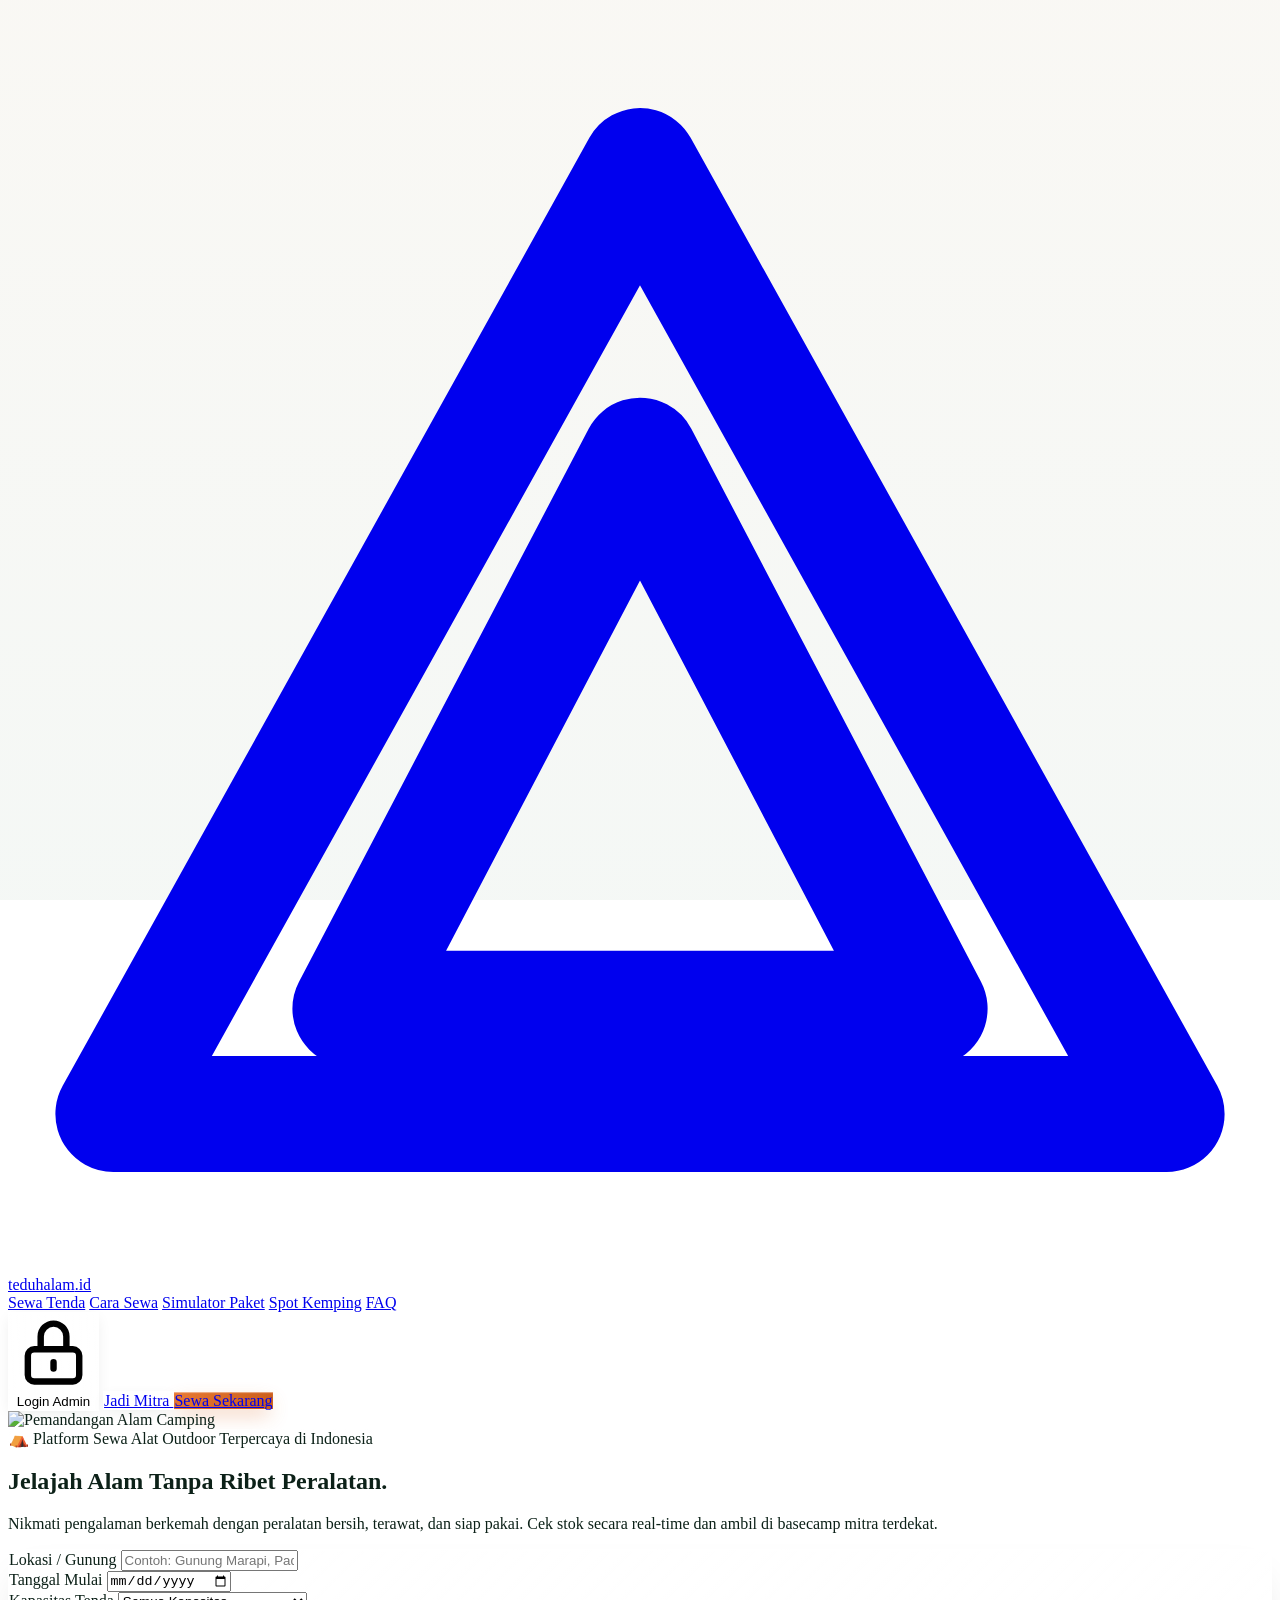
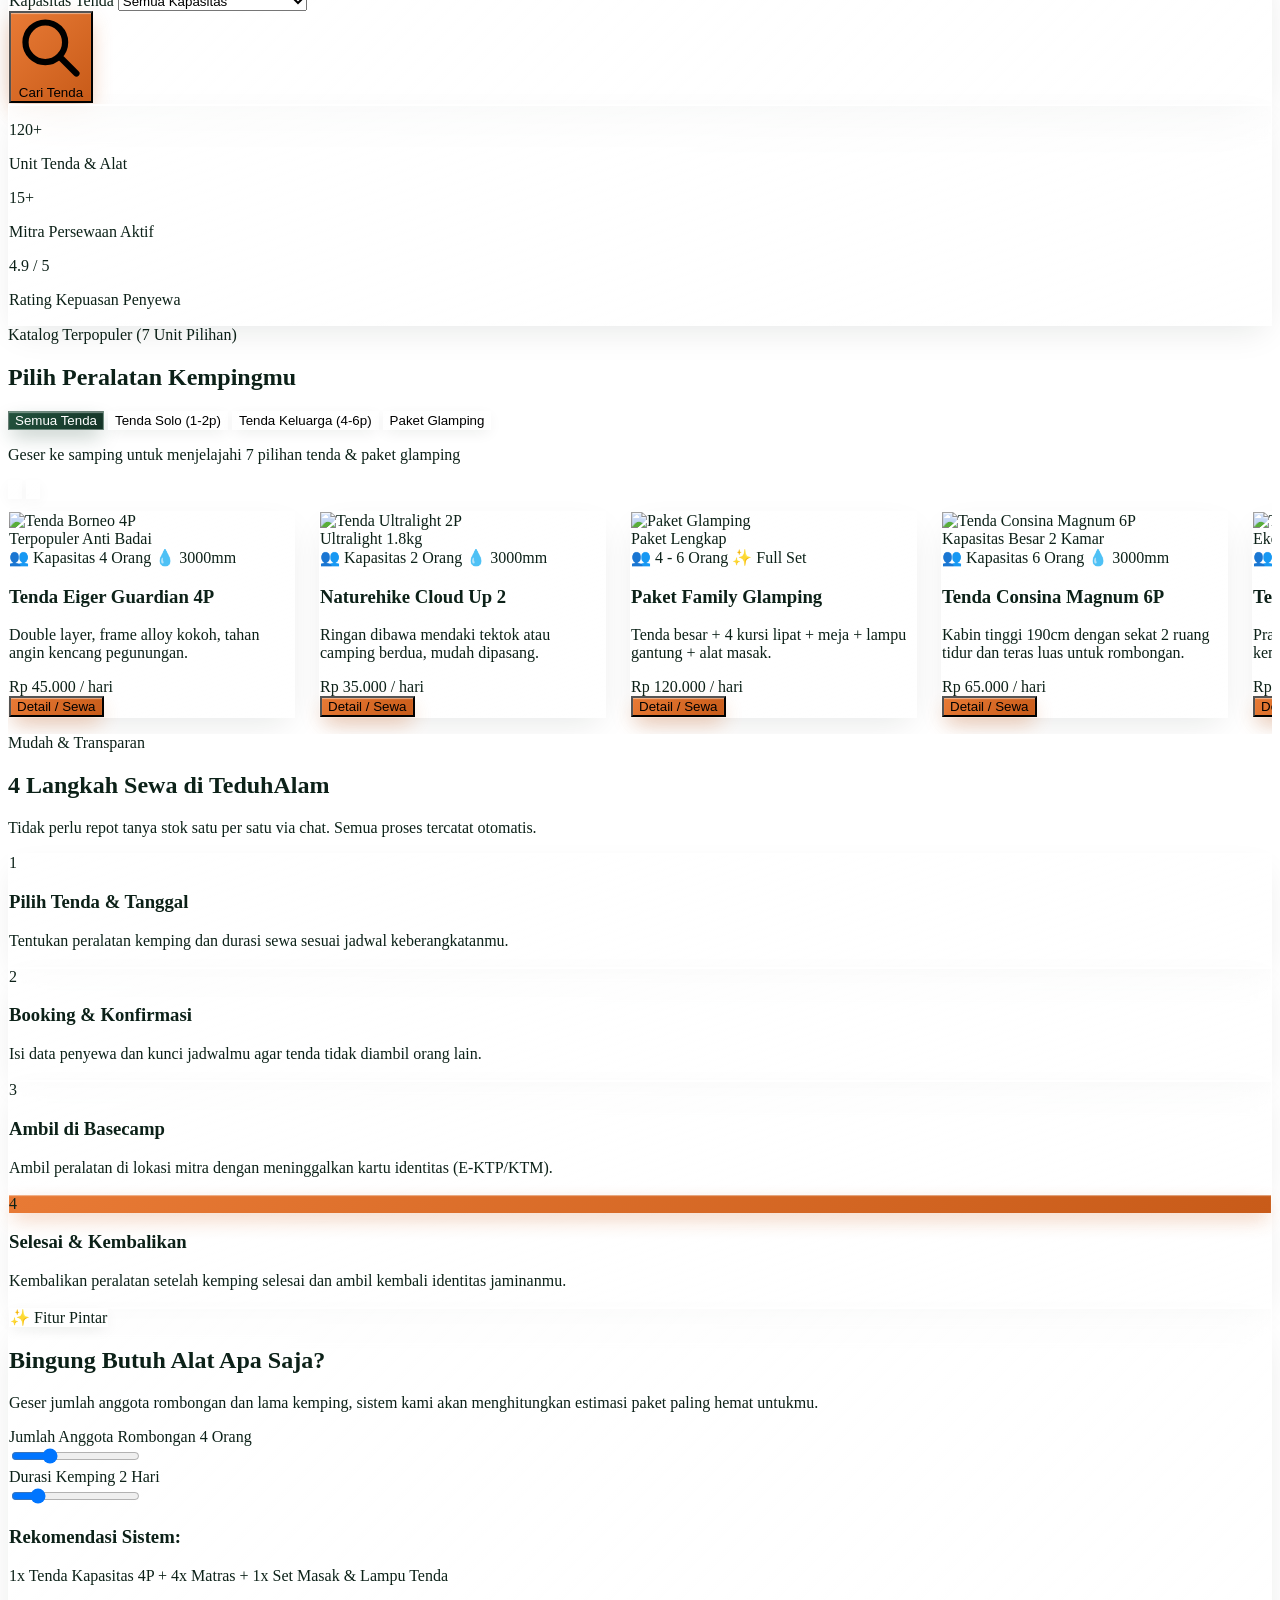
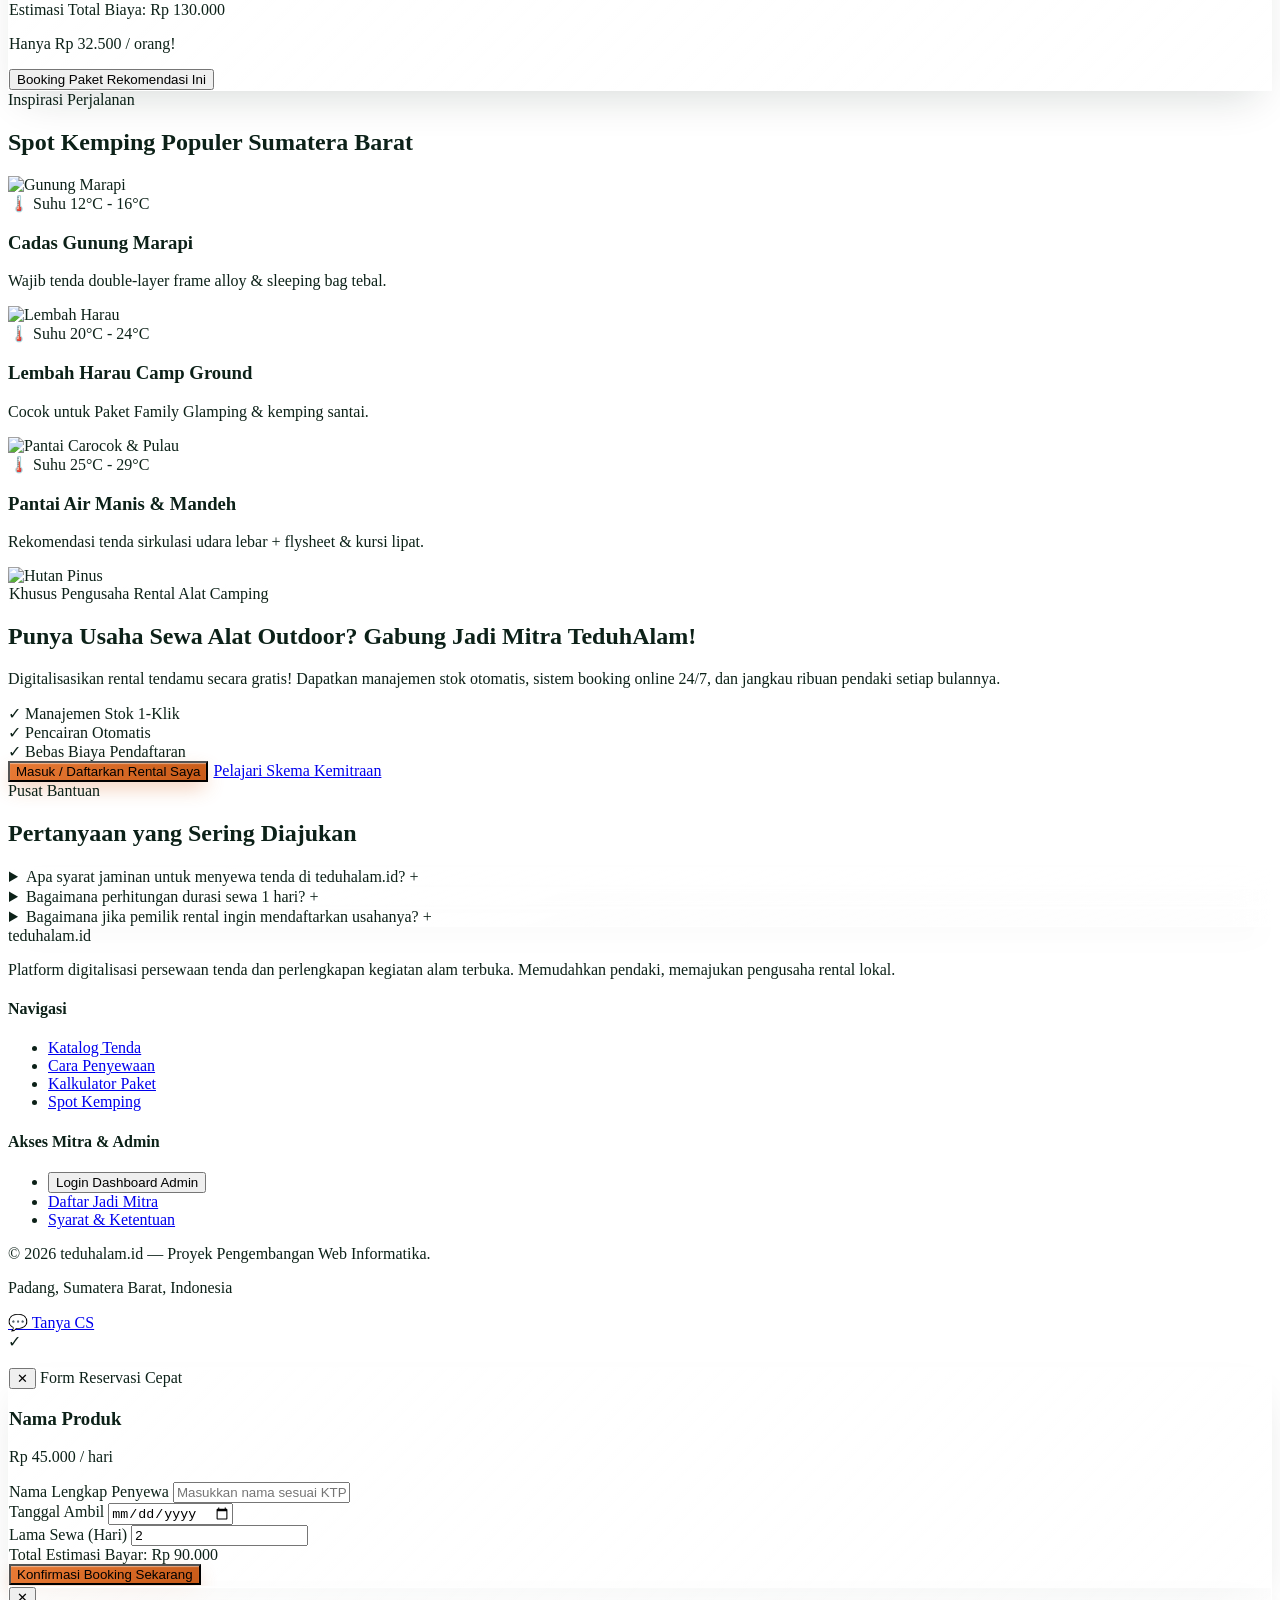
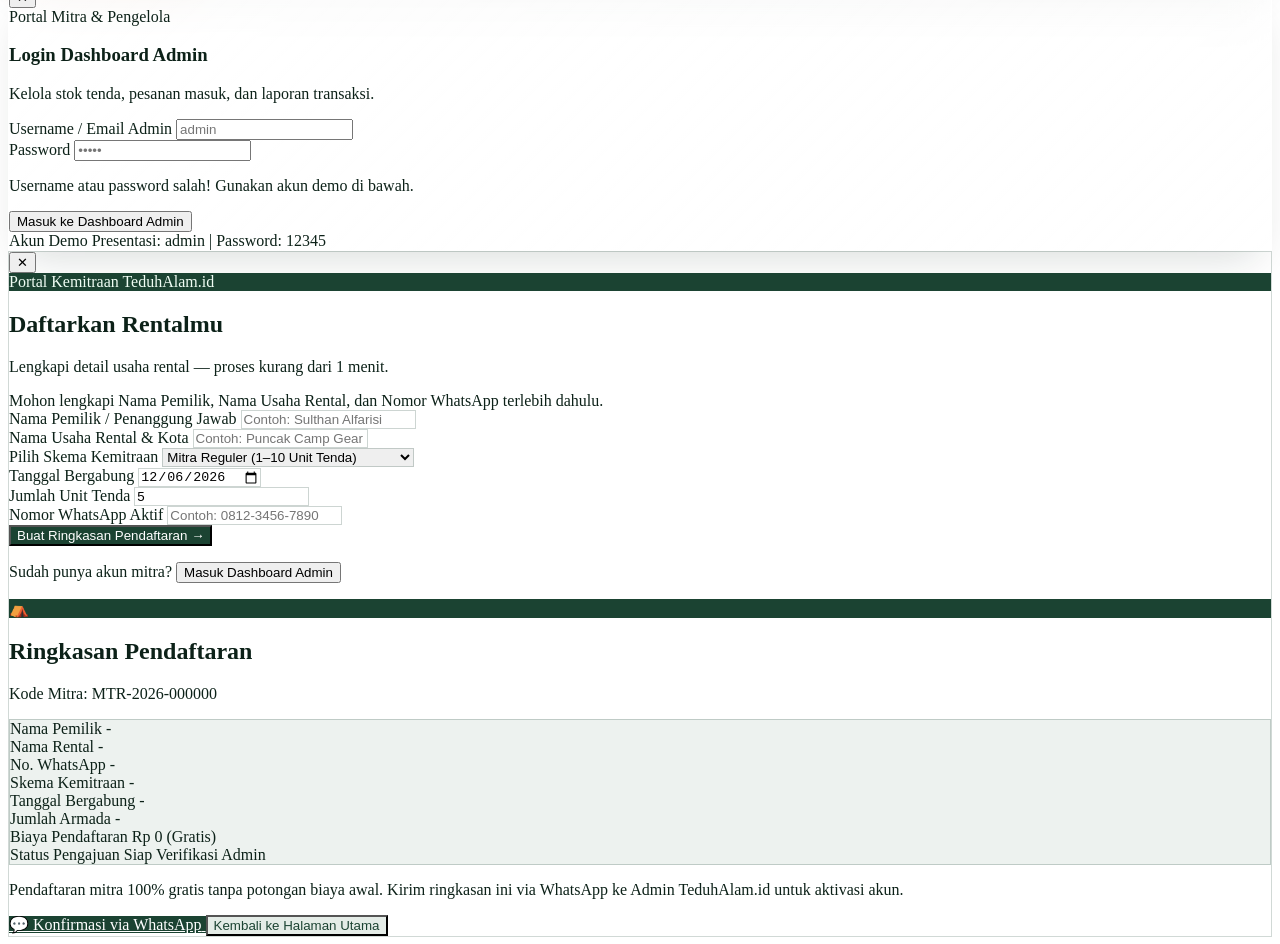
==== commit 9105545f: "Merge branch 'main' into eksperimen_ZAKY" ====
--- a/Index.html
+++ b/Index.html
@@ -1779,5 +1779,290 @@
         }
       }
     </script>
-  </body>
+<!-- === MODAL PENDAFTARAN MITRA 2 LANGKAH - HIJAU GELAP (TEDUHALAM.ID) === -->
+<style>
+  @keyframes modalPop {
+    from { opacity: 0; transform: scale(0.95) translateY(10px); }
+    to { opacity: 1; transform: scale(1) translateY(0); }
+  }
+  .mitra-modal-box {
+    animation: modalPop 0.25s cubic-bezier(0.22, 1, 0.36, 1) forwards;
+    border: 1px solid rgba(27, 67, 50, 0.2) !important;
+  }
+  .mitra-badge-dark {
+    background-color: #1B4332 !important;
+    color: #F0FDF4 !important;
+  }
+  .mitra-dark-btn {
+    background-color: #1B4332 !important;
+    color: #FFFFFF !important;
+    transition: background-color 0.2s ease, transform 0.15s ease;
+  }
+  .mitra-dark-btn:hover {
+    background-color: #122E22 !important;
+  }
+  .mitra-soft-btn {
+    background-color: #E4ECE7 !important;
+    color: #1B4332 !important;
+    transition: background-color 0.2s ease;
+  }
+  .mitra-soft-btn:hover {
+    background-color: #D3E0D8 !important;
+  }
+  .mitra-receipt-box {
+    background-color: #EDF2EF !important;
+    border: 1px solid rgba(27, 67, 50, 0.22) !important;
+  }
+  .mitra-input {
+    border: 1px solid rgba(27, 67, 50, 0.22) !important;
+  }
+  .mitra-input:focus {
+    border-color: #1B4332 !important;
+    box-shadow: 0 0 0 3px rgba(27, 67, 50, 0.14) !important;
+    outline: none !important;
+  }
+</style>
+
+<div id="modalDaftarMitra" class="fixed inset-0 z-50 hidden items-center justify-center bg-black/65 backdrop-blur-sm p-4 overflow-y-auto">
+  <div class="mitra-modal-box bg-white w-full max-w-md rounded-3xl shadow-2xl p-6 sm:p-8 relative my-auto">
+    
+    <!-- Tombol Tutup (X) -->
+    <button type="button" onclick="tutupModalDaftarMitra()" aria-label="Tutup" class="absolute top-5 right-5 w-9 h-9 rounded-full bg-gray-100 hover:bg-gray-200 text-gray-600 flex items-center justify-center transition">
+      ✕
+    </button>
+
+    <!-- LANGKAH 1: FORMULIR PENDAFTARAN MITRA -->
+    <div id="stepFormMitra">
+      <div class="mitra-badge-dark inline-block px-3.5 py-1 rounded-full text-xs font-bold mb-3">
+        Portal Kemitraan TeduhAlam.id
+      </div>
+      <h2 class="text-2xl font-extrabold text-[#132A1E]">Daftarkan Rentalmu</h2>
+      <p class="text-xs sm:text-sm text-gray-600 mt-1">Lengkapi detail usaha rental — proses kurang dari 1 menit.</p>
+
+      <!-- Peringatan Validasi Inline -->
+      <div id="alertFormMitra" class="hidden mt-3 p-3 rounded-xl bg-red-50 border border-red-200 text-red-700 text-xs font-medium">
+        Mohon lengkapi Nama Pemilik, Nama Usaha Rental, dan Nomor WhatsApp terlebih dahulu.
+      </div>
+
+      <form id="formPendaftaranMitra" class="mt-5 space-y-4" onsubmit="prosesRingkasanMitra(event)">
+        <div>
+          <label class="block text-xs font-bold text-[#132A1E] mb-1.5">Nama Pemilik / Penanggung Jawab</label>
+          <input type="text" id="mitraNama" placeholder="Contoh: Sulthan Alfarisi" class="mitra-input w-full px-4 py-2.5 rounded-xl text-sm transition">
+        </div>
+
+        <div>
+          <label class="block text-xs font-bold text-[#132A1E] mb-1.5">Nama Usaha Rental & Kota</label>
+          <input type="text" id="mitraUsaha" placeholder="Contoh: Puncak Camp Gear - Padang" class="mitra-input w-full px-4 py-2.5 rounded-xl text-sm transition">
+        </div>
+
+        <div>
+          <label class="block text-xs font-bold text-[#132A1E] mb-1.5">Pilih Skema Kemitraan</label>
+          <select id="mitraSkema" class="mitra-input w-full px-4 py-2.5 rounded-xl text-sm bg-white transition">
+            <option value="Mitra Reguler (1–10 Unit Tenda)">Mitra Reguler (1–10 Unit Tenda)</option>
+            <option value="Mitra Pro (11–30 Unit + Alat Masak)">Mitra Pro (11–30 Unit + Alat Masak)</option>
+            <option value="Mitra Glamping & Ekspedisi (> 30 Unit)">Mitra Glamping & Ekspedisi (> 30 Unit)</option>
+          </select>
+        </div>
+
+        <div class="grid grid-cols-2 gap-3">
+          <div>
+            <label class="block text-xs font-bold text-[#132A1E] mb-1.5">Tanggal Bergabung</label>
+            <input type="date" id="mitraTanggal" class="mitra-input w-full px-3.5 py-2.5 rounded-xl text-sm text-gray-700 transition">
+          </div>
+          <div>
+            <label class="block text-xs font-bold text-[#132A1E] mb-1.5">Jumlah Unit Tenda</label>
+            <input type="number" id="mitraUnit" min="1" value="5" class="mitra-input w-full px-3.5 py-2.5 rounded-xl text-sm text-gray-700 transition">
+          </div>
+        </div>
+
+        <div>
+          <label class="block text-xs font-bold text-[#132A1E] mb-1.5">Nomor WhatsApp Aktif</label>
+          <input type="tel" id="mitraWa" placeholder="Contoh: 0812-3456-7890" class="mitra-input w-full px-4 py-2.5 rounded-xl text-sm transition">
+        </div>
+
+        <button type="submit" class="mitra-dark-btn w-full py-3 rounded-xl font-bold text-sm shadow-lg flex items-center justify-center gap-2 mt-2">
+          <span>Buat Ringkasan Pendaftaran</span>
+          <span>→</span>
+        </button>
+      </form>
+
+      <div class="mt-4 pt-3 border-t border-gray-100 text-center">
+        <p class="text-xs text-gray-500">
+          Sudah punya akun mitra? 
+          <button type="button" onclick="alihKeLoginAdmin()" class="font-bold text-[#1B4332] hover:underline">Masuk Dashboard Admin</button>
+        </p>
+      </div>
+    </div>
+
+    <!-- LANGKAH 2: RINGKASAN PENDAFTARAN MITRA -->
+    <div id="stepRingkasanMitra" class="hidden text-center">
+      <div class="mitra-badge-dark w-14 h-14 rounded-full flex items-center justify-center mx-auto mb-3 text-2xl shadow-md">
+        ⛺
+      </div>
+      <h2 class="text-2xl font-extrabold text-[#132A1E]">Ringkasan Pendaftaran</h2>
+      <p class="text-xs font-mono font-bold text-[#1B4332] mt-1">
+        Kode Mitra: <span id="outKodeMitra">MTR-2026-000000</span>
+      </p>
+
+      <!-- Kotak Rincian Bergaya Struk Digital -->
+      <div class="mitra-receipt-box mt-5 rounded-2xl p-4 sm:p-5 text-left space-y-2.5 text-xs sm:text-sm">
+        <div class="flex justify-between items-center pb-2 border-b border-dashed border-[#1B4332]/20">
+          <span class="text-gray-600">Nama Pemilik</span>
+          <span id="outNamaMitra" class="font-bold text-[#132A1E] text-right">-</span>
+        </div>
+        <div class="flex justify-between items-center pb-2 border-b border-dashed border-[#1B4332]/20">
+          <span class="text-gray-600">Nama Rental</span>
+          <span id="outUsahaMitra" class="font-bold text-[#132A1E] text-right">-</span>
+        </div>
+        <div class="flex justify-between items-center pb-2 border-b border-dashed border-[#1B4332]/20">
+          <span class="text-gray-600">No. WhatsApp</span>
+          <span id="outWaMitra" class="font-bold text-[#132A1E] text-right">-</span>
+        </div>
+        <div class="flex justify-between items-center pb-2 border-b border-dashed border-[#1B4332]/20">
+          <span class="text-gray-600">Skema Kemitraan</span>
+          <span id="outSkemaMitra" class="font-bold text-[#132A1E] text-right">-</span>
+        </div>
+        <div class="flex justify-between items-center pb-2 border-b border-dashed border-[#1B4332]/20">
+          <span class="text-gray-600">Tanggal Bergabung</span>
+          <span id="outTanggalMitra" class="font-bold text-[#132A1E] text-right">-</span>
+        </div>
+        <div class="flex justify-between items-center pb-2 border-b border-dashed border-[#1B4332]/20">
+          <span class="text-gray-600">Jumlah Armada</span>
+          <span id="outUnitMitra" class="font-bold text-[#132A1E] text-right">-</span>
+        </div>
+        <div class="flex justify-between items-center pb-2 border-b border-[#1B4332]/30">
+          <span class="text-gray-600">Biaya Pendaftaran</span>
+          <span class="font-bold text-[#1B4332]">Rp 0 (Gratis)</span>
+        </div>
+        <div class="flex justify-between items-center pt-1">
+          <span class="font-extrabold text-[#132A1E]">Status Pengajuan</span>
+          <span class="font-extrabold text-brand-orange">Siap Verifikasi Admin</span>
+        </div>
+      </div>
+
+      <p class="text-[11px] text-gray-500 mt-3.5 leading-relaxed">
+        Pendaftaran mitra 100% gratis tanpa potongan biaya awal. Kirim ringkasan ini via WhatsApp ke Admin TeduhAlam.id untuk aktivasi akun.
+      </p>
+
+      <!-- Tombol Aksi Langkah 2 -->
+      <div class="mt-4 space-y-2.5">
+        <a id="btnKonfirmasiWaMitra" href="#" target="_blank" rel="noopener noreferrer" class="mitra-dark-btn w-full py-3 rounded-xl font-bold text-sm shadow-md flex items-center justify-center gap-2">
+          <span>💬</span>
+          <span>Konfirmasi via WhatsApp</span>
+        </a>
+        <button type="button" onclick="tutupModalDaftarMitra()" class="mitra-soft-btn w-full py-2.5 rounded-xl font-bold text-xs">
+          Kembali ke Halaman Utama
+        </button>
+      </div>
+    </div>
+
+  </div>
+</div>
+
+<script>
+  (function () {
+    const modalMitra = document.getElementById('modalDaftarMitra');
+    const stepForm = document.getElementById('stepFormMitra');
+    const stepRingkasan = document.getElementById('stepRingkasanMitra');
+    const inputTanggal = document.getElementById('mitraTanggal');
+
+    if (inputTanggal) {
+      inputTanggal.valueAsDate = new Date();
+    }
+
+    window.bukaModalDaftarMitra = function () {
+      stepForm.classList.remove('hidden');
+      stepRingkasan.classList.add('hidden');
+      document.getElementById('alertFormMitra').classList.add('hidden');
+      modalMitra.classList.remove('hidden');
+      modalMitra.classList.add('flex');
+    };
+
+    window.tutupModalDaftarMitra = function () {
+      modalMitra.classList.add('hidden');
+      modalMitra.classList.remove('flex');
+    };
+
+    window.alihKeLoginAdmin = function () {
+      tutupModalDaftarMitra();
+      const semuaTombol = document.querySelectorAll('button, a');
+      for (const el of semuaTombol) {
+        if (el.textContent && el.textContent.trim().includes('Login Admin')) {
+          el.click();
+          break;
+        }
+      }
+    };
+
+    function formatTanggalIndo(dateStr) {
+      if (!dateStr) return '-';
+      const bulan = [
+        'Januari', 'Februari', 'Maret', 'April', 'Mei', 'Juni',
+        'Juli', 'Agustus', 'September', 'Oktober', 'November', 'Desember'
+      ];
+      const parts = dateStr.split('-');
+      if (parts.length !== 3) return dateStr;
+      return `${parseInt(parts[2], 10)} ${bulan[parseInt(parts[1], 10) - 1]} ${parts[0]}`;
+    }
+
+    window.prosesRingkasanMitra = function (e) {
+      e.preventDefault();
+
+      const nama = document.getElementById('mitraNama').value.trim();
+      const usaha = document.getElementById('mitraUsaha').value.trim();
+      const skema = document.getElementById('mitraSkema').value;
+      const tanggal = document.getElementById('mitraTanggal').value;
+      const unit = document.getElementById('mitraUnit').value || '1';
+      const wa = document.getElementById('mitraWa').value.trim();
+      const alertBox = document.getElementById('alertFormMitra');
+
+      if (!nama || !usaha || !wa) {
+        alertBox.classList.remove('hidden');
+        return;
+      }
+      alertBox.classList.add('hidden');
+
+      const kodeUnik = 'MTR-2026-' + Math.floor(100000 + Math.random() * 900000);
+      const tanggalIndo = formatTanggalIndo(tanggal);
+
+      document.getElementById('outKodeMitra').textContent = kodeUnik;
+      document.getElementById('outNamaMitra').textContent = nama;
+      document.getElementById('outUsahaMitra').textContent = usaha;
+      document.getElementById('outWaMitra').textContent = wa;
+      document.getElementById('outSkemaMitra').textContent = skema;
+      document.getElementById('outTanggalMitra').textContent = tanggalIndo;
+      document.getElementById('outUnitMitra').textContent = `${unit} Unit Tenda`;
+
+      const pesanWa =
+        `Halo Admin TeduhAlam.id, saya ingin mendaftarkan usaha rental sebagai Mitra dengan detail berikut:\n\n` +
+        `- Kode Mitra    : ${kodeUnik}\n` +
+        `- Nama Pemilik  : ${nama}\n` +
+        `- Nama Rental   : ${usaha}\n` +
+        `- No. WhatsApp  : ${wa}\n` +
+        `- Skema Paket   : ${skema}\n` +
+        `- Jumlah Armada : ${unit} Unit Tenda\n` +
+        `- Tgl Bergabung : ${tanggalIndo}\n\n` +
+        `Mohon bantuan untuk proses verifikasi akun mitra. Terima kasih.`;
+
+      document.getElementById('btnKonfirmasiWaMitra').href =
+        `https://wa.me/6289637886470?text=${encodeURIComponent(pesanWa)}`;
+
+      stepForm.classList.add('hidden');
+      stepRingkasan.classList.remove('hidden');
+    };
+
+    document.addEventListener('click', function (e) {
+      const btn = e.target.closest('button, a');
+      if (btn && btn.textContent && btn.textContent.includes('Daftarkan Rental Saya')) {
+        e.preventDefault();
+        e.stopImmediatePropagation();
+        bukaModalDaftarMitra();
+      }
+      if (e.target === modalMitra) {
+        tutupModalDaftarMitra();
+      }
+    }, true);
+  })();
+</script>
+</body>
 </html>
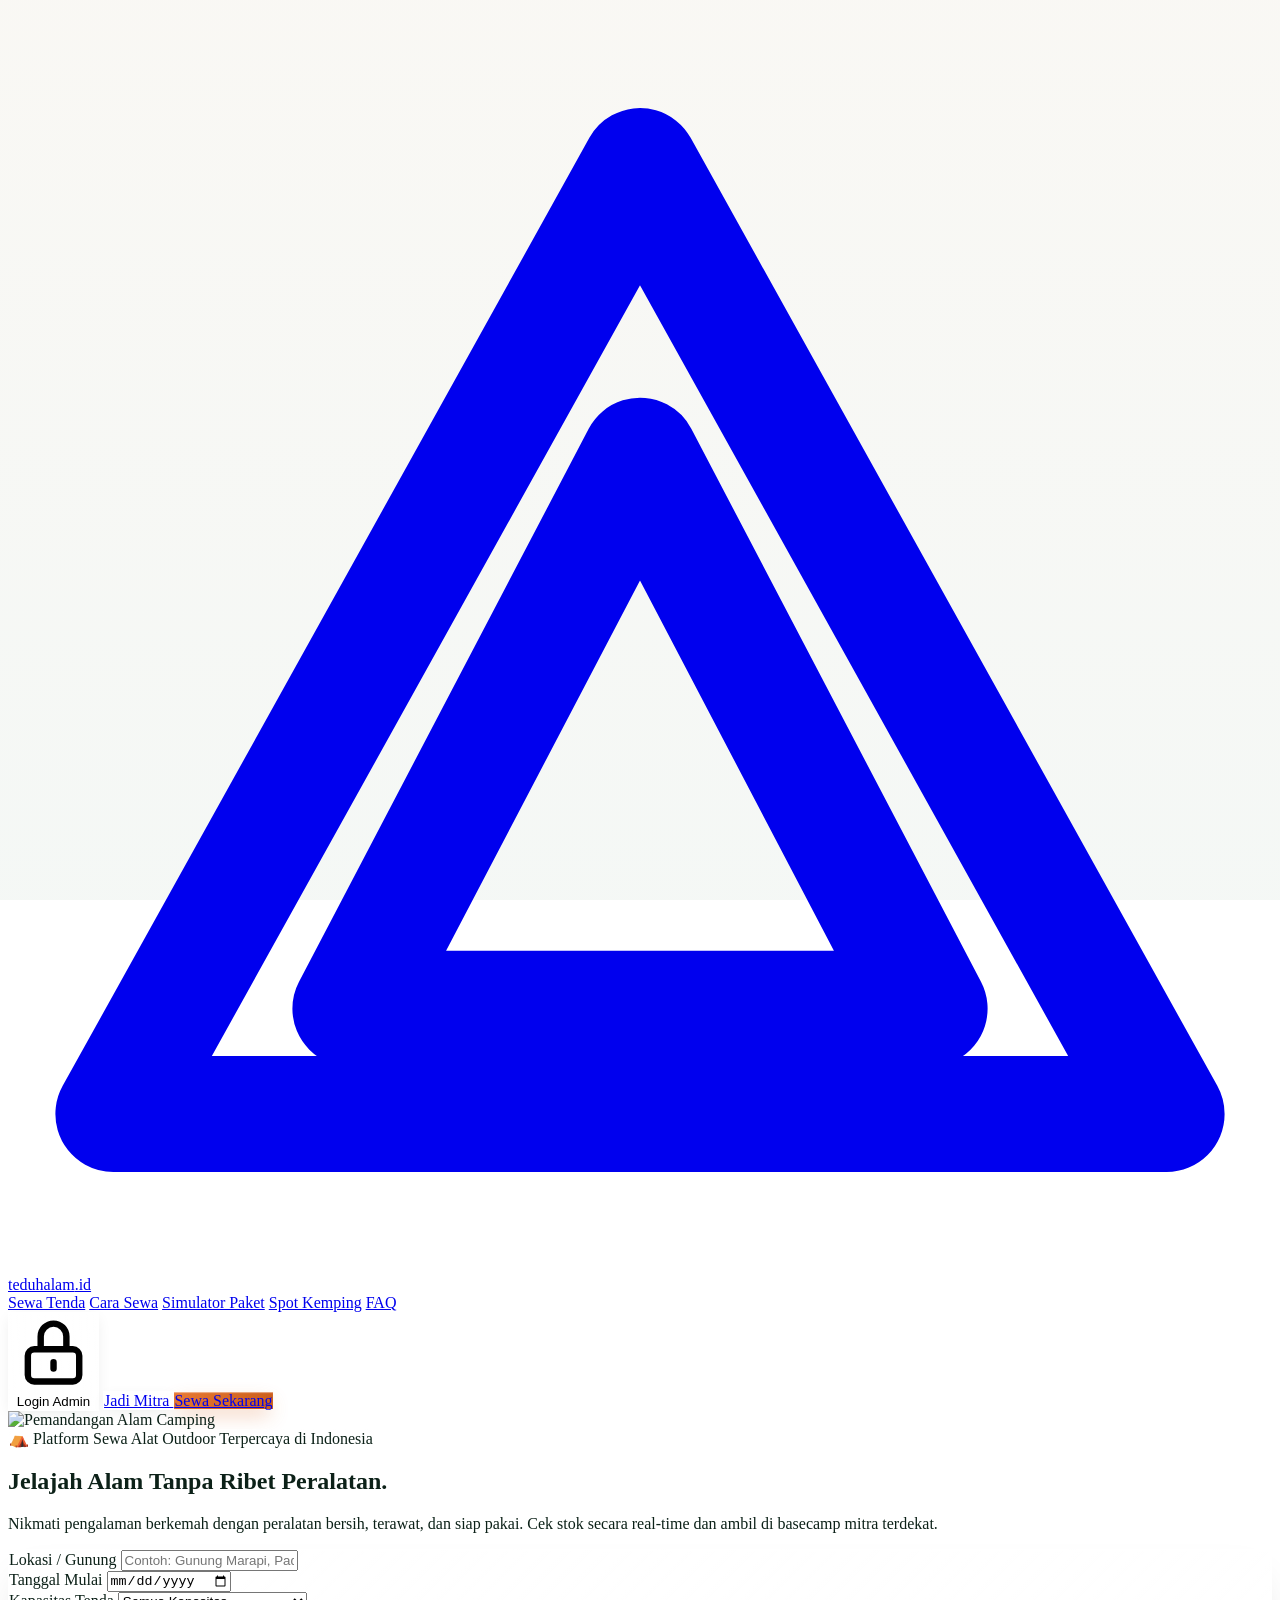
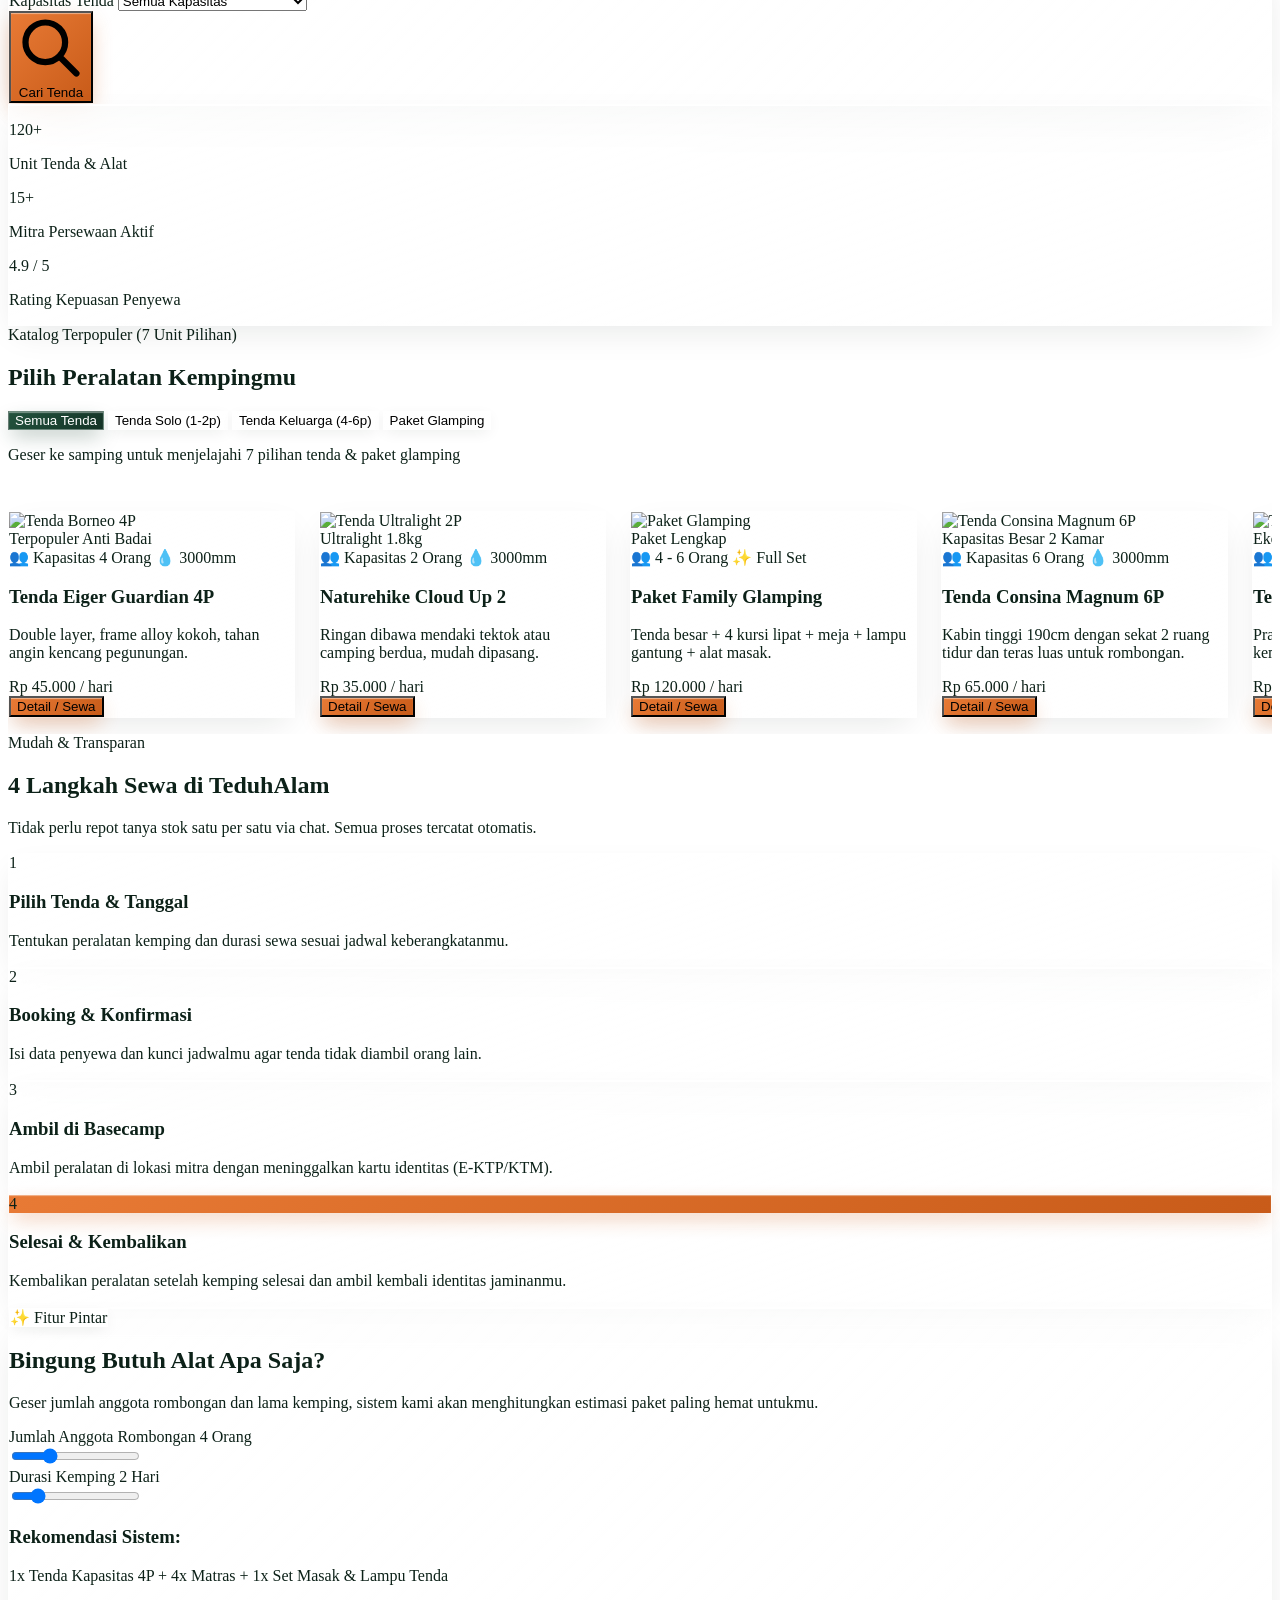
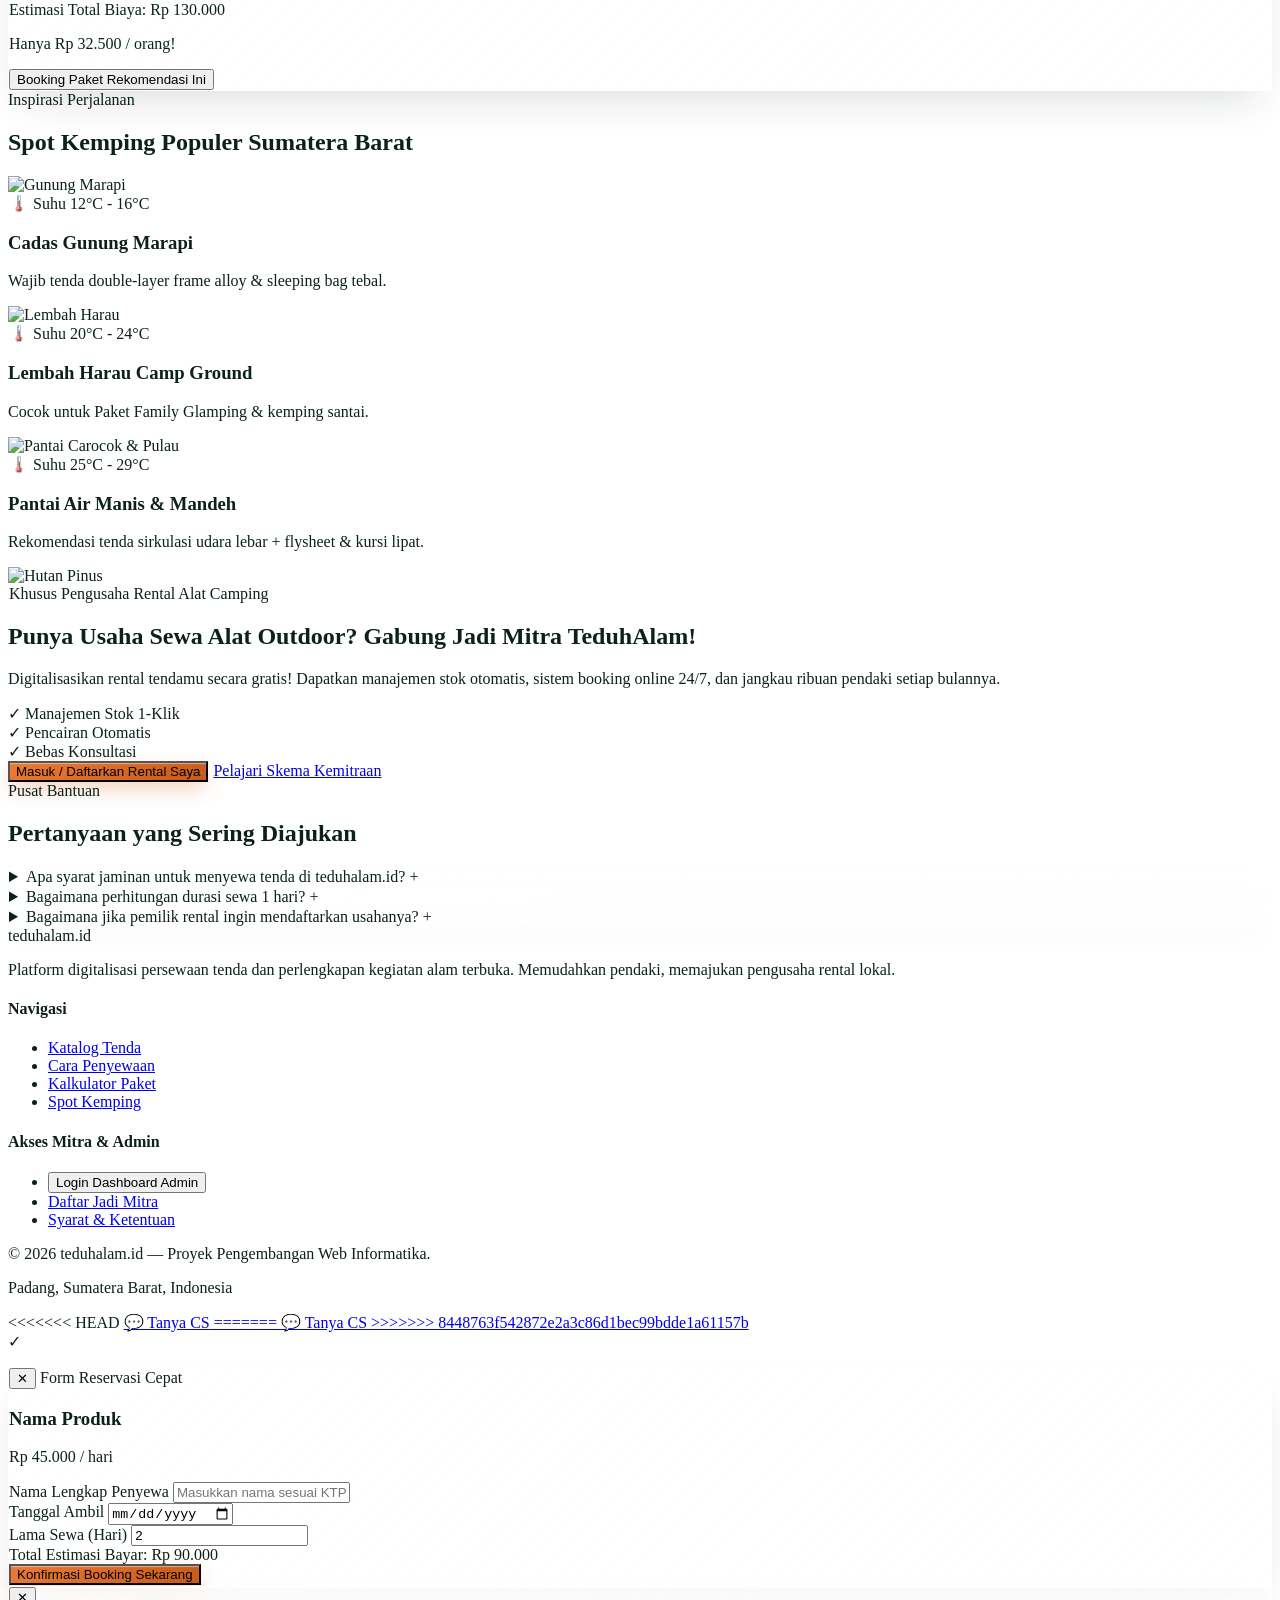
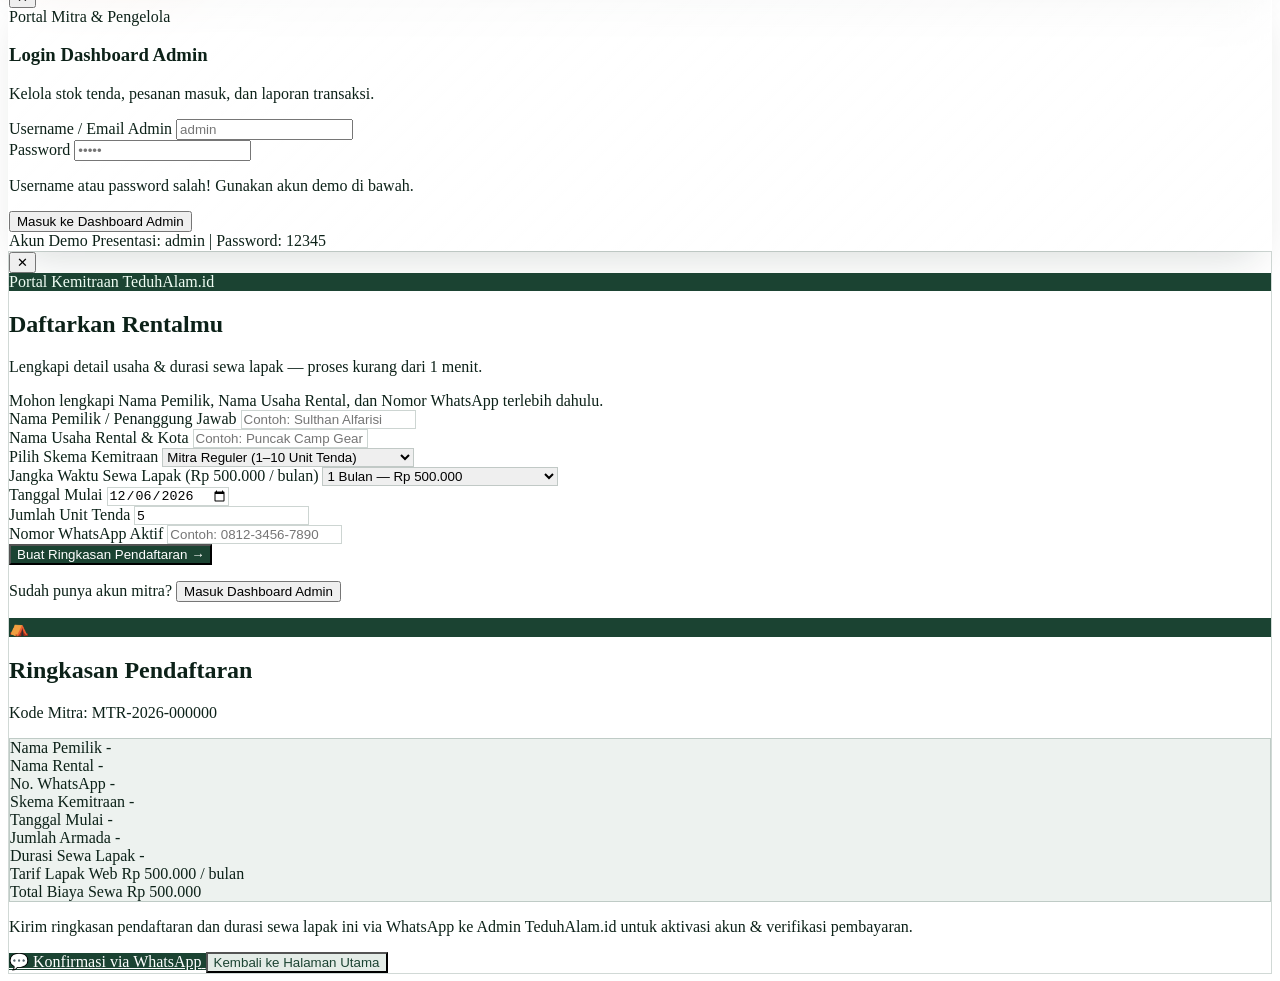
==== commit 9b3d6e86: "Tambah pilihan jangka waktu sewa lapak mitra" ====
--- a/Index.html
+++ b/Index.html
@@ -1253,8 +1253,7 @@
                   Otomatis
                 </div>
                 <div class="flex items-center gap-2">
-                  <span class="text-brand-orange font-bold">✓</span> Bebas Biaya
-                  Pendaftaran
+                  <span class="text-brand-orange font-bold">✓</span> Bebas Konsultasi
                 </div>
               </div>
             </div>
@@ -1438,6 +1437,11 @@
       </div>
     </footer>
 
+<<<<<<< HEAD
+    <!-- TOMBOL FLOATING WHATSAPP CS -->
+   <a href="https://wa.me/6289637886470?text=Halo%20Admin%20TeduhAlam,%20saya%20ingin%20tanya%20ketersediaan%20tenda" target="_blank" class="fixed bottom-6 right-6 z-40 bg-emerald-600 hover:bg-emerald-700 text-white px-4 py-3 rounded-full shadow-2xl flex items-center gap-2 text-sm font-bold transition hover:scale-105">
+    <span>💬 Tanya CS</span>
+=======
     <!-- TOMBOL FLOATING WHATSAPP CS (NOMOR SULTHAN) -->
     <a
       href="https://wa.me/6289637886470?text=Halo%20Admin%20TeduhAlam,%20saya%20ingin%20tanya%20ketersediaan%20tenda"
@@ -1445,6 +1449,7 @@
       class="fixed bottom-6 right-6 z-40 bg-gradient-to-r from-emerald-600 to-emerald-500 hover:from-emerald-700 hover:to-emerald-600 text-white px-5 py-3 rounded-full shadow-2xl border border-white/35 flex items-center gap-2 text-sm font-bold transition hover:scale-105"
     >
       <span>💬 Tanya CS</span>
+>>>>>>> 8448763f542872e2a3c86d1bec99bdde1a61157b
     </a>
 
     <!-- NOTIFIKASI TOAST KONFIRMASI BOOKING -->
@@ -1823,70 +1828,82 @@
   }
 </style>
 
-<div id="modalDaftarMitra" class="fixed inset-0 z-50 hidden items-center justify-center bg-black/65 backdrop-blur-sm p-4 overflow-y-auto">
-  <div class="mitra-modal-box bg-white w-full max-w-md rounded-3xl shadow-2xl p-6 sm:p-8 relative my-auto">
+<div id="modalDaftarMitra" class="fixed inset-0 z-50 hidden items-start sm:items-center justify-center bg-black/65 backdrop-blur-sm p-4 overflow-y-auto">
+  <div class="mitra-modal-box bg-white w-full max-w-md rounded-3xl shadow-2xl p-5 sm:p-7 relative my-auto">
     
     <!-- Tombol Tutup (X) -->
-    <button type="button" onclick="tutupModalDaftarMitra()" aria-label="Tutup" class="absolute top-5 right-5 w-9 h-9 rounded-full bg-gray-100 hover:bg-gray-200 text-gray-600 flex items-center justify-center transition">
+    <button type="button" onclick="tutupModalDaftarMitra()" aria-label="Tutup" class="absolute top-4 right-4 w-8 h-8 rounded-full bg-gray-100 hover:bg-gray-200 text-gray-600 flex items-center justify-center transition">
       ✕
     </button>
 
     <!-- LANGKAH 1: FORMULIR PENDAFTARAN MITRA -->
     <div id="stepFormMitra">
-      <div class="mitra-badge-dark inline-block px-3.5 py-1 rounded-full text-xs font-bold mb-3">
+      <div class="mitra-badge-dark inline-block px-3 py-1 rounded-full text-xs font-bold mb-2">
         Portal Kemitraan TeduhAlam.id
       </div>
-      <h2 class="text-2xl font-extrabold text-[#132A1E]">Daftarkan Rentalmu</h2>
-      <p class="text-xs sm:text-sm text-gray-600 mt-1">Lengkapi detail usaha rental — proses kurang dari 1 menit.</p>
+      <h2 class="text-xl sm:text-2xl font-extrabold text-[#132A1E]">Daftarkan Rentalmu</h2>
+      <p class="text-xs text-gray-600 mt-0.5">Lengkapi detail usaha & durasi sewa lapak — proses kurang dari 1 menit.</p>
 
       <!-- Peringatan Validasi Inline -->
-      <div id="alertFormMitra" class="hidden mt-3 p-3 rounded-xl bg-red-50 border border-red-200 text-red-700 text-xs font-medium">
+      <div id="alertFormMitra" class="hidden mt-2.5 p-2.5 rounded-xl bg-red-50 border border-red-200 text-red-700 text-xs font-medium">
         Mohon lengkapi Nama Pemilik, Nama Usaha Rental, dan Nomor WhatsApp terlebih dahulu.
       </div>
 
-      <form id="formPendaftaranMitra" class="mt-5 space-y-4" onsubmit="prosesRingkasanMitra(event)">
+      <form id="formPendaftaranMitra" class="mt-3.5 space-y-3" onsubmit="prosesRingkasanMitra(event)">
         <div>
-          <label class="block text-xs font-bold text-[#132A1E] mb-1.5">Nama Pemilik / Penanggung Jawab</label>
-          <input type="text" id="mitraNama" placeholder="Contoh: Sulthan Alfarisi" class="mitra-input w-full px-4 py-2.5 rounded-xl text-sm transition">
+          <label class="block text-xs font-bold text-[#132A1E] mb-1">Nama Pemilik / Penanggung Jawab</label>
+          <input type="text" id="mitraNama" placeholder="Contoh: Sulthan Alfarisi" class="mitra-input w-full px-3.5 py-2 rounded-xl text-sm transition">
         </div>
 
         <div>
-          <label class="block text-xs font-bold text-[#132A1E] mb-1.5">Nama Usaha Rental & Kota</label>
-          <input type="text" id="mitraUsaha" placeholder="Contoh: Puncak Camp Gear - Padang" class="mitra-input w-full px-4 py-2.5 rounded-xl text-sm transition">
+          <label class="block text-xs font-bold text-[#132A1E] mb-1">Nama Usaha Rental & Kota</label>
+          <input type="text" id="mitraUsaha" placeholder="Contoh: Puncak Camp Gear - Padang" class="mitra-input w-full px-3.5 py-2 rounded-xl text-sm transition">
         </div>
 
         <div>
-          <label class="block text-xs font-bold text-[#132A1E] mb-1.5">Pilih Skema Kemitraan</label>
-          <select id="mitraSkema" class="mitra-input w-full px-4 py-2.5 rounded-xl text-sm bg-white transition">
+          <label class="block text-xs font-bold text-[#132A1E] mb-1">Pilih Skema Kemitraan</label>
+          <select id="mitraSkema" class="mitra-input w-full px-3.5 py-2 rounded-xl text-sm bg-white transition">
             <option value="Mitra Reguler (1–10 Unit Tenda)">Mitra Reguler (1–10 Unit Tenda)</option>
             <option value="Mitra Pro (11–30 Unit + Alat Masak)">Mitra Pro (11–30 Unit + Alat Masak)</option>
             <option value="Mitra Glamping & Ekspedisi (> 30 Unit)">Mitra Glamping & Ekspedisi (> 30 Unit)</option>
           </select>
         </div>
 
+        <!-- Pilihan Baru: Jangka Waktu Sewa Lapak -->
+        <div>
+          <label class="block text-xs font-bold text-[#132A1E] mb-1">Jangka Waktu Sewa Lapak (Rp 500.000 / bulan)</label>
+          <select id="mitraDurasi" class="mitra-input w-full px-3.5 py-2 rounded-xl text-sm bg-white font-medium text-[#132A1E] transition">
+            <option value="1" data-label="1 Bulan">1 Bulan — Rp 500.000</option>
+            <option value="3" data-label="3 Bulan">3 Bulan — Rp 1.500.000</option>
+            <option value="6" data-label="6 Bulan">6 Bulan — Rp 3.000.000</option>
+            <option value="9" data-label="9 Bulan">9 Bulan — Rp 4.500.000</option>
+            <option value="12" data-label="1 Tahun (12 Bulan)">1 Tahun (12 Bulan) — Rp 6.000.000</option>
+          </select>
+        </div>
+
         <div class="grid grid-cols-2 gap-3">
           <div>
-            <label class="block text-xs font-bold text-[#132A1E] mb-1.5">Tanggal Bergabung</label>
-            <input type="date" id="mitraTanggal" class="mitra-input w-full px-3.5 py-2.5 rounded-xl text-sm text-gray-700 transition">
+            <label class="block text-xs font-bold text-[#132A1E] mb-1">Tanggal Mulai</label>
+            <input type="date" id="mitraTanggal" class="mitra-input w-full px-3 py-2 rounded-xl text-sm text-gray-700 transition">
           </div>
           <div>
-            <label class="block text-xs font-bold text-[#132A1E] mb-1.5">Jumlah Unit Tenda</label>
-            <input type="number" id="mitraUnit" min="1" value="5" class="mitra-input w-full px-3.5 py-2.5 rounded-xl text-sm text-gray-700 transition">
+            <label class="block text-xs font-bold text-[#132A1E] mb-1">Jumlah Unit Tenda</label>
+            <input type="number" id="mitraUnit" min="1" value="5" class="mitra-input w-full px-3 py-2 rounded-xl text-sm text-gray-700 transition">
           </div>
         </div>
 
         <div>
-          <label class="block text-xs font-bold text-[#132A1E] mb-1.5">Nomor WhatsApp Aktif</label>
-          <input type="tel" id="mitraWa" placeholder="Contoh: 0812-3456-7890" class="mitra-input w-full px-4 py-2.5 rounded-xl text-sm transition">
-        </div>
-
-        <button type="submit" class="mitra-dark-btn w-full py-3 rounded-xl font-bold text-sm shadow-lg flex items-center justify-center gap-2 mt-2">
+          <label class="block text-xs font-bold text-[#132A1E] mb-1">Nomor WhatsApp Aktif</label>
+          <input type="tel" id="mitraWa" placeholder="Contoh: 0812-3456-7890" class="mitra-input w-full px-3.5 py-2 rounded-xl text-sm transition">
+        </div>
+
+        <button type="submit" class="mitra-dark-btn w-full py-2.5 rounded-xl font-bold text-sm shadow-lg flex items-center justify-center gap-2 mt-1">
           <span>Buat Ringkasan Pendaftaran</span>
           <span>→</span>
         </button>
       </form>
 
-      <div class="mt-4 pt-3 border-t border-gray-100 text-center">
+      <div class="mt-3 pt-2.5 border-t border-gray-100 text-center">
         <p class="text-xs text-gray-500">
           Sudah punya akun mitra? 
           <button type="button" onclick="alihKeLoginAdmin()" class="font-bold text-[#1B4332] hover:underline">Masuk Dashboard Admin</button>
@@ -1896,61 +1913,65 @@
 
     <!-- LANGKAH 2: RINGKASAN PENDAFTARAN MITRA -->
     <div id="stepRingkasanMitra" class="hidden text-center">
-      <div class="mitra-badge-dark w-14 h-14 rounded-full flex items-center justify-center mx-auto mb-3 text-2xl shadow-md">
+      <div class="mitra-badge-dark w-12 h-12 rounded-full flex items-center justify-center mx-auto mb-2.5 text-xl shadow-md">
         ⛺
       </div>
-      <h2 class="text-2xl font-extrabold text-[#132A1E]">Ringkasan Pendaftaran</h2>
-      <p class="text-xs font-mono font-bold text-[#1B4332] mt-1">
+      <h2 class="text-xl sm:text-2xl font-extrabold text-[#132A1E]">Ringkasan Pendaftaran</h2>
+      <p class="text-xs font-mono font-bold text-[#1B4332] mt-0.5">
         Kode Mitra: <span id="outKodeMitra">MTR-2026-000000</span>
       </p>
 
       <!-- Kotak Rincian Bergaya Struk Digital -->
-      <div class="mitra-receipt-box mt-5 rounded-2xl p-4 sm:p-5 text-left space-y-2.5 text-xs sm:text-sm">
-        <div class="flex justify-between items-center pb-2 border-b border-dashed border-[#1B4332]/20">
+      <div class="mitra-receipt-box mt-4 rounded-2xl p-4 text-left space-y-2 text-xs sm:text-sm">
+        <div class="flex justify-between items-center pb-1.5 border-b border-dashed border-[#1B4332]/20">
           <span class="text-gray-600">Nama Pemilik</span>
           <span id="outNamaMitra" class="font-bold text-[#132A1E] text-right">-</span>
         </div>
-        <div class="flex justify-between items-center pb-2 border-b border-dashed border-[#1B4332]/20">
+        <div class="flex justify-between items-center pb-1.5 border-b border-dashed border-[#1B4332]/20">
           <span class="text-gray-600">Nama Rental</span>
           <span id="outUsahaMitra" class="font-bold text-[#132A1E] text-right">-</span>
         </div>
-        <div class="flex justify-between items-center pb-2 border-b border-dashed border-[#1B4332]/20">
+        <div class="flex justify-between items-center pb-1.5 border-b border-dashed border-[#1B4332]/20">
           <span class="text-gray-600">No. WhatsApp</span>
           <span id="outWaMitra" class="font-bold text-[#132A1E] text-right">-</span>
         </div>
-        <div class="flex justify-between items-center pb-2 border-b border-dashed border-[#1B4332]/20">
+        <div class="flex justify-between items-center pb-1.5 border-b border-dashed border-[#1B4332]/20">
           <span class="text-gray-600">Skema Kemitraan</span>
           <span id="outSkemaMitra" class="font-bold text-[#132A1E] text-right">-</span>
         </div>
-        <div class="flex justify-between items-center pb-2 border-b border-dashed border-[#1B4332]/20">
-          <span class="text-gray-600">Tanggal Bergabung</span>
+        <div class="flex justify-between items-center pb-1.5 border-b border-dashed border-[#1B4332]/20">
+          <span class="text-gray-600">Tanggal Mulai</span>
           <span id="outTanggalMitra" class="font-bold text-[#132A1E] text-right">-</span>
         </div>
-        <div class="flex justify-between items-center pb-2 border-b border-dashed border-[#1B4332]/20">
+        <div class="flex justify-between items-center pb-1.5 border-b border-dashed border-[#1B4332]/20">
           <span class="text-gray-600">Jumlah Armada</span>
           <span id="outUnitMitra" class="font-bold text-[#132A1E] text-right">-</span>
         </div>
-        <div class="flex justify-between items-center pb-2 border-b border-[#1B4332]/30">
-          <span class="text-gray-600">Biaya Pendaftaran</span>
-          <span class="font-bold text-[#1B4332]">Rp 0 (Gratis)</span>
+        <div class="flex justify-between items-center pb-1.5 border-b border-dashed border-[#1B4332]/20">
+          <span class="text-gray-600">Durasi Sewa Lapak</span>
+          <span id="outDurasiMitra" class="font-bold text-[#132A1E] text-right">-</span>
+        </div>
+        <div class="flex justify-between items-center pb-1.5 border-b border-[#1B4332]/30">
+          <span class="text-gray-600">Tarif Lapak Web</span>
+          <span class="font-semibold text-[#1B4332]">Rp 500.000 / bulan</span>
         </div>
         <div class="flex justify-between items-center pt-1">
-          <span class="font-extrabold text-[#132A1E]">Status Pengajuan</span>
-          <span class="font-extrabold text-brand-orange">Siap Verifikasi Admin</span>
-        </div>
-      </div>
-
-      <p class="text-[11px] text-gray-500 mt-3.5 leading-relaxed">
-        Pendaftaran mitra 100% gratis tanpa potongan biaya awal. Kirim ringkasan ini via WhatsApp ke Admin TeduhAlam.id untuk aktivasi akun.
+          <span class="font-extrabold text-[#132A1E]">Total Biaya Sewa</span>
+          <span id="outTotalMitra" class="font-extrabold text-base text-brand-orange">Rp 500.000</span>
+        </div>
+      </div>
+
+      <p class="text-[11px] text-gray-500 mt-3 leading-relaxed">
+        Kirim ringkasan pendaftaran dan durasi sewa lapak ini via WhatsApp ke Admin TeduhAlam.id untuk aktivasi akun & verifikasi pembayaran.
       </p>
 
       <!-- Tombol Aksi Langkah 2 -->
-      <div class="mt-4 space-y-2.5">
-        <a id="btnKonfirmasiWaMitra" href="#" target="_blank" rel="noopener noreferrer" class="mitra-dark-btn w-full py-3 rounded-xl font-bold text-sm shadow-md flex items-center justify-center gap-2">
+      <div class="mt-3.5 space-y-2">
+        <a id="btnKonfirmasiWaMitra" href="#" target="_blank" rel="noopener noreferrer" class="mitra-dark-btn w-full py-2.5 rounded-xl font-bold text-sm shadow-md flex items-center justify-center gap-2">
           <span>💬</span>
           <span>Konfirmasi via WhatsApp</span>
         </a>
-        <button type="button" onclick="tutupModalDaftarMitra()" class="mitra-soft-btn w-full py-2.5 rounded-xl font-bold text-xs">
+        <button type="button" onclick="tutupModalDaftarMitra()" class="mitra-soft-btn w-full py-2 rounded-xl font-bold text-xs">
           Kembali ke Halaman Utama
         </button>
       </div>
@@ -2005,12 +2026,19 @@
       return `${parseInt(parts[2], 10)} ${bulan[parseInt(parts[1], 10) - 1]} ${parts[0]}`;
     }
 
+    function formatRupiah(angka) {
+      return 'Rp ' + angka.toLocaleString('id-ID');
+    }
+
     window.prosesRingkasanMitra = function (e) {
       e.preventDefault();
 
       const nama = document.getElementById('mitraNama').value.trim();
       const usaha = document.getElementById('mitraUsaha').value.trim();
       const skema = document.getElementById('mitraSkema').value;
+      const durasiEl = document.getElementById('mitraDurasi');
+      const jumlahBulan = parseInt(durasiEl.value, 10) || 1;
+      const labelDurasi = durasiEl.options[durasiEl.selectedIndex].getAttribute('data-label');
       const tanggal = document.getElementById('mitraTanggal').value;
       const unit = document.getElementById('mitraUnit').value || '1';
       const wa = document.getElementById('mitraWa').value.trim();
@@ -2022,6 +2050,9 @@
       }
       alertBox.classList.add('hidden');
 
+      const tarifPerBulan = 500000;
+      const totalBiaya = jumlahBulan * tarifPerBulan;
+      const totalRupiah = formatRupiah(totalBiaya);
       const kodeUnik = 'MTR-2026-' + Math.floor(100000 + Math.random() * 900000);
       const tanggalIndo = formatTanggalIndo(tanggal);
 
@@ -2032,17 +2063,21 @@
       document.getElementById('outSkemaMitra').textContent = skema;
       document.getElementById('outTanggalMitra').textContent = tanggalIndo;
       document.getElementById('outUnitMitra').textContent = `${unit} Unit Tenda`;
+      document.getElementById('outDurasiMitra').textContent = labelDurasi;
+      document.getElementById('outTotalMitra').textContent = totalRupiah;
 
       const pesanWa =
         `Halo Admin TeduhAlam.id, saya ingin mendaftarkan usaha rental sebagai Mitra dengan detail berikut:\n\n` +
-        `- Kode Mitra    : ${kodeUnik}\n` +
-        `- Nama Pemilik  : ${nama}\n` +
-        `- Nama Rental   : ${usaha}\n` +
-        `- No. WhatsApp  : ${wa}\n` +
-        `- Skema Paket   : ${skema}\n` +
-        `- Jumlah Armada : ${unit} Unit Tenda\n` +
-        `- Tgl Bergabung : ${tanggalIndo}\n\n` +
-        `Mohon bantuan untuk proses verifikasi akun mitra. Terima kasih.`;
+        `- Kode Mitra       : ${kodeUnik}\n` +
+        `- Nama Pemilik     : ${nama}\n` +
+        `- Nama Rental      : ${usaha}\n` +
+        `- No. WhatsApp     : ${wa}\n` +
+        `- Skema Kemitraan  : ${skema}\n` +
+        `- Jumlah Unit    : ${unit} Unit Tenda\n` +
+        `- Tanggal Mulai    : ${tanggalIndo}\n` +
+        `- Durasi Sewa Web  : ${labelDurasi}\n` +
+        `- Total Biaya Sewa : ${totalRupiah} (Rp 500.000/bulan)\n\n` +
+        `Mohon bantuan untuk proses aktivasi lapak mitra. Terima kasih.`;
 
       document.getElementById('btnKonfirmasiWaMitra').href =
         `https://wa.me/6289637886470?text=${encodeURIComponent(pesanWa)}`;
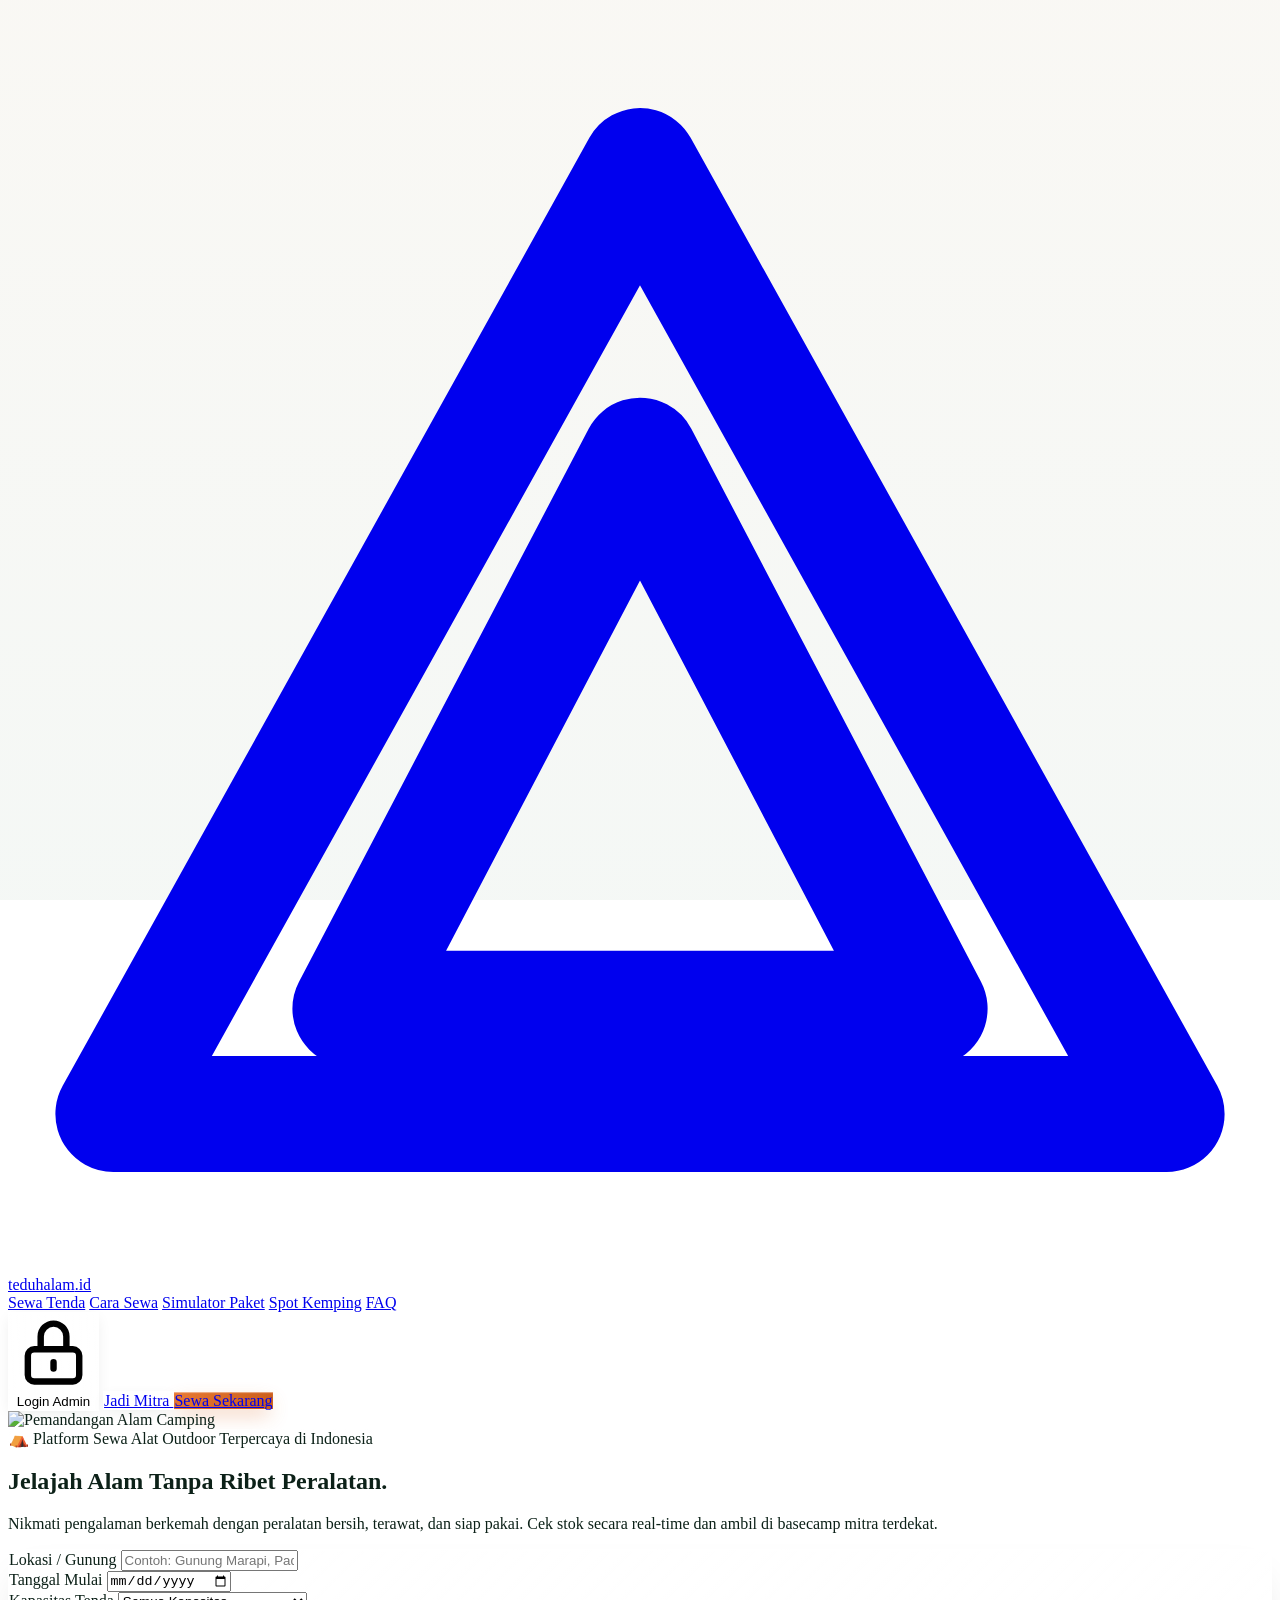
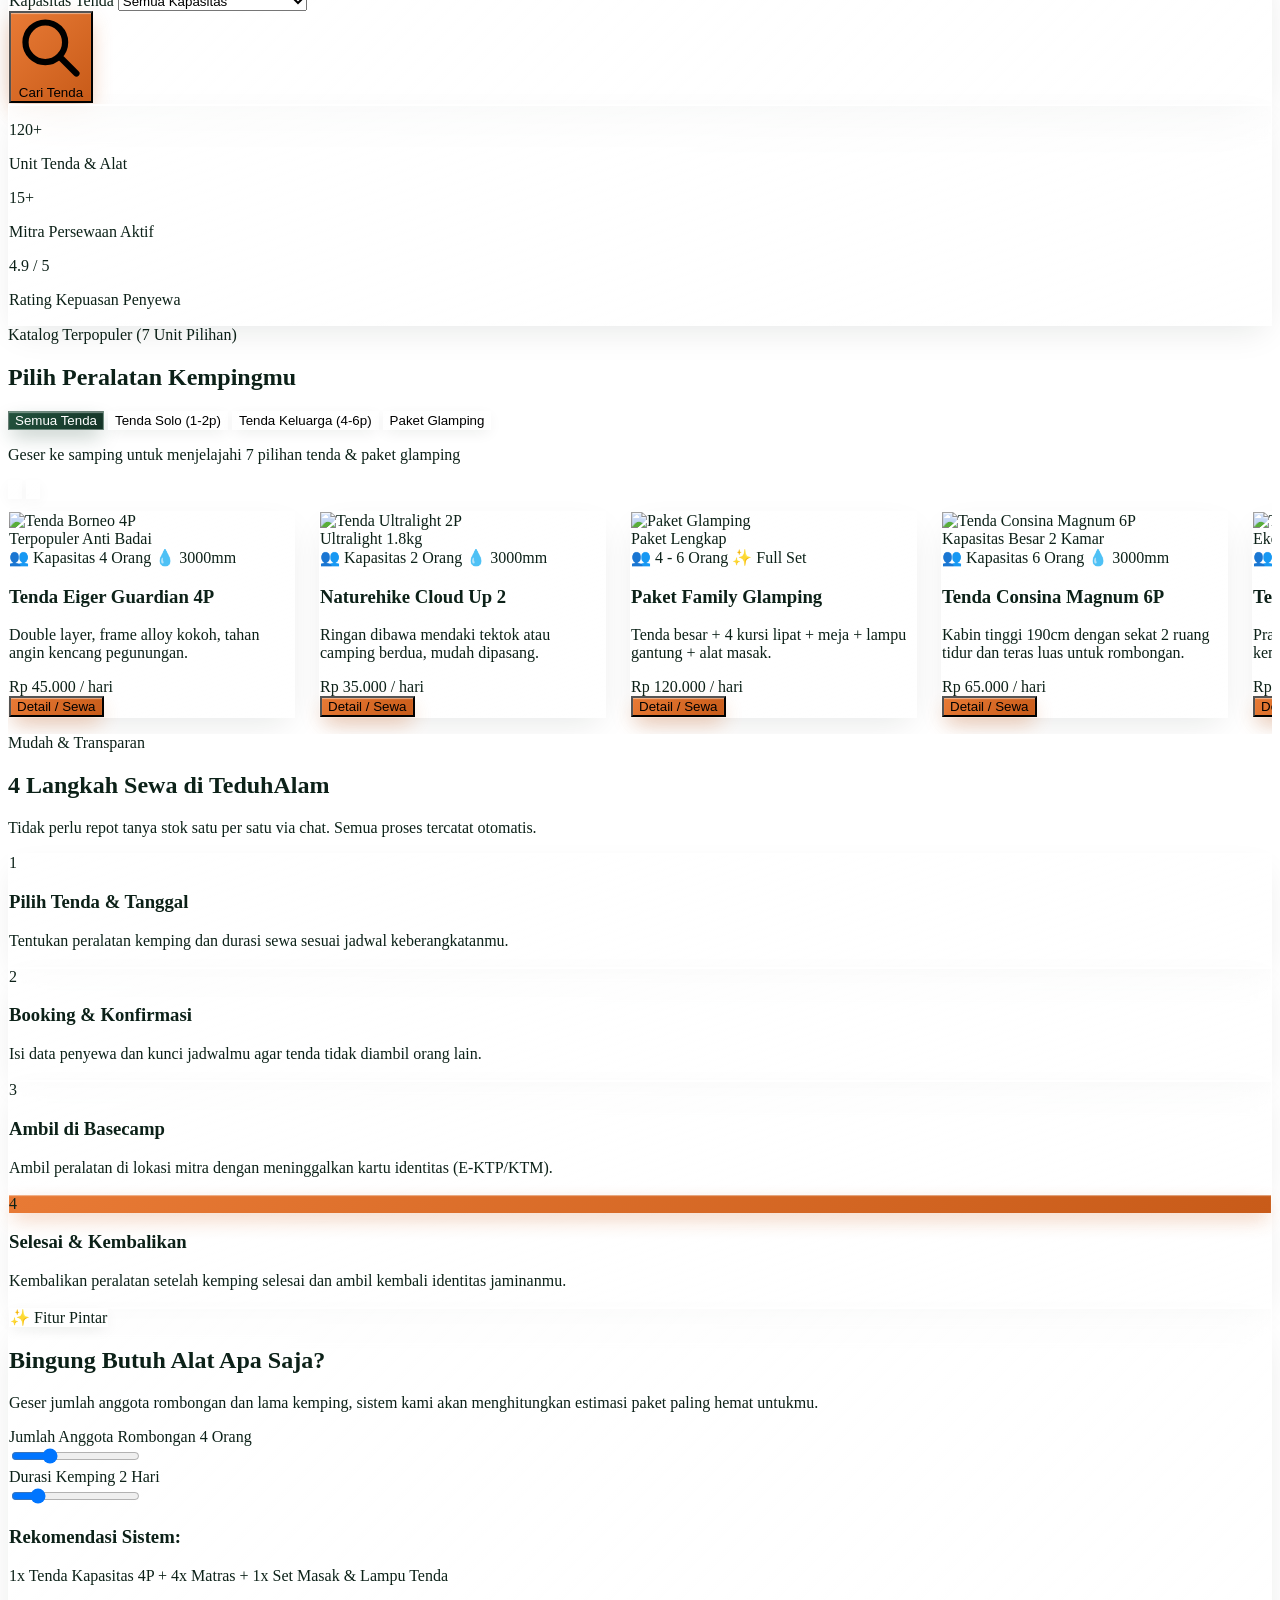
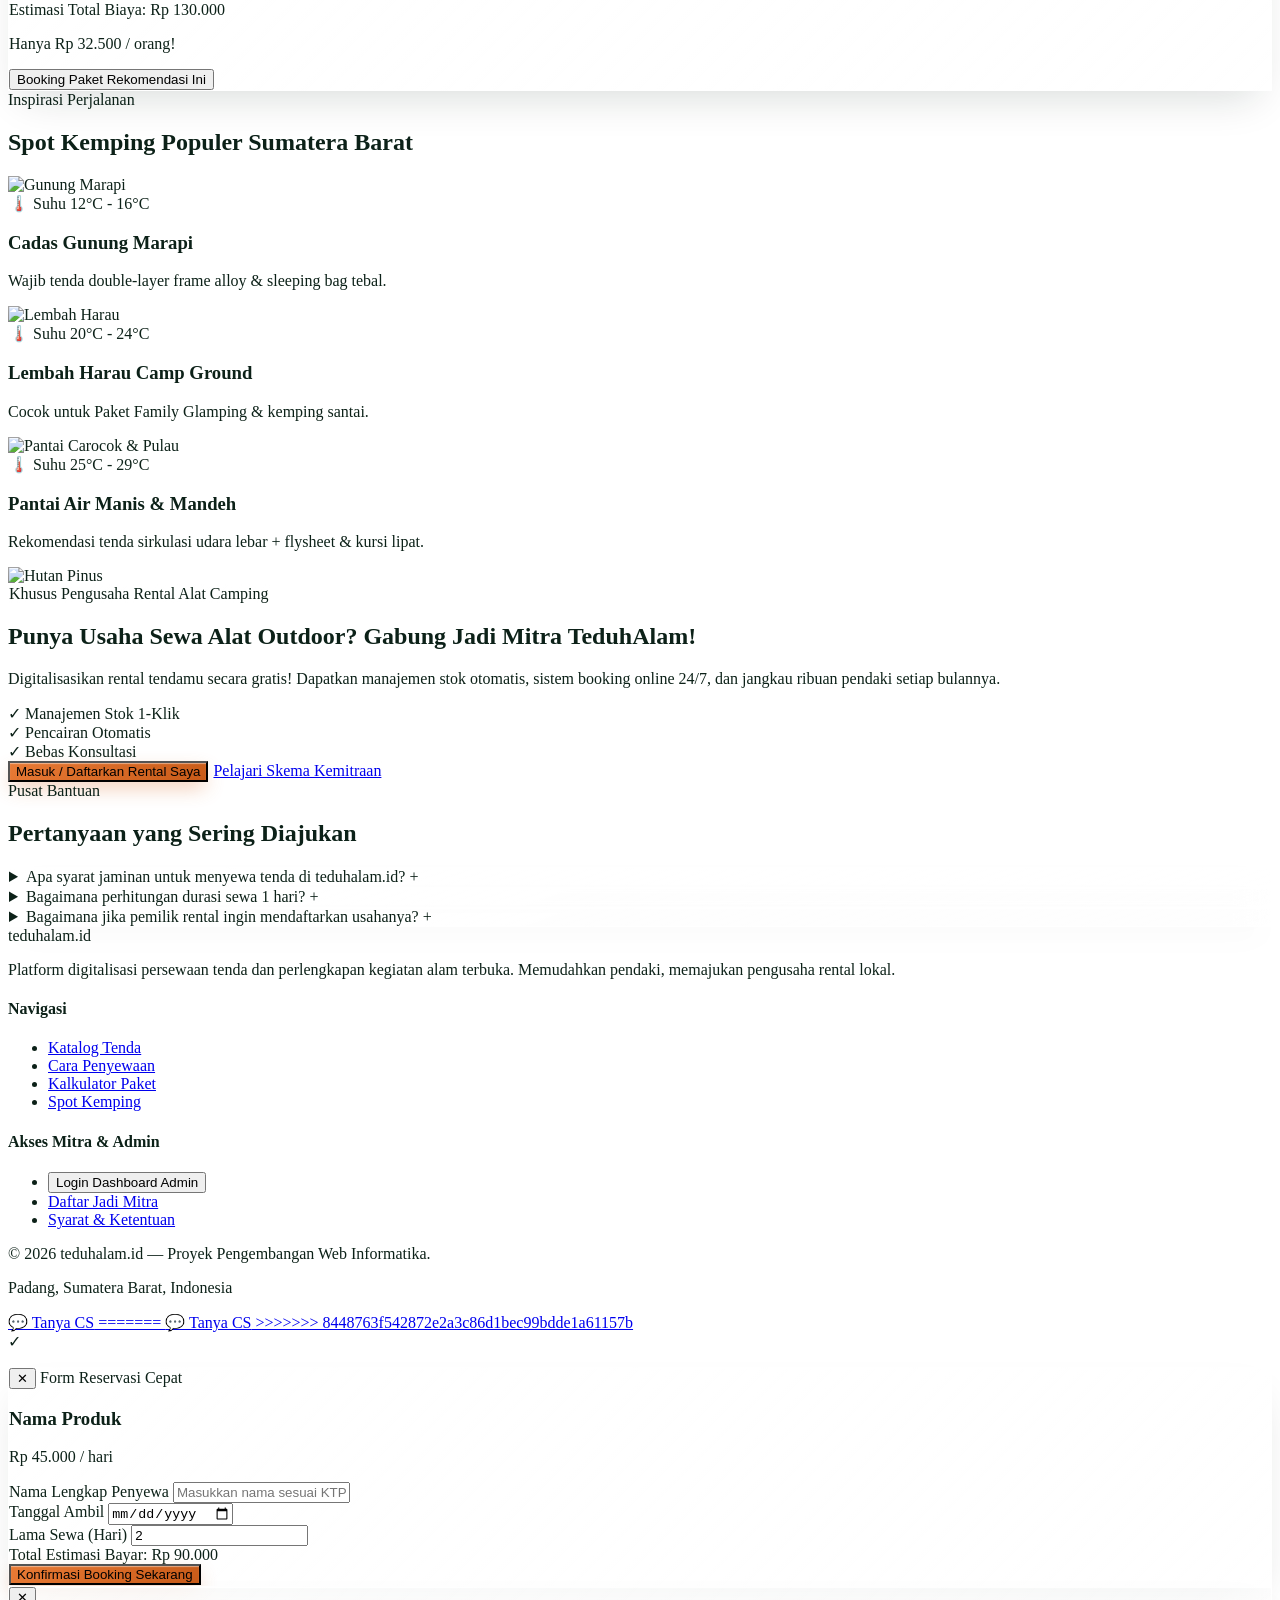
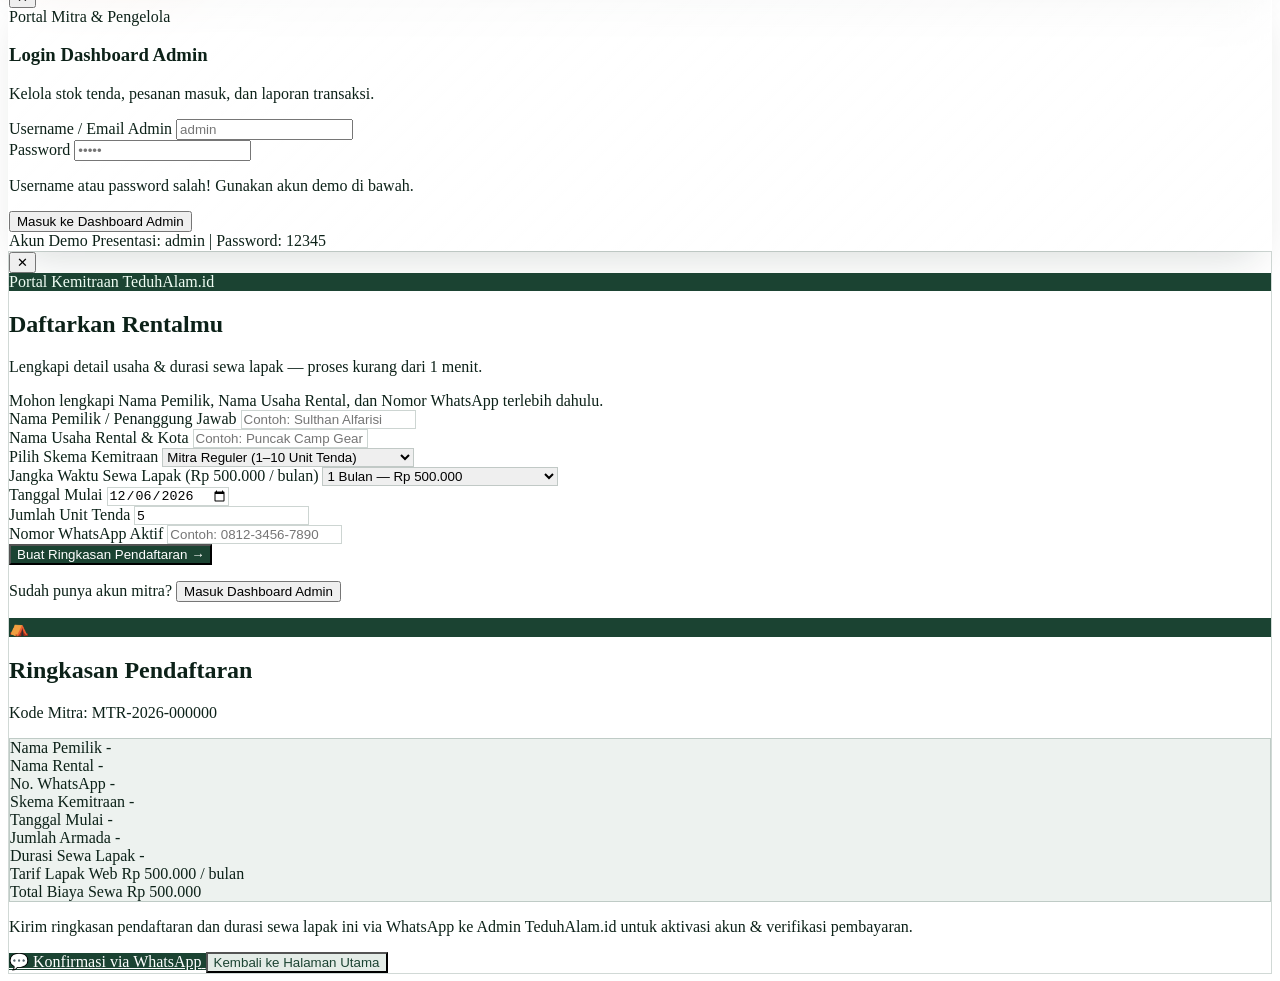
==== commit 30eee0f0: "Selesaikan konflik tombol WA dan finalisasi tampilan web" ====
--- a/Index.html
+++ b/Index.html
@@ -1437,7 +1437,7 @@
       </div>
     </footer>
 
-<<<<<<< HEAD
+
     <!-- TOMBOL FLOATING WHATSAPP CS -->
    <a href="https://wa.me/6289637886470?text=Halo%20Admin%20TeduhAlam,%20saya%20ingin%20tanya%20ketersediaan%20tenda" target="_blank" class="fixed bottom-6 right-6 z-40 bg-emerald-600 hover:bg-emerald-700 text-white px-4 py-3 rounded-full shadow-2xl flex items-center gap-2 text-sm font-bold transition hover:scale-105">
     <span>💬 Tanya CS</span>
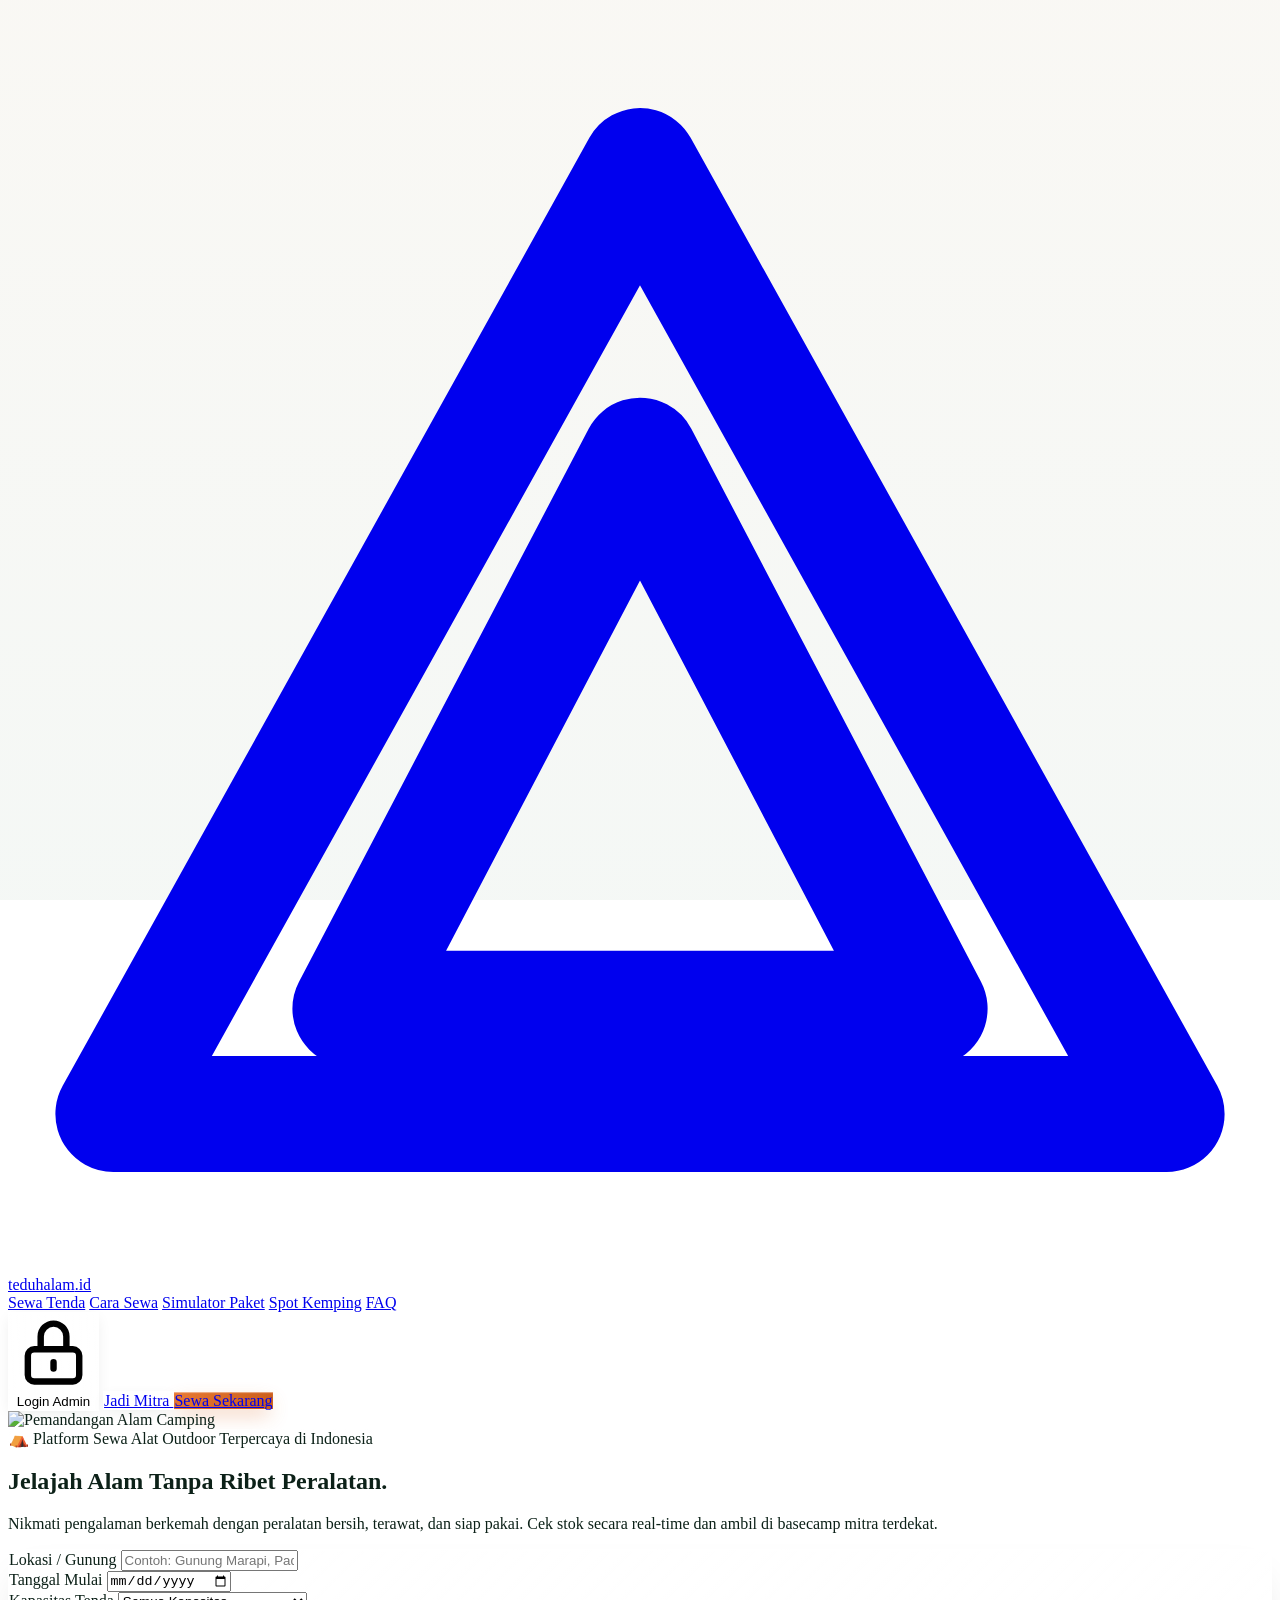
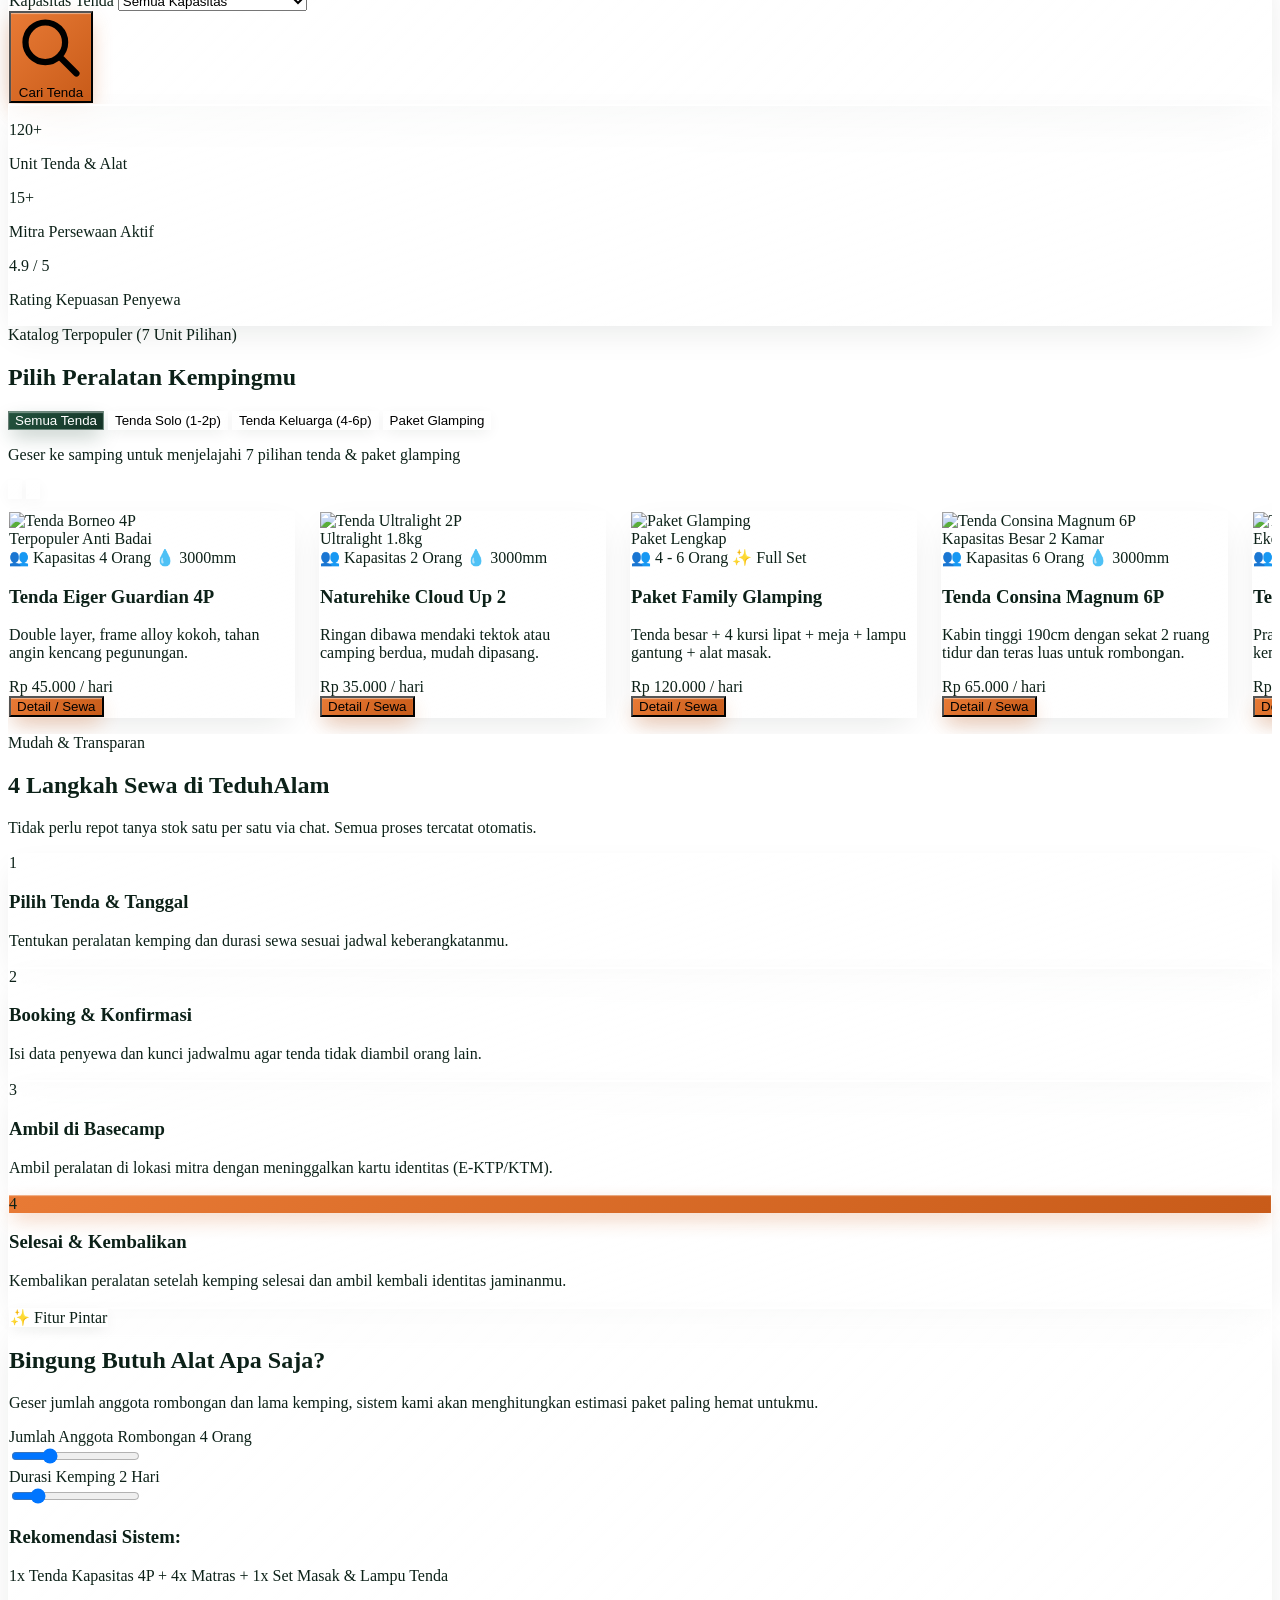
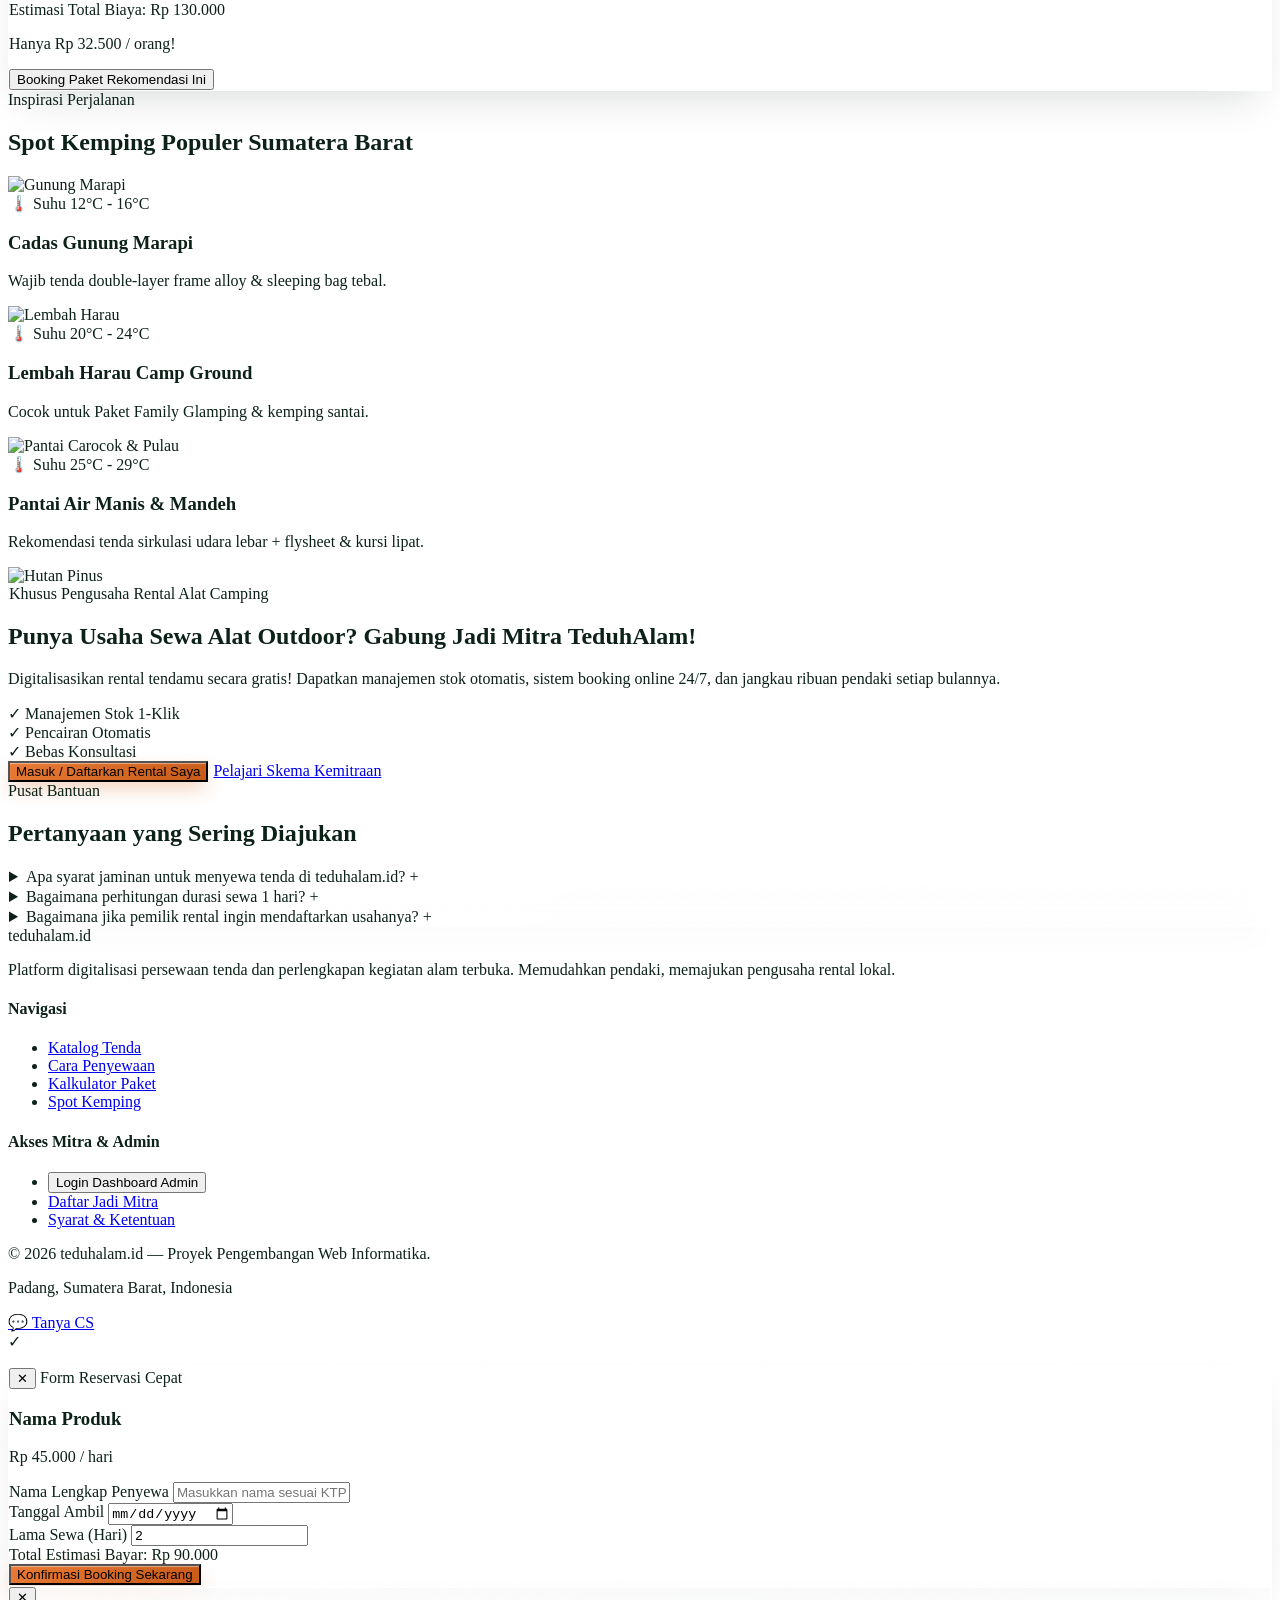
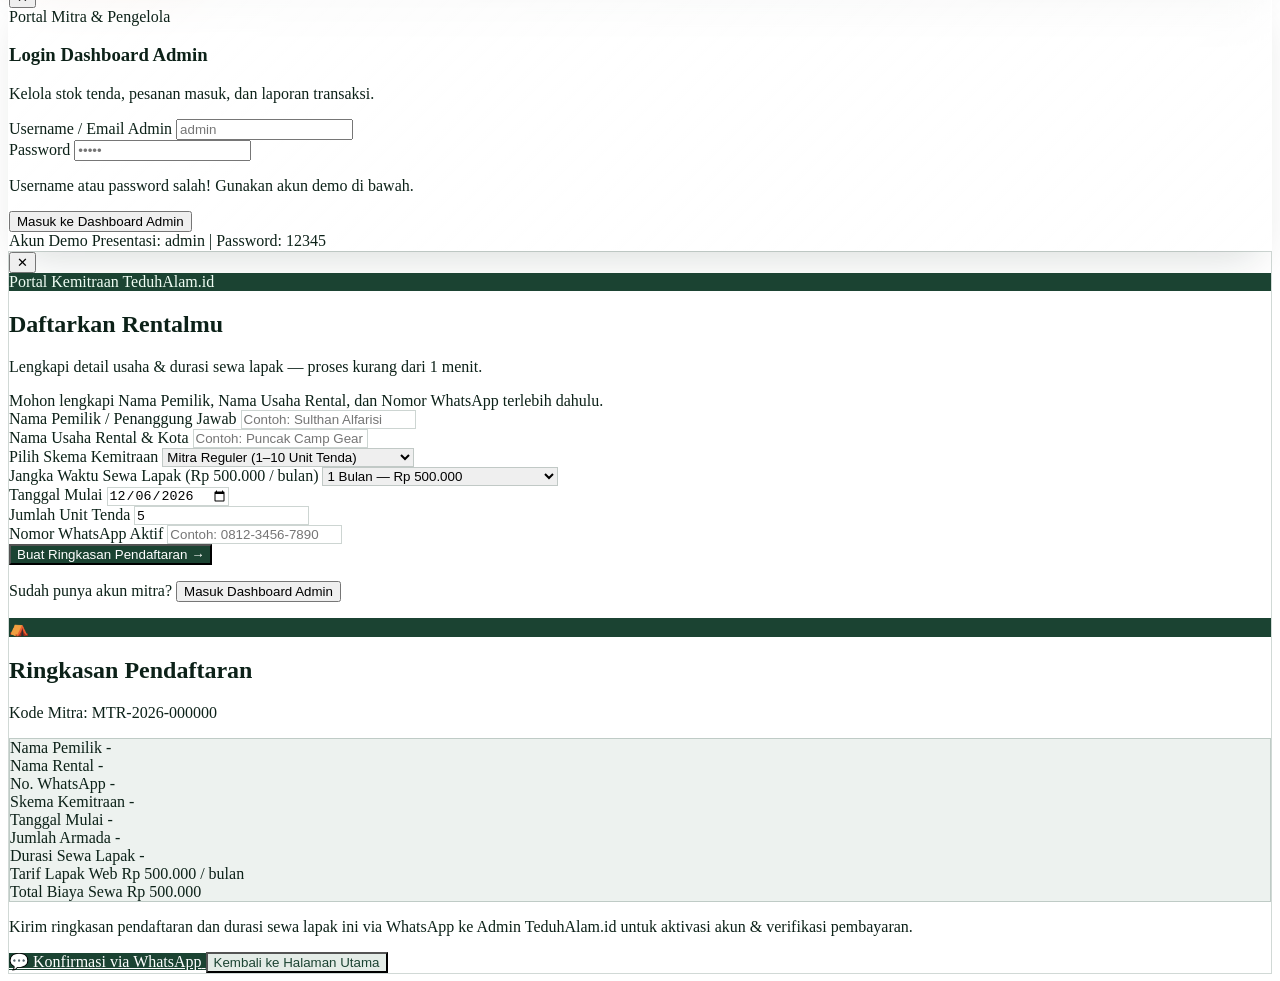
==== commit 4b8768fb: "perbaikan kecil" ====
--- a/Index.html
+++ b/Index.html
@@ -1253,7 +1253,8 @@
                   Otomatis
                 </div>
                 <div class="flex items-center gap-2">
-                  <span class="text-brand-orange font-bold">✓</span> Bebas Konsultasi
+                  <span class="text-brand-orange font-bold">✓</span> Bebas
+                  Konsultasi
                 </div>
               </div>
             </div>
@@ -1437,11 +1438,6 @@
       </div>
     </footer>
 
-
-    <!-- TOMBOL FLOATING WHATSAPP CS -->
-   <a href="https://wa.me/6289637886470?text=Halo%20Admin%20TeduhAlam,%20saya%20ingin%20tanya%20ketersediaan%20tenda" target="_blank" class="fixed bottom-6 right-6 z-40 bg-emerald-600 hover:bg-emerald-700 text-white px-4 py-3 rounded-full shadow-2xl flex items-center gap-2 text-sm font-bold transition hover:scale-105">
-    <span>💬 Tanya CS</span>
-=======
     <!-- TOMBOL FLOATING WHATSAPP CS (NOMOR SULTHAN) -->
     <a
       href="https://wa.me/6289637886470?text=Halo%20Admin%20TeduhAlam,%20saya%20ingin%20tanya%20ketersediaan%20tenda"
@@ -1449,7 +1445,6 @@
       class="fixed bottom-6 right-6 z-40 bg-gradient-to-r from-emerald-600 to-emerald-500 hover:from-emerald-700 hover:to-emerald-600 text-white px-5 py-3 rounded-full shadow-2xl border border-white/35 flex items-center gap-2 text-sm font-bold transition hover:scale-105"
     >
       <span>💬 Tanya CS</span>
->>>>>>> 8448763f542872e2a3c86d1bec99bdde1a61157b
     </a>
 
     <!-- NOTIFIKASI TOAST KONFIRMASI BOOKING -->
@@ -1784,320 +1779,512 @@
         }
       }
     </script>
-<!-- === MODAL PENDAFTARAN MITRA 2 LANGKAH - HIJAU GELAP (TEDUHALAM.ID) === -->
-<style>
-  @keyframes modalPop {
-    from { opacity: 0; transform: scale(0.95) translateY(10px); }
-    to { opacity: 1; transform: scale(1) translateY(0); }
-  }
-  .mitra-modal-box {
-    animation: modalPop 0.25s cubic-bezier(0.22, 1, 0.36, 1) forwards;
-    border: 1px solid rgba(27, 67, 50, 0.2) !important;
-  }
-  .mitra-badge-dark {
-    background-color: #1B4332 !important;
-    color: #F0FDF4 !important;
-  }
-  .mitra-dark-btn {
-    background-color: #1B4332 !important;
-    color: #FFFFFF !important;
-    transition: background-color 0.2s ease, transform 0.15s ease;
-  }
-  .mitra-dark-btn:hover {
-    background-color: #122E22 !important;
-  }
-  .mitra-soft-btn {
-    background-color: #E4ECE7 !important;
-    color: #1B4332 !important;
-    transition: background-color 0.2s ease;
-  }
-  .mitra-soft-btn:hover {
-    background-color: #D3E0D8 !important;
-  }
-  .mitra-receipt-box {
-    background-color: #EDF2EF !important;
-    border: 1px solid rgba(27, 67, 50, 0.22) !important;
-  }
-  .mitra-input {
-    border: 1px solid rgba(27, 67, 50, 0.22) !important;
-  }
-  .mitra-input:focus {
-    border-color: #1B4332 !important;
-    box-shadow: 0 0 0 3px rgba(27, 67, 50, 0.14) !important;
-    outline: none !important;
-  }
-</style>
-
-<div id="modalDaftarMitra" class="fixed inset-0 z-50 hidden items-start sm:items-center justify-center bg-black/65 backdrop-blur-sm p-4 overflow-y-auto">
-  <div class="mitra-modal-box bg-white w-full max-w-md rounded-3xl shadow-2xl p-5 sm:p-7 relative my-auto">
-    
-    <!-- Tombol Tutup (X) -->
-    <button type="button" onclick="tutupModalDaftarMitra()" aria-label="Tutup" class="absolute top-4 right-4 w-8 h-8 rounded-full bg-gray-100 hover:bg-gray-200 text-gray-600 flex items-center justify-center transition">
-      ✕
-    </button>
-
-    <!-- LANGKAH 1: FORMULIR PENDAFTARAN MITRA -->
-    <div id="stepFormMitra">
-      <div class="mitra-badge-dark inline-block px-3 py-1 rounded-full text-xs font-bold mb-2">
-        Portal Kemitraan TeduhAlam.id
-      </div>
-      <h2 class="text-xl sm:text-2xl font-extrabold text-[#132A1E]">Daftarkan Rentalmu</h2>
-      <p class="text-xs text-gray-600 mt-0.5">Lengkapi detail usaha & durasi sewa lapak — proses kurang dari 1 menit.</p>
-
-      <!-- Peringatan Validasi Inline -->
-      <div id="alertFormMitra" class="hidden mt-2.5 p-2.5 rounded-xl bg-red-50 border border-red-200 text-red-700 text-xs font-medium">
-        Mohon lengkapi Nama Pemilik, Nama Usaha Rental, dan Nomor WhatsApp terlebih dahulu.
-      </div>
-
-      <form id="formPendaftaranMitra" class="mt-3.5 space-y-3" onsubmit="prosesRingkasanMitra(event)">
-        <div>
-          <label class="block text-xs font-bold text-[#132A1E] mb-1">Nama Pemilik / Penanggung Jawab</label>
-          <input type="text" id="mitraNama" placeholder="Contoh: Sulthan Alfarisi" class="mitra-input w-full px-3.5 py-2 rounded-xl text-sm transition">
-        </div>
-
-        <div>
-          <label class="block text-xs font-bold text-[#132A1E] mb-1">Nama Usaha Rental & Kota</label>
-          <input type="text" id="mitraUsaha" placeholder="Contoh: Puncak Camp Gear - Padang" class="mitra-input w-full px-3.5 py-2 rounded-xl text-sm transition">
-        </div>
-
-        <div>
-          <label class="block text-xs font-bold text-[#132A1E] mb-1">Pilih Skema Kemitraan</label>
-          <select id="mitraSkema" class="mitra-input w-full px-3.5 py-2 rounded-xl text-sm bg-white transition">
-            <option value="Mitra Reguler (1–10 Unit Tenda)">Mitra Reguler (1–10 Unit Tenda)</option>
-            <option value="Mitra Pro (11–30 Unit + Alat Masak)">Mitra Pro (11–30 Unit + Alat Masak)</option>
-            <option value="Mitra Glamping & Ekspedisi (> 30 Unit)">Mitra Glamping & Ekspedisi (> 30 Unit)</option>
-          </select>
-        </div>
-
-        <!-- Pilihan Baru: Jangka Waktu Sewa Lapak -->
-        <div>
-          <label class="block text-xs font-bold text-[#132A1E] mb-1">Jangka Waktu Sewa Lapak (Rp 500.000 / bulan)</label>
-          <select id="mitraDurasi" class="mitra-input w-full px-3.5 py-2 rounded-xl text-sm bg-white font-medium text-[#132A1E] transition">
-            <option value="1" data-label="1 Bulan">1 Bulan — Rp 500.000</option>
-            <option value="3" data-label="3 Bulan">3 Bulan — Rp 1.500.000</option>
-            <option value="6" data-label="6 Bulan">6 Bulan — Rp 3.000.000</option>
-            <option value="9" data-label="9 Bulan">9 Bulan — Rp 4.500.000</option>
-            <option value="12" data-label="1 Tahun (12 Bulan)">1 Tahun (12 Bulan) — Rp 6.000.000</option>
-          </select>
-        </div>
-
-        <div class="grid grid-cols-2 gap-3">
-          <div>
-            <label class="block text-xs font-bold text-[#132A1E] mb-1">Tanggal Mulai</label>
-            <input type="date" id="mitraTanggal" class="mitra-input w-full px-3 py-2 rounded-xl text-sm text-gray-700 transition">
-          </div>
-          <div>
-            <label class="block text-xs font-bold text-[#132A1E] mb-1">Jumlah Unit Tenda</label>
-            <input type="number" id="mitraUnit" min="1" value="5" class="mitra-input w-full px-3 py-2 rounded-xl text-sm text-gray-700 transition">
-          </div>
-        </div>
-
-        <div>
-          <label class="block text-xs font-bold text-[#132A1E] mb-1">Nomor WhatsApp Aktif</label>
-          <input type="tel" id="mitraWa" placeholder="Contoh: 0812-3456-7890" class="mitra-input w-full px-3.5 py-2 rounded-xl text-sm transition">
-        </div>
-
-        <button type="submit" class="mitra-dark-btn w-full py-2.5 rounded-xl font-bold text-sm shadow-lg flex items-center justify-center gap-2 mt-1">
-          <span>Buat Ringkasan Pendaftaran</span>
-          <span>→</span>
+    <!-- === MODAL PENDAFTARAN MITRA 2 LANGKAH - HIJAU GELAP (TEDUHALAM.ID) === -->
+    <style>
+      @keyframes modalPop {
+        from {
+          opacity: 0;
+          transform: scale(0.95) translateY(10px);
+        }
+        to {
+          opacity: 1;
+          transform: scale(1) translateY(0);
+        }
+      }
+      .mitra-modal-box {
+        animation: modalPop 0.25s cubic-bezier(0.22, 1, 0.36, 1) forwards;
+        border: 1px solid rgba(27, 67, 50, 0.2) !important;
+      }
+      .mitra-badge-dark {
+        background-color: #1b4332 !important;
+        color: #f0fdf4 !important;
+      }
+      .mitra-dark-btn {
+        background-color: #1b4332 !important;
+        color: #ffffff !important;
+        transition:
+          background-color 0.2s ease,
+          transform 0.15s ease;
+      }
+      .mitra-dark-btn:hover {
+        background-color: #122e22 !important;
+      }
+      .mitra-soft-btn {
+        background-color: #e4ece7 !important;
+        color: #1b4332 !important;
+        transition: background-color 0.2s ease;
+      }
+      .mitra-soft-btn:hover {
+        background-color: #d3e0d8 !important;
+      }
+      .mitra-receipt-box {
+        background-color: #edf2ef !important;
+        border: 1px solid rgba(27, 67, 50, 0.22) !important;
+      }
+      .mitra-input {
+        border: 1px solid rgba(27, 67, 50, 0.22) !important;
+      }
+      .mitra-input:focus {
+        border-color: #1b4332 !important;
+        box-shadow: 0 0 0 3px rgba(27, 67, 50, 0.14) !important;
+        outline: none !important;
+      }
+    </style>
+
+    <div
+      id="modalDaftarMitra"
+      class="fixed inset-0 z-50 hidden items-start sm:items-center justify-center bg-black/65 backdrop-blur-sm p-4 overflow-y-auto"
+    >
+      <div
+        class="mitra-modal-box bg-white w-full max-w-md rounded-3xl shadow-2xl p-5 sm:p-7 relative my-auto"
+      >
+        <!-- Tombol Tutup (X) -->
+        <button
+          type="button"
+          onclick="tutupModalDaftarMitra()"
+          aria-label="Tutup"
+          class="absolute top-4 right-4 w-8 h-8 rounded-full bg-gray-100 hover:bg-gray-200 text-gray-600 flex items-center justify-center transition"
+        >
+          ✕
         </button>
-      </form>
-
-      <div class="mt-3 pt-2.5 border-t border-gray-100 text-center">
-        <p class="text-xs text-gray-500">
-          Sudah punya akun mitra? 
-          <button type="button" onclick="alihKeLoginAdmin()" class="font-bold text-[#1B4332] hover:underline">Masuk Dashboard Admin</button>
-        </p>
+
+        <!-- LANGKAH 1: FORMULIR PENDAFTARAN MITRA -->
+        <div id="stepFormMitra">
+          <div
+            class="mitra-badge-dark inline-block px-3 py-1 rounded-full text-xs font-bold mb-2"
+          >
+            Portal Kemitraan TeduhAlam.id
+          </div>
+          <h2 class="text-xl sm:text-2xl font-extrabold text-[#132A1E]">
+            Daftarkan Rentalmu
+          </h2>
+          <p class="text-xs text-gray-600 mt-0.5">
+            Lengkapi detail usaha & durasi sewa lapak — proses kurang dari 1
+            menit.
+          </p>
+
+          <!-- Peringatan Validasi Inline -->
+          <div
+            id="alertFormMitra"
+            class="hidden mt-2.5 p-2.5 rounded-xl bg-red-50 border border-red-200 text-red-700 text-xs font-medium"
+          >
+            Mohon lengkapi Nama Pemilik, Nama Usaha Rental, dan Nomor WhatsApp
+            terlebih dahulu.
+          </div>
+
+          <form
+            id="formPendaftaranMitra"
+            class="mt-3.5 space-y-3"
+            onsubmit="prosesRingkasanMitra(event)"
+          >
+            <div>
+              <label class="block text-xs font-bold text-[#132A1E] mb-1"
+                >Nama Pemilik / Penanggung Jawab</label
+              >
+              <input
+                type="text"
+                id="mitraNama"
+                placeholder="Contoh: Sulthan Alfarisi"
+                class="mitra-input w-full px-3.5 py-2 rounded-xl text-sm transition"
+              />
+            </div>
+
+            <div>
+              <label class="block text-xs font-bold text-[#132A1E] mb-1"
+                >Nama Usaha Rental & Kota</label
+              >
+              <input
+                type="text"
+                id="mitraUsaha"
+                placeholder="Contoh: Puncak Camp Gear - Padang"
+                class="mitra-input w-full px-3.5 py-2 rounded-xl text-sm transition"
+              />
+            </div>
+
+            <div>
+              <label class="block text-xs font-bold text-[#132A1E] mb-1"
+                >Pilih Skema Kemitraan</label
+              >
+              <select
+                id="mitraSkema"
+                class="mitra-input w-full px-3.5 py-2 rounded-xl text-sm bg-white transition"
+              >
+                <option value="Mitra Reguler (1–10 Unit Tenda)">
+                  Mitra Reguler (1–10 Unit Tenda)
+                </option>
+                <option value="Mitra Pro (11–30 Unit + Alat Masak)">
+                  Mitra Pro (11–30 Unit + Alat Masak)
+                </option>
+                <option value="Mitra Glamping & Ekspedisi (> 30 Unit)">
+                  Mitra Glamping & Ekspedisi (> 30 Unit)
+                </option>
+              </select>
+            </div>
+
+            <!-- Pilihan Baru: Jangka Waktu Sewa Lapak -->
+            <div>
+              <label class="block text-xs font-bold text-[#132A1E] mb-1"
+                >Jangka Waktu Sewa Lapak (Rp 500.000 / bulan)</label
+              >
+              <select
+                id="mitraDurasi"
+                class="mitra-input w-full px-3.5 py-2 rounded-xl text-sm bg-white font-medium text-[#132A1E] transition"
+              >
+                <option value="1" data-label="1 Bulan">
+                  1 Bulan — Rp 500.000
+                </option>
+                <option value="3" data-label="3 Bulan">
+                  3 Bulan — Rp 1.500.000
+                </option>
+                <option value="6" data-label="6 Bulan">
+                  6 Bulan — Rp 3.000.000
+                </option>
+                <option value="9" data-label="9 Bulan">
+                  9 Bulan — Rp 4.500.000
+                </option>
+                <option value="12" data-label="1 Tahun (12 Bulan)">
+                  1 Tahun (12 Bulan) — Rp 6.000.000
+                </option>
+              </select>
+            </div>
+
+            <div class="grid grid-cols-2 gap-3">
+              <div>
+                <label class="block text-xs font-bold text-[#132A1E] mb-1"
+                  >Tanggal Mulai</label
+                >
+                <input
+                  type="date"
+                  id="mitraTanggal"
+                  class="mitra-input w-full px-3 py-2 rounded-xl text-sm text-gray-700 transition"
+                />
+              </div>
+              <div>
+                <label class="block text-xs font-bold text-[#132A1E] mb-1"
+                  >Jumlah Unit Tenda</label
+                >
+                <input
+                  type="number"
+                  id="mitraUnit"
+                  min="1"
+                  value="5"
+                  class="mitra-input w-full px-3 py-2 rounded-xl text-sm text-gray-700 transition"
+                />
+              </div>
+            </div>
+
+            <div>
+              <label class="block text-xs font-bold text-[#132A1E] mb-1"
+                >Nomor WhatsApp Aktif</label
+              >
+              <input
+                type="tel"
+                id="mitraWa"
+                placeholder="Contoh: 0812-3456-7890"
+                class="mitra-input w-full px-3.5 py-2 rounded-xl text-sm transition"
+              />
+            </div>
+
+            <button
+              type="submit"
+              class="mitra-dark-btn w-full py-2.5 rounded-xl font-bold text-sm shadow-lg flex items-center justify-center gap-2 mt-1"
+            >
+              <span>Buat Ringkasan Pendaftaran</span>
+              <span>→</span>
+            </button>
+          </form>
+
+          <div class="mt-3 pt-2.5 border-t border-gray-100 text-center">
+            <p class="text-xs text-gray-500">
+              Sudah punya akun mitra?
+              <button
+                type="button"
+                onclick="alihKeLoginAdmin()"
+                class="font-bold text-[#1B4332] hover:underline"
+              >
+                Masuk Dashboard Admin
+              </button>
+            </p>
+          </div>
+        </div>
+
+        <!-- LANGKAH 2: RINGKASAN PENDAFTARAN MITRA -->
+        <div id="stepRingkasanMitra" class="hidden text-center">
+          <div
+            class="mitra-badge-dark w-12 h-12 rounded-full flex items-center justify-center mx-auto mb-2.5 text-xl shadow-md"
+          >
+            ⛺
+          </div>
+          <h2 class="text-xl sm:text-2xl font-extrabold text-[#132A1E]">
+            Ringkasan Pendaftaran
+          </h2>
+          <p class="text-xs font-mono font-bold text-[#1B4332] mt-0.5">
+            Kode Mitra: <span id="outKodeMitra">MTR-2026-000000</span>
+          </p>
+
+          <!-- Kotak Rincian Bergaya Struk Digital -->
+          <div
+            class="mitra-receipt-box mt-4 rounded-2xl p-4 text-left space-y-2 text-xs sm:text-sm"
+          >
+            <div
+              class="flex justify-between items-center pb-1.5 border-b border-dashed border-[#1B4332]/20"
+            >
+              <span class="text-gray-600">Nama Pemilik</span>
+              <span
+                id="outNamaMitra"
+                class="font-bold text-[#132A1E] text-right"
+                >-</span
+              >
+            </div>
+            <div
+              class="flex justify-between items-center pb-1.5 border-b border-dashed border-[#1B4332]/20"
+            >
+              <span class="text-gray-600">Nama Rental</span>
+              <span
+                id="outUsahaMitra"
+                class="font-bold text-[#132A1E] text-right"
+                >-</span
+              >
+            </div>
+            <div
+              class="flex justify-between items-center pb-1.5 border-b border-dashed border-[#1B4332]/20"
+            >
+              <span class="text-gray-600">No. WhatsApp</span>
+              <span id="outWaMitra" class="font-bold text-[#132A1E] text-right"
+                >-</span
+              >
+            </div>
+            <div
+              class="flex justify-between items-center pb-1.5 border-b border-dashed border-[#1B4332]/20"
+            >
+              <span class="text-gray-600">Skema Kemitraan</span>
+              <span
+                id="outSkemaMitra"
+                class="font-bold text-[#132A1E] text-right"
+                >-</span
+              >
+            </div>
+            <div
+              class="flex justify-between items-center pb-1.5 border-b border-dashed border-[#1B4332]/20"
+            >
+              <span class="text-gray-600">Tanggal Mulai</span>
+              <span
+                id="outTanggalMitra"
+                class="font-bold text-[#132A1E] text-right"
+                >-</span
+              >
+            </div>
+            <div
+              class="flex justify-between items-center pb-1.5 border-b border-dashed border-[#1B4332]/20"
+            >
+              <span class="text-gray-600">Jumlah Armada</span>
+              <span
+                id="outUnitMitra"
+                class="font-bold text-[#132A1E] text-right"
+                >-</span
+              >
+            </div>
+            <div
+              class="flex justify-between items-center pb-1.5 border-b border-dashed border-[#1B4332]/20"
+            >
+              <span class="text-gray-600">Durasi Sewa Lapak</span>
+              <span
+                id="outDurasiMitra"
+                class="font-bold text-[#132A1E] text-right"
+                >-</span
+              >
+            </div>
+            <div
+              class="flex justify-between items-center pb-1.5 border-b border-[#1B4332]/30"
+            >
+              <span class="text-gray-600">Tarif Lapak Web</span>
+              <span class="font-semibold text-[#1B4332]"
+                >Rp 500.000 / bulan</span
+              >
+            </div>
+            <div class="flex justify-between items-center pt-1">
+              <span class="font-extrabold text-[#132A1E]"
+                >Total Biaya Sewa</span
+              >
+              <span
+                id="outTotalMitra"
+                class="font-extrabold text-base text-brand-orange"
+                >Rp 500.000</span
+              >
+            </div>
+          </div>
+
+          <p class="text-[11px] text-gray-500 mt-3 leading-relaxed">
+            Kirim ringkasan pendaftaran dan durasi sewa lapak ini via WhatsApp
+            ke Admin TeduhAlam.id untuk aktivasi akun & verifikasi pembayaran.
+          </p>
+
+          <!-- Tombol Aksi Langkah 2 -->
+          <div class="mt-3.5 space-y-2">
+            <a
+              id="btnKonfirmasiWaMitra"
+              href="#"
+              target="_blank"
+              rel="noopener noreferrer"
+              class="mitra-dark-btn w-full py-2.5 rounded-xl font-bold text-sm shadow-md flex items-center justify-center gap-2"
+            >
+              <span>💬</span>
+              <span>Konfirmasi via WhatsApp</span>
+            </a>
+            <button
+              type="button"
+              onclick="tutupModalDaftarMitra()"
+              class="mitra-soft-btn w-full py-2 rounded-xl font-bold text-xs"
+            >
+              Kembali ke Halaman Utama
+            </button>
+          </div>
+        </div>
       </div>
     </div>
 
-    <!-- LANGKAH 2: RINGKASAN PENDAFTARAN MITRA -->
-    <div id="stepRingkasanMitra" class="hidden text-center">
-      <div class="mitra-badge-dark w-12 h-12 rounded-full flex items-center justify-center mx-auto mb-2.5 text-xl shadow-md">
-        ⛺
-      </div>
-      <h2 class="text-xl sm:text-2xl font-extrabold text-[#132A1E]">Ringkasan Pendaftaran</h2>
-      <p class="text-xs font-mono font-bold text-[#1B4332] mt-0.5">
-        Kode Mitra: <span id="outKodeMitra">MTR-2026-000000</span>
-      </p>
-
-      <!-- Kotak Rincian Bergaya Struk Digital -->
-      <div class="mitra-receipt-box mt-4 rounded-2xl p-4 text-left space-y-2 text-xs sm:text-sm">
-        <div class="flex justify-between items-center pb-1.5 border-b border-dashed border-[#1B4332]/20">
-          <span class="text-gray-600">Nama Pemilik</span>
-          <span id="outNamaMitra" class="font-bold text-[#132A1E] text-right">-</span>
-        </div>
-        <div class="flex justify-between items-center pb-1.5 border-b border-dashed border-[#1B4332]/20">
-          <span class="text-gray-600">Nama Rental</span>
-          <span id="outUsahaMitra" class="font-bold text-[#132A1E] text-right">-</span>
-        </div>
-        <div class="flex justify-between items-center pb-1.5 border-b border-dashed border-[#1B4332]/20">
-          <span class="text-gray-600">No. WhatsApp</span>
-          <span id="outWaMitra" class="font-bold text-[#132A1E] text-right">-</span>
-        </div>
-        <div class="flex justify-between items-center pb-1.5 border-b border-dashed border-[#1B4332]/20">
-          <span class="text-gray-600">Skema Kemitraan</span>
-          <span id="outSkemaMitra" class="font-bold text-[#132A1E] text-right">-</span>
-        </div>
-        <div class="flex justify-between items-center pb-1.5 border-b border-dashed border-[#1B4332]/20">
-          <span class="text-gray-600">Tanggal Mulai</span>
-          <span id="outTanggalMitra" class="font-bold text-[#132A1E] text-right">-</span>
-        </div>
-        <div class="flex justify-between items-center pb-1.5 border-b border-dashed border-[#1B4332]/20">
-          <span class="text-gray-600">Jumlah Armada</span>
-          <span id="outUnitMitra" class="font-bold text-[#132A1E] text-right">-</span>
-        </div>
-        <div class="flex justify-between items-center pb-1.5 border-b border-dashed border-[#1B4332]/20">
-          <span class="text-gray-600">Durasi Sewa Lapak</span>
-          <span id="outDurasiMitra" class="font-bold text-[#132A1E] text-right">-</span>
-        </div>
-        <div class="flex justify-between items-center pb-1.5 border-b border-[#1B4332]/30">
-          <span class="text-gray-600">Tarif Lapak Web</span>
-          <span class="font-semibold text-[#1B4332]">Rp 500.000 / bulan</span>
-        </div>
-        <div class="flex justify-between items-center pt-1">
-          <span class="font-extrabold text-[#132A1E]">Total Biaya Sewa</span>
-          <span id="outTotalMitra" class="font-extrabold text-base text-brand-orange">Rp 500.000</span>
-        </div>
-      </div>
-
-      <p class="text-[11px] text-gray-500 mt-3 leading-relaxed">
-        Kirim ringkasan pendaftaran dan durasi sewa lapak ini via WhatsApp ke Admin TeduhAlam.id untuk aktivasi akun & verifikasi pembayaran.
-      </p>
-
-      <!-- Tombol Aksi Langkah 2 -->
-      <div class="mt-3.5 space-y-2">
-        <a id="btnKonfirmasiWaMitra" href="#" target="_blank" rel="noopener noreferrer" class="mitra-dark-btn w-full py-2.5 rounded-xl font-bold text-sm shadow-md flex items-center justify-center gap-2">
-          <span>💬</span>
-          <span>Konfirmasi via WhatsApp</span>
-        </a>
-        <button type="button" onclick="tutupModalDaftarMitra()" class="mitra-soft-btn w-full py-2 rounded-xl font-bold text-xs">
-          Kembali ke Halaman Utama
-        </button>
-      </div>
-    </div>
-
-  </div>
-</div>
-
-<script>
-  (function () {
-    const modalMitra = document.getElementById('modalDaftarMitra');
-    const stepForm = document.getElementById('stepFormMitra');
-    const stepRingkasan = document.getElementById('stepRingkasanMitra');
-    const inputTanggal = document.getElementById('mitraTanggal');
-
-    if (inputTanggal) {
-      inputTanggal.valueAsDate = new Date();
-    }
-
-    window.bukaModalDaftarMitra = function () {
-      stepForm.classList.remove('hidden');
-      stepRingkasan.classList.add('hidden');
-      document.getElementById('alertFormMitra').classList.add('hidden');
-      modalMitra.classList.remove('hidden');
-      modalMitra.classList.add('flex');
-    };
-
-    window.tutupModalDaftarMitra = function () {
-      modalMitra.classList.add('hidden');
-      modalMitra.classList.remove('flex');
-    };
-
-    window.alihKeLoginAdmin = function () {
-      tutupModalDaftarMitra();
-      const semuaTombol = document.querySelectorAll('button, a');
-      for (const el of semuaTombol) {
-        if (el.textContent && el.textContent.trim().includes('Login Admin')) {
-          el.click();
-          break;
+    <script>
+      (function () {
+        const modalMitra = document.getElementById("modalDaftarMitra");
+        const stepForm = document.getElementById("stepFormMitra");
+        const stepRingkasan = document.getElementById("stepRingkasanMitra");
+        const inputTanggal = document.getElementById("mitraTanggal");
+
+        if (inputTanggal) {
+          inputTanggal.valueAsDate = new Date();
         }
-      }
-    };
-
-    function formatTanggalIndo(dateStr) {
-      if (!dateStr) return '-';
-      const bulan = [
-        'Januari', 'Februari', 'Maret', 'April', 'Mei', 'Juni',
-        'Juli', 'Agustus', 'September', 'Oktober', 'November', 'Desember'
-      ];
-      const parts = dateStr.split('-');
-      if (parts.length !== 3) return dateStr;
-      return `${parseInt(parts[2], 10)} ${bulan[parseInt(parts[1], 10) - 1]} ${parts[0]}`;
-    }
-
-    function formatRupiah(angka) {
-      return 'Rp ' + angka.toLocaleString('id-ID');
-    }
-
-    window.prosesRingkasanMitra = function (e) {
-      e.preventDefault();
-
-      const nama = document.getElementById('mitraNama').value.trim();
-      const usaha = document.getElementById('mitraUsaha').value.trim();
-      const skema = document.getElementById('mitraSkema').value;
-      const durasiEl = document.getElementById('mitraDurasi');
-      const jumlahBulan = parseInt(durasiEl.value, 10) || 1;
-      const labelDurasi = durasiEl.options[durasiEl.selectedIndex].getAttribute('data-label');
-      const tanggal = document.getElementById('mitraTanggal').value;
-      const unit = document.getElementById('mitraUnit').value || '1';
-      const wa = document.getElementById('mitraWa').value.trim();
-      const alertBox = document.getElementById('alertFormMitra');
-
-      if (!nama || !usaha || !wa) {
-        alertBox.classList.remove('hidden');
-        return;
-      }
-      alertBox.classList.add('hidden');
-
-      const tarifPerBulan = 500000;
-      const totalBiaya = jumlahBulan * tarifPerBulan;
-      const totalRupiah = formatRupiah(totalBiaya);
-      const kodeUnik = 'MTR-2026-' + Math.floor(100000 + Math.random() * 900000);
-      const tanggalIndo = formatTanggalIndo(tanggal);
-
-      document.getElementById('outKodeMitra').textContent = kodeUnik;
-      document.getElementById('outNamaMitra').textContent = nama;
-      document.getElementById('outUsahaMitra').textContent = usaha;
-      document.getElementById('outWaMitra').textContent = wa;
-      document.getElementById('outSkemaMitra').textContent = skema;
-      document.getElementById('outTanggalMitra').textContent = tanggalIndo;
-      document.getElementById('outUnitMitra').textContent = `${unit} Unit Tenda`;
-      document.getElementById('outDurasiMitra').textContent = labelDurasi;
-      document.getElementById('outTotalMitra').textContent = totalRupiah;
-
-      const pesanWa =
-        `Halo Admin TeduhAlam.id, saya ingin mendaftarkan usaha rental sebagai Mitra dengan detail berikut:\n\n` +
-        `- Kode Mitra       : ${kodeUnik}\n` +
-        `- Nama Pemilik     : ${nama}\n` +
-        `- Nama Rental      : ${usaha}\n` +
-        `- No. WhatsApp     : ${wa}\n` +
-        `- Skema Kemitraan  : ${skema}\n` +
-        `- Jumlah Unit    : ${unit} Unit Tenda\n` +
-        `- Tanggal Mulai    : ${tanggalIndo}\n` +
-        `- Durasi Sewa Web  : ${labelDurasi}\n` +
-        `- Total Biaya Sewa : ${totalRupiah} (Rp 500.000/bulan)\n\n` +
-        `Mohon bantuan untuk proses aktivasi lapak mitra. Terima kasih.`;
-
-      document.getElementById('btnKonfirmasiWaMitra').href =
-        `https://wa.me/6289637886470?text=${encodeURIComponent(pesanWa)}`;
-
-      stepForm.classList.add('hidden');
-      stepRingkasan.classList.remove('hidden');
-    };
-
-    document.addEventListener('click', function (e) {
-      const btn = e.target.closest('button, a');
-      if (btn && btn.textContent && btn.textContent.includes('Daftarkan Rental Saya')) {
-        e.preventDefault();
-        e.stopImmediatePropagation();
-        bukaModalDaftarMitra();
-      }
-      if (e.target === modalMitra) {
-        tutupModalDaftarMitra();
-      }
-    }, true);
-  })();
-</script>
-</body>
+
+        window.bukaModalDaftarMitra = function () {
+          stepForm.classList.remove("hidden");
+          stepRingkasan.classList.add("hidden");
+          document.getElementById("alertFormMitra").classList.add("hidden");
+          modalMitra.classList.remove("hidden");
+          modalMitra.classList.add("flex");
+        };
+
+        window.tutupModalDaftarMitra = function () {
+          modalMitra.classList.add("hidden");
+          modalMitra.classList.remove("flex");
+        };
+
+        window.alihKeLoginAdmin = function () {
+          tutupModalDaftarMitra();
+          const semuaTombol = document.querySelectorAll("button, a");
+          for (const el of semuaTombol) {
+            if (
+              el.textContent &&
+              el.textContent.trim().includes("Login Admin")
+            ) {
+              el.click();
+              break;
+            }
+          }
+        };
+
+        function formatTanggalIndo(dateStr) {
+          if (!dateStr) return "-";
+          const bulan = [
+            "Januari",
+            "Februari",
+            "Maret",
+            "April",
+            "Mei",
+            "Juni",
+            "Juli",
+            "Agustus",
+            "September",
+            "Oktober",
+            "November",
+            "Desember",
+          ];
+          const parts = dateStr.split("-");
+          if (parts.length !== 3) return dateStr;
+          return `${parseInt(parts[2], 10)} ${bulan[parseInt(parts[1], 10) - 1]} ${parts[0]}`;
+        }
+
+        function formatRupiah(angka) {
+          return "Rp " + angka.toLocaleString("id-ID");
+        }
+
+        window.prosesRingkasanMitra = function (e) {
+          e.preventDefault();
+
+          const nama = document.getElementById("mitraNama").value.trim();
+          const usaha = document.getElementById("mitraUsaha").value.trim();
+          const skema = document.getElementById("mitraSkema").value;
+          const durasiEl = document.getElementById("mitraDurasi");
+          const jumlahBulan = parseInt(durasiEl.value, 10) || 1;
+          const labelDurasi =
+            durasiEl.options[durasiEl.selectedIndex].getAttribute("data-label");
+          const tanggal = document.getElementById("mitraTanggal").value;
+          const unit = document.getElementById("mitraUnit").value || "1";
+          const wa = document.getElementById("mitraWa").value.trim();
+          const alertBox = document.getElementById("alertFormMitra");
+
+          if (!nama || !usaha || !wa) {
+            alertBox.classList.remove("hidden");
+            return;
+          }
+          alertBox.classList.add("hidden");
+
+          const tarifPerBulan = 500000;
+          const totalBiaya = jumlahBulan * tarifPerBulan;
+          const totalRupiah = formatRupiah(totalBiaya);
+          const kodeUnik =
+            "MTR-2026-" + Math.floor(100000 + Math.random() * 900000);
+          const tanggalIndo = formatTanggalIndo(tanggal);
+
+          document.getElementById("outKodeMitra").textContent = kodeUnik;
+          document.getElementById("outNamaMitra").textContent = nama;
+          document.getElementById("outUsahaMitra").textContent = usaha;
+          document.getElementById("outWaMitra").textContent = wa;
+          document.getElementById("outSkemaMitra").textContent = skema;
+          document.getElementById("outTanggalMitra").textContent = tanggalIndo;
+          document.getElementById("outUnitMitra").textContent =
+            `${unit} Unit Tenda`;
+          document.getElementById("outDurasiMitra").textContent = labelDurasi;
+          document.getElementById("outTotalMitra").textContent = totalRupiah;
+
+          const pesanWa =
+            `Halo Admin TeduhAlam.id, saya ingin mendaftarkan usaha rental sebagai Mitra dengan detail berikut:\n\n` +
+            `- Kode Mitra       : ${kodeUnik}\n` +
+            `- Nama Pemilik     : ${nama}\n` +
+            `- Nama Rental      : ${usaha}\n` +
+            `- No. WhatsApp     : ${wa}\n` +
+            `- Skema Kemitraan  : ${skema}\n` +
+            `- Jumlah Unit    : ${unit} Unit Tenda\n` +
+            `- Tanggal Mulai    : ${tanggalIndo}\n` +
+            `- Durasi Sewa Web  : ${labelDurasi}\n` +
+            `- Total Biaya Sewa : ${totalRupiah} (Rp 500.000/bulan)\n\n` +
+            `Mohon bantuan untuk proses aktivasi lapak mitra. Terima kasih.`;
+
+          document.getElementById("btnKonfirmasiWaMitra").href =
+            `https://wa.me/6289637886470?text=${encodeURIComponent(pesanWa)}`;
+
+          stepForm.classList.add("hidden");
+          stepRingkasan.classList.remove("hidden");
+        };
+
+        document.addEventListener(
+          "click",
+          function (e) {
+            const btn = e.target.closest("button, a");
+            if (
+              btn &&
+              btn.textContent &&
+              btn.textContent.includes("Daftarkan Rental Saya")
+            ) {
+              e.preventDefault();
+              e.stopImmediatePropagation();
+              bukaModalDaftarMitra();
+            }
+            if (e.target === modalMitra) {
+              tutupModalDaftarMitra();
+            }
+          },
+          true,
+        );
+      })();
+    </script>
+  </body>
 </html>
